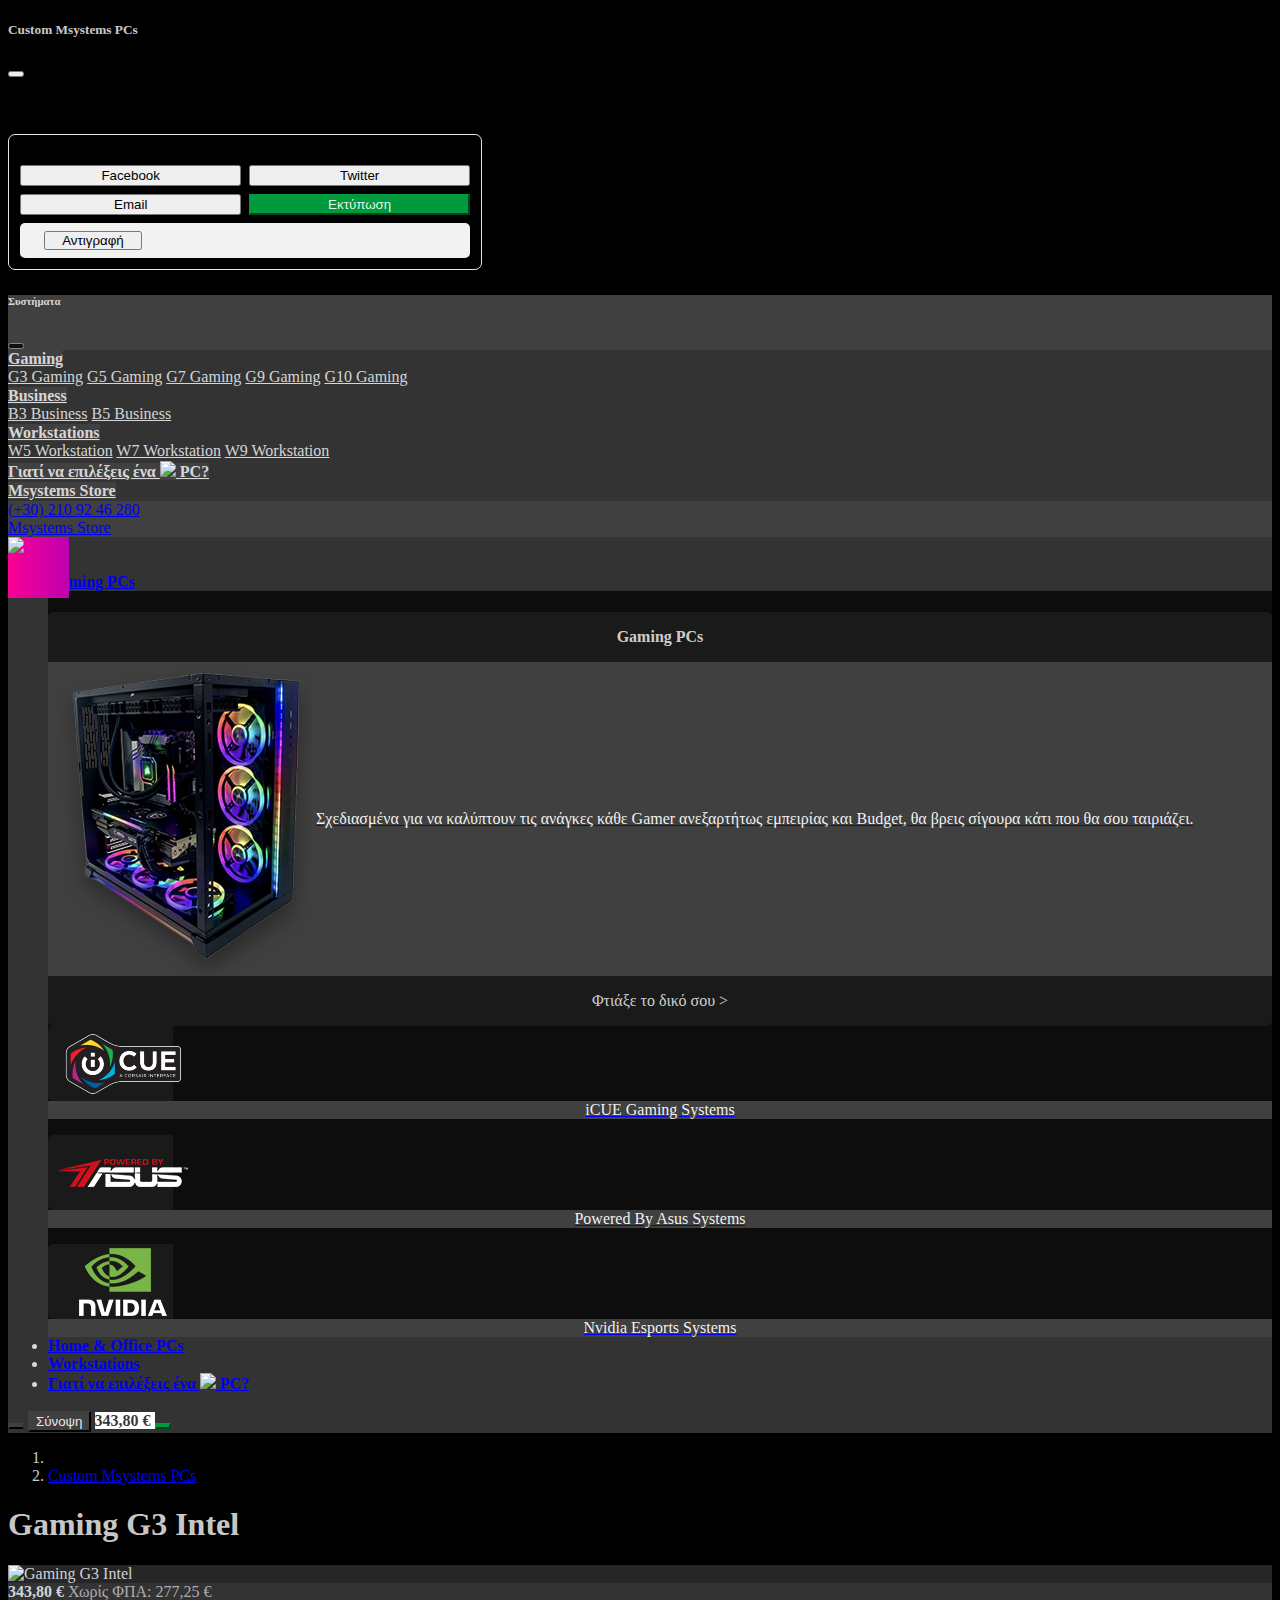
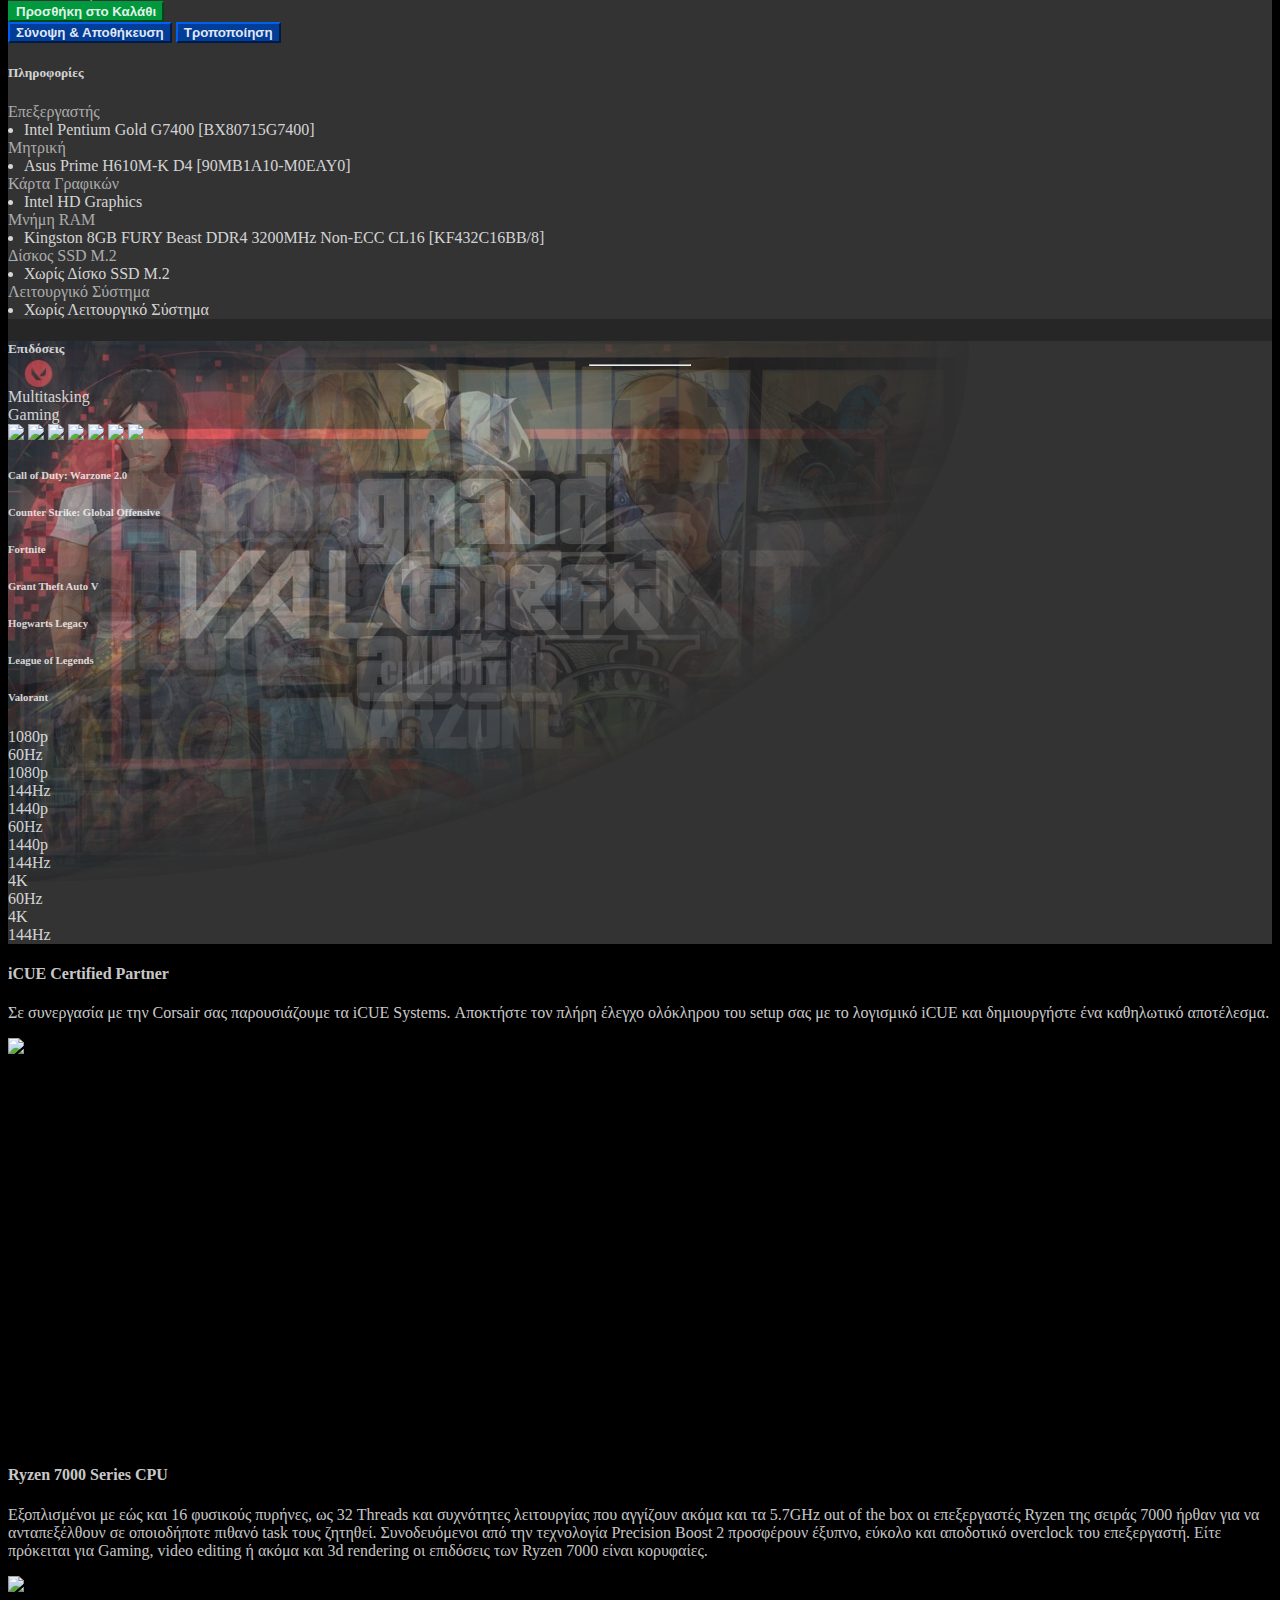
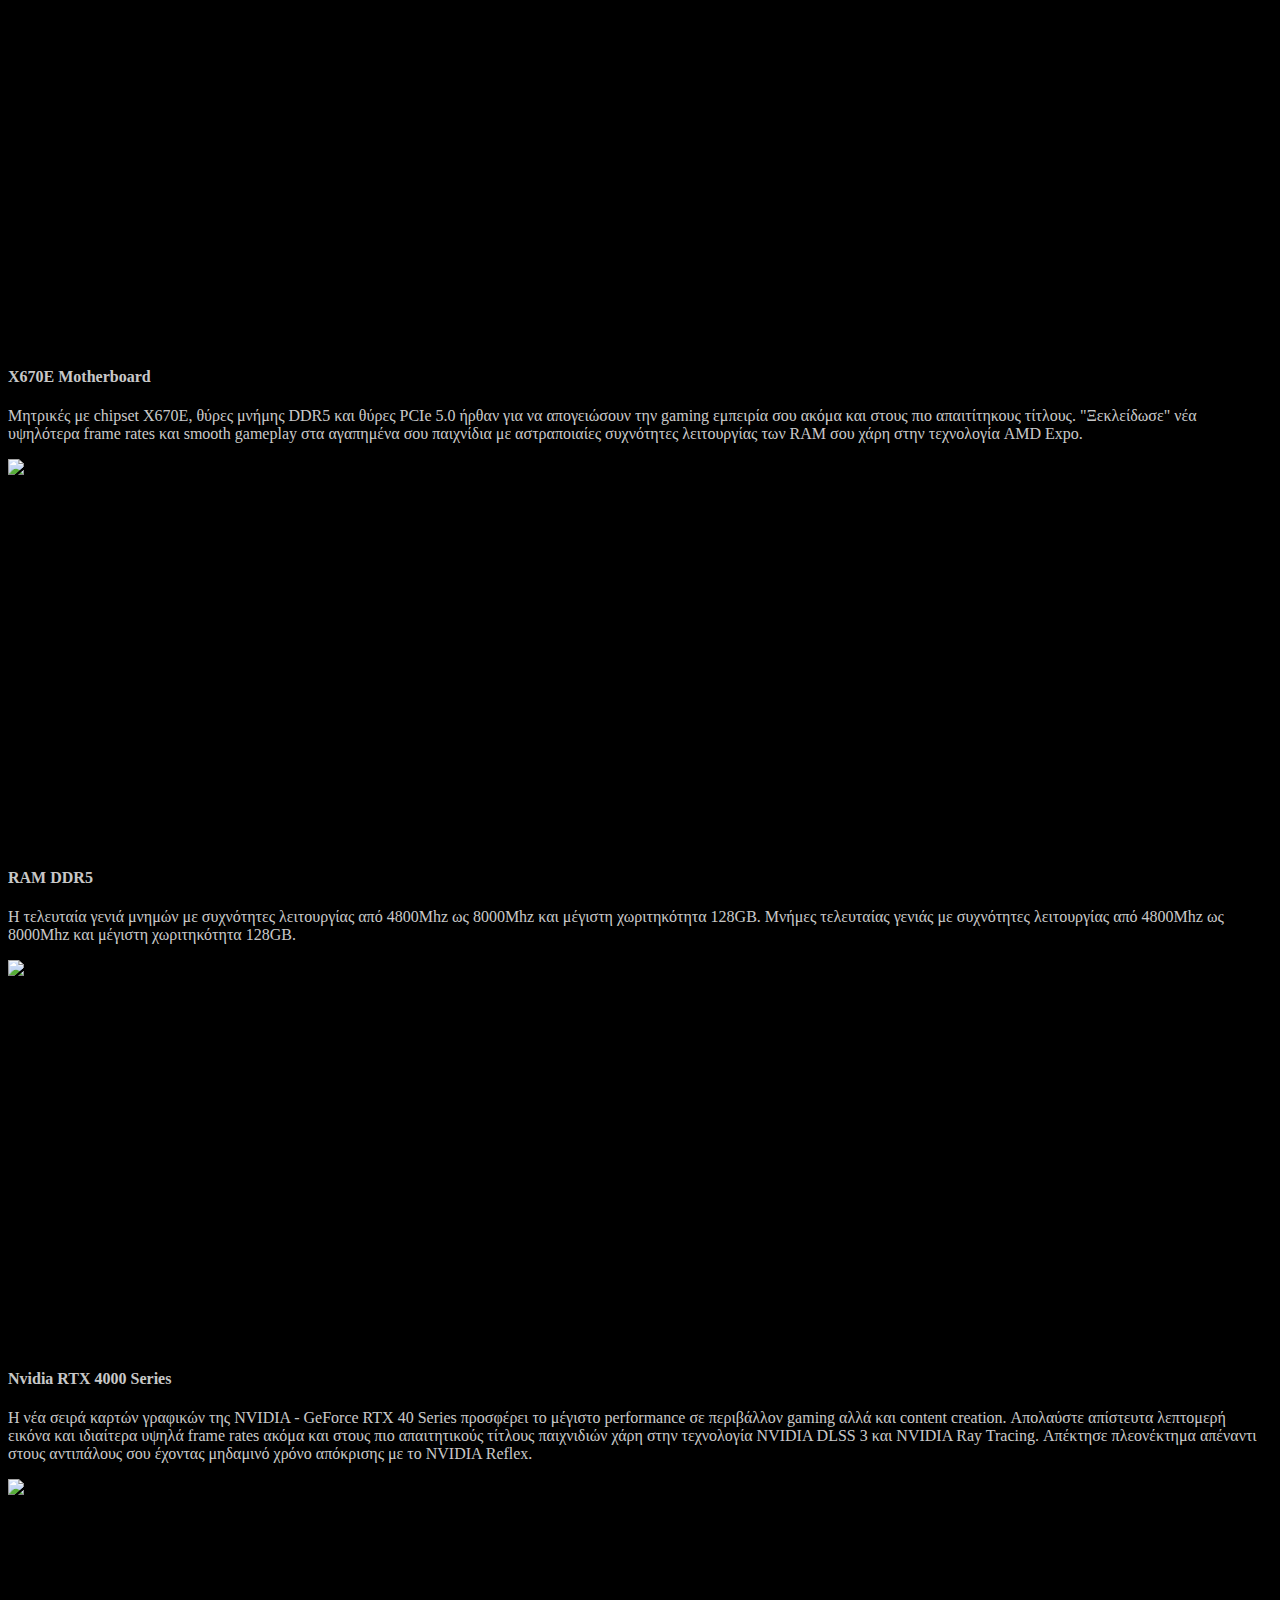
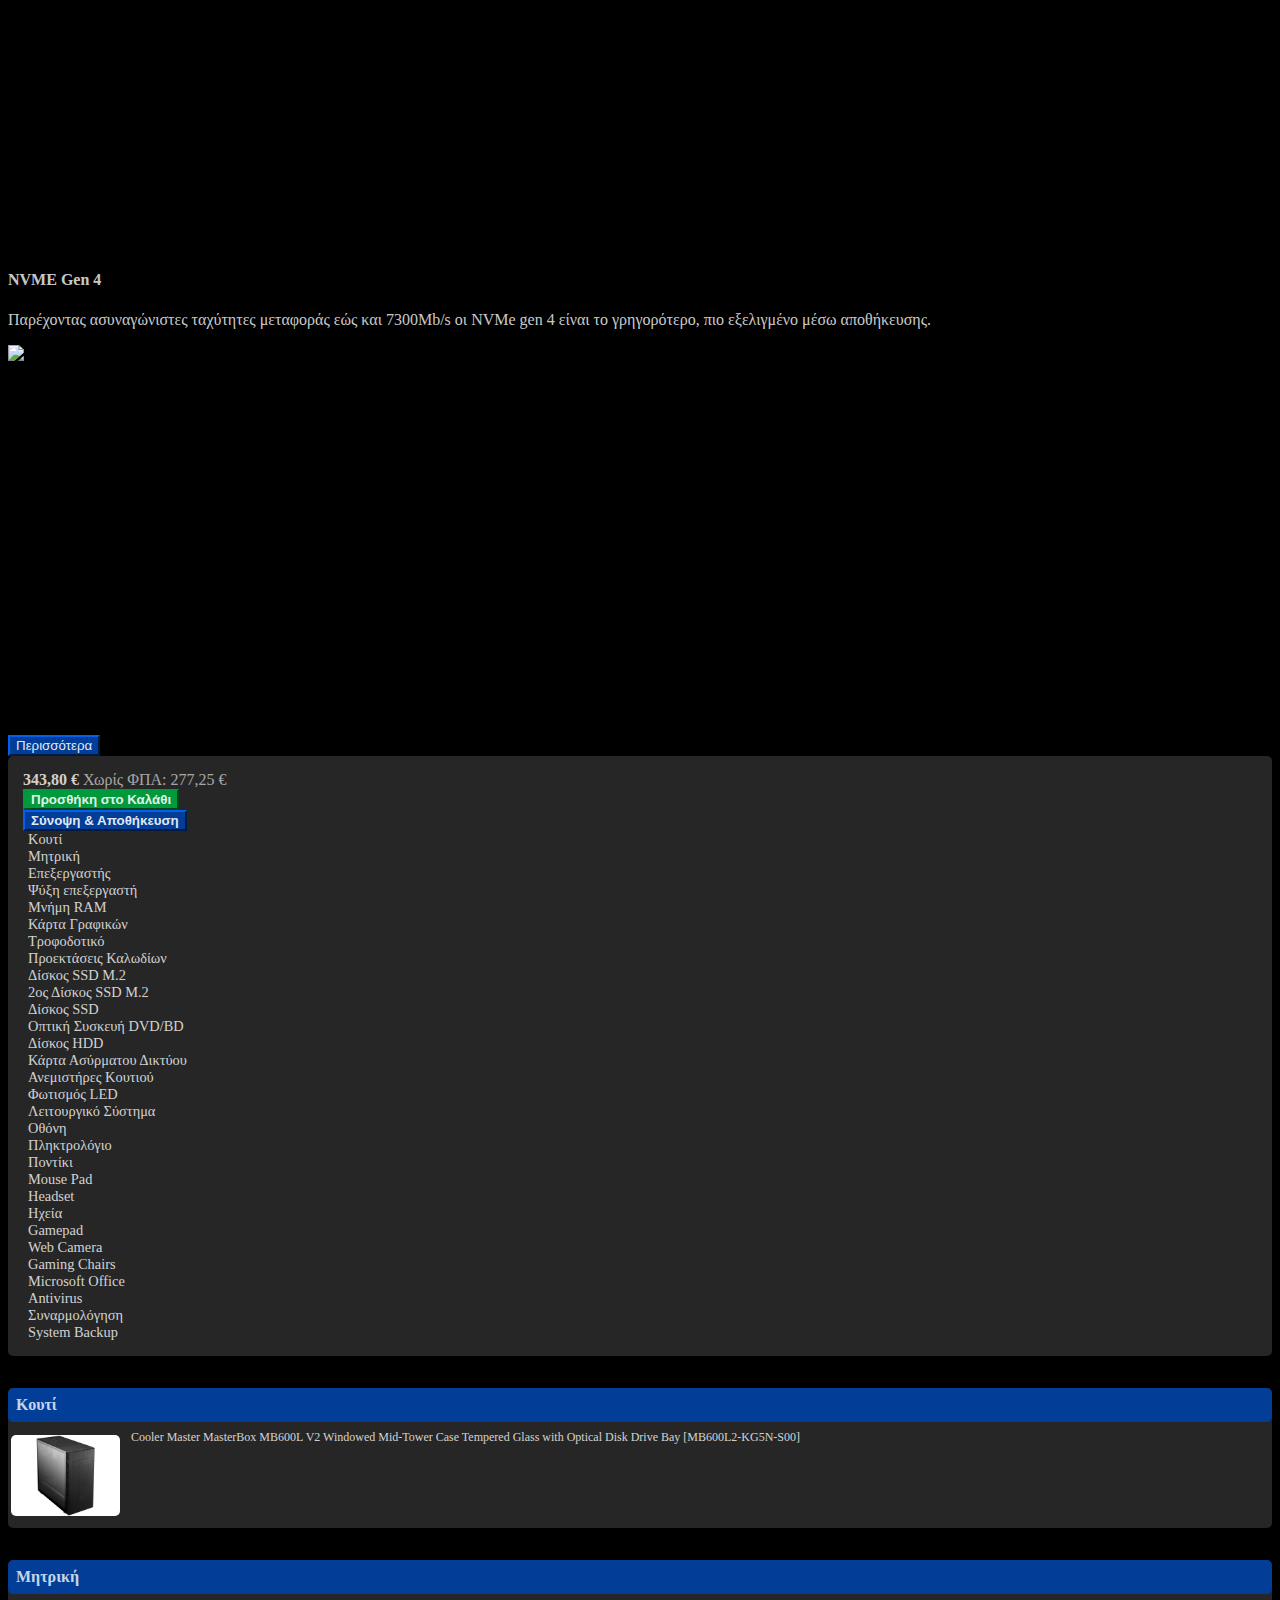
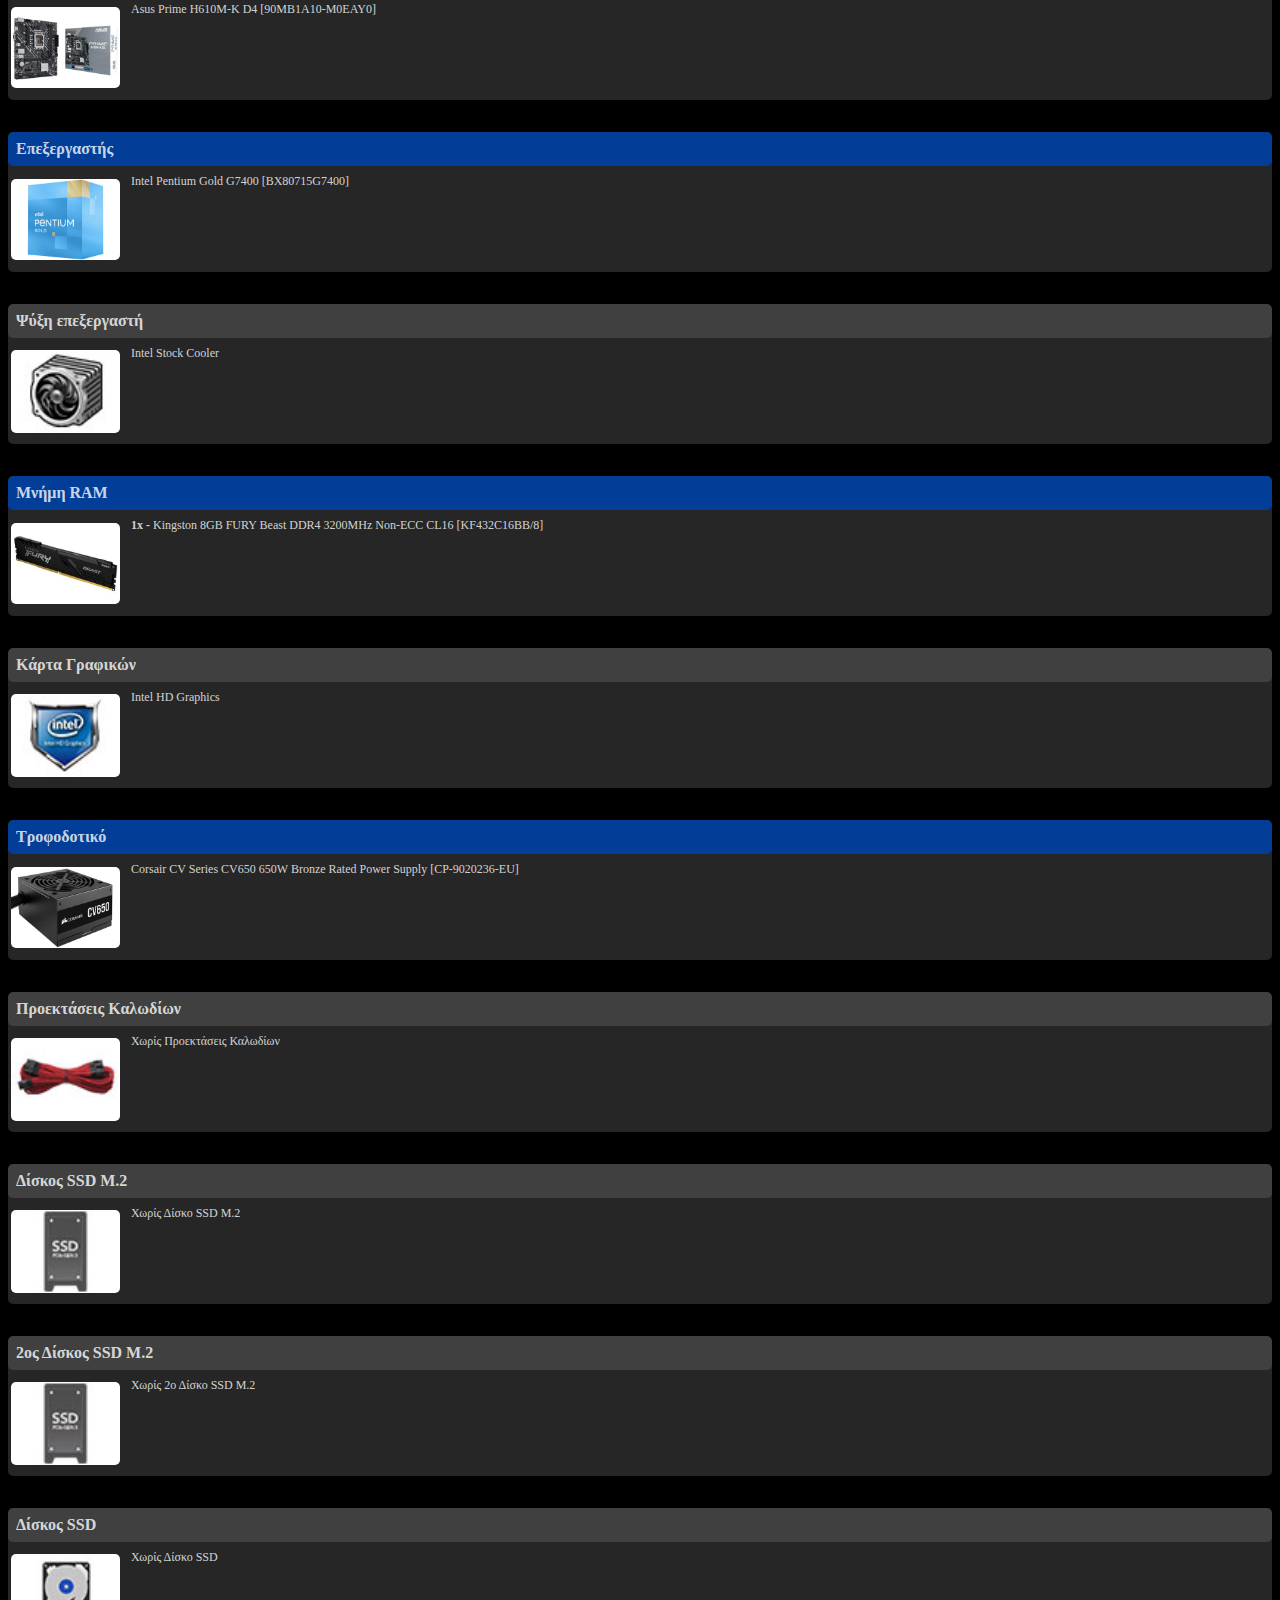
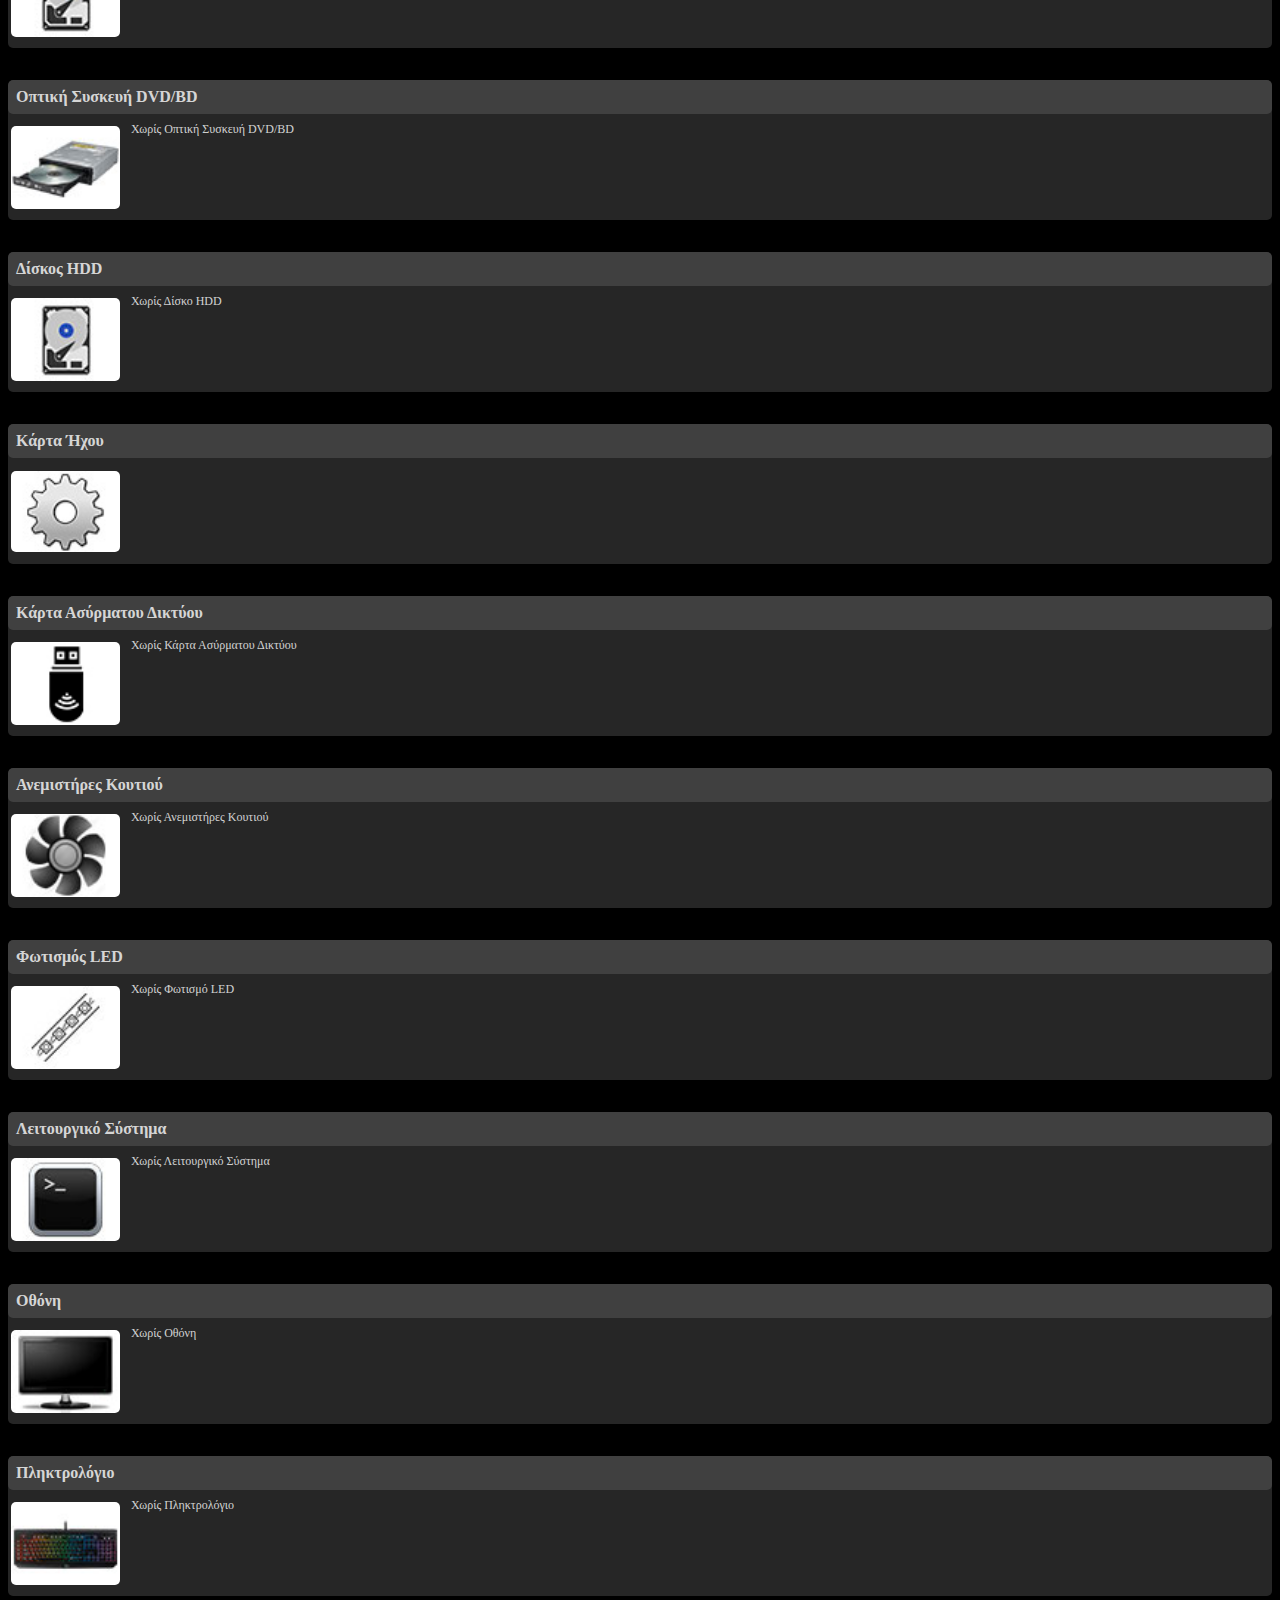
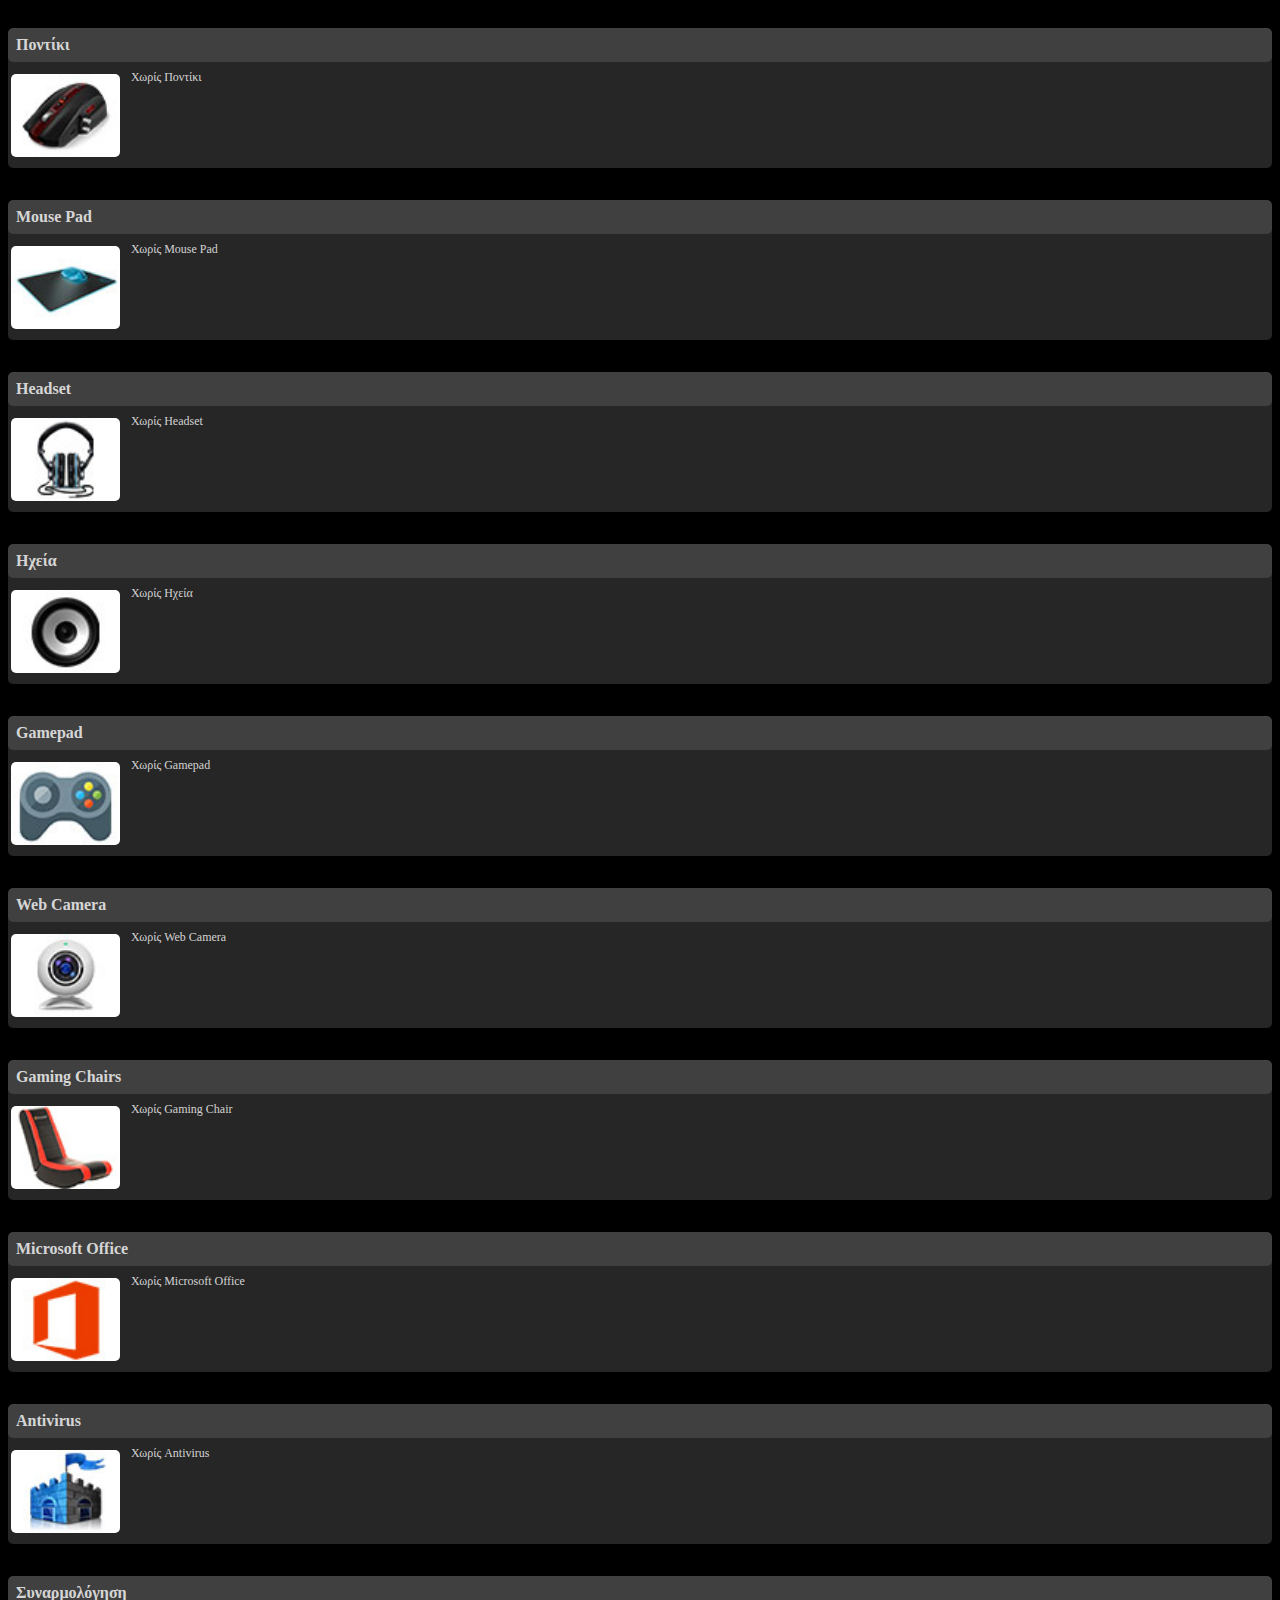
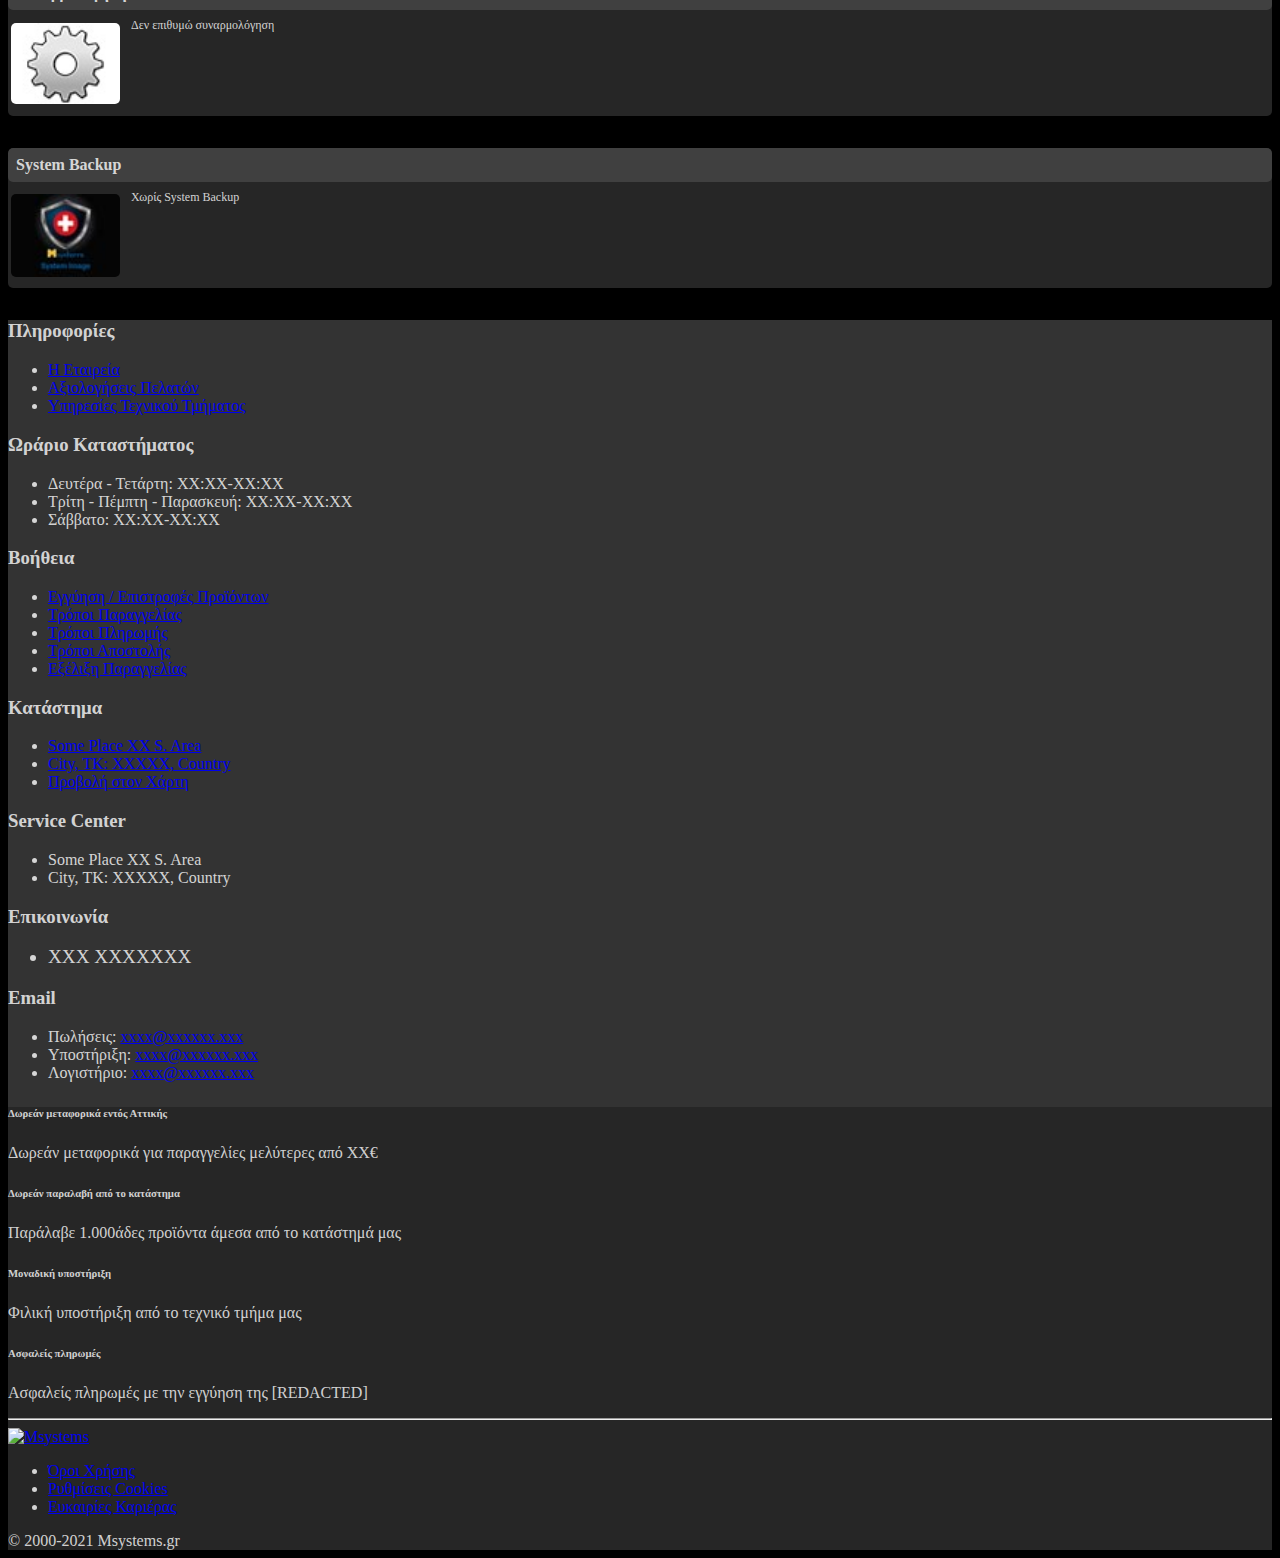
==== index.html @ 3a8b0970 "perf monitor updates" ====
<!DOCTYPE html>
<html lang="en">
<head>
  <meta charset="UTF-8">
  <meta http-equiv="X-UA-Compatible" content="IE=edge">
  <meta name="viewport" content="width=device-width, initial-scale=1.0">
  <title>builder.local</title>
	<link rel="icon" href="img/oci_ogol.ico">
	<!-- Vendor Styles including: Font Icons, Plugins, etc.-->
	<link rel="stylesheet" href="https://static.msystems.gr/theme_new/vendor/simplebar/dist/simplebar.min.css"/>
	<link rel="stylesheet" href="https://static.msystems.gr/theme_new/vendor/tiny-slider/dist/tiny-slider.css"/>
	<link rel="stylesheet" href="https://static.msystems.gr/theme_new/vendor/drift-zoom/dist/drift-basic.min.css"/>
	<link rel="stylesheet" href="https://static.msystems.gr/theme_new/vendor/lightgallery.js/dist/css/lightgallery.min.css"/>
	<!-- Main Theme Styles + Bootstrap-->
	<link rel="stylesheet" href="https://static.msystems.gr/theme_new/css/theme.min.css">
	<link rel="stylesheet" href="https://static.msystems.gr/theme_new/css/jquery-ui.min.css">
	<link rel="stylesheet" href="https://static.msystems.gr/theme_new/bootstrap-icons.css">
	<link href="style-global.css" rel="stylesheet">
	<link href="style.css" rel="stylesheet">
</head>
<body class="alt-dark">

  <!-- modal start -->
  <div class="modal fade" id="build-modal" tabindex="-1">
		<div class="modal-dialog modal-dialog-centered" role="document">
			<div class="modal-content">
				<div class="modal-header">
					<h5 class="modal-title text-black"><img src="https://static.msystems.gr/images/logo_2020.png"></h5>
					<button type="button" class="btn-close" data-bs-dismiss="modal" aria-label="Close"></button>
				</div>
				<div class="modal-body">
					<div class="modal-table fs-sm">
						
							<div class="bg-placeholder placeholder col-12"><div class="activity"></div></div>
							<div class="bg-placeholder placeholder col-12"><div class="activity"></div></div>
							<div class="bg-placeholder placeholder col-12"><div class="activity"></div></div>
							<div class="bg-placeholder placeholder col-12"><div class="activity"></div></div>
							<div class="bg-placeholder placeholder col-12"><div class="activity"></div></div>
							<div class="bg-placeholder placeholder col-12"><div class="activity"></div></div>
							<div class="bg-placeholder placeholder col-12"><div class="activity"></div></div>
						
					</div>
				</div>
				<div class="modal-footer">
					<div class="footer-interface">            
            <span class="footer-text">Μοιράσου το:</span>
            <div class="btns">
              <span class="socialbtns">
                <button class="btn btn-share btn-facebook">
                  <i class="ci-facebook me-0"></i><span class="ms-1">Facebook</span>
                </button>
                <script>
                  document.querySelector(".footer-interface .btn-facebook").addEventListener('click', ()=>open(
                    `https://www.facebook.com/sharer.php?u=${encodeURIComponent(bModal.qLink ?? document.URL)}`,
                  ));                
                </script>        
                <button class="btn btn-share btn-twitter">
                  <i class="ci-twitter me-0"></i><span class="ms-1">Twitter</span>
                </button>
                <script>
                  document.querySelector(".footer-interface .btn-twitter").addEventListener('click', ()=>open(
                    `https://twitter.com/intent/tweet?url=${encodeURIComponent(bModal.qLink ?? document.URL)}&text=${encodeURIComponent(document.title)}`,
                  ));                
                </script>            
                <button class="btn btn-share btn-instagram">
                  <i class="ci-mail me-0"></i><span class="ms-1">Email</span>
                </button>
                <script>
                  document.querySelector(".footer-interface .btn-instagram").addEventListener('click', ()=>open(
                    `mailto:?subject=${encodeURIComponent(document.title)}&body=${encodeURIComponent(bModal.qLink ?? document.URL)}`,
                  ));                
                </script>
              </span>
              <button class="btn btn-primary btn-sm btn-share socialapi"><i class="bi bi-share-fill"></i> Μοιράσου το</button>
              <script>
                if (navigator.share) {
                  document.querySelector(".footer-interface").classList.add("api-enabled");
                  document.querySelector(".footer-interface .socialapi").addEventListener('click', ()=>navigator.share({
                    title: document.title,
                    url: bModal.qLink ?? document.URL
                  }));                  
                }
              </script>
              <button class="btn btn-success btn-print-pg btn-share" onclick="window.print()" title="Εκτύπωση"><i class="bi bi-printer"></i> Εκτύπωση</button>
            </div>
            <div class="footer-link-body">
              <span class="link-txt">
                <div class="bg-placeholder placeholder col-12"><div class="activity"></div></div>
              </span>
              <button class="btn btn-outline-primary btn-copy-link" title="Αντιγραφή συνδέσμου στο Clipboard"><i class="bi bi-paperclip"></i> Αντιγραφή</button>
            </div>
					</div>
				</div>
			</div>
		</div>
	</div>
  <!-- modal end -->

  

<main class="page-wrapper d-print-none">
  <header>

    <div class="offcanvas offcanvas-start d-print-none" id="offcanvasLeft" tabindex="-1">
			<div class="offcanvas-header py-3">
				<h6 class="offcanvas-title">Συστήματα</h6>
				<button class="btn-close" type="button" data-bs-dismiss="offcanvas"></button>
			</div>
			<div class="offcanvas-body" data-simplebar>
        <div class="accordion" id="offcanvas_nav">  

          <div class="nav-item border-bottom mt-3">
            <a class="nav-link" href="#offcanvas_navcat_0" id="offcanvas_navcat_0_head" data-bs-toggle="collapse"><strong>Gaming</strong></a>
            <div class="accordion-collapse collapse" id="offcanvas_navcat_0" data-bs-parent="#offcanvas_nav">
              <a class="nav-link pt-1 pb-2 fs-sm" href="/gaming-systems-browser#g3gaming">G3 Gaming</a>
              <a class="nav-link pt-1 pb-2 fs-sm" href="/gaming-systems-browser#g5gaming">G5 Gaming</a>
              <a class="nav-link pt-1 pb-2 fs-sm" href="/gaming-systems-browser#g7gaming">G7 Gaming</a>
              <a class="nav-link pt-1 pb-2 fs-sm" href="/gaming-systems-browser#g9gaming">G9 Gaming</a>
              <a class="nav-link pt-1 pb-2 fs-sm" href="/gaming-systems-browser#g10gaming">G10 Gaming</a>
            </div>
          </div>
          <div class="nav-item border-bottom">
            <a class="nav-link" href="#offcanvas_navcat_1" id="offcanvas_navcat_1_head" data-bs-toggle="collapse"><strong>Business</strong></a>
            <div class="accordion-collapse collapse" id="offcanvas_navcat_1" data-bs-parent="#offcanvas_nav">
              <a class="nav-link pt-1 pb-2 fs-sm" href="/business-systems-browser#b3business">B3 Business</a>
              <a class="nav-link pt-1 pb-2 fs-sm" href="/business-systems-browser#b5business">B5 Business</a>
            </div>
          </div>
          <div class="nav-item border-bottom mb-3">
            <a class="nav-link" href="#offcanvas_navcat_2" id="offcanvas_navcat_2_head" data-bs-toggle="collapse"><strong>Workstations</strong></a>
            <div class="accordion-collapse collapse" id="offcanvas_navcat_2" data-bs-parent="#offcanvas_nav">
              <a class="nav-link pt-1 pb-2 fs-sm" href="/workstation-systems-browser#W5workstation">W5 Workstation</a>
              <a class="nav-link pt-1 pb-2 fs-sm" href="/workstation-systems-browser#W7workstation">W7 Workstation</a>
              <a class="nav-link pt-1 pb-2 fs-sm" href="/workstation-systems-browser#W9workstation">W9 Workstation</a>
            </div>
          </div>

          <div class="nav-item border-bottom">
            <a class="nav-link" href="/syspage/why-choose-m"><strong>Γιατί να επιλέξεις ένα <img class="img-responsive ps-1" style="vertical-align: baseline;" src="https://static.msystems.gr/theme/img/teliko_logo_m15.png"> PC?</strong></a>
          </div>
          <div class="nav-item border-bottom">
            <a class="nav-link" href="/"><strong>Msystems Store</strong></a>
          </div>
        </div>

      </div>
		</div>

    <div class="topbar topbar-dark bg-dark">
      <div class="container">
        <div>
          <div class="topbar-text text-nowrap d-none d-sm-inline-block"><a class="topbar-link" href="tel:2109246280"></i>(+30) 210 92 46 280</a></div>
        </div>
        <div class="topbar-text ms-3 text-nowrap">
          <a class="topbar-link" href="/"><i class="ci-arrow-left text-muted me-2"></i>Msystems Store</a>
        </div>
      </div>
    </div>

    <div class="navbar-sticky navbar-dark data-scroll-header2">
			<div class="navbar navbar-expand-lg">
				<div class="container ">
          <div class="glow-container">
						<div class="blockglow moving-glow">
						</div>
						<div class="logo-container">
							<a href="/section/m-systems-browser">
								<img src="https://static.msystems.gr/theme_new/img/syslogo.png">
							</a>
						</div>
					</div>
          <ul class="navbar-nav d-none d-sm-none d-md-none d-lg-flex">
            <li class="nav-item dropdown position-static">
              <a class="nav-link dropdown-toggle fs-md" href="/section/gaming-systems-browser" data-bs-toggle="dropdown" data-bs-auto-close="outside"><strong>Gaming PCs</strong></a>
              <div class="dropdown-menu w-100" style="top: 80%; left: 0;">
                <div class="container">
                  <div class="row py-3">

                    <div class="col-lg-6 syscol-type1">
                      <a href="#">
                        <h4>Gaming PCs</h4>
                        <div>
                          <img src="img/systems.png">
                          <p>Σχεδιασμένα για να καλύπτουν τις ανάγκες κάθε Gamer ανεξαρτήτως εμπειρίας και Budget, θα βρεις σίγουρα κάτι που θα σου ταιριάζει.</p>
                        </div>
                        <span >Φτιάξε το δικό σου &gt;</span>
                      </a>
                    </div>

                    <div class="col-lg-6 syscol-type2">
                      <a class="d-flex flex-grow-1" href="#">
                        <div><img src="img/logo-icue.png" alt=""></div>
                        <div>iCUE Gaming Systems</div>
                        <div><i class="bi bi-chevron-compact-right"></i></div>
                      </a>
                      <a class="d-flex flex-grow-1" href="#">
                        <div><img src="img/logo-asus.png" alt=""></div>
                        <div>Powered By Asus Systems</div>
                        <div><i class="bi bi-chevron-compact-right"></i></div>
                      </a>
                      <a class="d-flex flex-grow-1" href="#">
                        <div><img src="img/logo-nvidia.png" alt=""></div>
                        <div>Nvidia Esports Systems</div>
                        <div><i class="bi bi-chevron-compact-right"></i></div>
                      </a>
                    </div>
                  </div>
                </div>
              </div>
            </li>
            <li class="nav-item dropdown"><a class="nav-link fs-md" href="#"><strong>Home &amp; Office PCs</strong></a>
            </li>
            <li class="nav-item dropdown"><a class="nav-link fs-md" href="#"><strong>Workstations</strong></a>
            </li>
            <li class="nav-item dropdown"><a class="nav-link fs-md" href="/syspage/why-choose-m"><strong>Γιατί να επιλέξεις ένα <img class="img-responsive ps-1" style="vertical-align: baseline;" src="https://static.msystems.gr/theme/img/teliko_logo_m15.png"> PC?</strong></a>
            </li>
          </ul>
          <div class="navbar-toolbar d-flex flex-shrink-0 align-items-center">
            <div class="navbar-tool me-2 d-none d-lg-flex" id="top_cart">
              <a class="navbar-tool-icon-box bg-dark text-white" href="/section/basket">
                <i class="navbar-tool-icon ci-cart"></i>
              </a>
            </div>
            <div class="btn-group fs-sm d-lg-none" role="group" aria-label="Pill solid button group">
              <button class="btn btn-primary fs-sm p-2" data-bs-toggle="offcanvas" data-bs-target="#offcanvasLeft" type="button">
                <span class="navbar-toggler-icon"></span>
              </button>

              <button class="btn btn-primary fs-sm p-2" type="button" data-bs-toggle="modal" data-bs-target="#build-modal">
                Σύνοψη
              </button>

              <strong class="fs-sm p-2">
                <span class="build-price-total">0,00</span> €
              </strong>

              <button class="btn btn-success fs-sm py-2 px-3" type="button">
                <i class="navbar-tool-icon ci-cart" style="line-height: 1;"></i>
              </button>
            </div>
          </div>
				</div>
			</div>      
		</div>
  </header>

  <!-- Content Starts Here -->

  <div class="py-3">
    <div class="container d-lg-flex justify-content-between py-2 py-lg-3">
      <div class="order-lg-2 mb-3 mb-lg-0 pt-lg-1">
        <nav aria-label="breadcrumb">
          <ol class="breadcrumb breadcrumb-light opacity-60 flex-lg-nowrap justify-content-center justify-content-lg-start">
            <li class="breadcrumb-item"><a class="text-nowrap" href="/section/m-systems-browser"><i class="ci-home"></i></a></li>
            <li class="breadcrumb-item text-nowrap active" aria-current="page"><a href="/section/m-systems-browser">Custom Msystems PCs</a></li>
          </ol>
        </nav>
      </div>
      <div class="order-lg-1 pe-lg-4 text-center text-lg-start">
        <h1 class="h3 mb-0">Gaming G3 Intel</h1>
      </div>
    </div>
  </div>
  
  <div class="container pb-md-4">
    <div class="rounded-3 px-4 py-lg-4 py-3 mb-5 cont-prod-header">
      <div class="py-lg-3 py-2 px-lg-3">
        <div class="row gy-4">
          <!-- Product image-->
          <div class="col-lg-7">
            <div class="position-relative rounded-3 h-100 bg-white overflow-hidden mb-lg-4 mb-2 d-flex justify-content-center align-items-center align-content-center">
              <img src="https://static.msystems.gr/photos/big_photos/23219.jpg" class="img-responsive build-img" alt="Gaming G3 Intel">
            </div>
          </div>
          <!-- Product details-->
          <div class="col-lg-5 ps-lg-0">
            <div class="ms-auto p-3 rounded-3">
              <div class="d-flex flex-column align-items-center mb-3 gap-1">
                <span class="h3 fw-normal mb-0"><strong><span class="build-price-total">-,--</span> €</strong></span>
                <span class="text-muted fs-xs">Χωρίς ΦΠΑ: <span class="build-price-taxless">-,--</span> €</span>
              </div>
              <div class="mb-2">
                <button class="btn btn-success d-block w-100" onclick="$('#builder-form').submit();" type="submit" id="builder_addtocart"><i class="ci-cart fs-lg me-2"></i><strong>Προσθήκη στο Καλάθι</strong></button>
              </div>
              <div class="mb-3 d-flex flex-wrap gap-2">
                <button type="button" class="btn btn-primary d-block flex-grow-1" data-bs-toggle="modal" data-bs-target="#build-modal">
                  <strong>Σύνοψη &amp; Αποθήκευση</strong>
                </button>
                <button type="button" class="btn btn-primary d-block flex-grow-1" onclick="
                  scrollToC(
                    document.documentElement,
                    window.scrollY,
                    window.scrollY + document.querySelector('.builder-parts').getBoundingClientRect().top - (window.innerWidth > 991 ? 95 : 125),
                    500
                  )
                ">
                  <strong>Τροποποίηση</strong>
                </button>
              </div>
              <h5 class="h6 mb-2 pb-2 border-bottom fs-sm"><i class="ci-announcement text-muted fs-lg align-middle mt-n1 me-2"></i>Πληροφορίες</h5>
              <ul class="build-summary">
                <div class="bg-placeholder bg-placeholder-dark placeholder col-12"><div class="activity activity-dark"></div></div>
						<div class="bg-placeholder bg-placeholder-dark placeholder col-12"><div class="activity activity-dark"></div></div>
						<div class="bg-placeholder bg-placeholder-dark placeholder col-12"><div class="activity activity-dark"></div></div>
						<div class="bg-placeholder bg-placeholder-dark placeholder col-12"><div class="activity activity-dark"></div></div>
						<div class="bg-placeholder bg-placeholder-dark placeholder col-12"><div class="activity activity-dark"></div></div>
						<div class="bg-placeholder bg-placeholder-dark placeholder col-12"><div class="activity activity-dark"></div></div>
						<div class="bg-placeholder bg-placeholder-dark placeholder col-12"><div class="activity activity-dark"></div></div>
						<div class="bg-placeholder bg-placeholder-dark placeholder col-12"><div class="activity activity-dark"></div></div>
						<div class="bg-placeholder bg-placeholder-dark placeholder col-12"><div class="activity activity-dark"></div></div>
              </ul>
            </div>
          </div>
        </div>
      </div>
      <div class="mx-lg-3 mx-0 p-3 rounded-3 row perfKitMain" style="background-color: var(--bg-gray-20);">

        <!-- Background Images -->
        <img src="img/codwz.jpg" class="d-none game-img game-codwz gameSelected">
        <img src="img/codwz-vertical.jpg" class="d-none game-img-vertical game-codwz gameSelected">
        <img src="img/csgo.jpg" class="d-none game-img game-csgo">
        <img src="img/csgo-vertical.jpg" class="d-none game-img-vertical game-csgo">
        <img src="img/fort.jpg" class="d-none game-img game-fort">
        <img src="img/fort-vertical.jpg" class="d-none game-img-vertical game-fort">
        <img src="img/gtav.jpg" class="d-none game-img game-gtav">
        <img src="img/gtav-vertical.jpg" class="d-none game-img-vertical game-gtav">
        <img src="img/hogl.jpg" class="d-none game-img game-hogl">
        <img src="img/hogl-vertical.jpg" class="d-none game-img-vertical game-hogl">
        <img src="img/lol.jpg" class="d-none game-img game-lol">
        <img src="img/lol-vertical.jpg" class="d-none game-img-vertical game-lol">
        <img src="img/val.jpg" class="d-none game-img game-val">
        <img src="img/val-vertical.jpg" class="d-none game-img-vertical game-val">
        <!-- @@@ -->

        <h5 class="text-center w-100 pt-2 mb-0 ">
          Επιδόσεις
          <hr class="border-light mt-1 mx-auto" style="color: rgba(255,255,255,0.12)!important; max-width: 15ch">
        </h5>
        <div class="col-lg-4 pe-4 mb-4 mb-lg-0">
          <div class="mt-lg-5 mt-3">Multitasking</div>
          <div class="progress my-2">
            <div class="progress-bar bg-success" role="progressbar" style="width: 70%;" aria-valuenow="85" aria-valuemin="0" aria-valuemax="100"></div>
          </div>
          <div class="mt-lg-5 mt-3">Gaming</div>
          <div class="progress my-2">
            <div class="progress-bar bg-success" role="progressbar" style="width: 90%;" aria-valuenow="85" aria-valuemin="0" aria-valuemax="100"></div>
          </div>
        </div>
        <div class="col-lg-8">
          <div class="mt-3 d-flex justify-content-center flex-wrap gap-2" >
           <img width="65" class="border border-2 gameSelect game-codwz gameSelected" src="https://static.msystems.gr/images/sys_games/cod_wz2.jpeg">            
           <img width="65" class="border border-2 gameSelect game-csgo" src="https://static.msystems.gr/images/sys_games/csgo.jpeg">            
           <img width="65" class="border border-2 gameSelect game-fort" src="https://static.msystems.gr/images/sys_games/fortnite.jpeg">            
           <img width="65" class="border border-2 gameSelect game-gtav" src="https://static.msystems.gr/images/sys_games/gta5.jpeg">            
           <img width="65" class="border border-2 gameSelect game-hogl" src="https://static.msystems.gr/images/sys_games/hog_leg.jpeg">            
           <img width="65" class="border border-2 gameSelect game-lol" src="https://static.msystems.gr/images/sys_games/lol.jpeg">            
           <img width="65" class="border border-2 gameSelect game-val" src="https://static.msystems.gr/images/sys_games/valorant.jpeg">            
          </div>
          <div class="text-center mt-3 GameTitle">
            <h6 class="d-none game-codwz gameSelected">Call of Duty: Warzone 2.0</h6>
            <h6 class="d-none game-csgo">Counter Strike: Global Offensive</h6>
            <h6 class="d-none game-fort">Fortnite</h6>
            <h6 class="d-none game-gtav">Grant Theft Auto V</h6>
            <h6 class="d-none game-hogl">Hogwarts Legacy</h6>
            <h6 class="d-none game-lol">League of Legends</h6>
            <h6 class="d-none game-val">Valorant</h6>
          </div>
          <div class="px-lg-3 px-0 row text-center justify-content-center">
            <div class="col-md-2 col-sm-4 col-6 p-1">
              <div class="border border-light py-2">
                <div class="fs-sm w-100">1080p<br>60Hz</div>
                <div class="fs-lg mt-2 w-100 perf-1080-60 perfBadge">
                  <i class="bi bi-check-circle d-none"></i>
                  <i class="bi bi-dash-circle"></i>
                </div>
              </div>
            </div>
            <div class="col-md-2 col-sm-4 col-6 p-1">
              <div class="border border-light py-2">
                <div class="fs-sm w-100">1080p<br>144Hz</div>
                <div class="fs-lg mt-2 w-100 perf-1080-144 perfBadge">
                  <i class="bi bi-check-circle d-none"></i>
                  <i class="bi bi-dash-circle"></i>
                </div>
              </div>
            </div>
            <div class="col-md-2 col-sm-4 col-6 p-1">
              <div class="border border-light py-2">
                <div class="fs-sm w-100">1440p<br>60Hz</div>
                <div class="fs-lg mt-2 w-100 perf-1440-60 perfBadge">
                  <i class="bi bi-check-circle d-none"></i>
                  <i class="bi bi-dash-circle"></i>
                </div>
              </div>
            </div>
            <div class="col-md-2 col-sm-4 col-6 p-1">
              <div class="border border-light py-2">
                <div class="fs-sm w-100">1440p<br>144Hz</div>
                <div class="fs-lg mt-2 w-100 perf-1440-144 perfBadge">
                  <i class="bi bi-check-circle d-none"></i>
                  <i class="bi bi-dash-circle"></i>
                </div>
              </div>
            </div>
            <div class="col-md-2 col-sm-4 col-6 p-1">
              <div class="border border-light py-2">
                <div class="fs-sm w-100">4K<br>60Hz</div>
                <div class="fs-lg mt-2 w-100 perf-4k-60 perfBadge">
                  <i class="bi bi-check-circle d-none"></i>
                  <i class="bi bi-dash-circle"></i>
                </div>
              </div>
            </div>
            <div class="col-md-2 col-sm-4 col-6 p-1">
              <div class="border border-light py-2">
                <div class="fs-sm w-100">4K<br>144Hz</div>
                <div class="fs-lg mt-2 w-100 perf-4k-144 perfBadge">
                  <i class="bi bi-check-circle d-none"></i>
                  <i class="bi bi-dash-circle"></i>
                </div>
              </div>
            </div>
          </div>
        </div>
      </div>
    </div>
  </div>


  <div class="cont-descr mb-5">
		<div class="desc-item pt-5 pb-4" style="background: center / cover url(https://static.msystems.gr/systems/images/icue_bg_1.jpg);">
			<div class="container">
				<div class="row" style="min-height: 30rem;">
					<div class="align-content-center align-items-center col-md-6 d-flex justify-content-center order-md-2">
						<div>
							<h4 class="text-center">iCUE Certified Partner</h4>
							<p class="text-center fs-sm">Σε συνεργασία με την Corsair σας παρουσιάζουμε τα iCUE Systems. Αποκτήστε τον πλήρη έλεγχο ολόκληρου του setup σας με το λογισμικό iCUE και δημιουργήστε ένα καθηλωτικό αποτέλεσμα.</p>
						</div>
					</div>

					<div class="align-content-center align-items-center col-md-6 d-flex justify-content-center">
						<div>
							<p class="text-center"><img class="img-responsive rounded" src="https://static.msystems.gr/systems/images/icue_partner.jpg"></p>
						</div>
					</div>
				</div>
			</div>
		</div>
		<div class="desc-item pt-5 pb-4 show-partial" style="background: center / cover url(https://static.msystems.gr/systems/images/ryzen_bg_1.jpg);">
			<div class="container">
				<div class="row" style="min-height: 30rem;">
					<div class="align-content-center align-items-center col-md-6 d-flex justify-content-center">
						<div>
							<h4 class="text-center">Ryzen 7000 Series CPU</h4>
							<p class="text-center fs-sm">Εξοπλισμένοι με εώς και 16 φυσικούς πυρήνες, ως 32 Threads και συχνότητες λειτουργίας που αγγίζουν ακόμα και τα 5.7GHz out of the box οι επεξεργαστές Ryzen της σειράς 7000 ήρθαν για να ανταπεξέλθουν σε οποιοδήποτε πιθανό task τους ζητηθεί. Συνοδευόμενοι από την τεχνολογία Precision Boost 2 προσφέρουν έξυπνο, εύκολο και αποδοτικό overclock του επεξεργαστή. Είτε πρόκειται για Gaming, video editing ή ακόμα και 3d rendering οι επιδόσεις των Ryzen 7000 είναι κορυφαίες.</p>
						</div>
					</div>

					<div class="align-content-center align-items-center col-md-6 d-flex justify-content-center">
						<div>
							<p class="text-center"><img class="img-responsive rounded" src="https://static.msystems.gr/systems/images/ryzen_7000.jpg"></p>
						</div>
					</div>
				</div>
			</div>
		</div>
	<div class="collapse" id="cont-descr-collapse" style="">

		<script>
			let contDescrCollape = document.querySelector("#cont-descr-collapse");

			if (contDescrCollape.classList.contains("show")) contDescrCollape.previousElementSibling.classList.remove("show-partial");
			else contDescrCollape.previousElementSibling.classList.add("show-partial");

			contDescrCollape.addEventListener("show.bs.collapse", function() {
			  this.previousElementSibling.classList.remove("show-partial");
			})
			contDescrCollape.addEventListener("hide.bs.collapse", function() {
			  this.previousElementSibling.classList.add("show-partial");
			})
		</script>
		<div class="desc-item pt-5 pb-4" style="background: center / cover url(https://static.msystems.gr/systems/images/amd_chipset_1.jpg);">
			<div class="container">
				<div class="row" style="min-height: 30rem;">
					<div class="align-content-center align-items-center col-md-6 d-flex justify-content-center order-md-2">
						<div>
							<h4 class="text-center">X670E Motherboard</h4>
							<p class="text-center fs-sm">Μητρικές με chipset X670E, θύρες μνήμης DDR5 και θύρες PCIe 5.0 ήρθαν για να απογειώσουν την gaming εμπειρία σου ακόμα και στους πιο απαιτίτηκους τίτλους. "Ξεκλείδωσε" νέα υψηλότερα frame rates και smooth gameplay στα αγαπημένα σου παιχνίδια με αστραποιαίες συχνότητες λειτουργίας των RAM σου χάρη στην τεχνολογία AMD Expo.</p>
						</div>
					</div>

					<div class="align-content-center align-items-center col-md-6 d-flex justify-content-center">
						<div>
							<p class="text-center"><img class="img-responsive rounded" src="https://static.msystems.gr/systems/images/x670e.jpg"></p>
						</div>
					</div>
				</div>
			</div>
		</div>
		<div class="desc-item pt-5 pb-4" style="background: center / cover url(https://static.msystems.gr/systems/images/ddr5_bg_1.jpg);">
			<div class="container">
				<div class="row" style="min-height: 30rem;">
					<div class="align-content-center align-items-center col-md-6 d-flex justify-content-center">
						<div>
							<h4 class="text-center">RAM DDR5</h4>
							<p class="text-center fs-sm">Η τελευταία γενιά μνημών με συχνότητες λειτουργίας από 4800Mhz ως 8000Mhz και μέγιστη χωριτηκότητα 128GB.
Μνήμες τελευταίας γενιάς με συχνότητες λειτουργίας από 4800Mhz ως 8000Mhz και μέγιστη χωριτηκότητα 128GB.
</p>
						</div>
					</div>

					<div class="align-content-center align-items-center col-md-6 d-flex justify-content-center">
						<div>
							<p class="text-center"><img class="img-responsive rounded" src="https://static.msystems.gr/systems/images/ddr5_ram.jpg"></p>
						</div>
					</div>
				</div>
			</div>
		</div>
		<div class="desc-item pt-5 pb-4" style="background: center / cover url(https://static.msystems.gr/systems/images/rtx_4000_bg_2.jpg);">
			<div class="container">
				<div class="row" style="min-height: 30rem;">
					<div class="align-content-center align-items-center col-md-6 d-flex justify-content-center order-md-2">
						<div>
							<h4 class="text-center">Nvidia RTX 4000 Series</h4>
							<p class="text-center fs-sm">Η νέα σειρά καρτών γραφικών της NVIDIA - GeForce RTX 40 Series προσφέρει το μέγιστο performance σε περιβάλλον gaming αλλά και content creation. Απολαύστε απίστευτα λεπτομερή εικόνα και ιδιαίτερα υψηλά frame rates ακόμα και στους πιο απαιτητικούς τίτλους παιχνιδιών χάρη στην τεχνολογία NVIDIA DLSS 3 και NVIDIA Ray Tracing. Απέκτησε πλεονέκτημα απέναντι στους αντιπάλους σου έχοντας μηδαμινό χρόνο απόκρισης με το NVIDIA Reflex.
</p>
						</div>
					</div>

					<div class="align-content-center align-items-center col-md-6 d-flex justify-content-center">
						<div>
							<p class="text-center"><img class="img-responsive rounded" src="https://static.msystems.gr/systems/images/rtx_4000_series.jpg"></p>
						</div>
					</div>
				</div>
			</div>
		</div>
		<div class="desc-item pt-5 pb-4" style="background: center / cover url(https://static.msystems.gr/systems/images/ssd_bg_1.jpg);">
			<div class="container">
				<div class="row" style="min-height: 30rem;">
					<div class="align-content-center align-items-center col-md-6 d-flex justify-content-center">
						<div>
							<h4 class="text-center">NVME Gen 4</h4>
							<p class="text-center fs-sm">Παρέχοντας ασυναγώνιστες ταχύτητες μεταφοράς εώς και 7300Mb/s οι NVMe gen 4 είναι το γρηγορότερο, πιο εξελιγμένο μέσω αποθήκευσης.
</p>
						</div>
					</div>

					<div class="align-content-center align-items-center col-md-6 d-flex justify-content-center">
						<div>
							<p class="text-center"><img class="img-responsive rounded" src="https://static.msystems.gr/systems/images/nvme_gen4.jpg"></p>
						</div>
					</div>
				</div>
			</div>
		</div>
	</div>
	<div class="d-flex justify-content-center position-relative" style="margin-top:-1rem;">
		<button class="btn btn-primary collapsed" type="button" data-bs-toggle="collapse" data-bs-target="#cont-descr-collapse" aria-expanded="false" aria-controls="Description Collapse">
			<span class="clps-a">Περισσότερα <i class="bi bi-caret-down-fill"></i></span>
			<span class="clps-b">Λιγότερα <i class="bi bi-caret-up-fill"></i></span>
		</button>
	</div>
</div>
    
  <div class="container pb-md-4 builder-body-container">  
    <div class="row cont-body">
			
      <div class="col-lg-3 order-lg-2 builder-panel">
				<div class="panel-inner">
          <div class="shopControls mb-3 d-none d-lg-flex flex-column align-items-stretch gap-2">
            <div class="d-flex flex-column align-items-center">
              <span class="h3 fw-normal mb-0"><strong><span class="build-price-total">-,--</span> €</strong></span>
              <span class="text-muted fs-xs">Χωρίς ΦΠΑ: <span class="build-price-taxless">-,--</span> €</span>
            </div>
            <div>
              <button class="btn btn-success d-block w-100" onclick="$('#builder-form').submit();" type="submit" id="builder_addtocart"><i class="ci-cart fs-lg me-2"></i><strong>Προσθήκη στο Καλάθι</strong></button>
            </div>
            <div >
              <button type="button" class="btn btn-primary d-block w-100" data-bs-toggle="modal" data-bs-target="#build-modal">
                <strong>Σύνοψη &amp; Αποθήκευση</strong>
              </button>
            </div>
          </div>
					<div class="prod-navigation">
						<div class="bg-placeholder bg-placeholder-dark placeholder col-12"><div class="activity activity-dark"></div></div>
						<div class="bg-placeholder bg-placeholder-dark placeholder col-12"><div class="activity activity-dark"></div></div>
						<div class="bg-placeholder bg-placeholder-dark placeholder col-12"><div class="activity activity-dark"></div></div>
						<div class="bg-placeholder bg-placeholder-dark placeholder col-12"><div class="activity activity-dark"></div></div>
						<div class="bg-placeholder bg-placeholder-dark placeholder col-12"><div class="activity activity-dark"></div></div>
						<div class="bg-placeholder bg-placeholder-dark placeholder col-12"><div class="activity activity-dark"></div></div>
						<div class="bg-placeholder bg-placeholder-dark placeholder col-12"><div class="activity activity-dark"></div></div>
						<div class="bg-placeholder bg-placeholder-dark placeholder col-12"><div class="activity activity-dark"></div></div>
						<div class="bg-placeholder bg-placeholder-dark placeholder col-12"><div class="activity activity-dark"></div></div>
						<div class="bg-placeholder bg-placeholder-dark placeholder col-12"><div class="activity activity-dark"></div></div>
						<div class="bg-placeholder bg-placeholder-dark placeholder col-12"><div class="activity activity-dark"></div></div>
						<div class="bg-placeholder bg-placeholder-dark placeholder col-12"><div class="activity activity-dark"></div></div>
						<div class="bg-placeholder bg-placeholder-dark placeholder col-12"><div class="activity activity-dark"></div></div>
						<div class="bg-placeholder bg-placeholder-dark placeholder col-12"><div class="activity activity-dark"></div></div>
						<div class="bg-placeholder bg-placeholder-dark placeholder col-12"><div class="activity activity-dark"></div></div>
					</div>
				</div>				
			</div>
			
			
<form class="col-lg-9 order-lg-1 builder-parts prod-form-body" id="builder-form" method="GET" action="_blank">
  <input type="hidden" name="system_name" value="Msystems Intel 12th Gen Gaming" readonly="">
  <input type="hidden" name="system_erp_code" value="500-00002" readonly="">
  
<div class="builder-part-category" id="cat0">
  <div class="part-category-header">
    <div class="part-category-bar">Κουτί</div>
    <div class="part-category-img"><img src="img/cat29-prod0.jpg"></div>
    <div class="part-category-details"></div>
  </div>
  <div class="catCollapsible">
  <div class="part-category-description fs-md"><i class="ci-announcement me-2"></i>Το σπίτι του νέου σας συστήματος. Επιλέξτε το μοντέλο και το χρώμα που προτιμάτε!</div>
  <div class="part-list-container">
    
<input type="radio" class="part-rd-bt" id="cat0-prod42412" name="cat0" value="cat0-prod42412" data-erp="001-55070">
<label class="listed-part" for="cat0-prod42412">
  <div class="part-img">
    <img class="prod-img" src="img/cat0-prod42412.jpg" width="100%">
  </div>
  <div class="part-text">
    <div class="part-text-head fs-xs">
      Cooler Master MasterBox MB600L V2 Windowed Mid-Tower Case Tempered Glass with Optical Disk Drive Bay [MB600L2-KG5N-S00]
    </div>
  </div>
  
<div class="part-number-input static-number">
  <input type="number" class="part-quantity" id="cat0-prod42412_qty" name="cat0_qty" value="1" readonly>
</div>
  <div class="part-price fw-bold" data-priceval="5990">
    <a class="quick-view-btn fs-sm" data-productid="38615" href="#quick-view" data-bs-toggle="modal"><i class="bi bi-eye"></i></a>
    <span class="price-block">+0,00€</span>
  </div>
</label>
<input type="radio" class="part-rd-bt" id="cat0-prod42586" name="cat0" value="cat0-prod42586" data-erp="001-55022">
<label class="listed-part" for="cat0-prod42586">
  <div class="part-img">
    <img class="prod-img" src="img/cat0-prod42586.jpg" width="100%">
  </div>
  <div class="part-text">
    <div class="part-text-head fs-xs">
      Barrett No3 RGB Windowed Mid-Tower Case Tempered Glass []
    </div>
  </div>
  
<div class="part-number-input static-number">
  <input type="number" class="part-quantity" id="cat0-prod42586_qty" name="cat0_qty" value="1" readonly>
</div>
  <div class="part-price fw-bold" data-priceval="6990">
    <a class="quick-view-btn fs-sm" data-productid="38615" href="#quick-view" data-bs-toggle="modal"><i class="bi bi-eye"></i></a>
    <span class="price-block">+0,00€</span>
  </div>
</label>
<input type="radio" class="part-rd-bt" id="cat0-prod39787" name="cat0" value="cat0-prod39787" data-erp="001-51045">
<label class="listed-part" for="cat0-prod39787">
  <div class="part-img">
    <img class="prod-img" src="img/cat0-prod39787.jpg" width="100%">
  </div>
  <div class="part-text">
    <div class="part-text-head fs-xs">
      Cooler Master MasterBox NR200 Mini Tower Case - White [MCB-NR200-WNNN-S00]
    </div>
  </div>
  
<div class="part-number-input static-number">
  <input type="number" class="part-quantity" id="cat0-prod39787_qty" name="cat0_qty" value="1" readonly>
</div>
  <div class="part-price fw-bold" data-priceval="7990">
    <a class="quick-view-btn fs-sm" data-productid="38615" href="#quick-view" data-bs-toggle="modal"><i class="bi bi-eye"></i></a>
    <span class="price-block">+0,00€</span>
  </div>
</label>
<input type="radio" class="part-rd-bt" id="cat0-prod42587" name="cat0" value="cat0-prod42587" data-erp="001-55023">
<label class="listed-part" for="cat0-prod42587">
  <div class="part-img">
    <img class="prod-img" src="img/cat0-prod42587.jpg" width="100%">
  </div>
  <div class="part-text">
    <div class="part-text-head fs-xs">
      Barrett No8 Windowed Mid-Tower Case Tempered Glass []
    </div>
  </div>
  
<div class="part-number-input static-number">
  <input type="number" class="part-quantity" id="cat0-prod42587_qty" name="cat0_qty" value="1" readonly>
</div>
  <div class="part-price fw-bold" data-priceval="7990">
    <a class="quick-view-btn fs-sm" data-productid="38615" href="#quick-view" data-bs-toggle="modal"><i class="bi bi-eye"></i></a>
    <span class="price-block">+0,00€</span>
  </div>
</label>
<input type="radio" class="part-rd-bt" id="cat0-prod39786" name="cat0" value="cat0-prod39786" data-erp="001-51044">
<label class="listed-part" for="cat0-prod39786">
  <div class="part-img">
    <img class="prod-img" src="img/cat0-prod39786.jpg" width="100%">
  </div>
  <div class="part-text">
    <div class="part-text-head fs-xs">
      Cooler Master MasterBox NR200 Mini Tower Case - Black [MCB-NR200-KNNN-S00]
    </div>
  </div>
  
<div class="part-number-input static-number">
  <input type="number" class="part-quantity" id="cat0-prod39786_qty" name="cat0_qty" value="1" readonly>
</div>
  <div class="part-price fw-bold" data-priceval="7990">
    <a class="quick-view-btn fs-sm" data-productid="38615" href="#quick-view" data-bs-toggle="modal"><i class="bi bi-eye"></i></a>
    <span class="price-block">+0,00€</span>
  </div>
</label>
<input type="radio" class="part-rd-bt" id="cat0-prod39531" name="cat0" value="cat0-prod39531" data-erp="001-50657">
<label class="listed-part" for="cat0-prod39531">
  <div class="part-img">
    <img class="prod-img" src="img/cat0-prod39531.jpg" width="100%">
  </div>
  <div class="part-text">
    <div class="part-text-head fs-xs">
      Cooler Master Masterbox NR200P Windowed Mini Tower Case Tempered Glass - White [MCB-NR200P-WGNN-S00]
    </div>
  </div>
  
<div class="part-number-input static-number">
  <input type="number" class="part-quantity" id="cat0-prod39531_qty" name="cat0_qty" value="1" readonly>
</div>
  <div class="part-price fw-bold" data-priceval="7000">
    <a class="quick-view-btn fs-sm" data-productid="38615" href="#quick-view" data-bs-toggle="modal"><i class="bi bi-eye"></i></a>
    <span class="price-block">+0,00€</span>
  </div>
</label>
<input type="radio" class="part-rd-bt" id="cat0-prod35643" name="cat0" value="cat0-prod35643" data-erp="001-48861">
<label class="listed-part" for="cat0-prod35643">
  <div class="part-img">
    <img class="prod-img" src="img/cat0-prod35643.jpg" width="100%">
  </div>
  <div class="part-text">
    <div class="part-text-head fs-xs">
      Cooler Master MasterBox NR200P Windowed Mini Tower Case Tempered Glass - Black [MCB-NR200P-KGNN-S00]
    </div>
  </div>
  
<div class="part-number-input static-number">
  <input type="number" class="part-quantity" id="cat0-prod35643_qty" name="cat0_qty" value="1" readonly>
</div>
  <div class="part-price fw-bold" data-priceval="9990">
    <a class="quick-view-btn fs-sm" data-productid="38615" href="#quick-view" data-bs-toggle="modal"><i class="bi bi-eye"></i></a>
    <span class="price-block">+0,00€</span>
  </div>
</label>
<input type="radio" class="part-rd-bt" id="cat0-prod38531" name="cat0" value="cat0-prod38531" data-erp="001-49192">
<label class="listed-part" for="cat0-prod38531">
  <div class="part-img">
    <img class="prod-img" src="img/cat0-prod38531.jpg" width="100%">
  </div>
  <div class="part-text">
    <div class="part-text-head fs-xs">
      Asus TUF Gaming GT301 Windowed ARBG Mid-Tower Tempered Glass  [90DC0040-B49000]
    </div>
  </div>
  
<div class="part-number-input static-number">
  <input type="number" class="part-quantity" id="cat0-prod38531_qty" name="cat0_qty" value="1" readonly>
</div>
  <div class="part-price fw-bold" data-priceval="11200">
    <a class="quick-view-btn fs-sm" data-productid="38615" href="#quick-view" data-bs-toggle="modal"><i class="bi bi-eye"></i></a>
    <span class="price-block">+0,00€</span>
  </div>
</label>
<input type="radio" class="part-rd-bt" id="cat0-prod29746" name="cat0" value="cat0-prod29746" data-erp="001-47395">
<label class="listed-part" for="cat0-prod29746">
  <div class="part-img">
    <img class="prod-img" src="img/cat0-prod29746.jpg" width="100%">
  </div>
  <div class="part-text">
    <div class="part-text-head fs-xs">
      Be Quiet! Pure Base 500DX ARGB Windowed Mid-Tower Case Tempered Glass - Black [BGW37]
    </div>
  </div>
  
<div class="part-number-input static-number">
  <input type="number" class="part-quantity" id="cat0-prod29746_qty" name="cat0_qty" value="1" readonly>
</div>
  <div class="part-price fw-bold" data-priceval="11390">
    <a class="quick-view-btn fs-sm" data-productid="38615" href="#quick-view" data-bs-toggle="modal"><i class="bi bi-eye"></i></a>
    <span class="price-block">+0,00€</span>
  </div>
</label>
<input type="radio" class="part-rd-bt" id="cat0-prod38615" name="cat0" value="cat0-prod38615" data-erp="001-48653">
<label class="listed-part" for="cat0-prod38615">
  <div class="part-img">
    <img class="prod-img" src="img/cat0-prod38615.jpg" width="100%">
  </div>
  <div class="part-text">
    <div class="part-text-head fs-xs">
      Corsair 4000D Windowed Mid-Tower Case Tempered Glass - Black [CC-9011198-WW]
    </div>
  </div>
  
<div class="part-number-input static-number">
  <input type="number" class="part-quantity" id="cat0-prod38615_qty" name="cat0_qty" value="1" readonly>
</div>
  <div class="part-price fw-bold" data-priceval="11690">
    <a class="quick-view-btn fs-sm" data-productid="38615" href="#quick-view" data-bs-toggle="modal"><i class="bi bi-eye"></i></a>
    <span class="price-block">+0,00€</span>
  </div>
</label>
<input type="radio" class="part-rd-bt" id="cat0-prod38616" name="cat0" value="cat0-prod38616" data-erp="001-48654">
<label class="listed-part" for="cat0-prod38616">
  <div class="part-img">
    <img class="prod-img" src="img/cat0-prod38616.jpg" width="100%">
  </div>
  <div class="part-text">
    <div class="part-text-head fs-xs">
      Corsair 4000D Windowed Mid-Tower Case Tempered Glass - White [CC-9011199-WW]
    </div>
  </div>
  
<div class="part-number-input static-number">
  <input type="number" class="part-quantity" id="cat0-prod38616_qty" name="cat0_qty" value="1" readonly>
</div>
  <div class="part-price fw-bold" data-priceval="11690">
    <a class="quick-view-btn fs-sm" data-productid="38615" href="#quick-view" data-bs-toggle="modal"><i class="bi bi-eye"></i></a>
    <span class="price-block">+0,00€</span>
  </div>
</label>
<input type="radio" class="part-rd-bt" id="cat0-prod38618" name="cat0" value="cat0-prod38618" data-erp="001-48656">
<label class="listed-part" for="cat0-prod38618">
  <div class="part-img">
    <img class="prod-img" src="img/cat0-prod38618.jpg" width="100%">
  </div>
  <div class="part-text">
    <div class="part-text-head fs-xs">
      Corsair 4000D Airflow Windowed Mid-Tower Case Tempered Glass - White [CC-9011201-WW]
    </div>
  </div>
  
<div class="part-number-input static-number">
  <input type="number" class="part-quantity" id="cat0-prod38618_qty" name="cat0_qty" value="1" readonly>
</div>
  <div class="part-price fw-bold" data-priceval="11890">
    <a class="quick-view-btn fs-sm" data-productid="38615" href="#quick-view" data-bs-toggle="modal"><i class="bi bi-eye"></i></a>
    <span class="price-block">+0,00€</span>
  </div>
</label>
  </div></div>
</div>
<div class="builder-part-category" id="cat1">
  <div class="part-category-header">
    <div class="part-category-bar">Μητρική</div>
    <div class="part-category-img"><img src="img/cat29-prod0.jpg"></div>
    <div class="part-category-details"></div>
  </div>
  <div class="catCollapsible">
  <div class="part-category-description fs-md"><i class="ci-announcement me-2"></i>Η μητρική επιτρέπει στα διάφορα μέρη του συστήματος να επικοινωνούν μεταξύ τους. Σκεφθείτε να επιλέξετε καλύτερο μοντέλο αν χρειάζεστε έξτρα επεκτασιμότητα.</div>
  <div class="part-list-container">
    
<input type="radio" class="part-rd-bt" id="cat1-prod42671" name="cat1" value="cat1-prod42671" data-erp="001-55448">
<label class="listed-part" for="cat1-prod42671">
  <div class="part-img">
    <img class="prod-img" src="img/cat1-prod42671.jpg" width="100%">
  </div>
  <div class="part-text">
    <div class="part-text-head fs-xs">
      Asus Prime H610M-K D4 [90MB1A10-M0EAY0]
    </div>
  </div>
  
<div class="part-number-input static-number">
  <input type="number" class="part-quantity" id="cat1-prod42671_qty" name="cat1_qty" value="1" readonly>
</div>
  <div class="part-price fw-bold" data-priceval="11690">
    <a class="quick-view-btn fs-sm" data-productid="38615" href="#quick-view" data-bs-toggle="modal"><i class="bi bi-eye"></i></a>
    <span class="price-block">+0,00€</span>
  </div>
</label>
<input type="radio" class="part-rd-bt" id="cat1-prod42670" name="cat1" value="cat1-prod42670" data-erp="001-55447">
<label class="listed-part" for="cat1-prod42670">
  <div class="part-img">
    <img class="prod-img" src="img/cat1-prod42670.jpg" width="100%">
  </div>
  <div class="part-text">
    <div class="part-text-head fs-xs">
      Asus Prime H610M-E D4 [90MB19N0-M0EAY0]
    </div>
  </div>
  
<div class="part-number-input static-number">
  <input type="number" class="part-quantity" id="cat1-prod42670_qty" name="cat1_qty" value="1" readonly>
</div>
  <div class="part-price fw-bold" data-priceval="11790">
    <a class="quick-view-btn fs-sm" data-productid="38615" href="#quick-view" data-bs-toggle="modal"><i class="bi bi-eye"></i></a>
    <span class="price-block">+0,00€</span>
  </div>
</label>
<input type="radio" class="part-rd-bt" id="cat1-prod42868" name="cat1" value="cat1-prod42868" data-erp="001-55750">
<label class="listed-part" for="cat1-prod42868">
  <div class="part-img">
    <img class="prod-img" src="img/cat1-prod42868.jpg" width="100%">
  </div>
  <div class="part-text">
    <div class="part-text-head fs-xs">
      MSI PRO H610M-B DDR4 []
    </div>
  </div>
  
<div class="part-number-input static-number">
  <input type="number" class="part-quantity" id="cat1-prod42868_qty" name="cat1_qty" value="1" readonly>
</div>
  <div class="part-price fw-bold" data-priceval="11990">
    <a class="quick-view-btn fs-sm" data-productid="38615" href="#quick-view" data-bs-toggle="modal"><i class="bi bi-eye"></i></a>
    <span class="price-block">+0,00€</span>
  </div>
</label>
<input type="radio" class="part-rd-bt" id="cat1-prod42669" name="cat1" value="cat1-prod42669" data-erp="001-55446">
<label class="listed-part" for="cat1-prod42669">
  <div class="part-img">
    <img class="prod-img" src="img/cat1-prod42669.jpg" width="100%">
  </div>
  <div class="part-text">
    <div class="part-text-head fs-xs">
      Asus Prime H610M-D D4 [90MB1A00-M0EAY0]
    </div>
  </div>
  
<div class="part-number-input static-number">
  <input type="number" class="part-quantity" id="cat1-prod42669_qty" name="cat1_qty" value="1" readonly>
</div>
  <div class="part-price fw-bold" data-priceval="11990">
    <a class="quick-view-btn fs-sm" data-productid="38615" href="#quick-view" data-bs-toggle="modal"><i class="bi bi-eye"></i></a>
    <span class="price-block">+0,00€</span>
  </div>
</label>
<input type="radio" class="part-rd-bt" id="cat1-prod42682" name="cat1" value="cat1-prod42682" data-erp="001-55462">
<label class="listed-part" for="cat1-prod42682">
  <div class="part-img">
    <img class="prod-img" src="img/cat1-prod42682.jpg" width="100%">
  </div>
  <div class="part-text">
    <div class="part-text-head fs-xs">
      MSI PRO B660M-E DDR4 []
    </div>
  </div>
  
<div class="part-number-input static-number">
  <input type="number" class="part-quantity" id="cat1-prod42682_qty" name="cat1_qty" value="1" readonly>
</div>
  <div class="part-price fw-bold" data-priceval="12290">
    <a class="quick-view-btn fs-sm" data-productid="38615" href="#quick-view" data-bs-toggle="modal"><i class="bi bi-eye"></i></a>
    <span class="price-block">+0,00€</span>
  </div>
</label>
<input type="radio" class="part-rd-bt" id="cat1-prod43122" name="cat1" value="cat1-prod43122" data-erp="001-56208">
<label class="listed-part" for="cat1-prod43122">
  <div class="part-img">
    <img class="prod-img" src="img/cat1-prod43122.jpg" width="100%">
  </div>
  <div class="part-text">
    <div class="part-text-head fs-xs">
      Asus Prime B660M-K D4 [90MB1950-M0EAY0]
    </div>
  </div>
  
<div class="part-number-input static-number">
  <input type="number" class="part-quantity" id="cat1-prod43122_qty" name="cat1_qty" value="1" readonly>
</div>
  <div class="part-price fw-bold" data-priceval="13000">
    <a class="quick-view-btn fs-sm" data-productid="38615" href="#quick-view" data-bs-toggle="modal"><i class="bi bi-eye"></i></a>
    <span class="price-block">+0,00€</span>
  </div>
</label>
<input type="radio" class="part-rd-bt" id="cat1-prod42688" name="cat1" value="cat1-prod42688" data-erp="001-55466">
<label class="listed-part" for="cat1-prod42688">
  <div class="part-img">
    <img class="prod-img" src="img/cat1-prod42688.jpg" width="100%">
  </div>
  <div class="part-text">
    <div class="part-text-head fs-xs">
      MSI PRO B660M-A DDR4 []
    </div>
  </div>
  
<div class="part-number-input static-number">
  <input type="number" class="part-quantity" id="cat1-prod42688_qty" name="cat1_qty" value="1" readonly>
</div>
  <div class="part-price fw-bold" data-priceval="16990">
    <a class="quick-view-btn fs-sm" data-productid="38615" href="#quick-view" data-bs-toggle="modal"><i class="bi bi-eye"></i></a>
    <span class="price-block">+0,00€</span>
  </div>
</label>
<input type="radio" class="part-rd-bt" id="cat1-prod43119" name="cat1" value="cat1-prod43119" data-erp="001-56205">
<label class="listed-part" for="cat1-prod43119">
  <div class="part-img">
    <img class="prod-img" src="img/cat1-prod43119.jpg" width="100%">
  </div>
  <div class="part-text">
    <div class="part-text-head fs-xs">
      Gigabyte B660 DS3H AX DDR4 []
    </div>
  </div>
  
<div class="part-number-input static-number">
  <input type="number" class="part-quantity" id="cat1-prod43119_qty" name="cat1_qty" value="1" readonly>
</div>
  <div class="part-price fw-bold" data-priceval="17190">
    <a class="quick-view-btn fs-sm" data-productid="38615" href="#quick-view" data-bs-toggle="modal"><i class="bi bi-eye"></i></a>
    <span class="price-block">+0,00€</span>
  </div>
</label>
<input type="radio" class="part-rd-bt" id="cat1-prod42666" name="cat1" value="cat1-prod42666" data-erp="001-55439">
<label class="listed-part" for="cat1-prod42666">
  <div class="part-img">
    <img class="prod-img" src="img/cat1-prod42666.jpg" width="100%">
  </div>
  <div class="part-text">
    <div class="part-text-head fs-xs">
      Asus Prime B660M-A D4 [90MB19K0-M0EAY0]
    </div>
  </div>
  
<div class="part-number-input static-number">
  <input type="number" class="part-quantity" id="cat1-prod42666_qty" name="cat1_qty" value="1" readonly>
</div>
  <div class="part-price fw-bold" data-priceval="17590">
    <a class="quick-view-btn fs-sm" data-productid="38615" href="#quick-view" data-bs-toggle="modal"><i class="bi bi-eye"></i></a>
    <span class="price-block">+0,00€</span>
  </div>
</label>
<input type="radio" class="part-rd-bt" id="cat1-prod42672" name="cat1" value="cat1-prod42672" data-erp="001-55449">
<label class="listed-part" for="cat1-prod42672">
  <div class="part-img">
    <img class="prod-img" src="img/cat1-prod42672.jpg" width="100%">
  </div>
  <div class="part-text">
    <div class="part-text-head fs-xs">
      Asus Prime H670-Plus D4 [90MB18W0-M0EAY0]
    </div>
  </div>
  
<div class="part-number-input static-number">
  <input type="number" class="part-quantity" id="cat1-prod42672_qty" name="cat1_qty" value="1" readonly>
</div>
  <div class="part-price fw-bold" data-priceval="18690">
    <a class="quick-view-btn fs-sm" data-productid="38615" href="#quick-view" data-bs-toggle="modal"><i class="bi bi-eye"></i></a>
    <span class="price-block">+0,00€</span>
  </div>
</label>
<input type="radio" class="part-rd-bt" id="cat1-prod42200" name="cat1" value="cat1-prod42200" data-erp="001-54397">
<label class="listed-part" for="cat1-prod42200">
  <div class="part-img">
    <img class="prod-img" src="img/cat1-prod42200.jpg" width="100%">
  </div>
  <div class="part-text">
    <div class="part-text-head fs-xs">
      Asus Prime Z690M-Plus D4 [90MB18Q0-M0EAY0]
    </div>
  </div>
  
<div class="part-number-input static-number">
  <input type="number" class="part-quantity" id="cat1-prod42200_qty" name="cat1_qty" value="1" readonly>
</div>
  <div class="part-price fw-bold" data-priceval="21490">
    <a class="quick-view-btn fs-sm" data-productid="38615" href="#quick-view" data-bs-toggle="modal"><i class="bi bi-eye"></i></a>
    <span class="price-block">+0,00€</span>
  </div>
</label>
<input type="radio" class="part-rd-bt" id="cat1-prod42683" name="cat1" value="cat1-prod42683" data-erp="001-55463">
<label class="listed-part" for="cat1-prod42683">
  <div class="part-img">
    <img class="prod-img" src="img/cat1-prod42683.jpg" width="100%">
  </div>
  <div class="part-text">
    <div class="part-text-head fs-xs">
      MSI MAG B660M MORTAR WIFI DDR4 []
    </div>
  </div>
  
<div class="part-number-input static-number">
  <input type="number" class="part-quantity" id="cat1-prod42683_qty" name="cat1_qty" value="1" readonly>
</div>
  <div class="part-price fw-bold" data-priceval="21990">
    <a class="quick-view-btn fs-sm" data-productid="38615" href="#quick-view" data-bs-toggle="modal"><i class="bi bi-eye"></i></a>
    <span class="price-block">+0,00€</span>
  </div>
</label>
  </div></div>
</div>
<div class="builder-part-category" id="cat2">
  <div class="part-category-header">
    <div class="part-category-bar">Επεξεργαστής</div>
    <div class="part-category-img"><img src="img/cat29-prod0.jpg"></div>
    <div class="part-category-details"></div>
  </div>
  <div class="catCollapsible">
  <div class="part-category-description fs-md"><i class="ci-announcement me-2"></i>Ο εγκέφαλος του συστήματός σας, όσο πιο δυνατό μοντέλο επιλέξετε τόσο πιο γρήγορη θα είναι η απόκριση του συστήματος σε απαιτητικές εργασίες.</div>
  <div class="part-list-container">
    
<input type="radio" class="part-rd-bt" id="cat2-prod43157" name="cat2" value="cat2-prod43157" data-erp="001-55453">
<label class="listed-part" for="cat2-prod43157">
  <div class="part-img">
    <img class="prod-img" src="img/cat2-prod43157.jpg" width="100%">
  </div>
  <div class="part-text">
    <div class="part-text-head fs-xs">
      Intel Pentium Gold G7400 [BX80715G7400]
    </div>
  </div>
  
<div class="part-number-input static-number">
  <input type="number" class="part-quantity" id="cat2-prod43157_qty" name="cat2_qty" value="1" readonly>
</div>
  <div class="part-price fw-bold" data-priceval="6490">
    <a class="quick-view-btn fs-sm" data-productid="38615" href="#quick-view" data-bs-toggle="modal"><i class="bi bi-eye"></i></a>
    <span class="price-block">+0,00€</span>
  </div>
</label>
<input type="radio" class="part-rd-bt" id="cat2-prod42607" name="cat2" value="cat2-prod42607" data-erp="001-55357">
<label class="listed-part" for="cat2-prod42607">
  <div class="part-img">
    <img class="prod-img" src="img/cat2-prod42607.jpg" width="100%">
  </div>
  <div class="part-text">
    <div class="part-text-head fs-xs">
      Intel Core i3-12100F [BX8071512100F]
    </div>
  </div>
  
<div class="part-number-input static-number">
  <input type="number" class="part-quantity" id="cat2-prod42607_qty" name="cat2_qty" value="1" readonly>
</div>
  <div class="part-price fw-bold" data-priceval="11190">
    <a class="quick-view-btn fs-sm" data-productid="38615" href="#quick-view" data-bs-toggle="modal"><i class="bi bi-eye"></i></a>
    <span class="price-block">+0,00€</span>
  </div>
</label>
<input type="radio" class="part-rd-bt" id="cat2-prod42606" name="cat2" value="cat2-prod42606" data-erp="001-55356">
<label class="listed-part" for="cat2-prod42606">
  <div class="part-img">
    <img class="prod-img" src="img/cat2-prod42606.jpg" width="100%">
  </div>
  <div class="part-text">
    <div class="part-text-head fs-xs">
      Intel Core i3-12100 [BX8071512100]
    </div>
  </div>
  
<div class="part-number-input static-number">
  <input type="number" class="part-quantity" id="cat2-prod42606_qty" name="cat2_qty" value="1" readonly>
</div>
  <div class="part-price fw-bold" data-priceval="14990">
    <a class="quick-view-btn fs-sm" data-productid="38615" href="#quick-view" data-bs-toggle="modal"><i class="bi bi-eye"></i></a>
    <span class="price-block">+0,00€</span>
  </div>
</label>
<input type="radio" class="part-rd-bt" id="cat2-prod42589" name="cat2" value="cat2-prod42589" data-erp="001-54812">
<label class="listed-part" for="cat2-prod42589">
  <div class="part-img">
    <img class="prod-img" src="img/cat2-prod42589.jpg" width="100%">
  </div>
  <div class="part-text">
    <div class="part-text-head fs-xs">
      Intel Core i5-12400F [BX8071512400F]
    </div>
  </div>
  
<div class="part-number-input static-number">
  <input type="number" class="part-quantity" id="cat2-prod42589_qty" name="cat2_qty" value="1" readonly>
</div>
  <div class="part-price fw-bold" data-priceval="21990">
    <a class="quick-view-btn fs-sm" data-productid="38615" href="#quick-view" data-bs-toggle="modal"><i class="bi bi-eye"></i></a>
    <span class="price-block">+0,00€</span>
  </div>
</label>
<input type="radio" class="part-rd-bt" id="cat2-prod42631" name="cat2" value="cat2-prod42631" data-erp="001-55390">
<label class="listed-part" for="cat2-prod42631">
  <div class="part-img">
    <img class="prod-img" src="img/cat2-prod42631.jpg" width="100%">
  </div>
  <div class="part-text">
    <div class="part-text-head fs-xs">
      Intel Core i5-12500 [BX8071512500]
    </div>
  </div>
  
<div class="part-number-input static-number">
  <input type="number" class="part-quantity" id="cat2-prod42631_qty" name="cat2_qty" value="1" readonly>
</div>
  <div class="part-price fw-bold" data-priceval="23990">
    <a class="quick-view-btn fs-sm" data-productid="38615" href="#quick-view" data-bs-toggle="modal"><i class="bi bi-eye"></i></a>
    <span class="price-block">+0,00€</span>
  </div>
</label>
<input type="radio" class="part-rd-bt" id="cat2-prod42588" name="cat2" value="cat2-prod42588" data-erp="001-54811">
<label class="listed-part" for="cat2-prod42588">
  <div class="part-img">
    <img class="prod-img" src="img/cat2-prod42588.jpg" width="100%">
  </div>
  <div class="part-text">
    <div class="part-text-head fs-xs">
      Intel Core i5-12400 [BX8071512400]
    </div>
  </div>
  
<div class="part-number-input static-number">
  <input type="number" class="part-quantity" id="cat2-prod42588_qty" name="cat2_qty" value="1" readonly>
</div>
  <div class="part-price fw-bold" data-priceval="24790">
    <a class="quick-view-btn fs-sm" data-productid="38615" href="#quick-view" data-bs-toggle="modal"><i class="bi bi-eye"></i></a>
    <span class="price-block">+0,00€</span>
  </div>
</label>
<input type="radio" class="part-rd-bt" id="cat2-prod42630" name="cat2" value="cat2-prod42630" data-erp="001-55389">
<label class="listed-part" for="cat2-prod42630">
  <div class="part-img">
    <img class="prod-img" src="img/cat2-prod42630.jpg" width="100%">
  </div>
  <div class="part-text">
    <div class="part-text-head fs-xs">
      Intel Core i5-12600 [BX8071512600]
    </div>
  </div>
  
<div class="part-number-input static-number">
  <input type="number" class="part-quantity" id="cat2-prod42630_qty" name="cat2_qty" value="1" readonly>
</div>
  <div class="part-price fw-bold" data-priceval="29290">
    <a class="quick-view-btn fs-sm" data-productid="38615" href="#quick-view" data-bs-toggle="modal"><i class="bi bi-eye"></i></a>
    <span class="price-block">+0,00€</span>
  </div>
</label>
<input type="radio" class="part-rd-bt" id="cat2-prod42207" name="cat2" value="cat2-prod42207" data-erp="001-54552">
<label class="listed-part" for="cat2-prod42207">
  <div class="part-img">
    <img class="prod-img" src="img/cat2-prod42207.jpg" width="100%">
  </div>
  <div class="part-text">
    <div class="part-text-head fs-xs">
      Intel Core i5-12600KF [BX8071512600KF]
    </div>
  </div>
  
<div class="part-number-input static-number">
  <input type="number" class="part-quantity" id="cat2-prod42207_qty" name="cat2_qty" value="1" readonly>
</div>
  <div class="part-price fw-bold" data-priceval="32690">
    <a class="quick-view-btn fs-sm" data-productid="38615" href="#quick-view" data-bs-toggle="modal"><i class="bi bi-eye"></i></a>
    <span class="price-block">+0,00€</span>
  </div>
</label>
<input type="radio" class="part-rd-bt" id="cat2-prod42206" name="cat2" value="cat2-prod42206" data-erp="001-54551">
<label class="listed-part" for="cat2-prod42206">
  <div class="part-img">
    <img class="prod-img" src="img/cat2-prod42206.jpg" width="100%">
  </div>
  <div class="part-text">
    <div class="part-text-head fs-xs">
      Intel Core i5-12600K [BX8071512600K]
    </div>
  </div>
  
<div class="part-number-input static-number">
  <input type="number" class="part-quantity" id="cat2-prod42206_qty" name="cat2_qty" value="1" readonly>
</div>
  <div class="part-price fw-bold" data-priceval="37490">
    <a class="quick-view-btn fs-sm" data-productid="38615" href="#quick-view" data-bs-toggle="modal"><i class="bi bi-eye"></i></a>
    <span class="price-block">+0,00€</span>
  </div>
</label>
<input type="radio" class="part-rd-bt" id="cat2-prod42639" name="cat2" value="cat2-prod42639" data-erp="001-55399">
<label class="listed-part" for="cat2-prod42639">
  <div class="part-img">
    <img class="prod-img" src="img/cat2-prod42639.jpg" width="100%">
  </div>
  <div class="part-text">
    <div class="part-text-head fs-xs">
      Intel Core i7-12700 [BX8071512700]
    </div>
  </div>
  
<div class="part-number-input static-number">
  <input type="number" class="part-quantity" id="cat2-prod42639_qty" name="cat2_qty" value="1" readonly>
</div>
  <div class="part-price fw-bold" data-priceval="41890">
    <a class="quick-view-btn fs-sm" data-productid="38615" href="#quick-view" data-bs-toggle="modal"><i class="bi bi-eye"></i></a>
    <span class="price-block">+0,00€</span>
  </div>
</label>
<input type="radio" class="part-rd-bt" id="cat2-prod42205" name="cat2" value="cat2-prod42205" data-erp="001-54550">
<label class="listed-part" for="cat2-prod42205">
  <div class="part-img">
    <img class="prod-img" src="img/cat2-prod42205.jpg" width="100%">
  </div>
  <div class="part-text">
    <div class="part-text-head fs-xs">
      Intel Core i7-12700KF [BX8071512700KF]
    </div>
  </div>
  
<div class="part-number-input static-number">
  <input type="number" class="part-quantity" id="cat2-prod42205_qty" name="cat2_qty" value="1" readonly>
</div>
  <div class="part-price fw-bold" data-priceval="49490">
    <a class="quick-view-btn fs-sm" data-productid="38615" href="#quick-view" data-bs-toggle="modal"><i class="bi bi-eye"></i></a>
    <span class="price-block">+0,00€</span>
  </div>
</label>
<input type="radio" class="part-rd-bt" id="cat2-prod42204" name="cat2" value="cat2-prod42204" data-erp="001-54432">
<label class="listed-part" for="cat2-prod42204">
  <div class="part-img">
    <img class="prod-img" src="img/cat2-prod42204.jpg" width="100%">
  </div>
  <div class="part-text">
    <div class="part-text-head fs-xs">
      Intel Core i7-12700K [BX8071512700K]
    </div>
  </div>
  
<div class="part-number-input static-number">
  <input type="number" class="part-quantity" id="cat2-prod42204_qty" name="cat2_qty" value="1" readonly>
</div>
  <div class="part-price fw-bold" data-priceval="50990">
    <a class="quick-view-btn fs-sm" data-productid="38615" href="#quick-view" data-bs-toggle="modal"><i class="bi bi-eye"></i></a>
    <span class="price-block">+0,00€</span>
  </div>
</label>
  </div></div>
</div>
<div class="builder-part-category" id="cat3">
  <div class="part-category-header">
    <div class="part-category-bar">Ψύξη επεξεργαστή</div>
    <div class="part-category-img"><img src="img/cat29-prod0.jpg"></div>
    <div class="part-category-details"></div>
  </div>
  <div class="catCollapsible">
  <div class="part-category-description fs-md"><i class="ci-announcement me-2"></i>Διατηρήστε τις θερμοκρασίες του επεξεργαστή σας σε χαμηλά επίπεδα προσφέροντας του μακροζωία και δυνατότητα για Overclocking στα μοντέλα που το υποστηρίζουν.</div>
  <div class="part-list-container">
    
<input type="radio" class="part-rd-bt" id="cat3-prod0" name="cat3" value="0">
<label class="listed-part" for="cat3-prod0">
  <div class="part-img">
    <img class="prod-img" src="img/cat3-prod0.jpg" width="100%">
  </div>
  <div class="part-text">
    <div class="part-text-head fs-xs">
      Intel Stock Cooler
    </div>
  </div>
  
<div class="part-number-input static-number">
  <input type="number" class="part-quantity" id="cat3-prod0_qty" name="cat3_qty" value="1" readonly>
</div>
  <div class="part-price fw-bold" data-priceval="0">
    <a class="quick-view-btn fs-sm" data-productid="38615" href="#quick-view" data-bs-toggle="modal"><i class="bi bi-eye"></i></a>
    <span class="price-block">+0,00€</span>
  </div>
</label>
<input type="radio" class="part-rd-bt" id="cat3-prod40309" name="cat3" value="cat3-prod40309" data-erp="001-51696">
<label class="listed-part" for="cat3-prod40309">
  <div class="part-img">
    <img class="prod-img" src="img/cat3-prod40309.jpg" width="100%">
  </div>
  <div class="part-text">
    <div class="part-text-head fs-xs">
      Cooler Master CPU Cooler Hyper 212 EVO V2 [RR-2V2E-18PK-R1]
    </div>
  </div>
  
<div class="part-number-input static-number">
  <input type="number" class="part-quantity" id="cat3-prod40309_qty" name="cat3_qty" value="1" readonly>
</div>
  <div class="part-price fw-bold" data-priceval="3890">
    <a class="quick-view-btn fs-sm" data-productid="38615" href="#quick-view" data-bs-toggle="modal"><i class="bi bi-eye"></i></a>
    <span class="price-block">+0,00€</span>
  </div>
</label>
<input type="radio" class="part-rd-bt" id="cat3-prod28208" name="cat3" value="cat3-prod28208" data-erp="001-44357">
<label class="listed-part" for="cat3-prod28208">
  <div class="part-img">
    <img class="prod-img" src="img/cat3-prod28208.jpg" width="100%">
  </div>
  <div class="part-text">
    <div class="part-text-head fs-xs">
      Arctic Cooling Freezer 34 eSports Duo CPU Cooler - Black / Red [ACFRE00060A]
    </div>
  </div>
  
<div class="part-number-input static-number">
  <input type="number" class="part-quantity" id="cat3-prod28208_qty" name="cat3_qty" value="1" readonly>
</div>
  <div class="part-price fw-bold" data-priceval="4690">
    <a class="quick-view-btn fs-sm" data-productid="38615" href="#quick-view" data-bs-toggle="modal"><i class="bi bi-eye"></i></a>
    <span class="price-block">+0,00€</span>
  </div>
</label>
<input type="radio" class="part-rd-bt" id="cat3-prod23277" name="cat3" value="cat3-prod23277" data-erp="001-36354">
<label class="listed-part" for="cat3-prod23277">
  <div class="part-img">
    <img class="prod-img" src="img/cat3-prod23277.jpg" width="100%">
  </div>
  <div class="part-text">
    <div class="part-text-head fs-xs">
      Cooler Master CPU Cooler MasterLiquid Lite 120 [MLW-D12M-A20PW-R1]
    </div>
  </div>
  
<div class="part-number-input static-number">
  <input type="number" class="part-quantity" id="cat3-prod23277_qty" name="cat3_qty" value="1" readonly>
</div>
  <div class="part-price fw-bold" data-priceval="4790">
    <a class="quick-view-btn fs-sm" data-productid="38615" href="#quick-view" data-bs-toggle="modal"><i class="bi bi-eye"></i></a>
    <span class="price-block">+0,00€</span>
  </div>
</label>
<input type="radio" class="part-rd-bt" id="cat3-prod23424" name="cat3" value="cat3-prod23424" data-erp="001-36580">
<label class="listed-part" for="cat3-prod23424">
  <div class="part-img">
    <img class="prod-img" src="img/cat3-prod23424.jpg" width="100%">
  </div>
  <div class="part-text">
    <div class="part-text-head fs-xs">
      Cooler Master CPU Cooler MasterLiquid Lite 240 [MLW-D24M-A20PW-R1]
    </div>
  </div>
  
<div class="part-number-input static-number">
  <input type="number" class="part-quantity" id="cat3-prod23424_qty" name="cat3_qty" value="1" readonly>
</div>
  <div class="part-price fw-bold" data-priceval="5990">
    <a class="quick-view-btn fs-sm" data-productid="38615" href="#quick-view" data-bs-toggle="modal"><i class="bi bi-eye"></i></a>
    <span class="price-block">+0,00€</span>
  </div>
</label>
<input type="radio" class="part-rd-bt" id="cat3-prod16374" name="cat3" value="cat3-prod16374" data-erp="001-23610">
<label class="listed-part" for="cat3-prod16374">
  <div class="part-img">
    <img class="prod-img" src="img/cat3-prod16374.jpg" width="100%">
  </div>
  <div class="part-text">
    <div class="part-text-head fs-xs">
      Noctua NH-U12S []
    </div>
  </div>
  
<div class="part-number-input static-number">
  <input type="number" class="part-quantity" id="cat3-prod16374_qty" name="cat3_qty" value="1" readonly>
</div>
  <div class="part-price fw-bold" data-priceval="7350">
    <a class="quick-view-btn fs-sm" data-productid="38615" href="#quick-view" data-bs-toggle="modal"><i class="bi bi-eye"></i></a>
    <span class="price-block">+0,00€</span>
  </div>
</label>
<input type="radio" class="part-rd-bt" id="cat3-prod40310" name="cat3" value="cat3-prod40310" data-erp="001-51697">
<label class="listed-part" for="cat3-prod40310">
  <div class="part-img">
    <img class="prod-img" src="img/cat3-prod40310.jpg" width="100%">
  </div>
  <div class="part-text">
    <div class="part-text-head fs-xs">
      Cooler Master CPU Cooler MasterAir MA612 STEALTH [MAP-T6PS-218PK-R1]
    </div>
  </div>
  
<div class="part-number-input static-number">
  <input type="number" class="part-quantity" id="cat3-prod40310_qty" name="cat3_qty" value="1" readonly>
</div>
  <div class="part-price fw-bold" data-priceval="7490">
    <a class="quick-view-btn fs-sm" data-productid="38615" href="#quick-view" data-bs-toggle="modal"><i class="bi bi-eye"></i></a>
    <span class="price-block">+0,00€</span>
  </div>
</label>
<input type="radio" class="part-rd-bt" id="cat3-prod29844" name="cat3" value="cat3-prod29844" data-erp="001-47593">
<label class="listed-part" for="cat3-prod29844">
  <div class="part-img">
    <img class="prod-img" src="img/cat3-prod29844.jpg" width="100%">
  </div>
  <div class="part-text">
    <div class="part-text-head fs-xs">
      Cooler Master MasterLiquid ML240L V2 RGB Liquid CPU Cooler [MLW-D24M-A18PC-R2]
    </div>
  </div>
  
<div class="part-number-input static-number">
  <input type="number" class="part-quantity" id="cat3-prod29844_qty" name="cat3_qty" value="1" readonly>
</div>
  <div class="part-price fw-bold" data-priceval="8290">
    <a class="quick-view-btn fs-sm" data-productid="38615" href="#quick-view" data-bs-toggle="modal"><i class="bi bi-eye"></i></a>
    <span class="price-block">+0,00€</span>
  </div>
</label>
<input type="radio" class="part-rd-bt" id="cat3-prod24952" name="cat3" value="cat3-prod24952" data-erp="001-38897">
<label class="listed-part" for="cat3-prod24952">
  <div class="part-img">
    <img class="prod-img" src="img/cat3-prod24952.jpg" width="100%">
  </div>
  <div class="part-text">
    <div class="part-text-head fs-xs">
      Be Quiet! CPU Cooler Dark Rock Pro 4 [BK022]
    </div>
  </div>
  
<div class="part-number-input static-number">
  <input type="number" class="part-quantity" id="cat3-prod24952_qty" name="cat3_qty" value="1" readonly>
</div>
  <div class="part-price fw-bold" data-priceval="9190">
    <a class="quick-view-btn fs-sm" data-productid="38615" href="#quick-view" data-bs-toggle="modal"><i class="bi bi-eye"></i></a>
    <span class="price-block">+0,00€</span>
  </div>
</label>
<input type="radio" class="part-rd-bt" id="cat3-prod40161" name="cat3" value="cat3-prod40161" data-erp="001-51466">
<label class="listed-part" for="cat3-prod40161">
  <div class="part-img">
    <img class="prod-img" src="img/cat3-prod40161.jpg" width="100%">
  </div>
  <div class="part-text">
    <div class="part-text-head fs-xs">
      Be Quiet! Liquid CPU Cooler Pure Loop 240mm [BW006]
    </div>
  </div>
  
<div class="part-number-input static-number">
  <input type="number" class="part-quantity" id="cat3-prod40161_qty" name="cat3_qty" value="1" readonly>
</div>
  <div class="part-price fw-bold" data-priceval="10290">
    <a class="quick-view-btn fs-sm" data-productid="38615" href="#quick-view" data-bs-toggle="modal"><i class="bi bi-eye"></i></a>
    <span class="price-block">+0,00€</span>
  </div>
</label>
<input type="radio" class="part-rd-bt" id="cat3-prod42892" name="cat3" value="cat3-prod42892" data-erp="001-55783">
<label class="listed-part" for="cat3-prod42892">
  <div class="part-img">
    <img class="prod-img" src="img/cat3-prod42892.jpg" width="100%">
  </div>
  <div class="part-text">
    <div class="part-text-head fs-xs">
      Asus TUF Gaming LC 240 ΑRGB Liquid CPU Cooler [90RC00G1-M0UAY0]
    </div>
  </div>
  
<div class="part-number-input static-number">
  <input type="number" class="part-quantity" id="cat3-prod42892_qty" name="cat3_qty" value="1" readonly>
</div>
  <div class="part-price fw-bold" data-priceval="10790">
    <a class="quick-view-btn fs-sm" data-productid="38615" href="#quick-view" data-bs-toggle="modal"><i class="bi bi-eye"></i></a>
    <span class="price-block">+0,00€</span>
  </div>
</label>
<input type="radio" class="part-rd-bt" id="cat3-prod41460" name="cat3" value="cat3-prod41460" data-erp="001-53362">
<label class="listed-part" for="cat3-prod41460">
  <div class="part-img">
    <img class="prod-img" src="img/cat3-prod41460.jpg" width="100%">
  </div>
  <div class="part-text">
    <div class="part-text-head fs-xs">
      Arctic Cooling Arctic Liquid Freezer II 240mm + RGB Controller [ACFRE00099A]
    </div>
  </div>
  
<div class="part-number-input static-number">
  <input type="number" class="part-quantity" id="cat3-prod41460_qty" name="cat3_qty" value="1" readonly>
</div>
  <div class="part-price fw-bold" data-priceval="10890">
    <a class="quick-view-btn fs-sm" data-productid="38615" href="#quick-view" data-bs-toggle="modal"><i class="bi bi-eye"></i></a>
    <span class="price-block">+0,00€</span>
  </div>
</label>
  </div></div>
</div>
<div class="builder-part-category" id="cat4">
  <div class="part-category-header">
    <div class="part-category-bar">Μνήμη RAM</div>
    <div class="part-category-img"><img src="img/cat29-prod0.jpg"></div>
    <div class="part-category-details"></div>
  </div>
  <div class="catCollapsible">
  <div class="part-category-description fs-md"><i class="ci-announcement me-2"></i>Μνήμη υψηλής ταχύτητας για τα Windows, τις εφαρμογές και τα παιχνίδια, επιλέξτε μεγαλύτερη χωρητικότητα για μια πιο ομαλή λειτουργία σε συνθήκες Multi-tasking.</div>
  <div class="part-list-container">
    
<input type="radio" class="part-rd-bt" id="cat4-prod41251" name="cat4" value="cat4-prod41251" data-erp="001-53126">
<label class="listed-part" for="cat4-prod41251">
  <div class="part-img">
    <img class="prod-img" src="img/cat4-prod41251.jpg" width="100%">
  </div>
  <div class="part-text">
    <div class="part-text-head fs-xs">
      Kingston 8GB FURY Beast DDR4 3200MHz Non-ECC CL16 [KF432C16BB/8]
    </div>
  </div>
  
<div class="part-number-input">
  <input type="number" class="part-quantity" id="cat4-prod41251_qty" name="cat4_qty" min="1" max="2" step="1" value="0">
  <i class="bi bi-dash part-num-decr"></i>
  <span class="quantity-display">0</span>
  <i class="bi bi-plus part-num-incr"></i>
</div>
  <div class="part-price fw-bold" data-priceval="3720">
    <a class="quick-view-btn fs-sm" data-productid="38615" href="#quick-view" data-bs-toggle="modal"><i class="bi bi-eye"></i></a>
    <span class="price-block">+0,00€</span>
  </div>
</label>
<input type="radio" class="part-rd-bt" id="cat4-prod41300" name="cat4" value="cat4-prod41300" data-erp="001-53181">
<label class="listed-part" for="cat4-prod41300">
  <div class="part-img">
    <img class="prod-img" src="img/cat4-prod41300.jpg" width="100%">
  </div>
  <div class="part-text">
    <div class="part-text-head fs-xs">
      Kingston 8GB FURY Beast RGB DDR4 3200MHz Non-ECC CL16 [KF432C16BBA/8]
    </div>
  </div>
  
<div class="part-number-input">
  <input type="number" class="part-quantity" id="cat4-prod41300_qty" name="cat4_qty" min="1" max="2" step="1" value="0">
  <i class="bi bi-dash part-num-decr"></i>
  <span class="quantity-display">0</span>
  <i class="bi bi-plus part-num-incr"></i>
</div>
  <div class="part-price fw-bold" data-priceval="4200">
    <a class="quick-view-btn fs-sm" data-productid="38615" href="#quick-view" data-bs-toggle="modal"><i class="bi bi-eye"></i></a>
    <span class="price-block">+0,00€</span>
  </div>
</label>
<input type="radio" class="part-rd-bt" id="cat4-prod28411" name="cat4" value="cat4-prod28411" data-erp="001-44839">
<label class="listed-part" for="cat4-prod28411">
  <div class="part-img">
    <img class="prod-img" src="img/cat4-prod28411.jpg" width="100%">
  </div>
  <div class="part-text">
    <div class="part-text-head fs-xs">
      HyperX 8GB Fury DDR4 3200MHz 1Rx8 Non-ECC CL16 [HX432C16FB3/8]
    </div>
  </div>
  
<div class="part-number-input">
  <input type="number" class="part-quantity" id="cat4-prod28411_qty" name="cat4_qty" min="1" max="2" step="1" value="0">
  <i class="bi bi-dash part-num-decr"></i>
  <span class="quantity-display">0</span>
  <i class="bi bi-plus part-num-incr"></i>
</div>
  <div class="part-price fw-bold" data-priceval="4280">
    <a class="quick-view-btn fs-sm" data-productid="38615" href="#quick-view" data-bs-toggle="modal"><i class="bi bi-eye"></i></a>
    <span class="price-block">+0,00€</span>
  </div>
</label>
<input type="radio" class="part-rd-bt" id="cat4-prod41252" name="cat4" value="cat4-prod41252" data-erp="001-53127">
<label class="listed-part" for="cat4-prod41252">
  <div class="part-img">
    <img class="prod-img" src="img/cat4-prod41252.jpg" width="100%">
  </div>
  <div class="part-text">
    <div class="part-text-head fs-xs">
      Kingston 16GB FURY Beast DDR4 3200MHz Non-ECC CL16 (Kit of 2) [KF432C16BBK2/16]
    </div>
  </div>
  
<div class="part-number-input">
  <input type="number" class="part-quantity" id="cat4-prod41252_qty" name="cat4_qty" min="1" max="2" step="1" value="0">
  <i class="bi bi-dash part-num-decr"></i>
  <span class="quantity-display">0</span>
  <i class="bi bi-plus part-num-incr"></i>
</div>
  <div class="part-price fw-bold" data-priceval="7420">
    <a class="quick-view-btn fs-sm" data-productid="38615" href="#quick-view" data-bs-toggle="modal"><i class="bi bi-eye"></i></a>
    <span class="price-block">+0,00€</span>
  </div>
</label>
<input type="radio" class="part-rd-bt" id="cat4-prod29855" name="cat4" value="cat4-prod29855" data-erp="001-37928">
<label class="listed-part" for="cat4-prod29855">
  <div class="part-img">
    <img class="prod-img" src="img/cat4-prod29855.jpg" width="100%">
  </div>
  <div class="part-text">
    <div class="part-text-head fs-xs">
      Corsair Vengeance LPX 16GB DDR4 3200MHz (Kit of 2) - Black [CMK16GX4M2B3200C16]
    </div>
  </div>
  
<div class="part-number-input">
  <input type="number" class="part-quantity" id="cat4-prod29855_qty" name="cat4_qty" min="1" max="2" step="1" value="0">
  <i class="bi bi-dash part-num-decr"></i>
  <span class="quantity-display">0</span>
  <i class="bi bi-plus part-num-incr"></i>
</div>
  <div class="part-price fw-bold" data-priceval="7590">
    <a class="quick-view-btn fs-sm" data-productid="38615" href="#quick-view" data-bs-toggle="modal"><i class="bi bi-eye"></i></a>
    <span class="price-block">+0,00€</span>
  </div>
</label>
<input type="radio" class="part-rd-bt" id="cat4-prod41353" name="cat4" value="cat4-prod41353" data-erp="001-53239">
<label class="listed-part" for="cat4-prod41353">
  <div class="part-img">
    <img class="prod-img" src="img/cat4-prod41353.jpg" width="100%">
  </div>
  <div class="part-text">
    <div class="part-text-head fs-xs">
      Kingston 16GB FURY Renegade DDR4 3200MHz Non-ECC CL16 (Kit of 2) [KF432C16RBK2/16]
    </div>
  </div>
  
<div class="part-number-input">
  <input type="number" class="part-quantity" id="cat4-prod41353_qty" name="cat4_qty" min="1" max="2" step="1" value="0">
  <i class="bi bi-dash part-num-decr"></i>
  <span class="quantity-display">0</span>
  <i class="bi bi-plus part-num-incr"></i>
</div>
  <div class="part-price fw-bold" data-priceval="7870">
    <a class="quick-view-btn fs-sm" data-productid="38615" href="#quick-view" data-bs-toggle="modal"><i class="bi bi-eye"></i></a>
    <span class="price-block">+0,00€</span>
  </div>
</label>
<input type="radio" class="part-rd-bt" id="cat4-prod23458" name="cat4" value="cat4-prod23458" data-erp="001-36989">
<label class="listed-part" for="cat4-prod23458">
  <div class="part-img">
    <img class="prod-img" src="img/cat4-prod23458.jpg" width="100%">
  </div>
  <div class="part-text">
    <div class="part-text-head fs-xs">
      G.Skill 16GB Ripjaws V DDR4 3200MHz Non-ECC CL16 18-18-38  (Kit of 2) Black [F4-3200C16D-16GVKB]
    </div>
  </div>
  
<div class="part-number-input">
  <input type="number" class="part-quantity" id="cat4-prod23458_qty" name="cat4_qty" min="1" max="2" step="1" value="0">
  <i class="bi bi-dash part-num-decr"></i>
  <span class="quantity-display">0</span>
  <i class="bi bi-plus part-num-incr"></i>
</div>
  <div class="part-price fw-bold" data-priceval="7990">
    <a class="quick-view-btn fs-sm" data-productid="38615" href="#quick-view" data-bs-toggle="modal"><i class="bi bi-eye"></i></a>
    <span class="price-block">+0,00€</span>
  </div>
</label>
<input type="radio" class="part-rd-bt" id="cat4-prod41264" name="cat4" value="cat4-prod41264" data-erp="001-53139">
<label class="listed-part" for="cat4-prod41264">
  <div class="part-img">
    <img class="prod-img" src="img/cat4-prod41264.jpg" width="100%">
  </div>
  <div class="part-text">
    <div class="part-text-head fs-xs">
      Kingston 16GB FURY Beast DDR4 3600MHz Non-ECC CL17 (Kit of 2) [KF436C17BBK2/16]
    </div>
  </div>
  
<div class="part-number-input">
  <input type="number" class="part-quantity" id="cat4-prod41264_qty" name="cat4_qty" min="1" max="2" step="1" value="0">
  <i class="bi bi-dash part-num-decr"></i>
  <span class="quantity-display">0</span>
  <i class="bi bi-plus part-num-incr"></i>
</div>
  <div class="part-price fw-bold" data-priceval="8270">
    <a class="quick-view-btn fs-sm" data-productid="38615" href="#quick-view" data-bs-toggle="modal"><i class="bi bi-eye"></i></a>
    <span class="price-block">+0,00€</span>
  </div>
</label>
<input type="radio" class="part-rd-bt" id="cat4-prod41745" name="cat4" value="cat4-prod41745" data-erp="001-53846">
<label class="listed-part" for="cat4-prod41745">
  <div class="part-img">
    <img class="prod-img" src="img/cat4-prod41745.jpg" width="100%">
  </div>
  <div class="part-text">
    <div class="part-text-head fs-xs">
      Corsair Vengeance RGB RS 16GB DDR4 3200MHz CL16 (Kit of 2) - Black [CMG16GX4M2E3200C16]
    </div>
  </div>
  
<div class="part-number-input">
  <input type="number" class="part-quantity" id="cat4-prod41745_qty" name="cat4_qty" min="1" max="2" step="1" value="0">
  <i class="bi bi-dash part-num-decr"></i>
  <span class="quantity-display">0</span>
  <i class="bi bi-plus part-num-incr"></i>
</div>
  <div class="part-price fw-bold" data-priceval="8390">
    <a class="quick-view-btn fs-sm" data-productid="38615" href="#quick-view" data-bs-toggle="modal"><i class="bi bi-eye"></i></a>
    <span class="price-block">+0,00€</span>
  </div>
</label>
<input type="radio" class="part-rd-bt" id="cat4-prod41301" name="cat4" value="cat4-prod41301" data-erp="001-53182">
<label class="listed-part" for="cat4-prod41301">
  <div class="part-img">
    <img class="prod-img" src="img/cat4-prod41301.jpg" width="100%">
  </div>
  <div class="part-text">
    <div class="part-text-head fs-xs">
      Kingston 16GB FURY Beast RGB DDR4 3200MHz Non-ECC CL16 (Kit of 2) [KF432C16BBAK2/16]
    </div>
  </div>
  
<div class="part-number-input">
  <input type="number" class="part-quantity" id="cat4-prod41301_qty" name="cat4_qty" min="1" max="2" step="1" value="0">
  <i class="bi bi-dash part-num-decr"></i>
  <span class="quantity-display">0</span>
  <i class="bi bi-plus part-num-incr"></i>
</div>
  <div class="part-price fw-bold" data-priceval="8390">
    <a class="quick-view-btn fs-sm" data-productid="38615" href="#quick-view" data-bs-toggle="modal"><i class="bi bi-eye"></i></a>
    <span class="price-block">+0,00€</span>
  </div>
</label>
<input type="radio" class="part-rd-bt" id="cat4-prod42168" name="cat4" value="cat4-prod42168" data-erp="001-54522">
<label class="listed-part" for="cat4-prod42168">
  <div class="part-img">
    <img class="prod-img" src="img/cat4-prod42168.jpg" width="100%">
  </div>
  <div class="part-text">
    <div class="part-text-head fs-xs">
      Kingston 16GB DDR5 4800MHz CL40 1Rx8 [KVR48U40BS8-16]
    </div>
  </div>
  
<div class="part-number-input">
  <input type="number" class="part-quantity" id="cat4-prod42168_qty" name="cat4_qty" min="1" max="2" step="1" value="0">
  <i class="bi bi-dash part-num-decr"></i>
  <span class="quantity-display">0</span>
  <i class="bi bi-plus part-num-incr"></i>
</div>
  <div class="part-price fw-bold" data-priceval="9230">
    <a class="quick-view-btn fs-sm" data-productid="38615" href="#quick-view" data-bs-toggle="modal"><i class="bi bi-eye"></i></a>
    <span class="price-block">+0,00€</span>
  </div>
</label>
<input type="radio" class="part-rd-bt" id="cat4-prod41331" name="cat4" value="cat4-prod41331" data-erp="001-53209">
<label class="listed-part" for="cat4-prod41331">
  <div class="part-img">
    <img class="prod-img" src="img/cat4-prod41331.jpg" width="100%">
  </div>
  <div class="part-text">
    <div class="part-text-head fs-xs">
      Kingston 16GB FURY Beast RGB DDR4 3600MHz Non-ECC CL17 (Kit of 2) [KF436C17BBAK2/16]
    </div>
  </div>
  
<div class="part-number-input">
  <input type="number" class="part-quantity" id="cat4-prod41331_qty" name="cat4_qty" min="1" max="2" step="1" value="0">
  <i class="bi bi-dash part-num-decr"></i>
  <span class="quantity-display">0</span>
  <i class="bi bi-plus part-num-incr"></i>
</div>
  <div class="part-price fw-bold" data-priceval="9240">
    <a class="quick-view-btn fs-sm" data-productid="38615" href="#quick-view" data-bs-toggle="modal"><i class="bi bi-eye"></i></a>
    <span class="price-block">+0,00€</span>
  </div>
</label>
  </div></div>
</div>
<div class="builder-part-category" id="cat5">
  <div class="part-category-header">
    <div class="part-category-bar">Κάρτα Γραφικών</div>
    <div class="part-category-img"><img src="img/cat29-prod0.jpg"></div>
    <div class="part-category-details"></div>
  </div>
  <div class="catCollapsible">
  <div class="part-category-description fs-md"><i class="ci-announcement me-2"></i>Το πιο σημαντικό κομμάτι του Gaming συστήματός σας, επιλέξτε πιο δυνατό μοντέλο για καλύτερα frame rates και υποστήριξη οθονών με αναλύσεις μέχρι και 4K.</div>
  <div class="part-list-container">
    
<input type="radio" class="part-rd-bt" id="cat5-prod0" name="cat5" value="0">
<label class="listed-part" for="cat5-prod0">
  <div class="part-img">
    <img class="prod-img" src="img/cat5-prod0.jpg" width="100%">
  </div>
  <div class="part-text">
    <div class="part-text-head fs-xs">
      Intel HD Graphics
    </div>
  </div>
  
<div class="part-number-input static-number">
  <input type="number" class="part-quantity" id="cat5-prod0_qty" name="cat5_qty" value="1" readonly>
</div>
  <div class="part-price fw-bold" data-priceval="0">
    <a class="quick-view-btn fs-sm" data-productid="38615" href="#quick-view" data-bs-toggle="modal"><i class="bi bi-eye"></i></a>
    <span class="price-block">+0,00€</span>
  </div>
</label>
<input type="radio" class="part-rd-bt" id="cat5-prod27284" name="cat5" value="cat5-prod27284" data-erp="001-42726">
<label class="listed-part" for="cat5-prod27284">
  <div class="part-img">
    <img class="prod-img" src="img/cat5-prod27284.jpg" width="100%">
  </div>
  <div class="part-text">
    <div class="part-text-head fs-xs">
      Gigabyte GeForce GTX 1660 OC 6G [GV-N1660OC-6GD]
    </div>
  </div>
  
<div class="part-number-input static-number">
  <input type="number" class="part-quantity" id="cat5-prod27284_qty" name="cat5_qty" value="1" readonly>
</div>
  <div class="part-price fw-bold" data-priceval="37990">
    <a class="quick-view-btn fs-sm" data-productid="38615" href="#quick-view" data-bs-toggle="modal"><i class="bi bi-eye"></i></a>
    <span class="price-block">+0,00€</span>
  </div>
</label>
<input type="radio" class="part-rd-bt" id="cat5-prod39733" name="cat5" value="cat5-prod39733" data-erp="001-50951">
<label class="listed-part" for="cat5-prod39733">
  <div class="part-img">
    <img class="prod-img" src="img/cat5-prod39733.jpg" width="100%">
  </div>
  <div class="part-text">
    <div class="part-text-head fs-xs">
      MSI GeForce GTX 1660 Super Ventus XS OC 6G [912-V375-279] <br/><span class='badge rounded-pill bg-primary'>Δώρο το Marvel Midnight Suns</span>
    </div>
  </div>
  
<div class="part-number-input static-number">
  <input type="number" class="part-quantity" id="cat5-prod39733_qty" name="cat5_qty" value="1" readonly>
</div>
  <div class="part-price fw-bold" data-priceval="38150">
    <a class="quick-view-btn fs-sm" data-productid="38615" href="#quick-view" data-bs-toggle="modal"><i class="bi bi-eye"></i></a>
    <span class="price-block">+0,00€</span>
  </div>
</label>
<input type="radio" class="part-rd-bt" id="cat5-prod28839" name="cat5" value="cat5-prod28839" data-erp="001-45422">
<label class="listed-part" for="cat5-prod28839">
  <div class="part-img">
    <img class="prod-img" src="img/cat5-prod28839.jpg" width="100%">
  </div>
  <div class="part-text">
    <div class="part-text-head fs-xs">
      Asus GeForce GTX 1660 SUPER Dual EVO OC 6GB [90YV0DS3-M0NA00]
    </div>
  </div>
  
<div class="part-number-input static-number">
  <input type="number" class="part-quantity" id="cat5-prod28839_qty" name="cat5_qty" value="1" readonly>
</div>
  <div class="part-price fw-bold" data-priceval="38500">
    <a class="quick-view-btn fs-sm" data-productid="38615" href="#quick-view" data-bs-toggle="modal"><i class="bi bi-eye"></i></a>
    <span class="price-block">+0,00€</span>
  </div>
</label>
<input type="radio" class="part-rd-bt" id="cat5-prod27064" name="cat5" value="cat5-prod27064" data-erp="001-42471">
<label class="listed-part" for="cat5-prod27064">
  <div class="part-img">
    <img class="prod-img" src="img/cat5-prod27064.jpg" width="100%">
  </div>
  <div class="part-text">
    <div class="part-text-head fs-xs">
      Gigabyte GeForce GTX 1660 Ti OC 6GB [GV-N166TOC-6GD]
    </div>
  </div>
  
<div class="part-number-input static-number">
  <input type="number" class="part-quantity" id="cat5-prod27064_qty" name="cat5_qty" value="1" readonly>
</div>
  <div class="part-price fw-bold" data-priceval="43900">
    <a class="quick-view-btn fs-sm" data-productid="38615" href="#quick-view" data-bs-toggle="modal"><i class="bi bi-eye"></i></a>
    <span class="price-block">+0,00€</span>
  </div>
</label>
<input type="radio" class="part-rd-bt" id="cat5-prod40485" name="cat5" value="cat5-prod40485" data-erp="001-52006">
<label class="listed-part" for="cat5-prod40485">
  <div class="part-img">
    <img class="prod-img" src="img/cat5-prod40485.jpg" width="100%">
  </div>
  <div class="part-text">
    <div class="part-text-head fs-xs">
      MSI MSI GeForce RTX 2060 6GB Ventus GP OC []
    </div>
  </div>
  
<div class="part-number-input static-number">
  <input type="number" class="part-quantity" id="cat5-prod40485_qty" name="cat5_qty" value="1" readonly>
</div>
  <div class="part-price fw-bold" data-priceval="44500">
    <a class="quick-view-btn fs-sm" data-productid="38615" href="#quick-view" data-bs-toggle="modal"><i class="bi bi-eye"></i></a>
    <span class="price-block">+0,00€</span>
  </div>
</label>
<input type="radio" class="part-rd-bt" id="cat5-prod42888" name="cat5" value="cat5-prod42888" data-erp="001-55785">
<label class="listed-part" for="cat5-prod42888">
  <div class="part-img">
    <img class="prod-img" src="img/cat5-prod42888.jpg" width="100%">
  </div>
  <div class="part-text">
    <div class="part-text-head fs-xs">
      Asus GeForce RTX 3050 Dual OC 8GB [90YV0HH0-M0NA00]
    </div>
  </div>
  
<div class="part-number-input static-number">
  <input type="number" class="part-quantity" id="cat5-prod42888_qty" name="cat5_qty" value="1" readonly>
</div>
  <div class="part-price fw-bold" data-priceval="45790">
    <a class="quick-view-btn fs-sm" data-productid="38615" href="#quick-view" data-bs-toggle="modal"><i class="bi bi-eye"></i></a>
    <span class="price-block">+0,00€</span>
  </div>
</label>
<input type="radio" class="part-rd-bt" id="cat5-prod42473" name="cat5" value="cat5-prod42473" data-erp="001-55198">
<label class="listed-part" for="cat5-prod42473">
  <div class="part-img">
    <img class="prod-img" src="img/cat5-prod42473.jpg" width="100%">
  </div>
  <div class="part-text">
    <div class="part-text-head fs-xs">
      Asus TUF GeForce GTX 1660 Ti Gaming EVO 6GB [90YV0CT8-M0NA00]
    </div>
  </div>
  
<div class="part-number-input static-number">
  <input type="number" class="part-quantity" id="cat5-prod42473_qty" name="cat5_qty" value="1" readonly>
</div>
  <div class="part-price fw-bold" data-priceval="47450">
    <a class="quick-view-btn fs-sm" data-productid="38615" href="#quick-view" data-bs-toggle="modal"><i class="bi bi-eye"></i></a>
    <span class="price-block">+0,00€</span>
  </div>
</label>
<input type="radio" class="part-rd-bt" id="cat5-prod42680" name="cat5" value="cat5-prod42680" data-erp="001-55458">
<label class="listed-part" for="cat5-prod42680">
  <div class="part-img">
    <img class="prod-img" src="img/cat5-prod42680.jpg" width="100%">
  </div>
  <div class="part-text">
    <div class="part-text-head fs-xs">
      MSI GeForce RTX 2060 Ventus 12GB OC [912-V375-659
]
    </div>
  </div>
  
<div class="part-number-input static-number">
  <input type="number" class="part-quantity" id="cat5-prod42680_qty" name="cat5_qty" value="1" readonly>
</div>
  <div class="part-price fw-bold" data-priceval="48900">
    <a class="quick-view-btn fs-sm" data-productid="38615" href="#quick-view" data-bs-toggle="modal"><i class="bi bi-eye"></i></a>
    <span class="price-block">+0,00€</span>
  </div>
</label>
<input type="radio" class="part-rd-bt" id="cat5-prod28864" name="cat5" value="cat5-prod28864" data-erp="001-45582">
<label class="listed-part" for="cat5-prod28864">
  <div class="part-img">
    <img class="prod-img" src="img/cat5-prod28864.jpg" width="100%">
  </div>
  <div class="part-text">
    <div class="part-text-head fs-xs">
      Gigabyte GeForce GTX 1660 SUPER OC 6G [GV-N166SOC-6GD]
    </div>
  </div>
  
<div class="part-number-input static-number">
  <input type="number" class="part-quantity" id="cat5-prod28864_qty" name="cat5_qty" value="1" readonly>
</div>
  <div class="part-price fw-bold" data-priceval="49990">
    <a class="quick-view-btn fs-sm" data-productid="38615" href="#quick-view" data-bs-toggle="modal"><i class="bi bi-eye"></i></a>
    <span class="price-block">+0,00€</span>
  </div>
</label>
<input type="radio" class="part-rd-bt" id="cat5-prod41489" name="cat5" value="cat5-prod41489" data-erp="001-53434">
<label class="listed-part" for="cat5-prod41489">
  <div class="part-img">
    <img class="prod-img" src="img/cat5-prod41489.jpg" width="100%">
  </div>
  <div class="part-text">
    <div class="part-text-head fs-xs">
      Gigabyte GeForce RTX 2060 D6 6GB rev2.0 [GV-N2060D6-6GD 2.0]
    </div>
  </div>
  
<div class="part-number-input static-number">
  <input type="number" class="part-quantity" id="cat5-prod41489_qty" name="cat5_qty" value="1" readonly>
</div>
  <div class="part-price fw-bold" data-priceval="51900">
    <a class="quick-view-btn fs-sm" data-productid="38615" href="#quick-view" data-bs-toggle="modal"><i class="bi bi-eye"></i></a>
    <span class="price-block">+0,00€</span>
  </div>
</label>
<input type="radio" class="part-rd-bt" id="cat5-prod41933" name="cat5" value="cat5-prod41933" data-erp="001-54298">
<label class="listed-part" for="cat5-prod41933">
  <div class="part-img">
    <img class="prod-img" src="img/cat5-prod41933.jpg" width="100%">
  </div>
  <div class="part-text">
    <div class="part-text-head fs-xs">
      Gigabyte Radeon RX 6600 Eagle 8GB [GV-R66EAGLE-8GD G10]
    </div>
  </div>
  
<div class="part-number-input static-number">
  <input type="number" class="part-quantity" id="cat5-prod41933_qty" name="cat5_qty" value="1" readonly>
</div>
  <div class="part-price fw-bold" data-priceval="52900">
    <a class="quick-view-btn fs-sm" data-productid="38615" href="#quick-view" data-bs-toggle="modal"><i class="bi bi-eye"></i></a>
    <span class="price-block">+0,00€</span>
  </div>
</label>
  </div></div>
</div>
<div class="builder-part-category" id="cat6">
  <div class="part-category-header">
    <div class="part-category-bar">Τροφοδοτικό</div>
    <div class="part-category-img"><img src="img/cat29-prod0.jpg"></div>
    <div class="part-category-details"></div>
  </div>
  <div class="catCollapsible">
  <div class="part-category-description fs-md"><i class="ci-announcement me-2"></i>Το τροφοδοτικό αναλαμβάνει την σταθερή παροχή ρεύματος σε όλα τα μέρη του συστήματος. Επιλέξτε καλύτερο μοντέλο για χαμηλότερη κατανάλωση, θόρυβο και θερμοκρασία.</div>
  <div class="part-list-container">
    
<input type="radio" class="part-rd-bt" id="cat6-prod39117" name="cat6" value="cat6-prod39117" data-erp="001-50108">
<label class="listed-part" for="cat6-prod39117">
  <div class="part-img">
    <img class="prod-img" src="img/cat6-prod39117.jpg" width="100%">
  </div>
  <div class="part-text">
    <div class="part-text-head fs-xs">
      Corsair CV Series CV650 650W Bronze Rated Power Supply [CP-9020236-EU]
    </div>
  </div>
  
<div class="part-number-input static-number">
  <input type="number" class="part-quantity" id="cat6-prod39117_qty" name="cat6_qty" value="1" readonly>
</div>
  <div class="part-price fw-bold" data-priceval="6490">
    <a class="quick-view-btn fs-sm" data-productid="38615" href="#quick-view" data-bs-toggle="modal"><i class="bi bi-eye"></i></a>
    <span class="price-block">+0,00€</span>
  </div>
</label>
<input type="radio" class="part-rd-bt" id="cat6-prod42889" name="cat6" value="cat6-prod42889" data-erp="001-55784">
<label class="listed-part" for="cat6-prod42889">
  <div class="part-img">
    <img class="prod-img" src="img/cat6-prod42889.jpg" width="100%">
  </div>
  <div class="part-text">
    <div class="part-text-head fs-xs">
      Asus TUF Gaming 650W Bronze Rated Power Supply [90YE00D1-B0NA00]
    </div>
  </div>
  
<div class="part-number-input static-number">
  <input type="number" class="part-quantity" id="cat6-prod42889_qty" name="cat6_qty" value="1" readonly>
</div>
  <div class="part-price fw-bold" data-priceval="8190">
    <a class="quick-view-btn fs-sm" data-productid="38615" href="#quick-view" data-bs-toggle="modal"><i class="bi bi-eye"></i></a>
    <span class="price-block">+0,00€</span>
  </div>
</label>
<input type="radio" class="part-rd-bt" id="cat6-prod38659" name="cat6" value="cat6-prod38659" data-erp="001-49127">
<label class="listed-part" for="cat6-prod38659">
  <div class="part-img">
    <img class="prod-img" src="img/cat6-prod38659.jpg" width="100%">
  </div>
  <div class="part-text">
    <div class="part-text-head fs-xs">
      Corsair CX650F RGB Bronze Fully Modular - White [CP-9020226-EU]
    </div>
  </div>
  
<div class="part-number-input static-number">
  <input type="number" class="part-quantity" id="cat6-prod38659_qty" name="cat6_qty" value="1" readonly>
</div>
  <div class="part-price fw-bold" data-priceval="9490">
    <a class="quick-view-btn fs-sm" data-productid="38615" href="#quick-view" data-bs-toggle="modal"><i class="bi bi-eye"></i></a>
    <span class="price-block">+0,00€</span>
  </div>
</label>
<input type="radio" class="part-rd-bt" id="cat6-prod41520" name="cat6" value="cat6-prod41520" data-erp="001-53481">
<label class="listed-part" for="cat6-prod41520">
  <div class="part-img">
    <img class="prod-img" src="img/cat6-prod41520.jpg" width="100%">
  </div>
  <div class="part-text">
    <div class="part-text-head fs-xs">
      Corsair TX-M Series TX650M (2021) 650W Gold Rated Power Supply [CP-9020229-EU]
    </div>
  </div>
  
<div class="part-number-input static-number">
  <input type="number" class="part-quantity" id="cat6-prod41520_qty" name="cat6_qty" value="1" readonly>
</div>
  <div class="part-price fw-bold" data-priceval="9900">
    <a class="quick-view-btn fs-sm" data-productid="38615" href="#quick-view" data-bs-toggle="modal"><i class="bi bi-eye"></i></a>
    <span class="price-block">+0,00€</span>
  </div>
</label>
<input type="radio" class="part-rd-bt" id="cat6-prod38889" name="cat6" value="cat6-prod38889" data-erp="001-49752">
<label class="listed-part" for="cat6-prod38889">
  <div class="part-img">
    <img class="prod-img" src="img/cat6-prod38889.jpg" width="100%">
  </div>
  <div class="part-text">
    <div class="part-text-head fs-xs">
      Cooler Master V650 Gold-V2 White Edition Full Modular Gold Power Supply [MPY-650V-AGBAG-EU]
    </div>
  </div>
  
<div class="part-number-input static-number">
  <input type="number" class="part-quantity" id="cat6-prod38889_qty" name="cat6_qty" value="1" readonly>
</div>
  <div class="part-price fw-bold" data-priceval="9990">
    <a class="quick-view-btn fs-sm" data-productid="38615" href="#quick-view" data-bs-toggle="modal"><i class="bi bi-eye"></i></a>
    <span class="price-block">+0,00€</span>
  </div>
</label>
<input type="radio" class="part-rd-bt" id="cat6-prod41521" name="cat6" value="cat6-prod41521" data-erp="001-53482">
<label class="listed-part" for="cat6-prod41521">
  <div class="part-img">
    <img class="prod-img" src="img/cat6-prod41521.jpg" width="100%">
  </div>
  <div class="part-text">
    <div class="part-text-head fs-xs">
      Corsair TX-M Series TX750M (2021) 750W Gold Rated Power Supply [CP-9020230-EU]
    </div>
  </div>
  
<div class="part-number-input static-number">
  <input type="number" class="part-quantity" id="cat6-prod41521_qty" name="cat6_qty" value="1" readonly>
</div>
  <div class="part-price fw-bold" data-priceval="11590">
    <a class="quick-view-btn fs-sm" data-productid="38615" href="#quick-view" data-bs-toggle="modal"><i class="bi bi-eye"></i></a>
    <span class="price-block">+0,00€</span>
  </div>
</label>
<input type="radio" class="part-rd-bt" id="cat6-prod42873" name="cat6" value="cat6-prod42873" data-erp="001-55164">
<label class="listed-part" for="cat6-prod42873">
  <div class="part-img">
    <img class="prod-img" src="img/cat6-prod42873.jpg" width="100%">
  </div>
  <div class="part-text">
    <div class="part-text-head fs-xs">
      MSI MPG A650GF 650W Full Modular Gold Rated Power Supply [306-7ZP0A11-CE0]
    </div>
  </div>
  
<div class="part-number-input static-number">
  <input type="number" class="part-quantity" id="cat6-prod42873_qty" name="cat6_qty" value="1" readonly>
</div>
  <div class="part-price fw-bold" data-priceval="12290">
    <a class="quick-view-btn fs-sm" data-productid="38615" href="#quick-view" data-bs-toggle="modal"><i class="bi bi-eye"></i></a>
    <span class="price-block">+0,00€</span>
  </div>
</label>
<input type="radio" class="part-rd-bt" id="cat6-prod39257" name="cat6" value="cat6-prod39257" data-erp="001-50265">
<label class="listed-part" for="cat6-prod39257">
  <div class="part-img">
    <img class="prod-img" src="img/cat6-prod39257.jpg" width="100%">
  </div>
  <div class="part-text">
    <div class="part-text-head fs-xs">
      Cooler Master Cooler Master V650 Gold V2 Full Modular [MPY-650V-AFBAG-EU]
    </div>
  </div>
  
<div class="part-number-input static-number">
  <input type="number" class="part-quantity" id="cat6-prod39257_qty" name="cat6_qty" value="1" readonly>
</div>
  <div class="part-price fw-bold" data-priceval="12490">
    <a class="quick-view-btn fs-sm" data-productid="38615" href="#quick-view" data-bs-toggle="modal"><i class="bi bi-eye"></i></a>
    <span class="price-block">+0,00€</span>
  </div>
</label>
<input type="radio" class="part-rd-bt" id="cat6-prod39258" name="cat6" value="cat6-prod39258" data-erp="001-50266">
<label class="listed-part" for="cat6-prod39258">
  <div class="part-img">
    <img class="prod-img" src="img/cat6-prod39258.jpg" width="100%">
  </div>
  <div class="part-text">
    <div class="part-text-head fs-xs">
      Cooler Master V750 Gold V2 Full Modular [MPY-750V-AFBAG-EU]
    </div>
  </div>
  
<div class="part-number-input static-number">
  <input type="number" class="part-quantity" id="cat6-prod39258_qty" name="cat6_qty" value="1" readonly>
</div>
  <div class="part-price fw-bold" data-priceval="13490">
    <a class="quick-view-btn fs-sm" data-productid="38615" href="#quick-view" data-bs-toggle="modal"><i class="bi bi-eye"></i></a>
    <span class="price-block">+0,00€</span>
  </div>
</label>
<input type="radio" class="part-rd-bt" id="cat6-prod29044" name="cat6" value="cat6-prod29044" data-erp="001-46055">
<label class="listed-part" for="cat6-prod29044">
  <div class="part-img">
    <img class="prod-img" src="img/cat6-prod29044.jpg" width="100%">
  </div>
  <div class="part-text">
    <div class="part-text-head fs-xs">
      Asus ROG Strix 650W Gold Rated Power Supply [90YE00A1-B0NA00]
    </div>
  </div>
  
<div class="part-number-input static-number">
  <input type="number" class="part-quantity" id="cat6-prod29044_qty" name="cat6_qty" value="1" readonly>
</div>
  <div class="part-price fw-bold" data-priceval="13890">
    <a class="quick-view-btn fs-sm" data-productid="38615" href="#quick-view" data-bs-toggle="modal"><i class="bi bi-eye"></i></a>
    <span class="price-block">+0,00€</span>
  </div>
</label>
<input type="radio" class="part-rd-bt" id="cat6-prod42874" name="cat6" value="cat6-prod42874" data-erp="001-55163">
<label class="listed-part" for="cat6-prod42874">
  <div class="part-img">
    <img class="prod-img" src="img/cat6-prod42874.jpg" width="100%">
  </div>
  <div class="part-text">
    <div class="part-text-head fs-xs">
      MSI MPG A750GF 750W Full Modular Gold Rated Power Supply [306-7ZP0B11-CE0]
    </div>
  </div>
  
<div class="part-number-input static-number">
  <input type="number" class="part-quantity" id="cat6-prod42874_qty" name="cat6_qty" value="1" readonly>
</div>
  <div class="part-price fw-bold" data-priceval="13990">
    <a class="quick-view-btn fs-sm" data-productid="38615" href="#quick-view" data-bs-toggle="modal"><i class="bi bi-eye"></i></a>
    <span class="price-block">+0,00€</span>
  </div>
</label>
<input type="radio" class="part-rd-bt" id="cat6-prod38888" name="cat6" value="cat6-prod38888" data-erp="001-49753">
<label class="listed-part" for="cat6-prod38888">
  <div class="part-img">
    <img class="prod-img" src="img/cat6-prod38888.jpg" width="100%">
  </div>
  <div class="part-text">
    <div class="part-text-head fs-xs">
      Cooler Master V750 Gold-V2 White Edition Full Modular Gold Power Supply [MPY-750V-AGBAG-EU]
    </div>
  </div>
  
<div class="part-number-input static-number">
  <input type="number" class="part-quantity" id="cat6-prod38888_qty" name="cat6_qty" value="1" readonly>
</div>
  <div class="part-price fw-bold" data-priceval="14490">
    <a class="quick-view-btn fs-sm" data-productid="38615" href="#quick-view" data-bs-toggle="modal"><i class="bi bi-eye"></i></a>
    <span class="price-block">+0,00€</span>
  </div>
</label>
  </div></div>
</div>
<div class="builder-part-category" id="cat7">
  <div class="part-category-header">
    <div class="part-category-bar">Προεκτάσεις Καλωδίων</div>
    <div class="part-category-img"><img src="img/cat29-prod0.jpg"></div>
    <div class="part-category-details"></div>
  </div>
  <div class="catCollapsible">
  <div class="part-category-description fs-md"><i class="ci-announcement me-2"></i>Προσθέστε μια πινελιά χρώματος στο σύστημά σας με individually sleeved προεκτάσεις καλωδίων και κάντε το σύστημά σας μοναδικό!</div>
  <div class="part-list-container">
    
<input type="radio" class="part-rd-bt" id="cat7-prod0" name="cat7" value="0">
<label class="listed-part" for="cat7-prod0">
  <div class="part-img">
    <img class="prod-img" src="img/cat7-prod0.jpg" width="100%">
  </div>
  <div class="part-text">
    <div class="part-text-head fs-xs">
      Χωρίς Προεκτάσεις Καλωδίων
    </div>
  </div>
  
<div class="part-number-input static-number">
  <input type="number" class="part-quantity" id="cat7-prod0_qty" name="cat7_qty" value="1" readonly>
</div>
  <div class="part-price fw-bold" data-priceval="0">
    <a class="quick-view-btn fs-sm" data-productid="38615" href="#quick-view" data-bs-toggle="modal"><i class="bi bi-eye"></i></a>
    <span class="price-block">+0,00€</span>
  </div>
</label>
<input type="radio" class="part-rd-bt" id="cat7-prod44018" name="cat7" value="cat7-prod44018" data-erp="001-57844">
<label class="listed-part" for="cat7-prod44018">
  <div class="part-img">
    <img class="prod-img" src="img/cat7-prod44018.jpg" width="100%">
  </div>
  <div class="part-text">
    <div class="part-text-head fs-xs">
      Cooler Master 12-Pin PCIe to 2x8-Pin VGA adapter 40cm [CMA-SEPC18XXBK1-GL]
    </div>
  </div>
  
<div class="part-number-input static-number">
  <input type="number" class="part-quantity" id="cat7-prod44018_qty" name="cat7_qty" value="1" readonly>
</div>
  <div class="part-price fw-bold" data-priceval="1190">
    <a class="quick-view-btn fs-sm" data-productid="38615" href="#quick-view" data-bs-toggle="modal"><i class="bi bi-eye"></i></a>
    <span class="price-block">+0,00€</span>
  </div>
</label>
<input type="radio" class="part-rd-bt" id="cat7-prod35419" name="cat7" value="cat7-prod35419" data-erp="001-48411">
<label class="listed-part" for="cat7-prod35419">
  <div class="part-img">
    <img class="prod-img" src="img/cat7-prod35419.jpg" width="100%">
  </div>
  <div class="part-text">
    <div class="part-text-head fs-xs">
      Lian Li Strimer Plus 6+2 Pin A-RGB PCIe VGA Power Cable 30cm [Strimer Plus 8 pin]
    </div>
  </div>
  
<div class="part-number-input static-number">
  <input type="number" class="part-quantity" id="cat7-prod35419_qty" name="cat7_qty" value="1" readonly>
</div>
  <div class="part-price fw-bold" data-priceval="4390">
    <a class="quick-view-btn fs-sm" data-productid="38615" href="#quick-view" data-bs-toggle="modal"><i class="bi bi-eye"></i></a>
    <span class="price-block">+0,00€</span>
  </div>
</label>
<input type="radio" class="part-rd-bt" id="cat7-prod43769" name="cat7" value="cat7-prod43769" data-erp="001-57336">
<label class="listed-part" for="cat7-prod43769">
  <div class="part-img">
    <img class="prod-img" src="img/cat7-prod43769.jpg" width="100%">
  </div>
  <div class="part-text">
    <div class="part-text-head fs-xs">
      Lian Li Strimer Plus 3x 8 Pin A-RGB PCIe VGA Power Cable [G89.PW12-PV2.00]
    </div>
  </div>
  
<div class="part-number-input static-number">
  <input type="number" class="part-quantity" id="cat7-prod43769_qty" name="cat7_qty" value="1" readonly>
</div>
  <div class="part-price fw-bold" data-priceval="5290">
    <a class="quick-view-btn fs-sm" data-productid="38615" href="#quick-view" data-bs-toggle="modal"><i class="bi bi-eye"></i></a>
    <span class="price-block">+0,00€</span>
  </div>
</label>
<input type="radio" class="part-rd-bt" id="cat7-prod35420" name="cat7" value="cat7-prod35420" data-erp="001-48412">
<label class="listed-part" for="cat7-prod35420">
  <div class="part-img">
    <img class="prod-img" src="img/cat7-prod35420.jpg" width="100%">
  </div>
  <div class="part-text">
    <div class="part-text-head fs-xs">
      Lian Li Strimer Plus 24 Pin A-RGB Motherboard Cable 20cm [Strimer Plus 24 pin]
    </div>
  </div>
  
<div class="part-number-input static-number">
  <input type="number" class="part-quantity" id="cat7-prod35420_qty" name="cat7_qty" value="1" readonly>
</div>
  <div class="part-price fw-bold" data-priceval="6190">
    <a class="quick-view-btn fs-sm" data-productid="38615" href="#quick-view" data-bs-toggle="modal"><i class="bi bi-eye"></i></a>
    <span class="price-block">+0,00€</span>
  </div>
</label>
  </div></div>
</div>
<div class="builder-part-category" id="cat8">
  <div class="part-category-header">
    <div class="part-category-bar">Δίσκος SSD M.2</div>
    <div class="part-category-img"><img src="img/cat29-prod0.jpg"></div>
    <div class="part-category-details"></div>
  </div>
  <div class="catCollapsible">
  <div class="part-category-description fs-md"><i class="ci-announcement me-2"></i>Η τελευταία τεχνολογία των δίσκων SSD, η επικοινωνία γίνεται μέσω των γρήγορων PCIe lanes αντί των θυρών SATA με αποτέλεσμα πολύ υψηλότερες ταχύτητες ανάγνωσης και εγγραφής.</div>
  <div class="part-list-container">
    
<input type="radio" class="part-rd-bt" id="cat8-prod0" name="cat8" value="0">
<label class="listed-part" for="cat8-prod0">
  <div class="part-img">
    <img class="prod-img" src="img/cat8-prod0.jpg" width="100%">
  </div>
  <div class="part-text">
    <div class="part-text-head fs-xs">
      Χωρίς Δίσκο SSD M.2
    </div>
  </div>
  
<div class="part-number-input static-number">
  <input type="number" class="part-quantity" id="cat8-prod0_qty" name="cat8_qty" value="1" readonly>
</div>
  <div class="part-price fw-bold" data-priceval="0">
    <a class="quick-view-btn fs-sm" data-productid="38615" href="#quick-view" data-bs-toggle="modal"><i class="bi bi-eye"></i></a>
    <span class="price-block">+0,00€</span>
  </div>
</label>
<input type="radio" class="part-rd-bt" id="cat8-prod40153" name="cat8" value="cat8-prod40153" data-erp="001-51445">
<label class="listed-part" for="cat8-prod40153">
  <div class="part-img">
    <img class="prod-img" src="img/cat8-prod40153.jpg" width="100%">
  </div>
  <div class="part-text">
    <div class="part-text-head fs-xs">
      Samsung 250GB NVMe SSD 980 Series M.2 PCI-Express [MZ-V8V250BW]
    </div>
  </div>
  
<div class="part-number-input static-number">
  <input type="number" class="part-quantity" id="cat8-prod40153_qty" name="cat8_qty" value="1" readonly>
</div>
  <div class="part-price fw-bold" data-priceval="4400">
    <a class="quick-view-btn fs-sm" data-productid="38615" href="#quick-view" data-bs-toggle="modal"><i class="bi bi-eye"></i></a>
    <span class="price-block">+0,00€</span>
  </div>
</label>
<input type="radio" class="part-rd-bt" id="cat8-prod40261" name="cat8" value="cat8-prod40261" data-erp="001-51631">
<label class="listed-part" for="cat8-prod40261">
  <div class="part-img">
    <img class="prod-img" src="img/cat8-prod40261.jpg" width="100%">
  </div>
  <div class="part-text">
    <div class="part-text-head fs-xs">
      Kingston 500GB NV1 NVMe M.2 PCI-Express SSD [SNVS/500G]
    </div>
  </div>
  
<div class="part-number-input static-number">
  <input type="number" class="part-quantity" id="cat8-prod40261_qty" name="cat8_qty" value="1" readonly>
</div>
  <div class="part-price fw-bold" data-priceval="4890">
    <a class="quick-view-btn fs-sm" data-productid="38615" href="#quick-view" data-bs-toggle="modal"><i class="bi bi-eye"></i></a>
    <span class="price-block">+0,00€</span>
  </div>
</label>
<input type="radio" class="part-rd-bt" id="cat8-prod40154" name="cat8" value="cat8-prod40154" data-erp="001-51446">
<label class="listed-part" for="cat8-prod40154">
  <div class="part-img">
    <img class="prod-img" src="img/cat8-prod40154.jpg" width="100%">
  </div>
  <div class="part-text">
    <div class="part-text-head fs-xs">
      Samsung 500GB NVMe SSD 980 Series M.2 PCI-Express [MZ-V8V500BW]
    </div>
  </div>
  
<div class="part-number-input static-number">
  <input type="number" class="part-quantity" id="cat8-prod40154_qty" name="cat8_qty" value="1" readonly>
</div>
  <div class="part-price fw-bold" data-priceval="5350">
    <a class="quick-view-btn fs-sm" data-productid="38615" href="#quick-view" data-bs-toggle="modal"><i class="bi bi-eye"></i></a>
    <span class="price-block">+0,00€</span>
  </div>
</label>
<input type="radio" class="part-rd-bt" id="cat8-prod27315" name="cat8" value="cat8-prod27315" data-erp="001-42810">
<label class="listed-part" for="cat8-prod27315">
  <div class="part-img">
    <img class="prod-img" src="img/cat8-prod27315.jpg" width="100%">
  </div>
  <div class="part-text">
    <div class="part-text-head fs-xs">
      Samsung 500GB NVMe SSD 970 Evo Plus Series M.2 PCI-Express [MZ-V7S500BW]
    </div>
  </div>
  
<div class="part-number-input static-number">
  <input type="number" class="part-quantity" id="cat8-prod27315_qty" name="cat8_qty" value="1" readonly>
</div>
  <div class="part-price fw-bold" data-priceval="7850">
    <a class="quick-view-btn fs-sm" data-productid="38615" href="#quick-view" data-bs-toggle="modal"><i class="bi bi-eye"></i></a>
    <span class="price-block">+0,00€</span>
  </div>
</label>
<input type="radio" class="part-rd-bt" id="cat8-prod38666" name="cat8" value="cat8-prod38666" data-erp="001-49419">
<label class="listed-part" for="cat8-prod38666">
  <div class="part-img">
    <img class="prod-img" src="img/cat8-prod38666.jpg" width="100%">
  </div>
  <div class="part-text">
    <div class="part-text-head fs-xs">
      Samsung 500GB NVMe SSD 980 Pro Series M.2 PCI-Express [MZ-V8P500BW]
    </div>
  </div>
  
<div class="part-number-input static-number">
  <input type="number" class="part-quantity" id="cat8-prod38666_qty" name="cat8_qty" value="1" readonly>
</div>
  <div class="part-price fw-bold" data-priceval="9400">
    <a class="quick-view-btn fs-sm" data-productid="38615" href="#quick-view" data-bs-toggle="modal"><i class="bi bi-eye"></i></a>
    <span class="price-block">+0,00€</span>
  </div>
</label>
<input type="radio" class="part-rd-bt" id="cat8-prod40155" name="cat8" value="cat8-prod40155" data-erp="001-51447">
<label class="listed-part" for="cat8-prod40155">
  <div class="part-img">
    <img class="prod-img" src="img/cat8-prod40155.jpg" width="100%">
  </div>
  <div class="part-text">
    <div class="part-text-head fs-xs">
      Samsung 1TB NVMe SSD 980 Series M.2 PCI-Express [MZ-V8V1T0BW]
    </div>
  </div>
  
<div class="part-number-input static-number">
  <input type="number" class="part-quantity" id="cat8-prod40155_qty" name="cat8_qty" value="1" readonly>
</div>
  <div class="part-price fw-bold" data-priceval="9590">
    <a class="quick-view-btn fs-sm" data-productid="38615" href="#quick-view" data-bs-toggle="modal"><i class="bi bi-eye"></i></a>
    <span class="price-block">+0,00€</span>
  </div>
</label>
<input type="radio" class="part-rd-bt" id="cat8-prod42144" name="cat8" value="cat8-prod42144" data-erp="001-54467">
<label class="listed-part" for="cat8-prod42144">
  <div class="part-img">
    <img class="prod-img" src="img/cat8-prod42144.jpg" width="100%">
  </div>
  <div class="part-text">
    <div class="part-text-head fs-xs">
      Kingston 512GB KC3000 NVMe M.2 PCI-Express 4.0 SSD [SKC3000S/512G]
    </div>
  </div>
  
<div class="part-number-input static-number">
  <input type="number" class="part-quantity" id="cat8-prod42144_qty" name="cat8_qty" value="1" readonly>
</div>
  <div class="part-price fw-bold" data-priceval="10360">
    <a class="quick-view-btn fs-sm" data-productid="38615" href="#quick-view" data-bs-toggle="modal"><i class="bi bi-eye"></i></a>
    <span class="price-block">+0,00€</span>
  </div>
</label>
<input type="radio" class="part-rd-bt" id="cat8-prod42140" name="cat8" value="cat8-prod42140" data-erp="001-54471">
<label class="listed-part" for="cat8-prod42140">
  <div class="part-img">
    <img class="prod-img" src="img/cat8-prod42140.jpg" width="100%">
  </div>
  <div class="part-text">
    <div class="part-text-head fs-xs">
      Kingston 500GB FURY Renegade NVMe M.2 PCI-Express 4.0 SSD [SFYRS/500G]
    </div>
  </div>
  
<div class="part-number-input static-number">
  <input type="number" class="part-quantity" id="cat8-prod42140_qty" name="cat8_qty" value="1" readonly>
</div>
  <div class="part-price fw-bold" data-priceval="11280">
    <a class="quick-view-btn fs-sm" data-productid="38615" href="#quick-view" data-bs-toggle="modal"><i class="bi bi-eye"></i></a>
    <span class="price-block">+0,00€</span>
  </div>
</label>
<input type="radio" class="part-rd-bt" id="cat8-prod27316" name="cat8" value="cat8-prod27316" data-erp="001-42921">
<label class="listed-part" for="cat8-prod27316">
  <div class="part-img">
    <img class="prod-img" src="img/cat8-prod27316.jpg" width="100%">
  </div>
  <div class="part-text">
    <div class="part-text-head fs-xs">
      Samsung 1TB NVMe SSD 970 Evo Plus Series M.2 PCI-Express [MZ-V7S1T0BW]
    </div>
  </div>
  
<div class="part-number-input static-number">
  <input type="number" class="part-quantity" id="cat8-prod27316_qty" name="cat8_qty" value="1" readonly>
</div>
  <div class="part-price fw-bold" data-priceval="12390">
    <a class="quick-view-btn fs-sm" data-productid="38615" href="#quick-view" data-bs-toggle="modal"><i class="bi bi-eye"></i></a>
    <span class="price-block">+0,00€</span>
  </div>
</label>
<input type="radio" class="part-rd-bt" id="cat8-prod42145" name="cat8" value="cat8-prod42145" data-erp="001-54468">
<label class="listed-part" for="cat8-prod42145">
  <div class="part-img">
    <img class="prod-img" src="img/cat8-prod42145.jpg" width="100%">
  </div>
  <div class="part-text">
    <div class="part-text-head fs-xs">
      Kingston 1024GB KC3000 NVMe M.2 PCI-Express 4.0 SSD [SKC3000S/1024G]
    </div>
  </div>
  
<div class="part-number-input static-number">
  <input type="number" class="part-quantity" id="cat8-prod42145_qty" name="cat8_qty" value="1" readonly>
</div>
  <div class="part-price fw-bold" data-priceval="15420">
    <a class="quick-view-btn fs-sm" data-productid="38615" href="#quick-view" data-bs-toggle="modal"><i class="bi bi-eye"></i></a>
    <span class="price-block">+0,00€</span>
  </div>
</label>
<input type="radio" class="part-rd-bt" id="cat8-prod38667" name="cat8" value="cat8-prod38667" data-erp="001-49432">
<label class="listed-part" for="cat8-prod38667">
  <div class="part-img">
    <img class="prod-img" src="img/cat8-prod38667.jpg" width="100%">
  </div>
  <div class="part-text">
    <div class="part-text-head fs-xs">
      Samsung 1TB NVMe SSD 980 Pro Series M.2 PCI-Express [MZ-V8P1T0BW]
    </div>
  </div>
  
<div class="part-number-input static-number">
  <input type="number" class="part-quantity" id="cat8-prod38667_qty" name="cat8_qty" value="1" readonly>
</div>
  <div class="part-price fw-bold" data-priceval="16190">
    <a class="quick-view-btn fs-sm" data-productid="38615" href="#quick-view" data-bs-toggle="modal"><i class="bi bi-eye"></i></a>
    <span class="price-block">+0,00€</span>
  </div>
</label>
  </div></div>
</div>
<div class="builder-part-category" id="cat9">
  <div class="part-category-header">
    <div class="part-category-bar">2ος Δίσκος SSD M.2</div>
    <div class="part-category-img"><img src="img/cat29-prod0.jpg"></div>
    <div class="part-category-details"></div>
  </div>
  <div class="catCollapsible">
  <div class="part-category-description fs-md"><i class="ci-announcement me-2"></i>Η τελευταία τεχνολογία των δίσκων SSD, η επικοινωνία γίνεται μέσω των γρήγορων PCIe lanes αντί των θυρών SATA με αποτέλεσμα πολύ υψηλότερες ταχύτητες ανάγνωσης και εγγραφής.</div>
  <div class="part-list-container">
    
<input type="checkbox" class="part-checkbox" id="cat9-prod0" name="cat9[]" value="0">
<label class="listed-part" for="cat9-prod0">
  <div class="part-img">
    <img class="prod-img" src="img/cat9-prod0.jpg" width="100%">
  </div>
  <div class="part-text">
    <div class="part-text-head fs-xs">
      Χωρίς 2ο Δίσκο SSD M.2
    </div>
  </div>
  
<div class="part-number-input static-number">
  <input type="number" class="part-quantity" id="cat9-prod0_qty" name="cat9_qty" value="1" readonly>
</div>
  <div class="part-price fw-bold" data-priceval="0">
    <a class="quick-view-btn fs-sm" data-productid="38615" href="#quick-view" data-bs-toggle="modal"><i class="bi bi-eye"></i></a>
    <span class="price-block">+0,00€</span>
  </div>
</label>
<input type="checkbox" class="part-checkbox" id="cat9-prod40153" name="cat9[]" value="cat9-prod40153" data-erp="001-51445">
<label class="listed-part" for="cat9-prod40153">
  <div class="part-img">
    <img class="prod-img" src="img/cat9-prod40153.jpg" width="100%">
  </div>
  <div class="part-text">
    <div class="part-text-head fs-xs">
      Samsung 250GB NVMe SSD 980 Series M.2 PCI-Express [MZ-V8V250BW]
    </div>
  </div>
  
<div class="part-number-input">
  <input type="number" class="part-quantity" id="cat9-prod40153_qty" name="cat9_qty[]" min="1" max="4" step="1" value="0">
  <i class="bi bi-dash part-num-decr"></i>
  <span class="quantity-display">0</span>
  <i class="bi bi-plus part-num-incr"></i>
</div>
  <div class="part-price fw-bold" data-priceval="4400">
    <a class="quick-view-btn fs-sm" data-productid="38615" href="#quick-view" data-bs-toggle="modal"><i class="bi bi-eye"></i></a>
    <span class="price-block">+0,00€</span>
  </div>
</label>
<input type="checkbox" class="part-checkbox" id="cat9-prod40154" name="cat9[]" value="cat9-prod40154" data-erp="001-51446">
<label class="listed-part" for="cat9-prod40154">
  <div class="part-img">
    <img class="prod-img" src="img/cat9-prod40154.jpg" width="100%">
  </div>
  <div class="part-text">
    <div class="part-text-head fs-xs">
      Samsung 500GB NVMe SSD 980 Series M.2 PCI-Express [MZ-V8V500BW]
    </div>
  </div>
  
<div class="part-number-input">
  <input type="number" class="part-quantity" id="cat9-prod40154_qty" name="cat9_qty[]" min="1" max="4" step="1" value="0">
  <i class="bi bi-dash part-num-decr"></i>
  <span class="quantity-display">0</span>
  <i class="bi bi-plus part-num-incr"></i>
</div>
  <div class="part-price fw-bold" data-priceval="5350">
    <a class="quick-view-btn fs-sm" data-productid="38615" href="#quick-view" data-bs-toggle="modal"><i class="bi bi-eye"></i></a>
    <span class="price-block">+0,00€</span>
  </div>
</label>
<input type="checkbox" class="part-checkbox" id="cat9-prod27315" name="cat9[]" value="cat9-prod27315" data-erp="001-42810">
<label class="listed-part" for="cat9-prod27315">
  <div class="part-img">
    <img class="prod-img" src="img/cat9-prod27315.jpg" width="100%">
  </div>
  <div class="part-text">
    <div class="part-text-head fs-xs">
      Samsung 500GB NVMe SSD 970 Evo Plus Series M.2 PCI-Express [MZ-V7S500BW]
    </div>
  </div>
  
<div class="part-number-input">
  <input type="number" class="part-quantity" id="cat9-prod27315_qty" name="cat9_qty[]" min="1" max="4" step="1" value="0">
  <i class="bi bi-dash part-num-decr"></i>
  <span class="quantity-display">0</span>
  <i class="bi bi-plus part-num-incr"></i>
</div>
  <div class="part-price fw-bold" data-priceval="7850">
    <a class="quick-view-btn fs-sm" data-productid="38615" href="#quick-view" data-bs-toggle="modal"><i class="bi bi-eye"></i></a>
    <span class="price-block">+0,00€</span>
  </div>
</label>
<input type="checkbox" class="part-checkbox" id="cat9-prod38666" name="cat9[]" value="cat9-prod38666" data-erp="001-49419">
<label class="listed-part" for="cat9-prod38666">
  <div class="part-img">
    <img class="prod-img" src="img/cat9-prod38666.jpg" width="100%">
  </div>
  <div class="part-text">
    <div class="part-text-head fs-xs">
      Samsung 500GB NVMe SSD 980 Pro Series M.2 PCI-Express [MZ-V8P500BW]
    </div>
  </div>
  
<div class="part-number-input">
  <input type="number" class="part-quantity" id="cat9-prod38666_qty" name="cat9_qty[]" min="1" max="4" step="1" value="0">
  <i class="bi bi-dash part-num-decr"></i>
  <span class="quantity-display">0</span>
  <i class="bi bi-plus part-num-incr"></i>
</div>
  <div class="part-price fw-bold" data-priceval="9400">
    <a class="quick-view-btn fs-sm" data-productid="38615" href="#quick-view" data-bs-toggle="modal"><i class="bi bi-eye"></i></a>
    <span class="price-block">+0,00€</span>
  </div>
</label>
<input type="checkbox" class="part-checkbox" id="cat9-prod40155" name="cat9[]" value="cat9-prod40155" data-erp="001-51447">
<label class="listed-part" for="cat9-prod40155">
  <div class="part-img">
    <img class="prod-img" src="img/cat9-prod40155.jpg" width="100%">
  </div>
  <div class="part-text">
    <div class="part-text-head fs-xs">
      Samsung 1TB NVMe SSD 980 Series M.2 PCI-Express [MZ-V8V1T0BW]
    </div>
  </div>
  
<div class="part-number-input">
  <input type="number" class="part-quantity" id="cat9-prod40155_qty" name="cat9_qty[]" min="1" max="4" step="1" value="0">
  <i class="bi bi-dash part-num-decr"></i>
  <span class="quantity-display">0</span>
  <i class="bi bi-plus part-num-incr"></i>
</div>
  <div class="part-price fw-bold" data-priceval="9590">
    <a class="quick-view-btn fs-sm" data-productid="38615" href="#quick-view" data-bs-toggle="modal"><i class="bi bi-eye"></i></a>
    <span class="price-block">+0,00€</span>
  </div>
</label>
<input type="checkbox" class="part-checkbox" id="cat9-prod42144" name="cat9[]" value="cat9-prod42144" data-erp="001-54467">
<label class="listed-part" for="cat9-prod42144">
  <div class="part-img">
    <img class="prod-img" src="img/cat9-prod42144.jpg" width="100%">
  </div>
  <div class="part-text">
    <div class="part-text-head fs-xs">
      Kingston 512GB KC3000 NVMe M.2 PCI-Express 4.0 SSD [SKC3000S/512G]
    </div>
  </div>
  
<div class="part-number-input">
  <input type="number" class="part-quantity" id="cat9-prod42144_qty" name="cat9_qty[]" min="1" max="4" step="1" value="0">
  <i class="bi bi-dash part-num-decr"></i>
  <span class="quantity-display">0</span>
  <i class="bi bi-plus part-num-incr"></i>
</div>
  <div class="part-price fw-bold" data-priceval="10360">
    <a class="quick-view-btn fs-sm" data-productid="38615" href="#quick-view" data-bs-toggle="modal"><i class="bi bi-eye"></i></a>
    <span class="price-block">+0,00€</span>
  </div>
</label>
<input type="checkbox" class="part-checkbox" id="cat9-prod42140" name="cat9[]" value="cat9-prod42140" data-erp="001-54471">
<label class="listed-part" for="cat9-prod42140">
  <div class="part-img">
    <img class="prod-img" src="img/cat9-prod42140.jpg" width="100%">
  </div>
  <div class="part-text">
    <div class="part-text-head fs-xs">
      Kingston 500GB FURY Renegade NVMe M.2 PCI-Express 4.0 SSD [SFYRS/500G]
    </div>
  </div>
  
<div class="part-number-input">
  <input type="number" class="part-quantity" id="cat9-prod42140_qty" name="cat9_qty[]" min="1" max="4" step="1" value="0">
  <i class="bi bi-dash part-num-decr"></i>
  <span class="quantity-display">0</span>
  <i class="bi bi-plus part-num-incr"></i>
</div>
  <div class="part-price fw-bold" data-priceval="11280">
    <a class="quick-view-btn fs-sm" data-productid="38615" href="#quick-view" data-bs-toggle="modal"><i class="bi bi-eye"></i></a>
    <span class="price-block">+0,00€</span>
  </div>
</label>
<input type="checkbox" class="part-checkbox" id="cat9-prod27316" name="cat9[]" value="cat9-prod27316" data-erp="001-42921">
<label class="listed-part" for="cat9-prod27316">
  <div class="part-img">
    <img class="prod-img" src="img/cat9-prod27316.jpg" width="100%">
  </div>
  <div class="part-text">
    <div class="part-text-head fs-xs">
      Samsung 1TB NVMe SSD 970 Evo Plus Series M.2 PCI-Express [MZ-V7S1T0BW]
    </div>
  </div>
  
<div class="part-number-input">
  <input type="number" class="part-quantity" id="cat9-prod27316_qty" name="cat9_qty[]" min="1" max="4" step="1" value="0">
  <i class="bi bi-dash part-num-decr"></i>
  <span class="quantity-display">0</span>
  <i class="bi bi-plus part-num-incr"></i>
</div>
  <div class="part-price fw-bold" data-priceval="12390">
    <a class="quick-view-btn fs-sm" data-productid="38615" href="#quick-view" data-bs-toggle="modal"><i class="bi bi-eye"></i></a>
    <span class="price-block">+0,00€</span>
  </div>
</label>
<input type="checkbox" class="part-checkbox" id="cat9-prod42145" name="cat9[]" value="cat9-prod42145" data-erp="001-54468">
<label class="listed-part" for="cat9-prod42145">
  <div class="part-img">
    <img class="prod-img" src="img/cat9-prod42145.jpg" width="100%">
  </div>
  <div class="part-text">
    <div class="part-text-head fs-xs">
      Kingston 1024GB KC3000 NVMe M.2 PCI-Express 4.0 SSD [SKC3000S/1024G]
    </div>
  </div>
  
<div class="part-number-input">
  <input type="number" class="part-quantity" id="cat9-prod42145_qty" name="cat9_qty[]" min="1" max="4" step="1" value="0">
  <i class="bi bi-dash part-num-decr"></i>
  <span class="quantity-display">0</span>
  <i class="bi bi-plus part-num-incr"></i>
</div>
  <div class="part-price fw-bold" data-priceval="15420">
    <a class="quick-view-btn fs-sm" data-productid="38615" href="#quick-view" data-bs-toggle="modal"><i class="bi bi-eye"></i></a>
    <span class="price-block">+0,00€</span>
  </div>
</label>
<input type="checkbox" class="part-checkbox" id="cat9-prod38667" name="cat9[]" value="cat9-prod38667" data-erp="001-49432">
<label class="listed-part" for="cat9-prod38667">
  <div class="part-img">
    <img class="prod-img" src="img/cat9-prod38667.jpg" width="100%">
  </div>
  <div class="part-text">
    <div class="part-text-head fs-xs">
      Samsung 1TB NVMe SSD 980 Pro Series M.2 PCI-Express [MZ-V8P1T0BW]
    </div>
  </div>
  
<div class="part-number-input">
  <input type="number" class="part-quantity" id="cat9-prod38667_qty" name="cat9_qty[]" min="1" max="4" step="1" value="0">
  <i class="bi bi-dash part-num-decr"></i>
  <span class="quantity-display">0</span>
  <i class="bi bi-plus part-num-incr"></i>
</div>
  <div class="part-price fw-bold" data-priceval="16190">
    <a class="quick-view-btn fs-sm" data-productid="38615" href="#quick-view" data-bs-toggle="modal"><i class="bi bi-eye"></i></a>
    <span class="price-block">+0,00€</span>
  </div>
</label>
<input type="checkbox" class="part-checkbox" id="cat9-prod42141" name="cat9[]" value="cat9-prod42141" data-erp="001-54472">
<label class="listed-part" for="cat9-prod42141">
  <div class="part-img">
    <img class="prod-img" src="img/cat9-prod42141.jpg" width="100%">
  </div>
  <div class="part-text">
    <div class="part-text-head fs-xs">
      Kingston 1TB FURY Renegade NVMe M.2 PCI-Express 4.0 SSD [SFYRS/1000G]
    </div>
  </div>
  
<div class="part-number-input">
  <input type="number" class="part-quantity" id="cat9-prod42141_qty" name="cat9_qty[]" min="1" max="4" step="1" value="0">
  <i class="bi bi-dash part-num-decr"></i>
  <span class="quantity-display">0</span>
  <i class="bi bi-plus part-num-incr"></i>
</div>
  <div class="part-price fw-bold" data-priceval="16950">
    <a class="quick-view-btn fs-sm" data-productid="38615" href="#quick-view" data-bs-toggle="modal"><i class="bi bi-eye"></i></a>
    <span class="price-block">+0,00€</span>
  </div>
</label>
  </div></div>
</div>
<div class="builder-part-category" id="cat10">
  <div class="part-category-header">
    <div class="part-category-bar">Δίσκος SSD</div>
    <div class="part-category-img"><img src="img/cat29-prod0.jpg"></div>
    <div class="part-category-details"></div>
  </div>
  <div class="catCollapsible">
  <div class="part-category-description fs-md"><i class="ci-announcement me-2"></i>Επιλέξτε έναν δίσκο SSD αντί ενός συμβατικού δίσκου για τα Windows και τις εφαρμογές σας και θα δείτε του χρόνους εκκίνησης να μειώνονται δραματικά!</div>
  <div class="part-list-container">
    
<input type="radio" class="part-rd-bt" id="cat10-prod0" name="cat10" value="0">
<label class="listed-part" for="cat10-prod0">
  <div class="part-img">
    <img class="prod-img" src="img/cat10-prod0.jpg" width="100%">
  </div>
  <div class="part-text">
    <div class="part-text-head fs-xs">
      Χωρίς Δίσκο SSD
    </div>
  </div>
  
<div class="part-number-input static-number">
  <input type="number" class="part-quantity" id="cat10-prod0_qty" name="cat10_qty" value="1" readonly>
</div>
  <div class="part-price fw-bold" data-priceval="0">
    <a class="quick-view-btn fs-sm" data-productid="38615" href="#quick-view" data-bs-toggle="modal"><i class="bi bi-eye"></i></a>
    <span class="price-block">+0,00€</span>
  </div>
</label>
<input type="radio" class="part-rd-bt" id="cat10-prod39639" name="cat10" value="cat10-prod39639" data-erp="001-50803">
<label class="listed-part" for="cat10-prod39639">
  <div class="part-img">
    <img class="prod-img" src="img/cat10-prod39639.jpg" width="100%">
  </div>
  <div class="part-text">
    <div class="part-text-head fs-xs">
      Samsung 250GB SSD 870 Evo Series 2.5 SATA III [MZ-77E250B]
    </div>
  </div>
  
<div class="part-number-input">
  <input type="number" class="part-quantity" id="cat10-prod39639_qty" name="cat10_qty" min="1" max="9" step="2" value="0">
  <i class="bi bi-dash part-num-decr"></i>
  <span class="quantity-display">0</span>
  <i class="bi bi-plus part-num-incr"></i>
</div>
  <div class="part-price fw-bold" data-priceval="4550">
    <a class="quick-view-btn fs-sm" data-productid="38615" href="#quick-view" data-bs-toggle="modal"><i class="bi bi-eye"></i></a>
    <span class="price-block">+0,00€</span>
  </div>
</label>
<input type="radio" class="part-rd-bt" id="cat10-prod39640" name="cat10" value="cat10-prod39640" data-erp="001-50804">
<label class="listed-part" for="cat10-prod39640">
  <div class="part-img">
    <img class="prod-img" src="img/cat10-prod39640.jpg" width="100%">
  </div>
  <div class="part-text">
    <div class="part-text-head fs-xs">
      Samsung 500GB SSD 870 Evo Series 2.5 SATA III [MZ-77E500B]
    </div>
  </div>
  
<div class="part-number-input">
  <input type="number" class="part-quantity" id="cat10-prod39640_qty" name="cat10_qty" min="1" max="4" step="1" value="0">
  <i class="bi bi-dash part-num-decr"></i>
  <span class="quantity-display">0</span>
  <i class="bi bi-plus part-num-incr"></i>
</div>
  <div class="part-price fw-bold" data-priceval="5990">
    <a class="quick-view-btn fs-sm" data-productid="38615" href="#quick-view" data-bs-toggle="modal"><i class="bi bi-eye"></i></a>
    <span class="price-block">+0,00€</span>
  </div>
</label>
<input type="radio" class="part-rd-bt" id="cat10-prod39641" name="cat10" value="cat10-prod39641" data-erp="001-50805">
<label class="listed-part" for="cat10-prod39641">
  <div class="part-img">
    <img class="prod-img" src="img/cat10-prod39641.jpg" width="100%">
  </div>
  <div class="part-text">
    <div class="part-text-head fs-xs">
      Samsung 1TB SSD 870 Evo Series 2.5 SATA III [MZ-77E1T0B]
    </div>
  </div>
  
<div class="part-number-input">
  <input type="number" class="part-quantity" id="cat10-prod39641_qty" name="cat10_qty" min="1" max="4" step="1" value="0">
  <i class="bi bi-dash part-num-decr"></i>
  <span class="quantity-display">0</span>
  <i class="bi bi-plus part-num-incr"></i>
</div>
  <div class="part-price fw-bold" data-priceval="10390">
    <a class="quick-view-btn fs-sm" data-productid="38615" href="#quick-view" data-bs-toggle="modal"><i class="bi bi-eye"></i></a>
    <span class="price-block">+0,00€</span>
  </div>
</label>
<input type="radio" class="part-rd-bt" id="cat10-prod39839" name="cat10" value="cat10-prod39839" data-erp="001-51142">
<label class="listed-part" for="cat10-prod39839">
  <div class="part-img">
    <img class="prod-img" src="img/cat10-prod39839.jpg" width="100%">
  </div>
  <div class="part-text">
    <div class="part-text-head fs-xs">
      Samsung 2TB SSD 870 Evo Series 2.5 SATA III [MZ-77E2T0B]
    </div>
  </div>
  
<div class="part-number-input">
  <input type="number" class="part-quantity" id="cat10-prod39839_qty" name="cat10_qty" min="1" max="4" step="1" value="0">
  <i class="bi bi-dash part-num-decr"></i>
  <span class="quantity-display">0</span>
  <i class="bi bi-plus part-num-incr"></i>
</div>
  <div class="part-price fw-bold" data-priceval="21000">
    <a class="quick-view-btn fs-sm" data-productid="38615" href="#quick-view" data-bs-toggle="modal"><i class="bi bi-eye"></i></a>
    <span class="price-block">+0,00€</span>
  </div>
</label>
<input type="radio" class="part-rd-bt" id="cat10-prod41485" name="cat10" value="cat10-prod41485" data-erp="001-52937">
<label class="listed-part" for="cat10-prod41485">
  <div class="part-img">
    <img class="prod-img" src="img/cat10-prod41485.jpg" width="100%">
  </div>
  <div class="part-text">
    <div class="part-text-head fs-xs">
      Samsung 2TB SSD 870 QVO Series 2.5 SATA III [MZ-77Q2T0BW]
    </div>
  </div>
  
<div class="part-number-input">
  <input type="number" class="part-quantity" id="cat10-prod41485_qty" name="cat10_qty" min="1" max="4" step="1" value="0">
  <i class="bi bi-dash part-num-decr"></i>
  <span class="quantity-display">0</span>
  <i class="bi bi-plus part-num-incr"></i>
</div>
  <div class="part-price fw-bold" data-priceval="21990">
    <a class="quick-view-btn fs-sm" data-productid="38615" href="#quick-view" data-bs-toggle="modal"><i class="bi bi-eye"></i></a>
    <span class="price-block">+0,00€</span>
  </div>
</label>
  </div></div>
</div>
<div class="builder-part-category" id="cat11">
  <div class="part-category-header">
    <div class="part-category-bar">Οπτική Συσκευή DVD/BD</div>
    <div class="part-category-img"><img src="img/cat29-prod0.jpg"></div>
    <div class="part-category-details"></div>
  </div>
  <div class="catCollapsible">
  
  <div class="part-list-container">
    
<input type="radio" class="part-rd-bt" id="cat11-prod0" name="cat11" value="0">
<label class="listed-part" for="cat11-prod0">
  <div class="part-img">
    <img class="prod-img" src="img/cat11-prod0.jpg" width="100%">
  </div>
  <div class="part-text">
    <div class="part-text-head fs-xs">
      Χωρίς Οπτική Συσκευή DVD/BD
    </div>
  </div>
  
<div class="part-number-input static-number">
  <input type="number" class="part-quantity" id="cat11-prod0_qty" name="cat11_qty" value="1" readonly>
</div>
  <div class="part-price fw-bold" data-priceval="0">
    <a class="quick-view-btn fs-sm" data-productid="38615" href="#quick-view" data-bs-toggle="modal"><i class="bi bi-eye"></i></a>
    <span class="price-block">+0,00€</span>
  </div>
</label>
<input type="radio" class="part-rd-bt" id="cat11-prod21630" name="cat11" value="cat11-prod21630" data-erp="001-32927">
<label class="listed-part" for="cat11-prod21630">
  <div class="part-img">
    <img class="prod-img" src="img/cat11-prod21630.jpg" width="100%">
  </div>
  <div class="part-text">
    <div class="part-text-head fs-xs">
      Asus DVD Writer DRW-24D5MT (SATA) Black []
    </div>
  </div>
  
<div class="part-number-input static-number">
  <input type="number" class="part-quantity" id="cat11-prod21630_qty" name="cat11_qty" value="1" readonly>
</div>
  <div class="part-price fw-bold" data-priceval="1600">
    <a class="quick-view-btn fs-sm" data-productid="38615" href="#quick-view" data-bs-toggle="modal"><i class="bi bi-eye"></i></a>
    <span class="price-block">+0,00€</span>
  </div>
</label>
<input type="radio" class="part-rd-bt" id="cat11-prod23786" name="cat11" value="cat11-prod23786" data-erp="001-37001">
<label class="listed-part" for="cat11-prod23786">
  <div class="part-img">
    <img class="prod-img" src="img/cat11-prod23786.jpg" width="100%">
  </div>
  <div class="part-text">
    <div class="part-text-head fs-xs">
      LG GH24NSD Internal DVD R/RW - Black [GH24NSD]
    </div>
  </div>
  
<div class="part-number-input static-number">
  <input type="number" class="part-quantity" id="cat11-prod23786_qty" name="cat11_qty" value="1" readonly>
</div>
  <div class="part-price fw-bold" data-priceval="1950">
    <a class="quick-view-btn fs-sm" data-productid="38615" href="#quick-view" data-bs-toggle="modal"><i class="bi bi-eye"></i></a>
    <span class="price-block">+0,00€</span>
  </div>
</label>
<input type="radio" class="part-rd-bt" id="cat11-prod24496" name="cat11" value="cat11-prod24496" data-erp="001-38222">
<label class="listed-part" for="cat11-prod24496">
  <div class="part-img">
    <img class="prod-img" src="img/cat11-prod24496.jpg" width="100%">
  </div>
  <div class="part-text">
    <div class="part-text-head fs-xs">
      LG Electronics GP57EB40 Slim External Portable DVD-RW - Black [GP57EB40]
    </div>
  </div>
  
<div class="part-number-input static-number">
  <input type="number" class="part-quantity" id="cat11-prod24496_qty" name="cat11_qty" value="1" readonly>
</div>
  <div class="part-price fw-bold" data-priceval="3050">
    <a class="quick-view-btn fs-sm" data-productid="38615" href="#quick-view" data-bs-toggle="modal"><i class="bi bi-eye"></i></a>
    <span class="price-block">+0,00€</span>
  </div>
</label>
<input type="radio" class="part-rd-bt" id="cat11-prod21732" name="cat11" value="cat11-prod21732" data-erp="001-33158">
<label class="listed-part" for="cat11-prod21732">
  <div class="part-img">
    <img class="prod-img" src="img/cat11-prod21732.jpg" width="100%">
  </div>
  <div class="part-text">
    <div class="part-text-head fs-xs">
      Asus SDRW-08D2S-U Slim Portable USB DVD Writer - Black [90-DQ0435-UA221KZ]
    </div>
  </div>
  
<div class="part-number-input static-number">
  <input type="number" class="part-quantity" id="cat11-prod21732_qty" name="cat11_qty" value="1" readonly>
</div>
  <div class="part-price fw-bold" data-priceval="3500">
    <a class="quick-view-btn fs-sm" data-productid="38615" href="#quick-view" data-bs-toggle="modal"><i class="bi bi-eye"></i></a>
    <span class="price-block">+0,00€</span>
  </div>
</label>
<input type="radio" class="part-rd-bt" id="cat11-prod22998" name="cat11" value="cat11-prod22998" data-erp="001-35807">
<label class="listed-part" for="cat11-prod22998">
  <div class="part-img">
    <img class="prod-img" src="img/cat11-prod22998.jpg" width="100%">
  </div>
  <div class="part-text">
    <div class="part-text-head fs-xs">
      Asus SBC-06D2X-U External Blu-Ray Writer - Black [90-DT20305-UA199KZ]
    </div>
  </div>
  
<div class="part-number-input static-number">
  <input type="number" class="part-quantity" id="cat11-prod22998_qty" name="cat11_qty" value="1" readonly>
</div>
  <div class="part-price fw-bold" data-priceval="11990">
    <a class="quick-view-btn fs-sm" data-productid="38615" href="#quick-view" data-bs-toggle="modal"><i class="bi bi-eye"></i></a>
    <span class="price-block">+0,00€</span>
  </div>
</label>
  </div></div>
</div>
<div class="builder-part-category" id="cat12">
  <div class="part-category-header">
    <div class="part-category-bar">Δίσκος HDD</div>
    <div class="part-category-img"><img src="img/cat29-prod0.jpg"></div>
    <div class="part-category-details"></div>
  </div>
  <div class="catCollapsible">
  <div class="part-category-description fs-md"><i class="ci-announcement me-2"></i>Δίσκοι υψηλής χωρητικότητας για τα δεδομένα σας.</div>
  <div class="part-list-container">
    
<input type="radio" class="part-rd-bt" id="cat12-prod0" name="cat12" value="0">
<label class="listed-part" for="cat12-prod0">
  <div class="part-img">
    <img class="prod-img" src="img/cat12-prod0.jpg" width="100%">
  </div>
  <div class="part-text">
    <div class="part-text-head fs-xs">
      Χωρίς Δίσκο HDD
    </div>
  </div>
  
<div class="part-number-input static-number">
  <input type="number" class="part-quantity" id="cat12-prod0_qty" name="cat12_qty" value="1" readonly>
</div>
  <div class="part-price fw-bold" data-priceval="0">
    <a class="quick-view-btn fs-sm" data-productid="38615" href="#quick-view" data-bs-toggle="modal"><i class="bi bi-eye"></i></a>
    <span class="price-block">+0,00€</span>
  </div>
</label>
<input type="radio" class="part-rd-bt" id="cat12-prod14811" name="cat12" value="cat12-prod14811" data-erp="001-21333">
<label class="listed-part" for="cat12-prod14811">
  <div class="part-img">
    <img class="prod-img" src="img/cat12-prod14811.jpg" width="100%">
  </div>
  <div class="part-text">
    <div class="part-text-head fs-xs">
      Western Digital 1TB Caviar Blue SATA III [WD10EZEX]
    </div>
  </div>
  
<div class="part-number-input">
  <input type="number" class="part-quantity" id="cat12-prod14811_qty" name="cat12_qty" min="1" max="4" step="1" value="0">
  <i class="bi bi-dash part-num-decr"></i>
  <span class="quantity-display">0</span>
  <i class="bi bi-plus part-num-incr"></i>
</div>
  <div class="part-price fw-bold" data-priceval="4290">
    <a class="quick-view-btn fs-sm" data-productid="38615" href="#quick-view" data-bs-toggle="modal"><i class="bi bi-eye"></i></a>
    <span class="price-block">+0,00€</span>
  </div>
</label>
<input type="radio" class="part-rd-bt" id="cat12-prod25710" name="cat12" value="cat12-prod25710" data-erp="001-40285">
<label class="listed-part" for="cat12-prod25710">
  <div class="part-img">
    <img class="prod-img" src="img/cat12-prod25710.jpg" width="100%">
  </div>
  <div class="part-text">
    <div class="part-text-head fs-xs">
      Toshiba P300 1TB Desktop SATA III [HDWD110UZSVA]
    </div>
  </div>
  
<div class="part-number-input">
  <input type="number" class="part-quantity" id="cat12-prod25710_qty" name="cat12_qty" min="1" max="4" step="1" value="0">
  <i class="bi bi-dash part-num-decr"></i>
  <span class="quantity-display">0</span>
  <i class="bi bi-plus part-num-incr"></i>
</div>
  <div class="part-price fw-bold" data-priceval="4390">
    <a class="quick-view-btn fs-sm" data-productid="38615" href="#quick-view" data-bs-toggle="modal"><i class="bi bi-eye"></i></a>
    <span class="price-block">+0,00€</span>
  </div>
</label>
<input type="radio" class="part-rd-bt" id="cat12-prod22368" name="cat12" value="cat12-prod22368" data-erp="001-34630">
<label class="listed-part" for="cat12-prod22368">
  <div class="part-img">
    <img class="prod-img" src="img/cat12-prod22368.jpg" width="100%">
  </div>
  <div class="part-text">
    <div class="part-text-head fs-xs">
      Seagate 1TB BarraCuda Compute SATA III [ST1000DM010]
    </div>
  </div>
  
<div class="part-number-input">
  <input type="number" class="part-quantity" id="cat12-prod22368_qty" name="cat12_qty" min="1" max="4" step="1" value="0">
  <i class="bi bi-dash part-num-decr"></i>
  <span class="quantity-display">0</span>
  <i class="bi bi-plus part-num-incr"></i>
</div>
  <div class="part-price fw-bold" data-priceval="4590">
    <a class="quick-view-btn fs-sm" data-productid="38615" href="#quick-view" data-bs-toggle="modal"><i class="bi bi-eye"></i></a>
    <span class="price-block">+0,00€</span>
  </div>
</label>
<input type="radio" class="part-rd-bt" id="cat12-prod39562" name="cat12" value="cat12-prod39562" data-erp="001-50639">
<label class="listed-part" for="cat12-prod39562">
  <div class="part-img">
    <img class="prod-img" src="img/cat12-prod39562.jpg" width="100%">
  </div>
  <div class="part-text">
    <div class="part-text-head fs-xs">
      Western Digital 2TB Blue 256MB Cashe smr SATA III [WD20EZAZ]
    </div>
  </div>
  
<div class="part-number-input">
  <input type="number" class="part-quantity" id="cat12-prod39562_qty" name="cat12_qty" min="1" max="4" step="1" value="0">
  <i class="bi bi-dash part-num-decr"></i>
  <span class="quantity-display">0</span>
  <i class="bi bi-plus part-num-incr"></i>
</div>
  <div class="part-price fw-bold" data-priceval="5590">
    <a class="quick-view-btn fs-sm" data-productid="38615" href="#quick-view" data-bs-toggle="modal"><i class="bi bi-eye"></i></a>
    <span class="price-block">+0,00€</span>
  </div>
</label>
<input type="radio" class="part-rd-bt" id="cat12-prod25711" name="cat12" value="cat12-prod25711" data-erp="001-40286">
<label class="listed-part" for="cat12-prod25711">
  <div class="part-img">
    <img class="prod-img" src="img/cat12-prod25711.jpg" width="100%">
  </div>
  <div class="part-text">
    <div class="part-text-head fs-xs">
      Toshiba P300 2TB Desktop SATA III [HDWD120UZSVA]
    </div>
  </div>
  
<div class="part-number-input">
  <input type="number" class="part-quantity" id="cat12-prod25711_qty" name="cat12_qty" min="1" max="4" step="1" value="0">
  <i class="bi bi-dash part-num-decr"></i>
  <span class="quantity-display">0</span>
  <i class="bi bi-plus part-num-incr"></i>
</div>
  <div class="part-price fw-bold" data-priceval="5690">
    <a class="quick-view-btn fs-sm" data-productid="38615" href="#quick-view" data-bs-toggle="modal"><i class="bi bi-eye"></i></a>
    <span class="price-block">+0,00€</span>
  </div>
</label>
<input type="radio" class="part-rd-bt" id="cat12-prod25904" name="cat12" value="cat12-prod25904" data-erp="001-40645">
<label class="listed-part" for="cat12-prod25904">
  <div class="part-img">
    <img class="prod-img" src="img/cat12-prod25904.jpg" width="100%">
  </div>
  <div class="part-text">
    <div class="part-text-head fs-xs">
      Seagate 2TB BarraCuda Compute SATA III [ST2000DM008]
    </div>
  </div>
  
<div class="part-number-input">
  <input type="number" class="part-quantity" id="cat12-prod25904_qty" name="cat12_qty" min="1" max="4" step="1" value="0">
  <i class="bi bi-dash part-num-decr"></i>
  <span class="quantity-display">0</span>
  <i class="bi bi-plus part-num-incr"></i>
</div>
  <div class="part-price fw-bold" data-priceval="6790">
    <a class="quick-view-btn fs-sm" data-productid="38615" href="#quick-view" data-bs-toggle="modal"><i class="bi bi-eye"></i></a>
    <span class="price-block">+0,00€</span>
  </div>
</label>
<input type="radio" class="part-rd-bt" id="cat12-prod23823" name="cat12" value="cat12-prod23823" data-erp="001-35361">
<label class="listed-part" for="cat12-prod23823">
  <div class="part-img">
    <img class="prod-img" src="img/cat12-prod23823.jpg" width="100%">
  </div>
  <div class="part-text">
    <div class="part-text-head fs-xs">
      Seagate 2TB IronWolf NAS SATA III [ST2000VN004]
    </div>
  </div>
  
<div class="part-number-input">
  <input type="number" class="part-quantity" id="cat12-prod23823_qty" name="cat12_qty" min="1" max="4" step="1" value="0">
  <i class="bi bi-dash part-num-decr"></i>
  <span class="quantity-display">0</span>
  <i class="bi bi-plus part-num-incr"></i>
</div>
  <div class="part-price fw-bold" data-priceval="8550">
    <a class="quick-view-btn fs-sm" data-productid="38615" href="#quick-view" data-bs-toggle="modal"><i class="bi bi-eye"></i></a>
    <span class="price-block">+0,00€</span>
  </div>
</label>
<input type="radio" class="part-rd-bt" id="cat12-prod28064" name="cat12" value="cat12-prod28064" data-erp="001-44239">
<label class="listed-part" for="cat12-prod28064">
  <div class="part-img">
    <img class="prod-img" src="img/cat12-prod28064.jpg" width="100%">
  </div>
  <div class="part-text">
    <div class="part-text-head fs-xs">
      Western Digital 2TB Red SATA III [WD20EFAX]
    </div>
  </div>
  
<div class="part-number-input">
  <input type="number" class="part-quantity" id="cat12-prod28064_qty" name="cat12_qty" min="1" max="4" step="1" value="0">
  <i class="bi bi-dash part-num-decr"></i>
  <span class="quantity-display">0</span>
  <i class="bi bi-plus part-num-incr"></i>
</div>
  <div class="part-price fw-bold" data-priceval="8790">
    <a class="quick-view-btn fs-sm" data-productid="38615" href="#quick-view" data-bs-toggle="modal"><i class="bi bi-eye"></i></a>
    <span class="price-block">+0,00€</span>
  </div>
</label>
<input type="radio" class="part-rd-bt" id="cat12-prod23842" name="cat12" value="cat12-prod23842" data-erp="001-37118">
<label class="listed-part" for="cat12-prod23842">
  <div class="part-img">
    <img class="prod-img" src="img/cat12-prod23842.jpg" width="100%">
  </div>
  <div class="part-text">
    <div class="part-text-head fs-xs">
      Seagate 4TB BarraCuda Compute SATA III [ST4000DM004]
    </div>
  </div>
  
<div class="part-number-input">
  <input type="number" class="part-quantity" id="cat12-prod23842_qty" name="cat12_qty" min="1" max="4" step="1" value="0">
  <i class="bi bi-dash part-num-decr"></i>
  <span class="quantity-display">0</span>
  <i class="bi bi-plus part-num-incr"></i>
</div>
  <div class="part-price fw-bold" data-priceval="10400">
    <a class="quick-view-btn fs-sm" data-productid="38615" href="#quick-view" data-bs-toggle="modal"><i class="bi bi-eye"></i></a>
    <span class="price-block">+0,00€</span>
  </div>
</label>
<input type="radio" class="part-rd-bt" id="cat12-prod40827" name="cat12" value="cat12-prod40827" data-erp="001-52499">
<label class="listed-part" for="cat12-prod40827">
  <div class="part-img">
    <img class="prod-img" src="img/cat12-prod40827.jpg" width="100%">
  </div>
  <div class="part-text">
    <div class="part-text-head fs-xs">
      Western Digital 3TB Blue 256MB Cache SMR SATA III [WD30EZAZ]
    </div>
  </div>
  
<div class="part-number-input">
  <input type="number" class="part-quantity" id="cat12-prod40827_qty" name="cat12_qty" min="1" max="4" step="1" value="0">
  <i class="bi bi-dash part-num-decr"></i>
  <span class="quantity-display">0</span>
  <i class="bi bi-plus part-num-incr"></i>
</div>
  <div class="part-price fw-bold" data-priceval="11490">
    <a class="quick-view-btn fs-sm" data-productid="38615" href="#quick-view" data-bs-toggle="modal"><i class="bi bi-eye"></i></a>
    <span class="price-block">+0,00€</span>
  </div>
</label>
<input type="radio" class="part-rd-bt" id="cat12-prod40817" name="cat12" value="cat12-prod40817" data-erp="001-52450">
<label class="listed-part" for="cat12-prod40817">
  <div class="part-img">
    <img class="prod-img" src="img/cat12-prod40817.jpg" width="100%">
  </div>
  <div class="part-text">
    <div class="part-text-head fs-xs">
      Western Digital 4TB  Blue 256MB Cache SMR SATA III [WD40EZAZ]
    </div>
  </div>
  
<div class="part-number-input">
  <input type="number" class="part-quantity" id="cat12-prod40817_qty" name="cat12_qty" min="1" max="4" step="1" value="0">
  <i class="bi bi-dash part-num-decr"></i>
  <span class="quantity-display">0</span>
  <i class="bi bi-plus part-num-incr"></i>
</div>
  <div class="part-price fw-bold" data-priceval="11490">
    <a class="quick-view-btn fs-sm" data-productid="38615" href="#quick-view" data-bs-toggle="modal"><i class="bi bi-eye"></i></a>
    <span class="price-block">+0,00€</span>
  </div>
</label>
  </div></div>
</div>
<div class="builder-part-category d-none" id="cat13">
  <div class="part-category-header">
    <div class="part-category-bar">Κάρτα Ήχου</div>
    <div class="part-category-img"><img src="img/cat29-prod0.jpg"></div>
    <div class="part-category-details"></div>
  </div>
  <div class="catCollapsible">
  
  <div class="part-list-container">
    
<input type="radio" class="part-rd-bt" id="cat13-prod0" name="cat13" value="0">
<label class="listed-part" for="cat13-prod0">
  <div class="part-img">
    <img class="prod-img" src="img/cat13-prod0.jpg" width="100%">
  </div>
  <div class="part-text">
    <div class="part-text-head fs-xs">
      Χωρίς Κάρτα Ήχου
    </div>
  </div>
  
<div class="part-number-input static-number">
  <input type="number" class="part-quantity" id="cat13-prod0_qty" name="cat13_qty" value="1" readonly>
</div>
  <div class="part-price fw-bold" data-priceval="0">
    <a class="quick-view-btn fs-sm" data-productid="38615" href="#quick-view" data-bs-toggle="modal"><i class="bi bi-eye"></i></a>
    <span class="price-block">+0,00€</span>
  </div>
</label>
<input type="radio" class="part-rd-bt" id="cat13-prod24590" name="cat13" value="cat13-prod24590" data-erp="001-27488">
<label class="listed-part" for="cat13-prod24590">
  <div class="part-img">
    <img class="prod-img" src="img/cat13-prod24590.jpg" width="100%">
  </div>
  <div class="part-text">
    <div class="part-text-head fs-xs">
      Creative Sound Blaster Audigy RX Pci Express [70SB155000001]
    </div>
  </div>
  
<div class="part-number-input static-number">
  <input type="number" class="part-quantity" id="cat13-prod24590_qty" name="cat13_qty" value="1" readonly>
</div>
  <div class="part-price fw-bold" data-priceval="5890">
    <a class="quick-view-btn fs-sm" data-productid="38615" href="#quick-view" data-bs-toggle="modal"><i class="bi bi-eye"></i></a>
    <span class="price-block">+0,00€</span>
  </div>
</label>
<input type="radio" class="part-rd-bt" id="cat13-prod39714" name="cat13" value="cat13-prod39714" data-erp="001-50899">
<label class="listed-part" for="cat13-prod39714">
  <div class="part-img">
    <img class="prod-img" src="img/cat13-prod39714.jpg" width="100%">
  </div>
  <div class="part-text">
    <div class="part-text-head fs-xs">
      Creative Sound Blaster Z SE Pci Express [70SB150000004]
    </div>
  </div>
  
<div class="part-number-input static-number">
  <input type="number" class="part-quantity" id="cat13-prod39714_qty" name="cat13_qty" value="1" readonly>
</div>
  <div class="part-price fw-bold" data-priceval="8790">
    <a class="quick-view-btn fs-sm" data-productid="38615" href="#quick-view" data-bs-toggle="modal"><i class="bi bi-eye"></i></a>
    <span class="price-block">+0,00€</span>
  </div>
</label>
<input type="radio" class="part-rd-bt" id="cat13-prod29262" name="cat13" value="cat13-prod29262" data-erp="001-46437">
<label class="listed-part" for="cat13-prod29262">
  <div class="part-img">
    <img class="prod-img" src="img/cat13-prod29262.jpg" width="100%">
  </div>
  <div class="part-text">
    <div class="part-text-head fs-xs">
      Creative Sound BlasterX G6 Surround 7.1 USB [70SB177000000]
    </div>
  </div>
  
<div class="part-number-input static-number">
  <input type="number" class="part-quantity" id="cat13-prod29262_qty" name="cat13_qty" value="1" readonly>
</div>
  <div class="part-price fw-bold" data-priceval="12390">
    <a class="quick-view-btn fs-sm" data-productid="38615" href="#quick-view" data-bs-toggle="modal"><i class="bi bi-eye"></i></a>
    <span class="price-block">+0,00€</span>
  </div>
</label>
<input type="radio" class="part-rd-bt" id="cat13-prod35061" name="cat13" value="cat13-prod35061" data-erp="001-47996">
<label class="listed-part" for="cat13-prod35061">
  <div class="part-img">
    <img class="prod-img" src="img/cat13-prod35061.jpg" width="100%">
  </div>
  <div class="part-text">
    <div class="part-text-head fs-xs">
      Creative Sound BlasterX RGB AE-5 Plus Pci Express [70SB174000003]
    </div>
  </div>
  
<div class="part-number-input static-number">
  <input type="number" class="part-quantity" id="cat13-prod35061_qty" name="cat13_qty" value="1" readonly>
</div>
  <div class="part-price fw-bold" data-priceval="12490">
    <a class="quick-view-btn fs-sm" data-productid="38615" href="#quick-view" data-bs-toggle="modal"><i class="bi bi-eye"></i></a>
    <span class="price-block">+0,00€</span>
  </div>
</label>
  </div></div>
</div>
<div class="builder-part-category" id="cat14">
  <div class="part-category-header">
    <div class="part-category-bar">Κάρτα Ασύρματου Δικτύου</div>
    <div class="part-category-img"><img src="img/cat29-prod0.jpg"></div>
    <div class="part-category-details"></div>
  </div>
  <div class="catCollapsible">
  
  <div class="part-list-container">
    
<input type="radio" class="part-rd-bt" id="cat14-prod0" name="cat14" value="0">
<label class="listed-part" for="cat14-prod0">
  <div class="part-img">
    <img class="prod-img" src="img/cat14-prod0.jpg" width="100%">
  </div>
  <div class="part-text">
    <div class="part-text-head fs-xs">
      Χωρίς Κάρτα Ασύρματου Δικτύου
    </div>
  </div>
  
<div class="part-number-input static-number">
  <input type="number" class="part-quantity" id="cat14-prod0_qty" name="cat14_qty" value="1" readonly>
</div>
  <div class="part-price fw-bold" data-priceval="0">
    <a class="quick-view-btn fs-sm" data-productid="38615" href="#quick-view" data-bs-toggle="modal"><i class="bi bi-eye"></i></a>
    <span class="price-block">+0,00€</span>
  </div>
</label>
<input type="radio" class="part-rd-bt" id="cat14-prod43033" name="cat14" value="cat14-prod43033" data-erp="001-56102">
<label class="listed-part" for="cat14-prod43033">
  <div class="part-img">
    <img class="prod-img" src="img/cat14-prod43033.jpg" width="100%">
  </div>
  <div class="part-text">
    <div class="part-text-head fs-xs">
      Mercusys Wireless N300 Mini USB Adapter V3.0 [MW300UM]
    </div>
  </div>
  
<div class="part-number-input static-number">
  <input type="number" class="part-quantity" id="cat14-prod43033_qty" name="cat14_qty" value="1" readonly>
</div>
  <div class="part-price fw-bold" data-priceval="650">
    <a class="quick-view-btn fs-sm" data-productid="38615" href="#quick-view" data-bs-toggle="modal"><i class="bi bi-eye"></i></a>
    <span class="price-block">+0,00€</span>
  </div>
</label>
<input type="radio" class="part-rd-bt" id="cat14-prod25772" name="cat14" value="cat14-prod25772" data-erp="001-29875">
<label class="listed-part" for="cat14-prod25772">
  <div class="part-img">
    <img class="prod-img" src="img/cat14-prod25772.jpg" width="100%">
  </div>
  <div class="part-text">
    <div class="part-text-head fs-xs">
      Tp-Link Wireless N150 Nano Usb Adapter V3.0 [TL-WN725N]
    </div>
  </div>
  
<div class="part-number-input static-number">
  <input type="number" class="part-quantity" id="cat14-prod25772_qty" name="cat14_qty" value="1" readonly>
</div>
  <div class="part-price fw-bold" data-priceval="690">
    <a class="quick-view-btn fs-sm" data-productid="38615" href="#quick-view" data-bs-toggle="modal"><i class="bi bi-eye"></i></a>
    <span class="price-block">+0,00€</span>
  </div>
</label>
<input type="radio" class="part-rd-bt" id="cat14-prod43034" name="cat14" value="cat14-prod43034" data-erp="001-56103">
<label class="listed-part" for="cat14-prod43034">
  <div class="part-img">
    <img class="prod-img" src="img/cat14-prod43034.jpg" width="100%">
  </div>
  <div class="part-text">
    <div class="part-text-head fs-xs">
      Mercusys Wireless N150 Nano USB Adapter V2.0 [MW150US]
    </div>
  </div>
  
<div class="part-number-input static-number">
  <input type="number" class="part-quantity" id="cat14-prod43034_qty" name="cat14_qty" value="1" readonly>
</div>
  <div class="part-price fw-bold" data-priceval="690">
    <a class="quick-view-btn fs-sm" data-productid="38615" href="#quick-view" data-bs-toggle="modal"><i class="bi bi-eye"></i></a>
    <span class="price-block">+0,00€</span>
  </div>
</label>
<input type="radio" class="part-rd-bt" id="cat14-prod17388" name="cat14" value="cat14-prod17388" data-erp="001-25354">
<label class="listed-part" for="cat14-prod17388">
  <div class="part-img">
    <img class="prod-img" src="img/cat14-prod17388.jpg" width="100%">
  </div>
  <div class="part-text">
    <div class="part-text-head fs-xs">
      D-Link Wireless N 150 Micro USB Adapter [DWA-121]
    </div>
  </div>
  
<div class="part-number-input static-number">
  <input type="number" class="part-quantity" id="cat14-prod17388_qty" name="cat14_qty" value="1" readonly>
</div>
  <div class="part-price fw-bold" data-priceval="790">
    <a class="quick-view-btn fs-sm" data-productid="38615" href="#quick-view" data-bs-toggle="modal"><i class="bi bi-eye"></i></a>
    <span class="price-block">+0,00€</span>
  </div>
</label>
<input type="radio" class="part-rd-bt" id="cat14-prod14236" name="cat14" value="cat14-prod14236" data-erp="001-20579">
<label class="listed-part" for="cat14-prod14236">
  <div class="part-img">
    <img class="prod-img" src="img/cat14-prod14236.jpg" width="100%">
  </div>
  <div class="part-text">
    <div class="part-text-head fs-xs">
      D-Link Wireless N Nano USB Adapter [DWA-131]
    </div>
  </div>
  
<div class="part-number-input static-number">
  <input type="number" class="part-quantity" id="cat14-prod14236_qty" name="cat14_qty" value="1" readonly>
</div>
  <div class="part-price fw-bold" data-priceval="890">
    <a class="quick-view-btn fs-sm" data-productid="38615" href="#quick-view" data-bs-toggle="modal"><i class="bi bi-eye"></i></a>
    <span class="price-block">+0,00€</span>
  </div>
</label>
<input type="radio" class="part-rd-bt" id="cat14-prod17372" name="cat14" value="cat14-prod17372" data-erp="001-25319">
<label class="listed-part" for="cat14-prod17372">
  <div class="part-img">
    <img class="prod-img" src="img/cat14-prod17372.jpg" width="100%">
  </div>
  <div class="part-text">
    <div class="part-text-head fs-xs">
      Tp-Link Wireless N Usb Adapter 300Mbps V3.0 [TL-WN823N]
    </div>
  </div>
  
<div class="part-number-input static-number">
  <input type="number" class="part-quantity" id="cat14-prod17372_qty" name="cat14_qty" value="1" readonly>
</div>
  <div class="part-price fw-bold" data-priceval="990">
    <a class="quick-view-btn fs-sm" data-productid="38615" href="#quick-view" data-bs-toggle="modal"><i class="bi bi-eye"></i></a>
    <span class="price-block">+0,00€</span>
  </div>
</label>
<input type="radio" class="part-rd-bt" id="cat14-prod17586" name="cat14" value="cat14-prod17586" data-erp="001-25749">
<label class="listed-part" for="cat14-prod17586">
  <div class="part-img">
    <img class="prod-img" src="img/cat14-prod17586.jpg" width="100%">
  </div>
  <div class="part-text">
    <div class="part-text-head fs-xs">
      Tp-Link High Gain Wireless USB Adapter 150Mbps V3.0 [TL-WN722N]
    </div>
  </div>
  
<div class="part-number-input static-number">
  <input type="number" class="part-quantity" id="cat14-prod17586_qty" name="cat14_qty" value="1" readonly>
</div>
  <div class="part-price fw-bold" data-priceval="1090">
    <a class="quick-view-btn fs-sm" data-productid="38615" href="#quick-view" data-bs-toggle="modal"><i class="bi bi-eye"></i></a>
    <span class="price-block">+0,00€</span>
  </div>
</label>
<input type="radio" class="part-rd-bt" id="cat14-prod43035" name="cat14" value="cat14-prod43035" data-erp="001-56104">
<label class="listed-part" for="cat14-prod43035">
  <div class="part-img">
    <img class="prod-img" src="img/cat14-prod43035.jpg" width="100%">
  </div>
  <div class="part-text">
    <div class="part-text-head fs-xs">
      Mercusys Wireless N300 High Gain USB Adapter V1.0 [MW300UH]
    </div>
  </div>
  
<div class="part-number-input static-number">
  <input type="number" class="part-quantity" id="cat14-prod43035_qty" name="cat14_qty" value="1" readonly>
</div>
  <div class="part-price fw-bold" data-priceval="1290">
    <a class="quick-view-btn fs-sm" data-productid="38615" href="#quick-view" data-bs-toggle="modal"><i class="bi bi-eye"></i></a>
    <span class="price-block">+0,00€</span>
  </div>
</label>
<input type="radio" class="part-rd-bt" id="cat14-prod41942" name="cat14" value="cat14-prod41942" data-erp="001-54376">
<label class="listed-part" for="cat14-prod41942">
  <div class="part-img">
    <img class="prod-img" src="img/cat14-prod41942.jpg" width="100%">
  </div>
  <div class="part-text">
    <div class="part-text-head fs-xs">
      Tp-Link Wireless N300 USB Adapter v5 [TL-WN822N]
    </div>
  </div>
  
<div class="part-number-input static-number">
  <input type="number" class="part-quantity" id="cat14-prod41942_qty" name="cat14_qty" value="1" readonly>
</div>
  <div class="part-price fw-bold" data-priceval="1390">
    <a class="quick-view-btn fs-sm" data-productid="38615" href="#quick-view" data-bs-toggle="modal"><i class="bi bi-eye"></i></a>
    <span class="price-block">+0,00€</span>
  </div>
</label>
<input type="radio" class="part-rd-bt" id="cat14-prod18641" name="cat14" value="cat14-prod18641" data-erp="001-27092">
<label class="listed-part" for="cat14-prod18641">
  <div class="part-img">
    <img class="prod-img" src="img/cat14-prod18641.jpg" width="100%">
  </div>
  <div class="part-text">
    <div class="part-text-head fs-xs">
      Tp-Link Wireless N300 PCI Express Adapter 300Mbps V2.0 [TL-WN881ND]
    </div>
  </div>
  
<div class="part-number-input static-number">
  <input type="number" class="part-quantity" id="cat14-prod18641_qty" name="cat14_qty" value="1" readonly>
</div>
  <div class="part-price fw-bold" data-priceval="1490">
    <a class="quick-view-btn fs-sm" data-productid="38615" href="#quick-view" data-bs-toggle="modal"><i class="bi bi-eye"></i></a>
    <span class="price-block">+0,00€</span>
  </div>
</label>
<input type="radio" class="part-rd-bt" id="cat14-prod43038" name="cat14" value="cat14-prod43038" data-erp="001-56107">
<label class="listed-part" for="cat14-prod43038">
  <div class="part-img">
    <img class="prod-img" src="img/cat14-prod43038.jpg" width="100%">
  </div>
  <div class="part-text">
    <div class="part-text-head fs-xs">
      Mercusys MU6H Wireless AC650 High Gain USB Adapter V1.0 [MU6H]
    </div>
  </div>
  
<div class="part-number-input static-number">
  <input type="number" class="part-quantity" id="cat14-prod43038_qty" name="cat14_qty" value="1" readonly>
</div>
  <div class="part-price fw-bold" data-priceval="1490">
    <a class="quick-view-btn fs-sm" data-productid="38615" href="#quick-view" data-bs-toggle="modal"><i class="bi bi-eye"></i></a>
    <span class="price-block">+0,00€</span>
  </div>
</label>
  </div></div>
</div>
<div class="builder-part-category" id="cat15">
  <div class="part-category-header">
    <div class="part-category-bar">Ανεμιστήρες Κουτιού</div>
    <div class="part-category-img"><img src="img/cat29-prod0.jpg"></div>
    <div class="part-category-details"></div>
  </div>
  <div class="catCollapsible">
  <div class="part-category-description fs-md"><i class="ci-announcement me-2"></i>Βελτιώστε την ροή αέρα στο εσωτερικού του συστήματος προσφέροντας καλύτερη ψύξη στα μέρη του.</div>
  <div class="part-list-container">
    
<input type="radio" class="part-rd-bt" id="cat15-prod0" name="cat15" value="0">
<label class="listed-part" for="cat15-prod0">
  <div class="part-img">
    <img class="prod-img" src="img/cat15-prod0.jpg" width="100%">
  </div>
  <div class="part-text">
    <div class="part-text-head fs-xs">
      Χωρίς Ανεμιστήρες Κουτιού
    </div>
  </div>
  
<div class="part-number-input static-number">
  <input type="number" class="part-quantity" id="cat15-prod0_qty" name="cat15_qty" value="1" readonly>
</div>
  <div class="part-price fw-bold" data-priceval="0">
    <a class="quick-view-btn fs-sm" data-productid="38615" href="#quick-view" data-bs-toggle="modal"><i class="bi bi-eye"></i></a>
    <span class="price-block">+0,00€</span>
  </div>
</label>
<input type="radio" class="part-rd-bt" id="cat15-prod26954" name="cat15" value="cat15-prod26954" data-erp="001-42293">
<label class="listed-part" for="cat15-prod26954">
  <div class="part-img">
    <img class="prod-img" src="img/cat15-prod26954.jpg" width="100%">
  </div>
  <div class="part-text">
    <div class="part-text-head fs-xs">
      Deepcool XFAN 80 Black []
    </div>
  </div>
  
<div class="part-number-input">
  <input type="number" class="part-quantity" id="cat15-prod26954_qty" name="cat15_qty" min="1" max="2" step="1" value="0">
  <i class="bi bi-dash part-num-decr"></i>
  <span class="quantity-display">0</span>
  <i class="bi bi-plus part-num-incr"></i>
</div>
  <div class="part-price fw-bold" data-priceval="200">
    <a class="quick-view-btn fs-sm" data-productid="38615" href="#quick-view" data-bs-toggle="modal"><i class="bi bi-eye"></i></a>
    <span class="price-block">+0,00€</span>
  </div>
</label>
<input type="radio" class="part-rd-bt" id="cat15-prod41462" name="cat15" value="cat15-prod41462" data-erp="001-53366">
<label class="listed-part" for="cat15-prod41462">
  <div class="part-img">
    <img class="prod-img" src="img/cat15-prod41462.jpg" width="100%">
  </div>
  <div class="part-text">
    <div class="part-text-head fs-xs">
      Arctic Cooling Fan F8 80mm - Black [ACFAN00205A]
    </div>
  </div>
  
<div class="part-number-input">
  <input type="number" class="part-quantity" id="cat15-prod41462_qty" name="cat15_qty" min="1" max="2" step="1" value="0">
  <i class="bi bi-dash part-num-decr"></i>
  <span class="quantity-display">0</span>
  <i class="bi bi-plus part-num-incr"></i>
</div>
  <div class="part-price fw-bold" data-priceval="350">
    <a class="quick-view-btn fs-sm" data-productid="38615" href="#quick-view" data-bs-toggle="modal"><i class="bi bi-eye"></i></a>
    <span class="price-block">+0,00€</span>
  </div>
</label>
<input type="radio" class="part-rd-bt" id="cat15-prod35262" name="cat15" value="cat15-prod35262" data-erp="001-48180">
<label class="listed-part" for="cat15-prod35262">
  <div class="part-img">
    <img class="prod-img" src="img/cat15-prod35262.jpg" width="100%">
  </div>
  <div class="part-text">
    <div class="part-text-head fs-xs">
      Arctic Cooling Cooling P12 Silent Pressure Optimised Fan [ACFAN00130A]
    </div>
  </div>
  
<div class="part-number-input">
  <input type="number" class="part-quantity" id="cat15-prod35262_qty" name="cat15_qty" min="1" max="2" step="1" value="0">
  <i class="bi bi-dash part-num-decr"></i>
  <span class="quantity-display">0</span>
  <i class="bi bi-plus part-num-incr"></i>
</div>
  <div class="part-price fw-bold" data-priceval="420">
    <a class="quick-view-btn fs-sm" data-productid="38615" href="#quick-view" data-bs-toggle="modal"><i class="bi bi-eye"></i></a>
    <span class="price-block">+0,00€</span>
  </div>
</label>
<input type="radio" class="part-rd-bt" id="cat15-prod40347" name="cat15" value="cat15-prod40347" data-erp="001-51739">
<label class="listed-part" for="cat15-prod40347">
  <div class="part-img">
    <img class="prod-img" src="img/cat15-prod40347.jpg" width="100%">
  </div>
  <div class="part-text">
    <div class="part-text-head fs-xs">
      Arctic Cooling Fan F12 PWM PST Black [ACFAN00200A]
    </div>
  </div>
  
<div class="part-number-input">
  <input type="number" class="part-quantity" id="cat15-prod40347_qty" name="cat15_qty" min="1" max="2" step="1" value="0">
  <i class="bi bi-dash part-num-decr"></i>
  <span class="quantity-display">0</span>
  <i class="bi bi-plus part-num-incr"></i>
</div>
  <div class="part-price fw-bold" data-priceval="500">
    <a class="quick-view-btn fs-sm" data-productid="38615" href="#quick-view" data-bs-toggle="modal"><i class="bi bi-eye"></i></a>
    <span class="price-block">+0,00€</span>
  </div>
</label>
<input type="radio" class="part-rd-bt" id="cat15-prod39419" name="cat15" value="cat15-prod39419" data-erp="001-50496">
<label class="listed-part" for="cat15-prod39419">
  <div class="part-img">
    <img class="prod-img" src="img/cat15-prod39419.jpg" width="100%">
  </div>
  <div class="part-text">
    <div class="part-text-head fs-xs">
      Arctic Cooling Fan F12 PWM 120x120x25mm [ACFAN00203A]
    </div>
  </div>
  
<div class="part-number-input">
  <input type="number" class="part-quantity" id="cat15-prod39419_qty" name="cat15_qty" min="1" max="2" step="1" value="0">
  <i class="bi bi-dash part-num-decr"></i>
  <span class="quantity-display">0</span>
  <i class="bi bi-plus part-num-incr"></i>
</div>
  <div class="part-price fw-bold" data-priceval="590">
    <a class="quick-view-btn fs-sm" data-productid="38615" href="#quick-view" data-bs-toggle="modal"><i class="bi bi-eye"></i></a>
    <span class="price-block">+0,00€</span>
  </div>
</label>
<input type="radio" class="part-rd-bt" id="cat15-prod28846" name="cat15" value="cat15-prod28846" data-erp="001-45540">
<label class="listed-part" for="cat15-prod28846">
  <div class="part-img">
    <img class="prod-img" src="img/cat15-prod28846.jpg" width="100%">
  </div>
  <div class="part-text">
    <div class="part-text-head fs-xs">
      Arctic Cooling Pressure Optimised Fan P12 PWM PST [ACFAN00120A]
    </div>
  </div>
  
<div class="part-number-input">
  <input type="number" class="part-quantity" id="cat15-prod28846_qty" name="cat15_qty" min="1" max="2" step="1" value="0">
  <i class="bi bi-dash part-num-decr"></i>
  <span class="quantity-display">0</span>
  <i class="bi bi-plus part-num-incr"></i>
</div>
  <div class="part-price fw-bold" data-priceval="650">
    <a class="quick-view-btn fs-sm" data-productid="38615" href="#quick-view" data-bs-toggle="modal"><i class="bi bi-eye"></i></a>
    <span class="price-block">+0,00€</span>
  </div>
</label>
<input type="radio" class="part-rd-bt" id="cat15-prod39486" name="cat15" value="cat15-prod39486" data-erp="001-50575">
<label class="listed-part" for="cat15-prod39486">
  <div class="part-img">
    <img class="prod-img" src="img/cat15-prod39486.jpg" width="100%">
  </div>
  <div class="part-text">
    <div class="part-text-head fs-xs">
      Arctic Cooling Fan F14 TC White 140x140x27mm [ACFAN00081A]
    </div>
  </div>
  
<div class="part-number-input">
  <input type="number" class="part-quantity" id="cat15-prod39486_qty" name="cat15_qty" min="1" max="2" step="1" value="0">
  <i class="bi bi-dash part-num-decr"></i>
  <span class="quantity-display">0</span>
  <i class="bi bi-plus part-num-incr"></i>
</div>
  <div class="part-price fw-bold" data-priceval="700">
    <a class="quick-view-btn fs-sm" data-productid="38615" href="#quick-view" data-bs-toggle="modal"><i class="bi bi-eye"></i></a>
    <span class="price-block">+0,00€</span>
  </div>
</label>
<input type="radio" class="part-rd-bt" id="cat15-prod39533" name="cat15" value="cat15-prod39533" data-erp="001-50660">
<label class="listed-part" for="cat15-prod39533">
  <div class="part-img">
    <img class="prod-img" src="img/cat15-prod39533.jpg" width="100%">
  </div>
  <div class="part-text">
    <div class="part-text-head fs-xs">
      Cooler Master SickleFlow 120 Black [MFX-B2NN-18NPK-R1]
    </div>
  </div>
  
<div class="part-number-input">
  <input type="number" class="part-quantity" id="cat15-prod39533_qty" name="cat15_qty" min="1" max="2" step="1" value="0">
  <i class="bi bi-dash part-num-decr"></i>
  <span class="quantity-display">0</span>
  <i class="bi bi-plus part-num-incr"></i>
</div>
  <div class="part-price fw-bold" data-priceval="850">
    <a class="quick-view-btn fs-sm" data-productid="38615" href="#quick-view" data-bs-toggle="modal"><i class="bi bi-eye"></i></a>
    <span class="price-block">+0,00€</span>
  </div>
</label>
<input type="radio" class="part-rd-bt" id="cat15-prod23047" name="cat15" value="cat15-prod23047" data-erp="001-35896">
<label class="listed-part" for="cat15-prod23047">
  <div class="part-img">
    <img class="prod-img" src="img/cat15-prod23047.jpg" width="100%">
  </div>
  <div class="part-text">
    <div class="part-text-head fs-xs">
      NZXT Aer P 140mm Static Pressure Fan - Black [RF-AP140-FP]
    </div>
  </div>
  
<div class="part-number-input">
  <input type="number" class="part-quantity" id="cat15-prod23047_qty" name="cat15_qty" min="1" max="2" step="1" value="0">
  <i class="bi bi-dash part-num-decr"></i>
  <span class="quantity-display">0</span>
  <i class="bi bi-plus part-num-incr"></i>
</div>
  <div class="part-price fw-bold" data-priceval="910">
    <a class="quick-view-btn fs-sm" data-productid="38615" href="#quick-view" data-bs-toggle="modal"><i class="bi bi-eye"></i></a>
    <span class="price-block">+0,00€</span>
  </div>
</label>
<input type="radio" class="part-rd-bt" id="cat15-prod28985" name="cat15" value="cat15-prod28985" data-erp="001-45916">
<label class="listed-part" for="cat15-prod28985">
  <div class="part-img">
    <img class="prod-img" src="img/cat15-prod28985.jpg" width="100%">
  </div>
  <div class="part-text">
    <div class="part-text-head fs-xs">
      Cooler Master MasterFan MF122R RGB Fan [R4-122R-20PC-R1]
    </div>
  </div>
  
<div class="part-number-input">
  <input type="number" class="part-quantity" id="cat15-prod28985_qty" name="cat15_qty" min="1" max="2" step="1" value="0">
  <i class="bi bi-dash part-num-decr"></i>
  <span class="quantity-display">0</span>
  <i class="bi bi-plus part-num-incr"></i>
</div>
  <div class="part-price fw-bold" data-priceval="990">
    <a class="quick-view-btn fs-sm" data-productid="38615" href="#quick-view" data-bs-toggle="modal"><i class="bi bi-eye"></i></a>
    <span class="price-block">+0,00€</span>
  </div>
</label>
<input type="radio" class="part-rd-bt" id="cat15-prod40635" name="cat15" value="cat15-prod40635" data-erp="001-52215">
<label class="listed-part" for="cat15-prod40635">
  <div class="part-img">
    <img class="prod-img" src="img/cat15-prod40635.jpg" width="100%">
  </div>
  <div class="part-text">
    <div class="part-text-head fs-xs">
      Arctic Cooling Fan P12 PWM PST RGB 0dB 120x120x25mm [ACFAN00186A]
    </div>
  </div>
  
<div class="part-number-input">
  <input type="number" class="part-quantity" id="cat15-prod40635_qty" name="cat15_qty" min="1" max="2" step="1" value="0">
  <i class="bi bi-dash part-num-decr"></i>
  <span class="quantity-display">0</span>
  <i class="bi bi-plus part-num-incr"></i>
</div>
  <div class="part-price fw-bold" data-priceval="1000">
    <a class="quick-view-btn fs-sm" data-productid="38615" href="#quick-view" data-bs-toggle="modal"><i class="bi bi-eye"></i></a>
    <span class="price-block">+0,00€</span>
  </div>
</label>
  </div></div>
</div>
<div class="builder-part-category" id="cat16">
  <div class="part-category-header">
    <div class="part-category-bar">Φωτισμός LED</div>
    <div class="part-category-img"><img src="img/cat29-prod0.jpg"></div>
    <div class="part-category-details"></div>
  </div>
  <div class="catCollapsible">
  <div class="part-category-description fs-md"><i class="ci-announcement me-2"></i>Προσθέστε φωτισμό LED στο εσωτερικό του συστήματός σας για ένα μοναδικό οπτικό αποτέλεσμα!</div>
  <div class="part-list-container">
    
<input type="radio" class="part-rd-bt" id="cat16-prod0" name="cat16" value="0">
<label class="listed-part" for="cat16-prod0">
  <div class="part-img">
    <img class="prod-img" src="img/cat16-prod0.jpg" width="100%">
  </div>
  <div class="part-text">
    <div class="part-text-head fs-xs">
      Χωρίς Φωτισμό LED
    </div>
  </div>
  
<div class="part-number-input static-number">
  <input type="number" class="part-quantity" id="cat16-prod0_qty" name="cat16_qty" value="1" readonly>
</div>
  <div class="part-price fw-bold" data-priceval="0">
    <a class="quick-view-btn fs-sm" data-productid="38615" href="#quick-view" data-bs-toggle="modal"><i class="bi bi-eye"></i></a>
    <span class="price-block">+0,00€</span>
  </div>
</label>
<input type="radio" class="part-rd-bt" id="cat16-prod25590" name="cat16" value="cat16-prod25590" data-erp="001-40125">
<label class="listed-part" for="cat16-prod25590">
  <div class="part-img">
    <img class="prod-img" src="img/cat16-prod25590.jpg" width="100%">
  </div>
  <div class="part-text">
    <div class="part-text-head fs-xs">
      Deepcool RGB 200 Ex Led Strips []
    </div>
  </div>
  
<div class="part-number-input">
  <input type="number" class="part-quantity" id="cat16-prod25590_qty" name="cat16_qty" min="1" max="2" step="1" value="0">
  <i class="bi bi-dash part-num-decr"></i>
  <span class="quantity-display">0</span>
  <i class="bi bi-plus part-num-incr"></i>
</div>
  <div class="part-price fw-bold" data-priceval="1990">
    <a class="quick-view-btn fs-sm" data-productid="38615" href="#quick-view" data-bs-toggle="modal"><i class="bi bi-eye"></i></a>
    <span class="price-block">+0,00€</span>
  </div>
</label>
<input type="radio" class="part-rd-bt" id="cat16-prod22214" name="cat16" value="cat16-prod22214" data-erp="001-34317">
<label class="listed-part" for="cat16-prod22214">
  <div class="part-img">
    <img class="prod-img" src="img/cat16-prod22214.jpg" width="100%">
  </div>
  <div class="part-text">
    <div class="part-text-head fs-xs">
      Deepcool RGB 350 Multi Color Led Light Kit with Remote Control  [DP_LED_RGB_350]
    </div>
  </div>
  
<div class="part-number-input">
  <input type="number" class="part-quantity" id="cat16-prod22214_qty" name="cat16_qty" min="1" max="2" step="1" value="0">
  <i class="bi bi-dash part-num-decr"></i>
  <span class="quantity-display">0</span>
  <i class="bi bi-plus part-num-incr"></i>
</div>
  <div class="part-price fw-bold" data-priceval="2790">
    <a class="quick-view-btn fs-sm" data-productid="38615" href="#quick-view" data-bs-toggle="modal"><i class="bi bi-eye"></i></a>
    <span class="price-block">+0,00€</span>
  </div>
</label>
<input type="radio" class="part-rd-bt" id="cat16-prod35505" name="cat16" value="cat16-prod35505" data-erp="001-47977">
<label class="listed-part" for="cat16-prod35505">
  <div class="part-img">
    <img class="prod-img" src="img/cat16-prod35505.jpg" width="100%">
  </div>
  <div class="part-text">
    <div class="part-text-head fs-xs">
      Corsair RGB LED Lighting Pro - Expansion Kit [CL-8930002]
    </div>
  </div>
  
<div class="part-number-input">
  <input type="number" class="part-quantity" id="cat16-prod35505_qty" name="cat16_qty" min="1" max="2" step="1" value="0">
  <i class="bi bi-dash part-num-decr"></i>
  <span class="quantity-display">0</span>
  <i class="bi bi-plus part-num-incr"></i>
</div>
  <div class="part-price fw-bold" data-priceval="3590">
    <a class="quick-view-btn fs-sm" data-productid="38615" href="#quick-view" data-bs-toggle="modal"><i class="bi bi-eye"></i></a>
    <span class="price-block">+0,00€</span>
  </div>
</label>
<input type="radio" class="part-rd-bt" id="cat16-prod38773" name="cat16" value="cat16-prod38773" data-erp="001-49624">
<label class="listed-part" for="cat16-prod38773">
  <div class="part-img">
    <img class="prod-img" src="img/cat16-prod38773.jpg" width="100%">
  </div>
  <div class="part-text">
    <div class="part-text-head fs-xs">
      Corsair iCUE LT100 Smart Lighting Towers Starter Kit (x2) [CD-9010002-EU]
    </div>
  </div>
  
<div class="part-number-input">
  <input type="number" class="part-quantity" id="cat16-prod38773_qty" name="cat16_qty" min="1" max="2" step="1" value="0">
  <i class="bi bi-dash part-num-decr"></i>
  <span class="quantity-display">0</span>
  <i class="bi bi-plus part-num-incr"></i>
</div>
  <div class="part-price fw-bold" data-priceval="13990">
    <a class="quick-view-btn fs-sm" data-productid="38615" href="#quick-view" data-bs-toggle="modal"><i class="bi bi-eye"></i></a>
    <span class="price-block">+0,00€</span>
  </div>
</label>
  </div></div>
</div>
<div class="builder-part-category" id="cat17">
  <div class="part-category-header">
    <div class="part-category-bar">Λειτουργικό Σύστημα</div>
    <div class="part-category-img"><img src="img/cat29-prod0.jpg"></div>
    <div class="part-category-details"></div>
  </div>
  <div class="catCollapsible">
  
  <div class="part-list-container">
    
<input type="radio" class="part-rd-bt" id="cat17-prod0" name="cat17" value="0">
<label class="listed-part" for="cat17-prod0">
  <div class="part-img">
    <img class="prod-img" src="img/cat17-prod0.jpg" width="100%">
  </div>
  <div class="part-text">
    <div class="part-text-head fs-xs">
      Χωρίς Λειτουργικό Σύστημα
    </div>
  </div>
  
<div class="part-number-input static-number">
  <input type="number" class="part-quantity" id="cat17-prod0_qty" name="cat17_qty" value="1" readonly>
</div>
  <div class="part-price fw-bold" data-priceval="0">
    <a class="quick-view-btn fs-sm" data-productid="38615" href="#quick-view" data-bs-toggle="modal"><i class="bi bi-eye"></i></a>
    <span class="price-block">+0,00€</span>
  </div>
</label>
<input type="radio" class="part-rd-bt" id="cat17-prod19659" name="cat17" value="cat17-prod19659" data-erp="001-29534">
<label class="listed-part" for="cat17-prod19659">
  <div class="part-img">
    <img class="prod-img" src="img/cat17-prod19659.jpg" width="100%">
  </div>
  <div class="part-text">
    <div class="part-text-head fs-xs">
      Microsoft DSP Windows 10 Home 64-bit Greek [KW9-00133]
    </div>
  </div>
  
<div class="part-number-input static-number">
  <input type="number" class="part-quantity" id="cat17-prod19659_qty" name="cat17_qty" value="1" readonly>
</div>
  <div class="part-price fw-bold" data-priceval="10890">
    <a class="quick-view-btn fs-sm" data-productid="38615" href="#quick-view" data-bs-toggle="modal"><i class="bi bi-eye"></i></a>
    <span class="price-block">+0,00€</span>
  </div>
</label>
<input type="radio" class="part-rd-bt" id="cat17-prod19661" name="cat17" value="cat17-prod19661" data-erp="001-29536">
<label class="listed-part" for="cat17-prod19661">
  <div class="part-img">
    <img class="prod-img" src="img/cat17-prod19661.jpg" width="100%">
  </div>
  <div class="part-text">
    <div class="part-text-head fs-xs">
      Microsoft DSP Windows 10 Home 64-bit English [KW9-00139]
    </div>
  </div>
  
<div class="part-number-input static-number">
  <input type="number" class="part-quantity" id="cat17-prod19661_qty" name="cat17_qty" value="1" readonly>
</div>
  <div class="part-price fw-bold" data-priceval="10890">
    <a class="quick-view-btn fs-sm" data-productid="38615" href="#quick-view" data-bs-toggle="modal"><i class="bi bi-eye"></i></a>
    <span class="price-block">+0,00€</span>
  </div>
</label>
<input type="radio" class="part-rd-bt" id="cat17-prod42083" name="cat17" value="cat17-prod42083" data-erp="001-54477">
<label class="listed-part" for="cat17-prod42083">
  <div class="part-img">
    <img class="prod-img" src="img/cat17-prod42083.jpg" width="100%">
  </div>
  <div class="part-text">
    <div class="part-text-head fs-xs">
      Microsoft DSP Windows 11 Home 64-bit English [KW9-00632]
    </div>
  </div>
  
<div class="part-number-input static-number">
  <input type="number" class="part-quantity" id="cat17-prod42083_qty" name="cat17_qty" value="1" readonly>
</div>
  <div class="part-price fw-bold" data-priceval="10990">
    <a class="quick-view-btn fs-sm" data-productid="38615" href="#quick-view" data-bs-toggle="modal"><i class="bi bi-eye"></i></a>
    <span class="price-block">+0,00€</span>
  </div>
</label>
<input type="radio" class="part-rd-bt" id="cat17-prod42084" name="cat17" value="cat17-prod42084" data-erp="001-54478">
<label class="listed-part" for="cat17-prod42084">
  <div class="part-img">
    <img class="prod-img" src="img/cat17-prod42084.jpg" width="100%">
  </div>
  <div class="part-text">
    <div class="part-text-head fs-xs">
      Microsoft DSP Windows 11 Home 64-bit Greek [KW9-00639]
    </div>
  </div>
  
<div class="part-number-input static-number">
  <input type="number" class="part-quantity" id="cat17-prod42084_qty" name="cat17_qty" value="1" readonly>
</div>
  <div class="part-price fw-bold" data-priceval="10990">
    <a class="quick-view-btn fs-sm" data-productid="38615" href="#quick-view" data-bs-toggle="modal"><i class="bi bi-eye"></i></a>
    <span class="price-block">+0,00€</span>
  </div>
</label>
<input type="radio" class="part-rd-bt" id="cat17-prod19655" name="cat17" value="cat17-prod19655" data-erp="001-29530">
<label class="listed-part" for="cat17-prod19655">
  <div class="part-img">
    <img class="prod-img" src="img/cat17-prod19655.jpg" width="100%">
  </div>
  <div class="part-text">
    <div class="part-text-head fs-xs">
      Microsoft DSP Windows 10 Professional 64-bit Greek [FQC-08923]
    </div>
  </div>
  
<div class="part-number-input static-number">
  <input type="number" class="part-quantity" id="cat17-prod19655_qty" name="cat17_qty" value="1" readonly>
</div>
  <div class="part-price fw-bold" data-priceval="14350">
    <a class="quick-view-btn fs-sm" data-productid="38615" href="#quick-view" data-bs-toggle="modal"><i class="bi bi-eye"></i></a>
    <span class="price-block">+0,00€</span>
  </div>
</label>
<input type="radio" class="part-rd-bt" id="cat17-prod19657" name="cat17" value="cat17-prod19657" data-erp="001-29532">
<label class="listed-part" for="cat17-prod19657">
  <div class="part-img">
    <img class="prod-img" src="img/cat17-prod19657.jpg" width="100%">
  </div>
  <div class="part-text">
    <div class="part-text-head fs-xs">
      Microsoft DSP Windows 10 Professional 64-bit English [FQC-08929]
    </div>
  </div>
  
<div class="part-number-input static-number">
  <input type="number" class="part-quantity" id="cat17-prod19657_qty" name="cat17_qty" value="1" readonly>
</div>
  <div class="part-price fw-bold" data-priceval="14350">
    <a class="quick-view-btn fs-sm" data-productid="38615" href="#quick-view" data-bs-toggle="modal"><i class="bi bi-eye"></i></a>
    <span class="price-block">+0,00€</span>
  </div>
</label>
<input type="radio" class="part-rd-bt" id="cat17-prod42081" name="cat17" value="cat17-prod42081" data-erp="001-54479">
<label class="listed-part" for="cat17-prod42081">
  <div class="part-img">
    <img class="prod-img" src="img/cat17-prod42081.jpg" width="100%">
  </div>
  <div class="part-text">
    <div class="part-text-head fs-xs">
      Microsoft DSP Windows 11 Professional 64-bit English [FQC-10528]
    </div>
  </div>
  
<div class="part-number-input static-number">
  <input type="number" class="part-quantity" id="cat17-prod42081_qty" name="cat17_qty" value="1" readonly>
</div>
  <div class="part-price fw-bold" data-priceval="14850">
    <a class="quick-view-btn fs-sm" data-productid="38615" href="#quick-view" data-bs-toggle="modal"><i class="bi bi-eye"></i></a>
    <span class="price-block">+0,00€</span>
  </div>
</label>
<input type="radio" class="part-rd-bt" id="cat17-prod42082" name="cat17" value="cat17-prod42082" data-erp="001-54480">
<label class="listed-part" for="cat17-prod42082">
  <div class="part-img">
    <img class="prod-img" src="img/cat17-prod42082.jpg" width="100%">
  </div>
  <div class="part-text">
    <div class="part-text-head fs-xs">
      Microsoft DSP Windows 11 Professional 64-bit Greek [FQC-10535]
    </div>
  </div>
  
<div class="part-number-input static-number">
  <input type="number" class="part-quantity" id="cat17-prod42082_qty" name="cat17_qty" value="1" readonly>
</div>
  <div class="part-price fw-bold" data-priceval="14850">
    <a class="quick-view-btn fs-sm" data-productid="38615" href="#quick-view" data-bs-toggle="modal"><i class="bi bi-eye"></i></a>
    <span class="price-block">+0,00€</span>
  </div>
</label>
  </div></div>
</div><div id="group-peripherals" class="cat-group" data-title="Περιφερειακά">
<div class="builder-part-category" id="cat18">
  <div class="part-category-header">
    <div class="part-category-bar">Οθόνη</div>
    <div class="part-category-img"><img src="img/cat29-prod0.jpg"></div>
    <div class="part-category-details"></div>
  </div>
  <div class="catCollapsible">
  
  <div class="part-list-container">
    
<input type="radio" class="part-rd-bt" id="cat18-prod0" name="cat18" value="0">
<label class="listed-part" for="cat18-prod0">
  <div class="part-img">
    <img class="prod-img" src="img/cat18-prod0.jpg" width="100%">
  </div>
  <div class="part-text">
    <div class="part-text-head fs-xs">
      Χωρίς Οθόνη
    </div>
  </div>
  
<div class="part-number-input static-number">
  <input type="number" class="part-quantity" id="cat18-prod0_qty" name="cat18_qty" value="1" readonly>
</div>
  <div class="part-price fw-bold" data-priceval="0">
    <a class="quick-view-btn fs-sm" data-productid="38615" href="#quick-view" data-bs-toggle="modal"><i class="bi bi-eye"></i></a>
    <span class="price-block">+0,00€</span>
  </div>
</label>
<input type="radio" class="part-rd-bt" id="cat18-prod19419" name="cat18" value="cat18-prod19419" data-erp="001-29065">
<label class="listed-part" for="cat18-prod19419">
  <div class="part-img">
    <img class="prod-img" src="img/cat18-prod19419.jpg" width="100%">
  </div>
  <div class="part-text">
    <div class="part-text-head fs-xs">
      AOC E2270SWN 21.5¨ Wide LED []
    </div>
  </div>
  
<div class="part-number-input">
  <input type="number" class="part-quantity" id="cat18-prod19419_qty" name="cat18_qty" min="1" max="3" step="1" value="0">
  <i class="bi bi-dash part-num-decr"></i>
  <span class="quantity-display">0</span>
  <i class="bi bi-plus part-num-incr"></i>
</div>
  <div class="part-price fw-bold" data-priceval="9990">
    <a class="quick-view-btn fs-sm" data-productid="38615" href="#quick-view" data-bs-toggle="modal"><i class="bi bi-eye"></i></a>
    <span class="price-block">+0,00€</span>
  </div>
</label>
<input type="radio" class="part-rd-bt" id="cat18-prod16868" name="cat18" value="cat18-prod16868" data-erp="001-24442">
<label class="listed-part" for="cat18-prod16868">
  <div class="part-img">
    <img class="prod-img" src="img/cat18-prod16868.jpg" width="100%">
  </div>
  <div class="part-text">
    <div class="part-text-head fs-xs">
      Philips V-Line 193V5LSB2 18.5¨ Wide LED []
    </div>
  </div>
  
<div class="part-number-input">
  <input type="number" class="part-quantity" id="cat18-prod16868_qty" name="cat18_qty" min="1" max="3" step="1" value="0">
  <i class="bi bi-dash part-num-decr"></i>
  <span class="quantity-display">0</span>
  <i class="bi bi-plus part-num-incr"></i>
</div>
  <div class="part-price fw-bold" data-priceval="10590">
    <a class="quick-view-btn fs-sm" data-productid="38615" href="#quick-view" data-bs-toggle="modal"><i class="bi bi-eye"></i></a>
    <span class="price-block">+0,00€</span>
  </div>
</label>
<input type="radio" class="part-rd-bt" id="cat18-prod16873" name="cat18" value="cat18-prod16873" data-erp="001-24460">
<label class="listed-part" for="cat18-prod16873">
  <div class="part-img">
    <img class="prod-img" src="img/cat18-prod16873.jpg" width="100%">
  </div>
  <div class="part-text">
    <div class="part-text-head fs-xs">
      Philips V-Line 223V5LSB2 21.5¨ Wide LED []
    </div>
  </div>
  
<div class="part-number-input">
  <input type="number" class="part-quantity" id="cat18-prod16873_qty" name="cat18_qty" min="1" max="3" step="1" value="0">
  <i class="bi bi-dash part-num-decr"></i>
  <span class="quantity-display">0</span>
  <i class="bi bi-plus part-num-incr"></i>
</div>
  <div class="part-price fw-bold" data-priceval="11390">
    <a class="quick-view-btn fs-sm" data-productid="38615" href="#quick-view" data-bs-toggle="modal"><i class="bi bi-eye"></i></a>
    <span class="price-block">+0,00€</span>
  </div>
</label>
<input type="radio" class="part-rd-bt" id="cat18-prod26429" name="cat18" value="cat18-prod26429" data-erp="001-41463">
<label class="listed-part" for="cat18-prod26429">
  <div class="part-img">
    <img class="prod-img" src="img/cat18-prod26429.jpg" width="100%">
  </div>
  <div class="part-text">
    <div class="part-text-head fs-xs">
      AOC 24B1H 23.6¨ Frameless Full HD Wide LED MVA  []
    </div>
  </div>
  
<div class="part-number-input">
  <input type="number" class="part-quantity" id="cat18-prod26429_qty" name="cat18_qty" min="1" max="3" step="1" value="0">
  <i class="bi bi-dash part-num-decr"></i>
  <span class="quantity-display">0</span>
  <i class="bi bi-plus part-num-incr"></i>
</div>
  <div class="part-price fw-bold" data-priceval="11490">
    <a class="quick-view-btn fs-sm" data-productid="38615" href="#quick-view" data-bs-toggle="modal"><i class="bi bi-eye"></i></a>
    <span class="price-block">+0,00€</span>
  </div>
</label>
<input type="radio" class="part-rd-bt" id="cat18-prod19517" name="cat18" value="cat18-prod19517" data-erp="001-29299">
<label class="listed-part" for="cat18-prod19517">
  <div class="part-img">
    <img class="prod-img" src="img/cat18-prod19517.jpg" width="100%">
  </div>
  <div class="part-text">
    <div class="part-text-head fs-xs">
      Philips V-Line 223V5LHSB 21.5¨ Wide LED []
    </div>
  </div>
  
<div class="part-number-input">
  <input type="number" class="part-quantity" id="cat18-prod19517_qty" name="cat18_qty" min="1" max="3" step="1" value="0">
  <i class="bi bi-dash part-num-decr"></i>
  <span class="quantity-display">0</span>
  <i class="bi bi-plus part-num-incr"></i>
</div>
  <div class="part-price fw-bold" data-priceval="12300">
    <a class="quick-view-btn fs-sm" data-productid="38615" href="#quick-view" data-bs-toggle="modal"><i class="bi bi-eye"></i></a>
    <span class="price-block">+0,00€</span>
  </div>
</label>
<input type="radio" class="part-rd-bt" id="cat18-prod29238" name="cat18" value="cat18-prod29238" data-erp="001-46387">
<label class="listed-part" for="cat18-prod29238">
  <div class="part-img">
    <img class="prod-img" src="img/cat18-prod29238.jpg" width="100%">
  </div>
  <div class="part-text">
    <div class="part-text-head fs-xs">
      AOC 22E1Q 21.5¨ Full HD Wide LED MVA []
    </div>
  </div>
  
<div class="part-number-input">
  <input type="number" class="part-quantity" id="cat18-prod29238_qty" name="cat18_qty" min="1" max="3" step="1" value="0">
  <i class="bi bi-dash part-num-decr"></i>
  <span class="quantity-display">0</span>
  <i class="bi bi-plus part-num-incr"></i>
</div>
  <div class="part-price fw-bold" data-priceval="12690">
    <a class="quick-view-btn fs-sm" data-productid="38615" href="#quick-view" data-bs-toggle="modal"><i class="bi bi-eye"></i></a>
    <span class="price-block">+0,00€</span>
  </div>
</label>
<input type="radio" class="part-rd-bt" id="cat18-prod22420" name="cat18" value="cat18-prod22420" data-erp="001-34782">
<label class="listed-part" for="cat18-prod22420">
  <div class="part-img">
    <img class="prod-img" src="img/cat18-prod22420.jpg" width="100%">
  </div>
  <div class="part-text">
    <div class="part-text-head fs-xs">
      Dell E Series E2016HV 19.5¨ Wide LED [210-ALFK]
    </div>
  </div>
  
<div class="part-number-input">
  <input type="number" class="part-quantity" id="cat18-prod22420_qty" name="cat18_qty" min="1" max="3" step="1" value="0">
  <i class="bi bi-dash part-num-decr"></i>
  <span class="quantity-display">0</span>
  <i class="bi bi-plus part-num-incr"></i>
</div>
  <div class="part-price fw-bold" data-priceval="12750">
    <a class="quick-view-btn fs-sm" data-productid="38615" href="#quick-view" data-bs-toggle="modal"><i class="bi bi-eye"></i></a>
    <span class="price-block">+0,00€</span>
  </div>
</label>
<input type="radio" class="part-rd-bt" id="cat18-prod43306" name="cat18" value="cat18-prod43306" data-erp="001-56521">
<label class="listed-part" for="cat18-prod43306">
  <div class="part-img">
    <img class="prod-img" src="img/cat18-prod43306.jpg" width="100%">
  </div>
  <div class="part-text">
    <div class="part-text-head fs-xs">
      LG Electronics 22MP410-B Full HD 21.5¨ Wide LED VA 74Hz / 5ms with AMD Freesync [22MP410-B]
    </div>
  </div>
  
<div class="part-number-input">
  <input type="number" class="part-quantity" id="cat18-prod43306_qty" name="cat18_qty" min="1" max="3" step="1" value="0">
  <i class="bi bi-dash part-num-decr"></i>
  <span class="quantity-display">0</span>
  <i class="bi bi-plus part-num-incr"></i>
</div>
  <div class="part-price fw-bold" data-priceval="12900">
    <a class="quick-view-btn fs-sm" data-productid="38615" href="#quick-view" data-bs-toggle="modal"><i class="bi bi-eye"></i></a>
    <span class="price-block">+0,00€</span>
  </div>
</label>
<input type="radio" class="part-rd-bt" id="cat18-prod41743" name="cat18" value="cat18-prod41743" data-erp="001-53844">
<label class="listed-part" for="cat18-prod41743">
  <div class="part-img">
    <img class="prod-img" src="img/cat18-prod41743.jpg" width="100%">
  </div>
  <div class="part-text">
    <div class="part-text-head fs-xs">
      Dell SE2222H Full HD 21.5¨ Wide LED VA [210-AZKU]
    </div>
  </div>
  
<div class="part-number-input">
  <input type="number" class="part-quantity" id="cat18-prod41743_qty" name="cat18_qty" min="1" max="3" step="1" value="0">
  <i class="bi bi-dash part-num-decr"></i>
  <span class="quantity-display">0</span>
  <i class="bi bi-plus part-num-incr"></i>
</div>
  <div class="part-price fw-bold" data-priceval="13100">
    <a class="quick-view-btn fs-sm" data-productid="38615" href="#quick-view" data-bs-toggle="modal"><i class="bi bi-eye"></i></a>
    <span class="price-block">+0,00€</span>
  </div>
</label>
<input type="radio" class="part-rd-bt" id="cat18-prod19209" name="cat18" value="cat18-prod19209" data-erp="001-28617">
<label class="listed-part" for="cat18-prod19209">
  <div class="part-img">
    <img class="prod-img" src="img/cat18-prod19209.jpg" width="100%">
  </div>
  <div class="part-text">
    <div class="part-text-head fs-xs">
      Philips V-Line 223V5LSB 21.5¨ Wide LED []
    </div>
  </div>
  
<div class="part-number-input">
  <input type="number" class="part-quantity" id="cat18-prod19209_qty" name="cat18_qty" min="1" max="3" step="1" value="0">
  <i class="bi bi-dash part-num-decr"></i>
  <span class="quantity-display">0</span>
  <i class="bi bi-plus part-num-incr"></i>
</div>
  <div class="part-price fw-bold" data-priceval="13300">
    <a class="quick-view-btn fs-sm" data-productid="38615" href="#quick-view" data-bs-toggle="modal"><i class="bi bi-eye"></i></a>
    <span class="price-block">+0,00€</span>
  </div>
</label>
<input type="radio" class="part-rd-bt" id="cat18-prod44058" name="cat18" value="cat18-prod44058" data-erp="001-57951">
<label class="listed-part" for="cat18-prod44058">
  <div class="part-img">
    <img class="prod-img" src="img/cat18-prod44058.jpg" width="100%">
  </div>
  <div class="part-text">
    <div class="part-text-head fs-xs">
      BenQ GW2283 Full HD 21.5¨ Wide LED IPS - 60Hz / 5ms [GW2283]
    </div>
  </div>
  
<div class="part-number-input">
  <input type="number" class="part-quantity" id="cat18-prod44058_qty" name="cat18_qty" min="1" max="3" step="1" value="0">
  <i class="bi bi-dash part-num-decr"></i>
  <span class="quantity-display">0</span>
  <i class="bi bi-plus part-num-incr"></i>
</div>
  <div class="part-price fw-bold" data-priceval="13590">
    <a class="quick-view-btn fs-sm" data-productid="38615" href="#quick-view" data-bs-toggle="modal"><i class="bi bi-eye"></i></a>
    <span class="price-block">+0,00€</span>
  </div>
</label>
  </div></div>
</div>
<div class="builder-part-category" id="cat19">
  <div class="part-category-header">
    <div class="part-category-bar">Πληκτρολόγιο</div>
    <div class="part-category-img"><img src="img/cat29-prod0.jpg"></div>
    <div class="part-category-details"></div>
  </div>
  <div class="catCollapsible">
  
  <div class="part-list-container">
    
<input type="radio" class="part-rd-bt" id="cat19-prod0" name="cat19" value="0">
<label class="listed-part" for="cat19-prod0">
  <div class="part-img">
    <img class="prod-img" src="img/cat19-prod0.jpg" width="100%">
  </div>
  <div class="part-text">
    <div class="part-text-head fs-xs">
      Χωρίς Πληκτρολόγιο
    </div>
  </div>
  
<div class="part-number-input static-number">
  <input type="number" class="part-quantity" id="cat19-prod0_qty" name="cat19_qty" value="1" readonly>
</div>
  <div class="part-price fw-bold" data-priceval="0">
    <a class="quick-view-btn fs-sm" data-productid="38615" href="#quick-view" data-bs-toggle="modal"><i class="bi bi-eye"></i></a>
    <span class="price-block">+0,00€</span>
  </div>
</label>
<input type="radio" class="part-rd-bt" id="cat19-prod41742" name="cat19" value="cat19-prod41742" data-erp="001-53842">
<label class="listed-part" for="cat19-prod41742">
  <div class="part-img">
    <img class="prod-img" src="img/cat19-prod41742.jpg" width="100%">
  </div>
  <div class="part-text">
    <div class="part-text-head fs-xs">
      ZeroGround Soki V2.0 Membrane Gaming keyboard - US Layout [KB-2900G]
    </div>
  </div>
  
<div class="part-number-input static-number">
  <input type="number" class="part-quantity" id="cat19-prod41742_qty" name="cat19_qty" value="1" readonly>
</div>
  <div class="part-price fw-bold" data-priceval="1590">
    <a class="quick-view-btn fs-sm" data-productid="38615" href="#quick-view" data-bs-toggle="modal"><i class="bi bi-eye"></i></a>
    <span class="price-block">+0,00€</span>
  </div>
</label>
<input type="radio" class="part-rd-bt" id="cat19-prod23731" name="cat19" value="cat19-prod23731" data-erp="001-36887">
<label class="listed-part" for="cat19-prod23731">
  <div class="part-img">
    <img class="prod-img" src="img/cat19-prod23731.jpg" width="100%">
  </div>
  <div class="part-text">
    <div class="part-text-head fs-xs">
      NOD Metal Stealth RGB Gaming Keyboard []
    </div>
  </div>
  
<div class="part-number-input static-number">
  <input type="number" class="part-quantity" id="cat19-prod23731_qty" name="cat19_qty" value="1" readonly>
</div>
  <div class="part-price fw-bold" data-priceval="2490">
    <a class="quick-view-btn fs-sm" data-productid="38615" href="#quick-view" data-bs-toggle="modal"><i class="bi bi-eye"></i></a>
    <span class="price-block">+0,00€</span>
  </div>
</label>
<input type="radio" class="part-rd-bt" id="cat19-prod26773" name="cat19" value="cat19-prod26773" data-erp="001-54753">
<label class="listed-part" for="cat19-prod26773">
  <div class="part-img">
    <img class="prod-img" src="img/cat19-prod26773.jpg" width="100%">
  </div>
  <div class="part-text">
    <div class="part-text-head fs-xs">
      HyperX Alloy Core RGB Membrane Gaming Keyboard [4P4F5AA]
    </div>
  </div>
  
<div class="part-number-input static-number">
  <input type="number" class="part-quantity" id="cat19-prod26773_qty" name="cat19_qty" value="1" readonly>
</div>
  <div class="part-price fw-bold" data-priceval="2990">
    <a class="quick-view-btn fs-sm" data-productid="38615" href="#quick-view" data-bs-toggle="modal"><i class="bi bi-eye"></i></a>
    <span class="price-block">+0,00€</span>
  </div>
</label>
<input type="radio" class="part-rd-bt" id="cat19-prod40872" name="cat19" value="cat19-prod40872" data-erp="001-52550">
<label class="listed-part" for="cat19-prod40872">
  <div class="part-img">
    <img class="prod-img" src="img/cat19-prod40872.jpg" width="100%">
  </div>
  <div class="part-text">
    <div class="part-text-head fs-xs">
      NOD Zero Dark RGB Gaming Keyboard - US Layout []
    </div>
  </div>
  
<div class="part-number-input static-number">
  <input type="number" class="part-quantity" id="cat19-prod40872_qty" name="cat19_qty" value="1" readonly>
</div>
  <div class="part-price fw-bold" data-priceval="2990">
    <a class="quick-view-btn fs-sm" data-productid="38615" href="#quick-view" data-bs-toggle="modal"><i class="bi bi-eye"></i></a>
    <span class="price-block">+0,00€</span>
  </div>
</label>
<input type="radio" class="part-rd-bt" id="cat19-prod41735" name="cat19" value="cat19-prod41735" data-erp="001-53835">
<label class="listed-part" for="cat19-prod41735">
  <div class="part-img">
    <img class="prod-img" src="img/cat19-prod41735.jpg" width="100%">
  </div>
  <div class="part-text">
    <div class="part-text-head fs-xs">
      ZeroGround ZeroGround Simeto V2.0 RGB Mechanical Gaming keyboard - Content Blue Switches - US Layout [KB-2950G]
    </div>
  </div>
  
<div class="part-number-input static-number">
  <input type="number" class="part-quantity" id="cat19-prod41735_qty" name="cat19_qty" value="1" readonly>
</div>
  <div class="part-price fw-bold" data-priceval="2990">
    <a class="quick-view-btn fs-sm" data-productid="38615" href="#quick-view" data-bs-toggle="modal"><i class="bi bi-eye"></i></a>
    <span class="price-block">+0,00€</span>
  </div>
</label>
<input type="radio" class="part-rd-bt" id="cat19-prod35530" name="cat19" value="cat19-prod35530" data-erp="001-48678">
<label class="listed-part" for="cat19-prod35530">
  <div class="part-img">
    <img class="prod-img" src="img/cat19-prod35530.jpg" width="100%">
  </div>
  <div class="part-text">
    <div class="part-text-head fs-xs">
      Cooler Master Master Devastator 3 Plus RGB Gaming Combo [SGB-3001-KKMF1-US]
    </div>
  </div>
  
<div class="part-number-input static-number">
  <input type="number" class="part-quantity" id="cat19-prod35530_qty" name="cat19_qty" value="1" readonly>
</div>
  <div class="part-price fw-bold" data-priceval="3490">
    <a class="quick-view-btn fs-sm" data-productid="38615" href="#quick-view" data-bs-toggle="modal"><i class="bi bi-eye"></i></a>
    <span class="price-block">+0,00€</span>
  </div>
</label>
<input type="radio" class="part-rd-bt" id="cat19-prod28989" name="cat19" value="cat19-prod28989" data-erp="001-45921">
<label class="listed-part" for="cat19-prod28989">
  <div class="part-img">
    <img class="prod-img" src="img/cat19-prod28989.jpg" width="100%">
  </div>
  <div class="part-text">
    <div class="part-text-head fs-xs">
      Cooler Master Cooler Master MK110 RGB Mem-Chanical Gaming Keyboard - Mem-Chanical Linear Switches [MK-110-KKMF1-US]
    </div>
  </div>
  
<div class="part-number-input static-number">
  <input type="number" class="part-quantity" id="cat19-prod28989_qty" name="cat19_qty" value="1" readonly>
</div>
  <div class="part-price fw-bold" data-priceval="3490">
    <a class="quick-view-btn fs-sm" data-productid="38615" href="#quick-view" data-bs-toggle="modal"><i class="bi bi-eye"></i></a>
    <span class="price-block">+0,00€</span>
  </div>
</label>
<input type="radio" class="part-rd-bt" id="cat19-prod29019" name="cat19" value="cat19-prod29019" data-erp="001-46027">
<label class="listed-part" for="cat19-prod29019">
  <div class="part-img">
    <img class="prod-img" src="img/cat19-prod29019.jpg" width="100%">
  </div>
  <div class="part-text">
    <div class="part-text-head fs-xs">
      Razer Cynosa Lite Chroma Membrane RGB Gaming Keyboard - GR Layout [RZ03-02741700-R3P1]
    </div>
  </div>
  
<div class="part-number-input static-number">
  <input type="number" class="part-quantity" id="cat19-prod29019_qty" name="cat19_qty" value="1" readonly>
</div>
  <div class="part-price fw-bold" data-priceval="3890">
    <a class="quick-view-btn fs-sm" data-productid="38615" href="#quick-view" data-bs-toggle="modal"><i class="bi bi-eye"></i></a>
    <span class="price-block">+0,00€</span>
  </div>
</label>
<input type="radio" class="part-rd-bt" id="cat19-prod28609" name="cat19" value="cat19-prod28609" data-erp="001-45142">
<label class="listed-part" for="cat19-prod28609">
  <div class="part-img">
    <img class="prod-img" src="img/cat19-prod28609.jpg" width="100%">
  </div>
  <div class="part-text">
    <div class="part-text-head fs-xs">
      ZeroGround Sakimo RGB Mechanical Gaming Keyboard - Outemu Blue Switches [KB-2700G]
    </div>
  </div>
  
<div class="part-number-input static-number">
  <input type="number" class="part-quantity" id="cat19-prod28609_qty" name="cat19_qty" value="1" readonly>
</div>
  <div class="part-price fw-bold" data-priceval="4399">
    <a class="quick-view-btn fs-sm" data-productid="38615" href="#quick-view" data-bs-toggle="modal"><i class="bi bi-eye"></i></a>
    <span class="price-block">+0,00€</span>
  </div>
</label>
<input type="radio" class="part-rd-bt" id="cat19-prod28990" name="cat19" value="cat19-prod28990" data-erp="001-45922">
<label class="listed-part" for="cat19-prod28990">
  <div class="part-img">
    <img class="prod-img" src="img/cat19-prod28990.jpg" width="100%">
  </div>
  <div class="part-text">
    <div class="part-text-head fs-xs">
      Cooler Master Master MS110 Gaming Combo Set - Mem-Chanical Gaming Keyboard + RGB Gaming Mouse [MS-110-KKMF1-US]
    </div>
  </div>
  
<div class="part-number-input static-number">
  <input type="number" class="part-quantity" id="cat19-prod28990_qty" name="cat19_qty" value="1" readonly>
</div>
  <div class="part-price fw-bold" data-priceval="4990">
    <a class="quick-view-btn fs-sm" data-productid="38615" href="#quick-view" data-bs-toggle="modal"><i class="bi bi-eye"></i></a>
    <span class="price-block">+0,00€</span>
  </div>
</label>
<input type="radio" class="part-rd-bt" id="cat19-prod41736" name="cat19" value="cat19-prod41736" data-erp="001-53836">
<label class="listed-part" for="cat19-prod41736">
  <div class="part-img">
    <img class="prod-img" src="img/cat19-prod41736.jpg" width="100%">
  </div>
  <div class="part-text">
    <div class="part-text-head fs-xs">
      ZeroGround Tonado Mini RGB Mechanical Gaming keyboard - Outemu Red Switches - US Layout [KB-3100G]
    </div>
  </div>
  
<div class="part-number-input static-number">
  <input type="number" class="part-quantity" id="cat19-prod41736_qty" name="cat19_qty" value="1" readonly>
</div>
  <div class="part-price fw-bold" data-priceval="4090">
    <a class="quick-view-btn fs-sm" data-productid="38615" href="#quick-view" data-bs-toggle="modal"><i class="bi bi-eye"></i></a>
    <span class="price-block">+0,00€</span>
  </div>
</label>
  </div></div>
</div>
<div class="builder-part-category" id="cat20">
  <div class="part-category-header">
    <div class="part-category-bar">Ποντίκι</div>
    <div class="part-category-img"><img src="img/cat29-prod0.jpg"></div>
    <div class="part-category-details"></div>
  </div>
  <div class="catCollapsible">
  
  <div class="part-list-container">
    
<input type="radio" class="part-rd-bt" id="cat20-prod0" name="cat20" value="0">
<label class="listed-part" for="cat20-prod0">
  <div class="part-img">
    <img class="prod-img" src="img/cat20-prod0.jpg" width="100%">
  </div>
  <div class="part-text">
    <div class="part-text-head fs-xs">
      Χωρίς Ποντίκι
    </div>
  </div>
  
<div class="part-number-input static-number">
  <input type="number" class="part-quantity" id="cat20-prod0_qty" name="cat20_qty" value="1" readonly>
</div>
  <div class="part-price fw-bold" data-priceval="0">
    <a class="quick-view-btn fs-sm" data-productid="38615" href="#quick-view" data-bs-toggle="modal"><i class="bi bi-eye"></i></a>
    <span class="price-block">+0,00€</span>
  </div>
</label>
<input type="radio" class="part-rd-bt" id="cat20-prod39261" name="cat20" value="cat20-prod39261" data-erp="001-50269">
<label class="listed-part" for="cat20-prod39261">
  <div class="part-img">
    <img class="prod-img" src="img/cat20-prod39261.jpg" width="100%">
  </div>
  <div class="part-text">
    <div class="part-text-head fs-xs">
      NOD Run Amok RGB Gaming Mouse []
    </div>
  </div>
  
<div class="part-number-input static-number">
  <input type="number" class="part-quantity" id="cat20-prod39261_qty" name="cat20_qty" value="1" readonly>
</div>
  <div class="part-price fw-bold" data-priceval="1290">
    <a class="quick-view-btn fs-sm" data-productid="38615" href="#quick-view" data-bs-toggle="modal"><i class="bi bi-eye"></i></a>
    <span class="price-block">+0,00€</span>
  </div>
</label>
<input type="radio" class="part-rd-bt" id="cat20-prod28851" name="cat20" value="cat20-prod28851" data-erp="001-45561">
<label class="listed-part" for="cat20-prod28851">
  <div class="part-img">
    <img class="prod-img" src="img/cat20-prod28851.jpg" width="100%">
  </div>
  <div class="part-text">
    <div class="part-text-head fs-xs">
      NOD Iron Fire RGB Gaming Mouse []
    </div>
  </div>
  
<div class="part-number-input static-number">
  <input type="number" class="part-quantity" id="cat20-prod28851_qty" name="cat20_qty" value="1" readonly>
</div>
  <div class="part-price fw-bold" data-priceval="1490">
    <a class="quick-view-btn fs-sm" data-productid="38615" href="#quick-view" data-bs-toggle="modal"><i class="bi bi-eye"></i></a>
    <span class="price-block">+0,00€</span>
  </div>
</label>
<input type="radio" class="part-rd-bt" id="cat20-prod25658" name="cat20" value="cat20-prod25658" data-erp="001-40216">
<label class="listed-part" for="cat20-prod25658">
  <div class="part-img">
    <img class="prod-img" src="img/cat20-prod25658.jpg" width="100%">
  </div>
  <div class="part-text">
    <div class="part-text-head fs-xs">
      Cooler Master CM310 RGB Gaming Mouse [CM-310-KKWO2]
    </div>
  </div>
  
<div class="part-number-input static-number">
  <input type="number" class="part-quantity" id="cat20-prod25658_qty" name="cat20_qty" value="1" readonly>
</div>
  <div class="part-price fw-bold" data-priceval="1690">
    <a class="quick-view-btn fs-sm" data-productid="38615" href="#quick-view" data-bs-toggle="modal"><i class="bi bi-eye"></i></a>
    <span class="price-block">+0,00€</span>
  </div>
</label>
<input type="radio" class="part-rd-bt" id="cat20-prod29537" name="cat20" value="cat20-prod29537" data-erp="001-46918">
<label class="listed-part" for="cat20-prod29537">
  <div class="part-img">
    <img class="prod-img" src="img/cat20-prod29537.jpg" width="100%">
  </div>
  <div class="part-text">
    <div class="part-text-head fs-xs">
      HP OMEN 600 RGB Gaming Mouse [1KF75AA]
    </div>
  </div>
  
<div class="part-number-input static-number">
  <input type="number" class="part-quantity" id="cat20-prod29537_qty" name="cat20_qty" value="1" readonly>
</div>
  <div class="part-price fw-bold" data-priceval="1900">
    <a class="quick-view-btn fs-sm" data-productid="38615" href="#quick-view" data-bs-toggle="modal"><i class="bi bi-eye"></i></a>
    <span class="price-block">+0,00€</span>
  </div>
</label>
<input type="radio" class="part-rd-bt" id="cat20-prod38674" name="cat20" value="cat20-prod38674" data-erp="001-49331">
<label class="listed-part" for="cat20-prod38674">
  <div class="part-img">
    <img class="prod-img" src="img/cat20-prod38674.jpg" width="100%">
  </div>
  <div class="part-text">
    <div class="part-text-head fs-xs">
      Corsair Katar Pro RGB Ultra Light Gaming Mouse [CH-930C011-EU]
    </div>
  </div>
  
<div class="part-number-input static-number">
  <input type="number" class="part-quantity" id="cat20-prod38674_qty" name="cat20_qty" value="1" readonly>
</div>
  <div class="part-price fw-bold" data-priceval="1990">
    <a class="quick-view-btn fs-sm" data-productid="38615" href="#quick-view" data-bs-toggle="modal"><i class="bi bi-eye"></i></a>
    <span class="price-block">+0,00€</span>
  </div>
</label>
<input type="radio" class="part-rd-bt" id="cat20-prod43290" name="cat20" value="cat20-prod43290" data-erp="001-54799">
<label class="listed-part" for="cat20-prod43290">
  <div class="part-img">
    <img class="prod-img" src="img/cat20-prod43290.jpg" width="100%">
  </div>
  <div class="part-text">
    <div class="part-text-head fs-xs">
      HyperX Pulsefire Core RGB Gaming Mouse [4P4F8AA]
    </div>
  </div>
  
<div class="part-number-input static-number">
  <input type="number" class="part-quantity" id="cat20-prod43290_qty" name="cat20_qty" value="1" readonly>
</div>
  <div class="part-price fw-bold" data-priceval="1990">
    <a class="quick-view-btn fs-sm" data-productid="38615" href="#quick-view" data-bs-toggle="modal"><i class="bi bi-eye"></i></a>
    <span class="price-block">+0,00€</span>
  </div>
</label>
<input type="radio" class="part-rd-bt" id="cat20-prod41726" name="cat20" value="cat20-prod41726" data-erp="001-53824">
<label class="listed-part" for="cat20-prod41726">
  <div class="part-img">
    <img class="prod-img" src="img/cat20-prod41726.jpg" width="100%">
  </div>
  <div class="part-text">
    <div class="part-text-head fs-xs">
      ZeroGround Harado V2.0 RGB Gaming Mouse [MS-3900G]
    </div>
  </div>
  
<div class="part-number-input static-number">
  <input type="number" class="part-quantity" id="cat20-prod41726_qty" name="cat20_qty" value="1" readonly>
</div>
  <div class="part-price fw-bold" data-priceval="2090">
    <a class="quick-view-btn fs-sm" data-productid="38615" href="#quick-view" data-bs-toggle="modal"><i class="bi bi-eye"></i></a>
    <span class="price-block">+0,00€</span>
  </div>
</label>
<input type="radio" class="part-rd-bt" id="cat20-prod27632" name="cat20" value="cat20-prod27632" data-erp="001-43491">
<label class="listed-part" for="cat20-prod27632">
  <div class="part-img">
    <img class="prod-img" src="img/cat20-prod27632.jpg" width="100%">
  </div>
  <div class="part-text">
    <div class="part-text-head fs-xs">
      Gigabyte AORUS M2 RGB Gaming Mouse []
    </div>
  </div>
  
<div class="part-number-input static-number">
  <input type="number" class="part-quantity" id="cat20-prod27632_qty" name="cat20_qty" value="1" readonly>
</div>
  <div class="part-price fw-bold" data-priceval="2230">
    <a class="quick-view-btn fs-sm" data-productid="38615" href="#quick-view" data-bs-toggle="modal"><i class="bi bi-eye"></i></a>
    <span class="price-block">+0,00€</span>
  </div>
</label>
<input type="radio" class="part-rd-bt" id="cat20-prod41727" name="cat20" value="cat20-prod41727" data-erp="001-53825">
<label class="listed-part" for="cat20-prod41727">
  <div class="part-img">
    <img class="prod-img" src="img/cat20-prod41727.jpg" width="100%">
  </div>
  <div class="part-text">
    <div class="part-text-head fs-xs">
      ZeroGround Daito RGB Gaming Mouse [MS-4000G]
    </div>
  </div>
  
<div class="part-number-input static-number">
  <input type="number" class="part-quantity" id="cat20-prod41727_qty" name="cat20_qty" value="1" readonly>
</div>
  <div class="part-price fw-bold" data-priceval="2290">
    <a class="quick-view-btn fs-sm" data-productid="38615" href="#quick-view" data-bs-toggle="modal"><i class="bi bi-eye"></i></a>
    <span class="price-block">+0,00€</span>
  </div>
</label>
<input type="radio" class="part-rd-bt" id="cat20-prod17129" name="cat20" value="cat20-prod17129" data-erp="001-24872">
<label class="listed-part" for="cat20-prod17129">
  <div class="part-img">
    <img class="prod-img" src="img/cat20-prod17129.jpg" width="100%">
  </div>
  <div class="part-text">
    <div class="part-text-head fs-xs">
      Razer DeathAdder Expert/Essential Gaming Mouse [RZ01-03850100-R3M1]
    </div>
  </div>
  
<div class="part-number-input static-number">
  <input type="number" class="part-quantity" id="cat20-prod17129_qty" name="cat20_qty" value="1" readonly>
</div>
  <div class="part-price fw-bold" data-priceval="2390">
    <a class="quick-view-btn fs-sm" data-productid="38615" href="#quick-view" data-bs-toggle="modal"><i class="bi bi-eye"></i></a>
    <span class="price-block">+0,00€</span>
  </div>
</label>
<input type="radio" class="part-rd-bt" id="cat20-prod39224" name="cat20" value="cat20-prod39224" data-erp="001-50207">
<label class="listed-part" for="cat20-prod39224">
  <div class="part-img">
    <img class="prod-img" src="img/cat20-prod39224.jpg" width="100%">
  </div>
  <div class="part-text">
    <div class="part-text-head fs-xs">
      Asus TUF Gaming M3 mouse [90MP01J0-B0UA00]
    </div>
  </div>
  
<div class="part-number-input static-number">
  <input type="number" class="part-quantity" id="cat20-prod39224_qty" name="cat20_qty" value="1" readonly>
</div>
  <div class="part-price fw-bold" data-priceval="2390">
    <a class="quick-view-btn fs-sm" data-productid="38615" href="#quick-view" data-bs-toggle="modal"><i class="bi bi-eye"></i></a>
    <span class="price-block">+0,00€</span>
  </div>
</label>
  </div></div>
</div>
<div class="builder-part-category" id="cat21">
  <div class="part-category-header">
    <div class="part-category-bar">Mouse Pad</div>
    <div class="part-category-img"><img src="img/cat29-prod0.jpg"></div>
    <div class="part-category-details"></div>
  </div>
  <div class="catCollapsible">
  
  <div class="part-list-container">
    
<input type="radio" class="part-rd-bt" id="cat21-prod0" name="cat21" value="0">
<label class="listed-part" for="cat21-prod0">
  <div class="part-img">
    <img class="prod-img" src="img/cat21-prod0.jpg" width="100%">
  </div>
  <div class="part-text">
    <div class="part-text-head fs-xs">
      Χωρίς Mouse Pad
    </div>
  </div>
  
<div class="part-number-input static-number">
  <input type="number" class="part-quantity" id="cat21-prod0_qty" name="cat21_qty" value="1" readonly>
</div>
  <div class="part-price fw-bold" data-priceval="0">
    <a class="quick-view-btn fs-sm" data-productid="38615" href="#quick-view" data-bs-toggle="modal"><i class="bi bi-eye"></i></a>
    <span class="price-block">+0,00€</span>
  </div>
</label>
<input type="radio" class="part-rd-bt" id="cat21-prod23951" name="cat21" value="cat21-prod23951" data-erp="001-37353">
<label class="listed-part" for="cat21-prod23951">
  <div class="part-img">
    <img class="prod-img" src="img/cat21-prod23951.jpg" width="100%">
  </div>
  <div class="part-text">
    <div class="part-text-head fs-xs">
      Razer Goliathus Mobile Mouse Pad [RZ02-01820200-R3M1]
    </div>
  </div>
  
<div class="part-number-input static-number">
  <input type="number" class="part-quantity" id="cat21-prod23951_qty" name="cat21_qty" value="1" readonly>
</div>
  <div class="part-price fw-bold" data-priceval="830">
    <a class="quick-view-btn fs-sm" data-productid="38615" href="#quick-view" data-bs-toggle="modal"><i class="bi bi-eye"></i></a>
    <span class="price-block">+0,00€</span>
  </div>
</label>
<input type="radio" class="part-rd-bt" id="cat21-prod23346" name="cat21" value="cat21-prod23346" data-erp="001-36465">
<label class="listed-part" for="cat21-prod23346">
  <div class="part-img">
    <img class="prod-img" src="img/cat21-prod23346.jpg" width="100%">
  </div>
  <div class="part-text">
    <div class="part-text-head fs-xs">
      Razer Mouse Pad Goliathus Mobile Stealth [RZ02-01820500-R3M1]
    </div>
  </div>
  
<div class="part-number-input static-number">
  <input type="number" class="part-quantity" id="cat21-prod23346_qty" name="cat21_qty" value="1" readonly>
</div>
  <div class="part-price fw-bold" data-priceval="850">
    <a class="quick-view-btn fs-sm" data-productid="38615" href="#quick-view" data-bs-toggle="modal"><i class="bi bi-eye"></i></a>
    <span class="price-block">+0,00€</span>
  </div>
</label>
<input type="radio" class="part-rd-bt" id="cat21-prod40679" name="cat21" value="cat21-prod40679" data-erp="001-52272">
<label class="listed-part" for="cat21-prod40679">
  <div class="part-img">
    <img class="prod-img" src="img/cat21-prod40679.jpg" width="100%">
  </div>
  <div class="part-text">
    <div class="part-text-head fs-xs">
      Razer Sphex V3 Small [RZ02-03820100-R3M1]
    </div>
  </div>
  
<div class="part-number-input static-number">
  <input type="number" class="part-quantity" id="cat21-prod40679_qty" name="cat21_qty" value="1" readonly>
</div>
  <div class="part-price fw-bold" data-priceval="1080">
    <a class="quick-view-btn fs-sm" data-productid="38615" href="#quick-view" data-bs-toggle="modal"><i class="bi bi-eye"></i></a>
    <span class="price-block">+0,00€</span>
  </div>
</label>
<input type="radio" class="part-rd-bt" id="cat21-prod27819" name="cat21" value="cat21-prod27819" data-erp="001-43815">
<label class="listed-part" for="cat21-prod27819">
  <div class="part-img">
    <img class="prod-img" src="img/cat21-prod27819.jpg" width="100%">
  </div>
  <div class="part-text">
    <div class="part-text-head fs-xs">
      NOD Battlefront Mouse Pad - XL Size []
    </div>
  </div>
  
<div class="part-number-input static-number">
  <input type="number" class="part-quantity" id="cat21-prod27819_qty" name="cat21_qty" value="1" readonly>
</div>
  <div class="part-price fw-bold" data-priceval="1290">
    <a class="quick-view-btn fs-sm" data-productid="38615" href="#quick-view" data-bs-toggle="modal"><i class="bi bi-eye"></i></a>
    <span class="price-block">+0,00€</span>
  </div>
</label>
<input type="radio" class="part-rd-bt" id="cat21-prod41842" name="cat21" value="cat21-prod41842" data-erp="001-54086">
<label class="listed-part" for="cat21-prod41842">
  <div class="part-img">
    <img class="prod-img" src="img/cat21-prod41842.jpg" width="100%">
  </div>
  <div class="part-text">
    <div class="part-text-head fs-xs">
      Cooler Master MP511 Gaming Mouse pad - Cordura Fabric - Large [MP-511-CBLC1]
    </div>
  </div>
  
<div class="part-number-input static-number">
  <input type="number" class="part-quantity" id="cat21-prod41842_qty" name="cat21_qty" value="1" readonly>
</div>
  <div class="part-price fw-bold" data-priceval="1490">
    <a class="quick-view-btn fs-sm" data-productid="38615" href="#quick-view" data-bs-toggle="modal"><i class="bi bi-eye"></i></a>
    <span class="price-block">+0,00€</span>
  </div>
</label>
<input type="radio" class="part-rd-bt" id="cat21-prod43174" name="cat21" value="cat21-prod43174" data-erp="001-56313">
<label class="listed-part" for="cat21-prod43174">
  <div class="part-img">
    <img class="prod-img" src="img/cat21-prod43174.jpg" width="100%">
  </div>
  <div class="part-text">
    <div class="part-text-head fs-xs">
      HyperX Pulsefire Mat Gaming Mouse Pad - Medium [4Z7X3AA]
    </div>
  </div>
  
<div class="part-number-input static-number">
  <input type="number" class="part-quantity" id="cat21-prod43174_qty" name="cat21_qty" value="1" readonly>
</div>
  <div class="part-price fw-bold" data-priceval="1490">
    <a class="quick-view-btn fs-sm" data-productid="38615" href="#quick-view" data-bs-toggle="modal"><i class="bi bi-eye"></i></a>
    <span class="price-block">+0,00€</span>
  </div>
</label>
<input type="radio" class="part-rd-bt" id="cat21-prod25749" name="cat21" value="cat21-prod25749" data-erp="001-40429">
<label class="listed-part" for="cat21-prod25749">
  <div class="part-img">
    <img class="prod-img" src="img/cat21-prod25749.jpg" width="100%">
  </div>
  <div class="part-text">
    <div class="part-text-head fs-xs">
      Gigabyte AORUS AMP900 Gaming Mouse Pad - Extended [GM-AMP900]
    </div>
  </div>
  
<div class="part-number-input static-number">
  <input type="number" class="part-quantity" id="cat21-prod25749_qty" name="cat21_qty" value="1" readonly>
</div>
  <div class="part-price fw-bold" data-priceval="1600">
    <a class="quick-view-btn fs-sm" data-productid="38615" href="#quick-view" data-bs-toggle="modal"><i class="bi bi-eye"></i></a>
    <span class="price-block">+0,00€</span>
  </div>
</label>
<input type="radio" class="part-rd-bt" id="cat21-prod43686" name="cat21" value="cat21-prod43686" data-erp="001-57219">
<label class="listed-part" for="cat21-prod43686">
  <div class="part-img">
    <img class="prod-img" src="img/cat21-prod43686.jpg" width="100%">
  </div>
  <div class="part-text">
    <div class="part-text-head fs-xs">
      Asus ROG Strix Slice Gaming Mouse Pad [90MP01M0-BPUA00]
    </div>
  </div>
  
<div class="part-number-input static-number">
  <input type="number" class="part-quantity" id="cat21-prod43686_qty" name="cat21_qty" value="1" readonly>
</div>
  <div class="part-price fw-bold" data-priceval="1790">
    <a class="quick-view-btn fs-sm" data-productid="38615" href="#quick-view" data-bs-toggle="modal"><i class="bi bi-eye"></i></a>
    <span class="price-block">+0,00€</span>
  </div>
</label>
<input type="radio" class="part-rd-bt" id="cat21-prod38700" name="cat21" value="cat21-prod38700" data-erp="001-49334">
<label class="listed-part" for="cat21-prod38700">
  <div class="part-img">
    <img class="prod-img" src="img/cat21-prod38700.jpg" width="100%">
  </div>
  <div class="part-text">
    <div class="part-text-head fs-xs">
      Corsair MM300 Cloth Gaming Mouse Pad - PRO Premium Spill-Proof - Medium [CH-9413631-WW]
    </div>
  </div>
  
<div class="part-number-input static-number">
  <input type="number" class="part-quantity" id="cat21-prod38700_qty" name="cat21_qty" value="1" readonly>
</div>
  <div class="part-price fw-bold" data-priceval="1990">
    <a class="quick-view-btn fs-sm" data-productid="38615" href="#quick-view" data-bs-toggle="modal"><i class="bi bi-eye"></i></a>
    <span class="price-block">+0,00€</span>
  </div>
</label>
<input type="radio" class="part-rd-bt" id="cat21-prod43175" name="cat21" value="cat21-prod43175" data-erp="001-56314">
<label class="listed-part" for="cat21-prod43175">
  <div class="part-img">
    <img class="prod-img" src="img/cat21-prod43175.jpg" width="100%">
  </div>
  <div class="part-text">
    <div class="part-text-head fs-xs">
      HyperX Pulsefire Mat Gaming Mouse Pad - Large [4Z7X4AA]
    </div>
  </div>
  
<div class="part-number-input static-number">
  <input type="number" class="part-quantity" id="cat21-prod43175_qty" name="cat21_qty" value="1" readonly>
</div>
  <div class="part-price fw-bold" data-priceval="1990">
    <a class="quick-view-btn fs-sm" data-productid="38615" href="#quick-view" data-bs-toggle="modal"><i class="bi bi-eye"></i></a>
    <span class="price-block">+0,00€</span>
  </div>
</label>
<input type="radio" class="part-rd-bt" id="cat21-prod25179" name="cat21" value="cat21-prod25179" data-erp="001-39266">
<label class="listed-part" for="cat21-prod25179">
  <div class="part-img">
    <img class="prod-img" src="img/cat21-prod25179.jpg" width="100%">
  </div>
  <div class="part-text">
    <div class="part-text-head fs-xs">
      Asus ROG Strix Edge Gaming Mouse Pad [90MP00T0-B0UA00]
    </div>
  </div>
  
<div class="part-number-input static-number">
  <input type="number" class="part-quantity" id="cat21-prod25179_qty" name="cat21_qty" value="1" readonly>
</div>
  <div class="part-price fw-bold" data-priceval="2190">
    <a class="quick-view-btn fs-sm" data-productid="38615" href="#quick-view" data-bs-toggle="modal"><i class="bi bi-eye"></i></a>
    <span class="price-block">+0,00€</span>
  </div>
</label>
  </div></div>
</div>
<div class="builder-part-category" id="cat22">
  <div class="part-category-header">
    <div class="part-category-bar">Headset</div>
    <div class="part-category-img"><img src="img/cat29-prod0.jpg"></div>
    <div class="part-category-details"></div>
  </div>
  <div class="catCollapsible">
  
  <div class="part-list-container">
    
<input type="radio" class="part-rd-bt" id="cat22-prod0" name="cat22" value="0">
<label class="listed-part" for="cat22-prod0">
  <div class="part-img">
    <img class="prod-img" src="img/cat22-prod0.jpg" width="100%">
  </div>
  <div class="part-text">
    <div class="part-text-head fs-xs">
      Χωρίς Headset
    </div>
  </div>
  
<div class="part-number-input static-number">
  <input type="number" class="part-quantity" id="cat22-prod0_qty" name="cat22_qty" value="1" readonly>
</div>
  <div class="part-price fw-bold" data-priceval="0">
    <a class="quick-view-btn fs-sm" data-productid="38615" href="#quick-view" data-bs-toggle="modal"><i class="bi bi-eye"></i></a>
    <span class="price-block">+0,00€</span>
  </div>
</label>
<input type="radio" class="part-rd-bt" id="cat22-prod28539" name="cat22" value="cat22-prod28539" data-erp="001-54786">
<label class="listed-part" for="cat22-prod28539">
  <div class="part-img">
    <img class="prod-img" src="img/cat22-prod28539.jpg" width="100%">
  </div>
  <div class="part-text">
    <div class="part-text-head fs-xs">
      HyperX CloudX Chat Gaming Headset for XBOX [4P5J4AA]
    </div>
  </div>
  
<div class="part-number-input static-number">
  <input type="number" class="part-quantity" id="cat22-prod28539_qty" name="cat22_qty" value="1" readonly>
</div>
  <div class="part-price fw-bold" data-priceval="1990">
    <a class="quick-view-btn fs-sm" data-productid="38615" href="#quick-view" data-bs-toggle="modal"><i class="bi bi-eye"></i></a>
    <span class="price-block">+0,00€</span>
  </div>
</label>
<input type="radio" class="part-rd-bt" id="cat22-prod38683" name="cat22" value="cat22-prod38683" data-erp="001-49469">
<label class="listed-part" for="cat22-prod38683">
  <div class="part-img">
    <img class="prod-img" src="img/cat22-prod38683.jpg" width="100%">
  </div>
  <div class="part-text">
    <div class="part-text-head fs-xs">
      Edifier G1 SE Gaming Headphones - Black [G1 SE]
    </div>
  </div>
  
<div class="part-number-input static-number">
  <input type="number" class="part-quantity" id="cat22-prod38683_qty" name="cat22_qty" value="1" readonly>
</div>
  <div class="part-price fw-bold" data-priceval="2390">
    <a class="quick-view-btn fs-sm" data-productid="38615" href="#quick-view" data-bs-toggle="modal"><i class="bi bi-eye"></i></a>
    <span class="price-block">+0,00€</span>
  </div>
</label>
<input type="radio" class="part-rd-bt" id="cat22-prod29707" name="cat22" value="cat22-prod29707" data-erp="001-47331">
<label class="listed-part" for="cat22-prod29707">
  <div class="part-img">
    <img class="prod-img" src="img/cat22-prod29707.jpg" width="100%">
  </div>
  <div class="part-text">
    <div class="part-text-head fs-xs">
      ZeroGround Okimo 7.1 Virtual Surround Gaming Headset [HD-2700G]
    </div>
  </div>
  
<div class="part-number-input static-number">
  <input type="number" class="part-quantity" id="cat22-prod29707_qty" name="cat22_qty" value="1" readonly>
</div>
  <div class="part-price fw-bold" data-priceval="2790">
    <a class="quick-view-btn fs-sm" data-productid="38615" href="#quick-view" data-bs-toggle="modal"><i class="bi bi-eye"></i></a>
    <span class="price-block">+0,00€</span>
  </div>
</label>
<input type="radio" class="part-rd-bt" id="cat22-prod41495" name="cat22" value="cat22-prod41495" data-erp="001-53440">
<label class="listed-part" for="cat22-prod41495">
  <div class="part-img">
    <img class="prod-img" src="img/cat22-prod41495.jpg" width="100%">
  </div>
  <div class="part-text">
    <div class="part-text-head fs-xs">
      NOD Chaos RGB Gaming Headset []
    </div>
  </div>
  
<div class="part-number-input static-number">
  <input type="number" class="part-quantity" id="cat22-prod41495_qty" name="cat22_qty" value="1" readonly>
</div>
  <div class="part-price fw-bold" data-priceval="2790">
    <a class="quick-view-btn fs-sm" data-productid="38615" href="#quick-view" data-bs-toggle="modal"><i class="bi bi-eye"></i></a>
    <span class="price-block">+0,00€</span>
  </div>
</label>
<input type="radio" class="part-rd-bt" id="cat22-prod38684" name="cat22" value="cat22-prod38684" data-erp="001-49470">
<label class="listed-part" for="cat22-prod38684">
  <div class="part-img">
    <img class="prod-img" src="img/cat22-prod38684.jpg" width="100%">
  </div>
  <div class="part-text">
    <div class="part-text-head fs-xs">
      Edifier G1 USB 7.1 Gaming Headphones - Black [G1]
    </div>
  </div>
  
<div class="part-number-input static-number">
  <input type="number" class="part-quantity" id="cat22-prod38684_qty" name="cat22_qty" value="1" readonly>
</div>
  <div class="part-price fw-bold" data-priceval="2990">
    <a class="quick-view-btn fs-sm" data-productid="38615" href="#quick-view" data-bs-toggle="modal"><i class="bi bi-eye"></i></a>
    <span class="price-block">+0,00€</span>
  </div>
</label>
<input type="radio" class="part-rd-bt" id="cat22-prod29847" name="cat22" value="cat22-prod29847" data-erp="001-47596">
<label class="listed-part" for="cat22-prod29847">
  <div class="part-img">
    <img class="prod-img" src="img/cat22-prod29847.jpg" width="100%">
  </div>
  <div class="part-text">
    <div class="part-text-head fs-xs">
      Cooler Master CH321 RGB Gaming Headset [CH321]
    </div>
  </div>
  
<div class="part-number-input static-number">
  <input type="number" class="part-quantity" id="cat22-prod29847_qty" name="cat22_qty" value="1" readonly>
</div>
  <div class="part-price fw-bold" data-priceval="2650">
    <a class="quick-view-btn fs-sm" data-productid="38615" href="#quick-view" data-bs-toggle="modal"><i class="bi bi-eye"></i></a>
    <span class="price-block">+0,00€</span>
  </div>
</label>
<input type="radio" class="part-rd-bt" id="cat22-prod35539" name="cat22" value="cat22-prod35539" data-erp="001-54784">
<label class="listed-part" for="cat22-prod35539">
  <div class="part-img">
    <img class="prod-img" src="img/cat22-prod35539.jpg" width="100%">
  </div>
  <div class="part-text">
    <div class="part-text-head fs-xs">
      HyperX Cloud Stinger S 7.1 Surround Gaming Headset [4P4F1AA]
    </div>
  </div>
  
<div class="part-number-input static-number">
  <input type="number" class="part-quantity" id="cat22-prod35539_qty" name="cat22_qty" value="1" readonly>
</div>
  <div class="part-price fw-bold" data-priceval="2990">
    <a class="quick-view-btn fs-sm" data-productid="38615" href="#quick-view" data-bs-toggle="modal"><i class="bi bi-eye"></i></a>
    <span class="price-block">+0,00€</span>
  </div>
</label>
<input type="radio" class="part-rd-bt" id="cat22-prod28994" name="cat22" value="cat22-prod28994" data-erp="001-45955">
<label class="listed-part" for="cat22-prod28994">
  <div class="part-img">
    <img class="prod-img" src="img/cat22-prod28994.jpg" width="100%">
  </div>
  <div class="part-text">
    <div class="part-text-head fs-xs">
      ZeroGround Sokun 7.1 Virtual Surround RGB Gaming Headset [HD-2800G]
    </div>
  </div>
  
<div class="part-number-input static-number">
  <input type="number" class="part-quantity" id="cat22-prod28994_qty" name="cat22_qty" value="1" readonly>
</div>
  <div class="part-price fw-bold" data-priceval="3199">
    <a class="quick-view-btn fs-sm" data-productid="38615" href="#quick-view" data-bs-toggle="modal"><i class="bi bi-eye"></i></a>
    <span class="price-block">+0,00€</span>
  </div>
</label>
<input type="radio" class="part-rd-bt" id="cat22-prod41719" name="cat22" value="cat22-prod41719" data-erp="001-53808">
<label class="listed-part" for="cat22-prod41719">
  <div class="part-img">
    <img class="prod-img" src="img/cat22-prod41719.jpg" width="100%">
  </div>
  <div class="part-text">
    <div class="part-text-head fs-xs">
      ZeroGround Ikeda V2.0 7.1 Virtual Surround Gaming [HD-3300G]
    </div>
  </div>
  
<div class="part-number-input static-number">
  <input type="number" class="part-quantity" id="cat22-prod41719_qty" name="cat22_qty" value="1" readonly>
</div>
  <div class="part-price fw-bold" data-priceval="3490">
    <a class="quick-view-btn fs-sm" data-productid="38615" href="#quick-view" data-bs-toggle="modal"><i class="bi bi-eye"></i></a>
    <span class="price-block">+0,00€</span>
  </div>
</label>
<input type="radio" class="part-rd-bt" id="cat22-prod28862" name="cat22" value="cat22-prod28862" data-erp="001-45600">
<label class="listed-part" for="cat22-prod28862">
  <div class="part-img">
    <img class="prod-img" src="img/cat22-prod28862.jpg" width="100%">
  </div>
  <div class="part-text">
    <div class="part-text-head fs-xs">
      Razer Kraken X Lite PC/Console Gaming Headset [RZ04-02950100-R381]
    </div>
  </div>
  
<div class="part-number-input static-number">
  <input type="number" class="part-quantity" id="cat22-prod28862_qty" name="cat22_qty" value="1" readonly>
</div>
  <div class="part-price fw-bold" data-priceval="3850">
    <a class="quick-view-btn fs-sm" data-productid="38615" href="#quick-view" data-bs-toggle="modal"><i class="bi bi-eye"></i></a>
    <span class="price-block">+0,00€</span>
  </div>
</label>
<input type="radio" class="part-rd-bt" id="cat22-prod26598" name="cat22" value="cat22-prod26598" data-erp="001-54788">
<label class="listed-part" for="cat22-prod26598">
  <div class="part-img">
    <img class="prod-img" src="img/cat22-prod26598.jpg" width="100%">
  </div>
  <div class="part-text">
    <div class="part-text-head fs-xs">
      HyperX CloudX Stinger Core Gaming Headset for XBOX [4P5J9AA]
    </div>
  </div>
  
<div class="part-number-input static-number">
  <input type="number" class="part-quantity" id="cat22-prod26598_qty" name="cat22_qty" value="1" readonly>
</div>
  <div class="part-price fw-bold" data-priceval="3990">
    <a class="quick-view-btn fs-sm" data-productid="38615" href="#quick-view" data-bs-toggle="modal"><i class="bi bi-eye"></i></a>
    <span class="price-block">+0,00€</span>
  </div>
</label>
  </div></div>
</div>
<div class="builder-part-category" id="cat23">
  <div class="part-category-header">
    <div class="part-category-bar">Ηχεία</div>
    <div class="part-category-img"><img src="img/cat29-prod0.jpg"></div>
    <div class="part-category-details"></div>
  </div>
  <div class="catCollapsible">
  
  <div class="part-list-container">
    
<input type="radio" class="part-rd-bt" id="cat23-prod0" name="cat23" value="0">
<label class="listed-part" for="cat23-prod0">
  <div class="part-img">
    <img class="prod-img" src="img/cat23-prod0.jpg" width="100%">
  </div>
  <div class="part-text">
    <div class="part-text-head fs-xs">
      Χωρίς Ηχεία
    </div>
  </div>
  
<div class="part-number-input static-number">
  <input type="number" class="part-quantity" id="cat23-prod0_qty" name="cat23_qty" value="1" readonly>
</div>
  <div class="part-price fw-bold" data-priceval="0">
    <a class="quick-view-btn fs-sm" data-productid="38615" href="#quick-view" data-bs-toggle="modal"><i class="bi bi-eye"></i></a>
    <span class="price-block">+0,00€</span>
  </div>
</label>
<input type="radio" class="part-rd-bt" id="cat23-prod24481" name="cat23" value="cat23-prod24481" data-erp="001-38204">
<label class="listed-part" for="cat23-prod24481">
  <div class="part-img">
    <img class="prod-img" src="img/cat23-prod24481.jpg" width="100%">
  </div>
  <div class="part-text">
    <div class="part-text-head fs-xs">
      NOD Base.2.Zero Speakers []
    </div>
  </div>
  
<div class="part-number-input static-number">
  <input type="number" class="part-quantity" id="cat23-prod24481_qty" name="cat23_qty" value="1" readonly>
</div>
  <div class="part-price fw-bold" data-priceval="890">
    <a class="quick-view-btn fs-sm" data-productid="38615" href="#quick-view" data-bs-toggle="modal"><i class="bi bi-eye"></i></a>
    <span class="price-block">+0,00€</span>
  </div>
</label>
<input type="radio" class="part-rd-bt" id="cat23-prod24483" name="cat23" value="cat23-prod24483" data-erp="001-38206">
<label class="listed-part" for="cat23-prod24483">
  <div class="part-img">
    <img class="prod-img" src="img/cat23-prod24483.jpg" width="100%">
  </div>
  <div class="part-text">
    <div class="part-text-head fs-xs">
      NOD SideFX Speakers []
    </div>
  </div>
  
<div class="part-number-input static-number">
  <input type="number" class="part-quantity" id="cat23-prod24483_qty" name="cat23_qty" value="1" readonly>
</div>
  <div class="part-price fw-bold" data-priceval="1090">
    <a class="quick-view-btn fs-sm" data-productid="38615" href="#quick-view" data-bs-toggle="modal"><i class="bi bi-eye"></i></a>
    <span class="price-block">+0,00€</span>
  </div>
</label>
<input type="radio" class="part-rd-bt" id="cat23-prod24484" name="cat23" value="cat23-prod24484" data-erp="001-38207">
<label class="listed-part" for="cat23-prod24484">
  <div class="part-img">
    <img class="prod-img" src="img/cat23-prod24484.jpg" width="100%">
  </div>
  <div class="part-text">
    <div class="part-text-head fs-xs">
      NOD Base.2.One 2.1 Speakers []
    </div>
  </div>
  
<div class="part-number-input static-number">
  <input type="number" class="part-quantity" id="cat23-prod24484_qty" name="cat23_qty" value="1" readonly>
</div>
  <div class="part-price fw-bold" data-priceval="1290">
    <a class="quick-view-btn fs-sm" data-productid="38615" href="#quick-view" data-bs-toggle="modal"><i class="bi bi-eye"></i></a>
    <span class="price-block">+0,00€</span>
  </div>
</label>
<input type="radio" class="part-rd-bt" id="cat23-prod40874" name="cat23" value="cat23-prod40874" data-erp="001-52554">
<label class="listed-part" for="cat23-prod40874">
  <div class="part-img">
    <img class="prod-img" src="img/cat23-prod40874.jpg" width="100%">
  </div>
  <div class="part-text">
    <div class="part-text-head fs-xs">
      NOD Soundcheck Bluetooth Speaker []
    </div>
  </div>
  
<div class="part-number-input static-number">
  <input type="number" class="part-quantity" id="cat23-prod40874_qty" name="cat23_qty" value="1" readonly>
</div>
  <div class="part-price fw-bold" data-priceval="1290">
    <a class="quick-view-btn fs-sm" data-productid="38615" href="#quick-view" data-bs-toggle="modal"><i class="bi bi-eye"></i></a>
    <span class="price-block">+0,00€</span>
  </div>
</label>
<input type="radio" class="part-rd-bt" id="cat23-prod14723" name="cat23" value="cat23-prod14723" data-erp="001-21210">
<label class="listed-part" for="cat23-prod14723">
  <div class="part-img">
    <img class="prod-img" src="img/cat23-prod14723.jpg" width="100%">
  </div>
  <div class="part-text">
    <div class="part-text-head fs-xs">
      Logitech Z120 Speakers [980-000513]
    </div>
  </div>
  
<div class="part-number-input static-number">
  <input type="number" class="part-quantity" id="cat23-prod14723_qty" name="cat23_qty" value="1" readonly>
</div>
  <div class="part-price fw-bold" data-priceval="1390">
    <a class="quick-view-btn fs-sm" data-productid="38615" href="#quick-view" data-bs-toggle="modal"><i class="bi bi-eye"></i></a>
    <span class="price-block">+0,00€</span>
  </div>
</label>
<input type="radio" class="part-rd-bt" id="cat23-prod9363" name="cat23" value="cat23-prod9363" data-erp="001-12959">
<label class="listed-part" for="cat23-prod9363">
  <div class="part-img">
    <img class="prod-img" src="img/cat23-prod9363.jpg" width="100%">
  </div>
  <div class="part-text">
    <div class="part-text-head fs-xs">
      Edifier M1250 Multimedia Speaker []
    </div>
  </div>
  
<div class="part-number-input static-number">
  <input type="number" class="part-quantity" id="cat23-prod9363_qty" name="cat23_qty" value="1" readonly>
</div>
  <div class="part-price fw-bold" data-priceval="1490">
    <a class="quick-view-btn fs-sm" data-productid="38615" href="#quick-view" data-bs-toggle="modal"><i class="bi bi-eye"></i></a>
    <span class="price-block">+0,00€</span>
  </div>
</label>
<input type="radio" class="part-rd-bt" id="cat23-prod39724" name="cat23" value="cat23-prod39724" data-erp="001-50920">
<label class="listed-part" for="cat23-prod39724">
  <div class="part-img">
    <img class="prod-img" src="img/cat23-prod39724.jpg" width="100%">
  </div>
  <div class="part-text">
    <div class="part-text-head fs-xs">
      Creative Pebble 2.0 USB Speakers - Black [51MF1680AA000]
    </div>
  </div>
  
<div class="part-number-input static-number">
  <input type="number" class="part-quantity" id="cat23-prod39724_qty" name="cat23_qty" value="1" readonly>
</div>
  <div class="part-price fw-bold" data-priceval="1840">
    <a class="quick-view-btn fs-sm" data-productid="38615" href="#quick-view" data-bs-toggle="modal"><i class="bi bi-eye"></i></a>
    <span class="price-block">+0,00€</span>
  </div>
</label>
<input type="radio" class="part-rd-bt" id="cat23-prod39725" name="cat23" value="cat23-prod39725" data-erp="001-50921">
<label class="listed-part" for="cat23-prod39725">
  <div class="part-img">
    <img class="prod-img" src="img/cat23-prod39725.jpg" width="100%">
  </div>
  <div class="part-text">
    <div class="part-text-head fs-xs">
      Creative Pebble 2.0 USB Speakers - White [51MF1680AA001]
    </div>
  </div>
  
<div class="part-number-input static-number">
  <input type="number" class="part-quantity" id="cat23-prod39725_qty" name="cat23_qty" value="1" readonly>
</div>
  <div class="part-price fw-bold" data-priceval="1840">
    <a class="quick-view-btn fs-sm" data-productid="38615" href="#quick-view" data-bs-toggle="modal"><i class="bi bi-eye"></i></a>
    <span class="price-block">+0,00€</span>
  </div>
</label>
<input type="radio" class="part-rd-bt" id="cat23-prod24485" name="cat23" value="cat23-prod24485" data-erp="001-38208">
<label class="listed-part" for="cat23-prod24485">
  <div class="part-img">
    <img class="prod-img" src="img/cat23-prod24485.jpg" width="100%">
  </div>
  <div class="part-text">
    <div class="part-text-head fs-xs">
      NOD B.FAB. Bluetooth Speaker []
    </div>
  </div>
  
<div class="part-number-input static-number">
  <input type="number" class="part-quantity" id="cat23-prod24485_qty" name="cat23_qty" value="1" readonly>
</div>
  <div class="part-price fw-bold" data-priceval="1990">
    <a class="quick-view-btn fs-sm" data-productid="38615" href="#quick-view" data-bs-toggle="modal"><i class="bi bi-eye"></i></a>
    <span class="price-block">+0,00€</span>
  </div>
</label>
<input type="radio" class="part-rd-bt" id="cat23-prod17256" name="cat23" value="cat23-prod17256" data-erp="001-25089">
<label class="listed-part" for="cat23-prod17256">
  <div class="part-img">
    <img class="prod-img" src="img/cat23-prod17256.jpg" width="100%">
  </div>
  <div class="part-text">
    <div class="part-text-head fs-xs">
      Logitech Z150 Speakers Black [980-000814]
    </div>
  </div>
  
<div class="part-number-input static-number">
  <input type="number" class="part-quantity" id="cat23-prod17256_qty" name="cat23_qty" value="1" readonly>
</div>
  <div class="part-price fw-bold" data-priceval="2490">
    <a class="quick-view-btn fs-sm" data-productid="38615" href="#quick-view" data-bs-toggle="modal"><i class="bi bi-eye"></i></a>
    <span class="price-block">+0,00€</span>
  </div>
</label>
<input type="radio" class="part-rd-bt" id="cat23-prod29276" name="cat23" value="cat23-prod29276" data-erp="001-46449">
<label class="listed-part" for="cat23-prod29276">
  <div class="part-img">
    <img class="prod-img" src="img/cat23-prod29276.jpg" width="100%">
  </div>
  <div class="part-text">
    <div class="part-text-head fs-xs">
      Creative Pebble V2 USB Speakers [51MF1695AA000]
    </div>
  </div>
  
<div class="part-number-input static-number">
  <input type="number" class="part-quantity" id="cat23-prod29276_qty" name="cat23_qty" value="1" readonly>
</div>
  <div class="part-price fw-bold" data-priceval="2490">
    <a class="quick-view-btn fs-sm" data-productid="38615" href="#quick-view" data-bs-toggle="modal"><i class="bi bi-eye"></i></a>
    <span class="price-block">+0,00€</span>
  </div>
</label>
  </div></div>
</div>
<div class="builder-part-category" id="cat24">
  <div class="part-category-header">
    <div class="part-category-bar">Gamepad</div>
    <div class="part-category-img"><img src="img/cat29-prod0.jpg"></div>
    <div class="part-category-details"></div>
  </div>
  <div class="catCollapsible">
  
  <div class="part-list-container">
    
<input type="radio" class="part-rd-bt" id="cat24-prod0" name="cat24" value="0">
<label class="listed-part" for="cat24-prod0">
  <div class="part-img">
    <img class="prod-img" src="img/cat24-prod0.jpg" width="100%">
  </div>
  <div class="part-text">
    <div class="part-text-head fs-xs">
      Χωρίς Gamepad
    </div>
  </div>
  
<div class="part-number-input static-number">
  <input type="number" class="part-quantity" id="cat24-prod0_qty" name="cat24_qty" value="1" readonly>
</div>
  <div class="part-price fw-bold" data-priceval="0">
    <a class="quick-view-btn fs-sm" data-productid="38615" href="#quick-view" data-bs-toggle="modal"><i class="bi bi-eye"></i></a>
    <span class="price-block">+0,00€</span>
  </div>
</label>
<input type="radio" class="part-rd-bt" id="cat24-prod40857" name="cat24" value="cat24-prod40857" data-erp="001-52533">
<label class="listed-part" for="cat24-prod40857">
  <div class="part-img">
    <img class="prod-img" src="img/cat24-prod40857.jpg" width="100%">
  </div>
  <div class="part-text">
    <div class="part-text-head fs-xs">
      ZeroGround Kojima Gamepad PC/P4 v2.0 [GP-1500 V2]
    </div>
  </div>
  
<div class="part-number-input">
  <input type="number" class="part-quantity" id="cat24-prod40857_qty" name="cat24_qty" min="1" max="4" step="1" value="0">
  <i class="bi bi-dash part-num-decr"></i>
  <span class="quantity-display">0</span>
  <i class="bi bi-plus part-num-incr"></i>
</div>
  <div class="part-price fw-bold" data-priceval="2490">
    <a class="quick-view-btn fs-sm" data-productid="38615" href="#quick-view" data-bs-toggle="modal"><i class="bi bi-eye"></i></a>
    <span class="price-block">+0,00€</span>
  </div>
</label>
<input type="radio" class="part-rd-bt" id="cat24-prod39211" name="cat24" value="cat24-prod39211" data-erp="001-50184">
<label class="listed-part" for="cat24-prod39211">
  <div class="part-img">
    <img class="prod-img" src="img/cat24-prod39211.jpg" width="100%">
  </div>
  <div class="part-text">
    <div class="part-text-head fs-xs">
      Microsoft XBOX Series X / S  Wireless Controller with USB-C - Black [1V8-00002]
    </div>
  </div>
  
<div class="part-number-input">
  <input type="number" class="part-quantity" id="cat24-prod39211_qty" name="cat24_qty" min="1" max="4" step="1" value="0">
  <i class="bi bi-dash part-num-decr"></i>
  <span class="quantity-display">0</span>
  <i class="bi bi-plus part-num-incr"></i>
</div>
  <div class="part-price fw-bold" data-priceval="6490">
    <a class="quick-view-btn fs-sm" data-productid="38615" href="#quick-view" data-bs-toggle="modal"><i class="bi bi-eye"></i></a>
    <span class="price-block">+0,00€</span>
  </div>
</label>
<input type="radio" class="part-rd-bt" id="cat24-prod42319" name="cat24" value="cat24-prod42319" data-erp="001-54810">
<label class="listed-part" for="cat24-prod42319">
  <div class="part-img">
    <img class="prod-img" src="img/cat24-prod42319.jpg" width="100%">
  </div>
  <div class="part-text">
    <div class="part-text-head fs-xs">
      HyperX ChargePlay Clutch - Charging Controller Grips for Mobile [4P5M3AA]
    </div>
  </div>
  
<div class="part-number-input">
  <input type="number" class="part-quantity" id="cat24-prod42319_qty" name="cat24_qty" min="1" max="4" step="1" value="0">
  <i class="bi bi-dash part-num-decr"></i>
  <span class="quantity-display">0</span>
  <i class="bi bi-plus part-num-incr"></i>
</div>
  <div class="part-price fw-bold" data-priceval="6490">
    <a class="quick-view-btn fs-sm" data-productid="38615" href="#quick-view" data-bs-toggle="modal"><i class="bi bi-eye"></i></a>
    <span class="price-block">+0,00€</span>
  </div>
</label>
  </div></div>
</div>
<div class="builder-part-category" id="cat25">
  <div class="part-category-header">
    <div class="part-category-bar">Web Camera</div>
    <div class="part-category-img"><img src="img/cat29-prod0.jpg"></div>
    <div class="part-category-details"></div>
  </div>
  <div class="catCollapsible">
  
  <div class="part-list-container">
    
<input type="radio" class="part-rd-bt" id="cat25-prod0" name="cat25" value="0">
<label class="listed-part" for="cat25-prod0">
  <div class="part-img">
    <img class="prod-img" src="img/cat25-prod0.jpg" width="100%">
  </div>
  <div class="part-text">
    <div class="part-text-head fs-xs">
      Χωρίς Web Camera
    </div>
  </div>
  
<div class="part-number-input static-number">
  <input type="number" class="part-quantity" id="cat25-prod0_qty" name="cat25_qty" value="1" readonly>
</div>
  <div class="part-price fw-bold" data-priceval="0">
    <a class="quick-view-btn fs-sm" data-productid="38615" href="#quick-view" data-bs-toggle="modal"><i class="bi bi-eye"></i></a>
    <span class="price-block">+0,00€</span>
  </div>
</label>
<input type="radio" class="part-rd-bt" id="cat25-prod10943" name="cat25" value="cat25-prod10943" data-erp="001-15256">
<label class="listed-part" for="cat25-prod10943">
  <div class="part-img">
    <img class="prod-img" src="img/cat25-prod10943.jpg" width="100%">
  </div>
  <div class="part-text">
    <div class="part-text-head fs-xs">
      Logitech HD Webcam C270 [960-001063]
    </div>
  </div>
  
<div class="part-number-input static-number">
  <input type="number" class="part-quantity" id="cat25-prod10943_qty" name="cat25_qty" value="1" readonly>
</div>
  <div class="part-price fw-bold" data-priceval="2150">
    <a class="quick-view-btn fs-sm" data-productid="38615" href="#quick-view" data-bs-toggle="modal"><i class="bi bi-eye"></i></a>
    <span class="price-block">+0,00€</span>
  </div>
</label>
<input type="radio" class="part-rd-bt" id="cat25-prod18244" name="cat25" value="cat25-prod18244" data-erp="001-26311">
<label class="listed-part" for="cat25-prod18244">
  <div class="part-img">
    <img class="prod-img" src="img/cat25-prod18244.jpg" width="100%">
  </div>
  <div class="part-text">
    <div class="part-text-head fs-xs">
      Microsoft LifeCam HD-3000 [T3H-00013]
    </div>
  </div>
  
<div class="part-number-input static-number">
  <input type="number" class="part-quantity" id="cat25-prod18244_qty" name="cat25_qty" value="1" readonly>
</div>
  <div class="part-price fw-bold" data-priceval="2650">
    <a class="quick-view-btn fs-sm" data-productid="38615" href="#quick-view" data-bs-toggle="modal"><i class="bi bi-eye"></i></a>
    <span class="price-block">+0,00€</span>
  </div>
</label>
<input type="radio" class="part-rd-bt" id="cat25-prod20164" name="cat25" value="cat25-prod20164" data-erp="001-24789">
<label class="listed-part" for="cat25-prod20164">
  <div class="part-img">
    <img class="prod-img" src="img/cat25-prod20164.jpg" width="100%">
  </div>
  <div class="part-text">
    <div class="part-text-head fs-xs">
      Microsoft LifeCam Cinema HD [H5D-00015]
    </div>
  </div>
  
<div class="part-number-input static-number">
  <input type="number" class="part-quantity" id="cat25-prod20164_qty" name="cat25_qty" value="1" readonly>
</div>
  <div class="part-price fw-bold" data-priceval="5550">
    <a class="quick-view-btn fs-sm" data-productid="38615" href="#quick-view" data-bs-toggle="modal"><i class="bi bi-eye"></i></a>
    <span class="price-block">+0,00€</span>
  </div>
</label>
<input type="radio" class="part-rd-bt" id="cat25-prod19961" name="cat25" value="cat25-prod19961" data-erp="001-30022">
<label class="listed-part" for="cat25-prod19961">
  <div class="part-img">
    <img class="prod-img" src="img/cat25-prod19961.jpg" width="100%">
  </div>
  <div class="part-text">
    <div class="part-text-head fs-xs">
      Logitech HD Pro Webcam C920 [960-001055]
    </div>
  </div>
  
<div class="part-number-input static-number">
  <input type="number" class="part-quantity" id="cat25-prod19961_qty" name="cat25_qty" value="1" readonly>
</div>
  <div class="part-price fw-bold" data-priceval="6700">
    <a class="quick-view-btn fs-sm" data-productid="38615" href="#quick-view" data-bs-toggle="modal"><i class="bi bi-eye"></i></a>
    <span class="price-block">+0,00€</span>
  </div>
</label>
<input type="radio" class="part-rd-bt" id="cat25-prod23949" name="cat25" value="cat25-prod23949" data-erp="001-37350">
<label class="listed-part" for="cat25-prod23949">
  <div class="part-img">
    <img class="prod-img" src="img/cat25-prod23949.jpg" width="100%">
  </div>
  <div class="part-text">
    <div class="part-text-head fs-xs">
      Razer Kiyo - Ring Light Equipped Broadcasting Camera [RZ19-02320100-R3M1]
    </div>
  </div>
  
<div class="part-number-input static-number">
  <input type="number" class="part-quantity" id="cat25-prod23949_qty" name="cat25_qty" value="1" readonly>
</div>
  <div class="part-price fw-bold" data-priceval="8200">
    <a class="quick-view-btn fs-sm" data-productid="38615" href="#quick-view" data-bs-toggle="modal"><i class="bi bi-eye"></i></a>
    <span class="price-block">+0,00€</span>
  </div>
</label>
  </div></div>
</div>
<div class="builder-part-category" id="cat26">
  <div class="part-category-header">
    <div class="part-category-bar">Gaming Chairs</div>
    <div class="part-category-img"><img src="img/cat29-prod0.jpg"></div>
    <div class="part-category-details"></div>
  </div>
  <div class="catCollapsible">
  
  <div class="part-list-container">
    
<input type="radio" class="part-rd-bt" id="cat26-prod0" name="cat26" value="0">
<label class="listed-part" for="cat26-prod0">
  <div class="part-img">
    <img class="prod-img" src="img/cat26-prod0.jpg" width="100%">
  </div>
  <div class="part-text">
    <div class="part-text-head fs-xs">
      Χωρίς Gaming Chair
    </div>
  </div>
  
<div class="part-number-input static-number">
  <input type="number" class="part-quantity" id="cat26-prod0_qty" name="cat26_qty" value="1" readonly>
</div>
  <div class="part-price fw-bold" data-priceval="0">
    <a class="quick-view-btn fs-sm" data-productid="38615" href="#quick-view" data-bs-toggle="modal"><i class="bi bi-eye"></i></a>
    <span class="price-block">+0,00€</span>
  </div>
</label>
<input type="radio" class="part-rd-bt" id="cat26-prod41514" name="cat26" value="cat26-prod41514" data-erp="001-53474">
<label class="listed-part" for="cat26-prod41514">
  <div class="part-img">
    <img class="prod-img" src="img/cat26-prod41514.jpg" width="100%">
  </div>
  <div class="part-text">
    <div class="part-text-head fs-xs">
      Anda Seat Gaming Chair Jungle - Black [AD5-03-B-PV]
    </div>
  </div>
  
<div class="part-number-input static-number">
  <input type="number" class="part-quantity" id="cat26-prod41514_qty" name="cat26_qty" value="1" readonly>
</div>
  <div class="part-price fw-bold" data-priceval="19900">
    <a class="quick-view-btn fs-sm" data-productid="38615" href="#quick-view" data-bs-toggle="modal"><i class="bi bi-eye"></i></a>
    <span class="price-block">+0,00€</span>
  </div>
</label>
<input type="radio" class="part-rd-bt" id="cat26-prod41515" name="cat26" value="cat26-prod41515" data-erp="001-53475">
<label class="listed-part" for="cat26-prod41515">
  <div class="part-img">
    <img class="prod-img" src="img/cat26-prod41515.jpg" width="100%">
  </div>
  <div class="part-text">
    <div class="part-text-head fs-xs">
      Anda Seat Gaming Chair Jungle - Black / Red [AD5-03-BR-PV]
    </div>
  </div>
  
<div class="part-number-input static-number">
  <input type="number" class="part-quantity" id="cat26-prod41515_qty" name="cat26_qty" value="1" readonly>
</div>
  <div class="part-price fw-bold" data-priceval="19900">
    <a class="quick-view-btn fs-sm" data-productid="38615" href="#quick-view" data-bs-toggle="modal"><i class="bi bi-eye"></i></a>
    <span class="price-block">+0,00€</span>
  </div>
</label>
<input type="radio" class="part-rd-bt" id="cat26-prod39400" name="cat26" value="cat26-prod39400" data-erp="001-50469">
<label class="listed-part" for="cat26-prod39400">
  <div class="part-img">
    <img class="prod-img" src="img/cat26-prod39400.jpg" width="100%">
  </div>
  <div class="part-text">
    <div class="part-text-head fs-xs">
      Anda Seat Gaming Chair Pretty in Pink [AD7-02-PW-PV]
    </div>
  </div>
  
<div class="part-number-input static-number">
  <input type="number" class="part-quantity" id="cat26-prod39400_qty" name="cat26_qty" value="1" readonly>
</div>
  <div class="part-price fw-bold" data-priceval="21900">
    <a class="quick-view-btn fs-sm" data-productid="38615" href="#quick-view" data-bs-toggle="modal"><i class="bi bi-eye"></i></a>
    <span class="price-block">+0,00€</span>
  </div>
</label>
<input type="radio" class="part-rd-bt" id="cat26-prod42627" name="cat26" value="cat26-prod42627" data-erp="001-55387">
<label class="listed-part" for="cat26-prod42627">
  <div class="part-img">
    <img class="prod-img" src="img/cat26-prod42627.jpg" width="100%">
  </div>
  <div class="part-text">
    <div class="part-text-head fs-xs">
      Anda Seat Gaming Chair Jungle 2 - Black with Footrest [AD5T-03-B-PVF]
    </div>
  </div>
  
<div class="part-number-input static-number">
  <input type="number" class="part-quantity" id="cat26-prod42627_qty" name="cat26_qty" value="1" readonly>
</div>
  <div class="part-price fw-bold" data-priceval="24900">
    <a class="quick-view-btn fs-sm" data-productid="38615" href="#quick-view" data-bs-toggle="modal"><i class="bi bi-eye"></i></a>
    <span class="price-block">+0,00€</span>
  </div>
</label>
<input type="radio" class="part-rd-bt" id="cat26-prod43099" name="cat26" value="cat26-prod43099" data-erp="001-56196">
<label class="listed-part" for="cat26-prod43099">
  <div class="part-img">
    <img class="prod-img" src="img/cat26-prod43099.jpg" width="100%">
  </div>
  <div class="part-text">
    <div class="part-text-head fs-xs">
      Cooler Master Gaming Chair Caliber R2 - Black / Purple [CMI-GCR2-2019]
    </div>
  </div>
  
<div class="part-number-input static-number">
  <input type="number" class="part-quantity" id="cat26-prod43099_qty" name="cat26_qty" value="1" readonly>
</div>
  <div class="part-price fw-bold" data-priceval="25900">
    <a class="quick-view-btn fs-sm" data-productid="38615" href="#quick-view" data-bs-toggle="modal"><i class="bi bi-eye"></i></a>
    <span class="price-block">+0,00€</span>
  </div>
</label>
<input type="radio" class="part-rd-bt" id="cat26-prod43100" name="cat26" value="cat26-prod43100" data-erp="001-56197">
<label class="listed-part" for="cat26-prod43100">
  <div class="part-img">
    <img class="prod-img" src="img/cat26-prod43100.jpg" width="100%">
  </div>
  <div class="part-text">
    <div class="part-text-head fs-xs">
      Cooler Master Gaming Chair Caliber R2 - Black / Grey [CMI-GCR2-2019G]
    </div>
  </div>
  
<div class="part-number-input static-number">
  <input type="number" class="part-quantity" id="cat26-prod43100_qty" name="cat26_qty" value="1" readonly>
</div>
  <div class="part-price fw-bold" data-priceval="25900">
    <a class="quick-view-btn fs-sm" data-productid="38615" href="#quick-view" data-bs-toggle="modal"><i class="bi bi-eye"></i></a>
    <span class="price-block">+0,00€</span>
  </div>
</label>
<input type="radio" class="part-rd-bt" id="cat26-prod43101" name="cat26" value="cat26-prod43101" data-erp="001-56198">
<label class="listed-part" for="cat26-prod43101">
  <div class="part-img">
    <img class="prod-img" src="img/cat26-prod43101.jpg" width="100%">
  </div>
  <div class="part-text">
    <div class="part-text-head fs-xs">
      Cooler Master Gaming Chair Caliber R2 - Black / Red [CMI-GCR2-2019R]
    </div>
  </div>
  
<div class="part-number-input static-number">
  <input type="number" class="part-quantity" id="cat26-prod43101_qty" name="cat26_qty" value="1" readonly>
</div>
  <div class="part-price fw-bold" data-priceval="25900">
    <a class="quick-view-btn fs-sm" data-productid="38615" href="#quick-view" data-bs-toggle="modal"><i class="bi bi-eye"></i></a>
    <span class="price-block">+0,00€</span>
  </div>
</label>
<input type="radio" class="part-rd-bt" id="cat26-prod42645" name="cat26" value="cat26-prod42645" data-erp="001-55407">
<label class="listed-part" for="cat26-prod42645">
  <div class="part-img">
    <img class="prod-img" src="img/cat26-prod42645.jpg" width="100%">
  </div>
  <div class="part-text">
    <div class="part-text-head fs-xs">
      Cooler Master Gaming Chair Caliber R2S KANA [CMI-GCR2S-KANA]
    </div>
  </div>
  
<div class="part-number-input static-number">
  <input type="number" class="part-quantity" id="cat26-prod42645_qty" name="cat26_qty" value="1" readonly>
</div>
  <div class="part-price fw-bold" data-priceval="25900">
    <a class="quick-view-btn fs-sm" data-productid="38615" href="#quick-view" data-bs-toggle="modal"><i class="bi bi-eye"></i></a>
    <span class="price-block">+0,00€</span>
  </div>
</label>
<input type="radio" class="part-rd-bt" id="cat26-prod43098" name="cat26" value="cat26-prod43098" data-erp="001-56195">
<label class="listed-part" for="cat26-prod43098">
  <div class="part-img">
    <img class="prod-img" src="img/cat26-prod43098.jpg" width="100%">
  </div>
  <div class="part-text">
    <div class="part-text-head fs-xs">
      Cooler Master Gaming Chair Caliber R2 - Black [CMI-GCR2-2019BB]
    </div>
  </div>
  
<div class="part-number-input static-number">
  <input type="number" class="part-quantity" id="cat26-prod43098_qty" name="cat26_qty" value="1" readonly>
</div>
  <div class="part-price fw-bold" data-priceval="25900">
    <a class="quick-view-btn fs-sm" data-productid="38615" href="#quick-view" data-bs-toggle="modal"><i class="bi bi-eye"></i></a>
    <span class="price-block">+0,00€</span>
  </div>
</label>
<input type="radio" class="part-rd-bt" id="cat26-prod28567" name="cat26" value="cat26-prod28567" data-erp="001-45068">
<label class="listed-part" for="cat26-prod28567">
  <div class="part-img">
    <img class="prod-img" src="img/cat26-prod28567.jpg" width="100%">
  </div>
  <div class="part-text">
    <div class="part-text-head fs-xs">
      Anda Seat Gaming Chair Bat - Black [AD19-03-B-PV/C]
    </div>
  </div>
  
<div class="part-number-input static-number">
  <input type="number" class="part-quantity" id="cat26-prod28567_qty" name="cat26_qty" value="1" readonly>
</div>
  <div class="part-price fw-bold" data-priceval="26900">
    <a class="quick-view-btn fs-sm" data-productid="38615" href="#quick-view" data-bs-toggle="modal"><i class="bi bi-eye"></i></a>
    <span class="price-block">+0,00€</span>
  </div>
</label>
<input type="radio" class="part-rd-bt" id="cat26-prod43590" name="cat26" value="cat26-prod43590" data-erp="001-57046">
<label class="listed-part" for="cat26-prod43590">
  <div class="part-img">
    <img class="prod-img" src="img/cat26-prod43590.jpg" width="100%">
  </div>
  <div class="part-text">
    <div class="part-text-head fs-xs">
      Anda Seat Gaming Chair Phantom 3 - Black [AD18Y-06-B-PVC]
    </div>
  </div>
  
<div class="part-number-input static-number">
  <input type="number" class="part-quantity" id="cat26-prod43590_qty" name="cat26_qty" value="1" readonly>
</div>
  <div class="part-price fw-bold" data-priceval="26900">
    <a class="quick-view-btn fs-sm" data-productid="38615" href="#quick-view" data-bs-toggle="modal"><i class="bi bi-eye"></i></a>
    <span class="price-block">+0,00€</span>
  </div>
</label>
  </div></div>
</div></div><div id="group-service" class="cat-group" data-title="Υπηρεσίες & Λογισμικό">
<div class="builder-part-category" id="cat27">
  <div class="part-category-header">
    <div class="part-category-bar">Microsoft Office</div>
    <div class="part-category-img"><img src="img/cat29-prod0.jpg"></div>
    <div class="part-category-details"></div>
  </div>
  <div class="catCollapsible">
  
  <div class="part-list-container">
    
<input type="radio" class="part-rd-bt" id="cat27-prod0" name="cat27" value="0">
<label class="listed-part" for="cat27-prod0">
  <div class="part-img">
    <img class="prod-img" src="img/cat27-prod0.jpg" width="100%">
  </div>
  <div class="part-text">
    <div class="part-text-head fs-xs">
      Χωρίς Microsoft Office
    </div>
  </div>
  
<div class="part-number-input static-number">
  <input type="number" class="part-quantity" id="cat27-prod0_qty" name="cat27_qty" value="1" readonly>
</div>
  <div class="part-price fw-bold" data-priceval="0">
    <a class="quick-view-btn fs-sm" data-productid="38615" href="#quick-view" data-bs-toggle="modal"><i class="bi bi-eye"></i></a>
    <span class="price-block">+0,00€</span>
  </div>
</label>
<input type="radio" class="part-rd-bt" id="cat27-prod28560" name="cat27" value="cat27-prod28560" data-erp="002-33615">
<label class="listed-part" for="cat27-prod28560">
  <div class="part-img">
    <img class="prod-img" src="img/cat27-prod28560.jpg" width="100%">
  </div>
  <div class="part-text">
    <div class="part-text-head fs-xs">
      Microsoft 365 Personal (formerly Office 365 Personal) ESD  - 1 Year [QQ2-00012]
    </div>
  </div>
  
<div class="part-number-input static-number">
  <input type="number" class="part-quantity" id="cat27-prod28560_qty" name="cat27_qty" value="1" readonly>
</div>
  <div class="part-price fw-bold" data-priceval="6990">
    <a class="quick-view-btn fs-sm" data-productid="38615" href="#quick-view" data-bs-toggle="modal"><i class="bi bi-eye"></i></a>
    <span class="price-block">+0,00€</span>
  </div>
</label>
<input type="radio" class="part-rd-bt" id="cat27-prod28541" name="cat27" value="cat27-prod28541" data-erp="002-41357">
<label class="listed-part" for="cat27-prod28541">
  <div class="part-img">
    <img class="prod-img" src="img/cat27-prod28541.jpg" width="100%">
  </div>
  <div class="part-text">
    <div class="part-text-head fs-xs">
      Microsoft 365 Family (formerly Office 365 Home) ESD - 1 Year [6GQ-00092]
    </div>
  </div>
  
<div class="part-number-input static-number">
  <input type="number" class="part-quantity" id="cat27-prod28541_qty" name="cat27_qty" value="1" readonly>
</div>
  <div class="part-price fw-bold" data-priceval="8950">
    <a class="quick-view-btn fs-sm" data-productid="38615" href="#quick-view" data-bs-toggle="modal"><i class="bi bi-eye"></i></a>
    <span class="price-block">+0,00€</span>
  </div>
</label>
<input type="radio" class="part-rd-bt" id="cat27-prod42052" name="cat27" value="cat27-prod42052" data-erp="001-54290">
<label class="listed-part" for="cat27-prod42052">
  <div class="part-img">
    <img class="prod-img" src="img/cat27-prod42052.jpg" width="100%">
  </div>
  <div class="part-text">
    <div class="part-text-head fs-xs">
      Microsoft Office Home & Student 2021 (Box) - English [79G-05388]
    </div>
  </div>
  
<div class="part-number-input static-number">
  <input type="number" class="part-quantity" id="cat27-prod42052_qty" name="cat27_qty" value="1" readonly>
</div>
  <div class="part-price fw-bold" data-priceval="14300">
    <a class="quick-view-btn fs-sm" data-productid="38615" href="#quick-view" data-bs-toggle="modal"><i class="bi bi-eye"></i></a>
    <span class="price-block">+0,00€</span>
  </div>
</label>
<input type="radio" class="part-rd-bt" id="cat27-prod42053" name="cat27" value="cat27-prod42053" data-erp="001-54291">
<label class="listed-part" for="cat27-prod42053">
  <div class="part-img">
    <img class="prod-img" src="img/cat27-prod42053.jpg" width="100%">
  </div>
  <div class="part-text">
    <div class="part-text-head fs-xs">
      Microsoft Office Home & Student 2021 (Box) - Greek [79G-05406]
    </div>
  </div>
  
<div class="part-number-input static-number">
  <input type="number" class="part-quantity" id="cat27-prod42053_qty" name="cat27_qty" value="1" readonly>
</div>
  <div class="part-price fw-bold" data-priceval="14300">
    <a class="quick-view-btn fs-sm" data-productid="38615" href="#quick-view" data-bs-toggle="modal"><i class="bi bi-eye"></i></a>
    <span class="price-block">+0,00€</span>
  </div>
</label>
<input type="radio" class="part-rd-bt" id="cat27-prod27800" name="cat27" value="cat27-prod27800" data-erp="002-43798">
<label class="listed-part" for="cat27-prod27800">
  <div class="part-img">
    <img class="prod-img" src="img/cat27-prod27800.jpg" width="100%">
  </div>
  <div class="part-text">
    <div class="part-text-head fs-xs">
      Microsoft 365 Business Standard (formerly Office 365 Business Premium) ESD (1 User / 1 Year) [KLQ-00211]
    </div>
  </div>
  
<div class="part-number-input static-number">
  <input type="number" class="part-quantity" id="cat27-prod27800_qty" name="cat27_qty" value="1" readonly>
</div>
  <div class="part-price fw-bold" data-priceval="14900">
    <a class="quick-view-btn fs-sm" data-productid="38615" href="#quick-view" data-bs-toggle="modal"><i class="bi bi-eye"></i></a>
    <span class="price-block">+0,00€</span>
  </div>
</label>
<input type="radio" class="part-rd-bt" id="cat27-prod42067" name="cat27" value="cat27-prod42067" data-erp="002-54193">
<label class="listed-part" for="cat27-prod42067">
  <div class="part-img">
    <img class="prod-img" src="img/cat27-prod42067.jpg" width="100%">
  </div>
  <div class="part-text">
    <div class="part-text-head fs-xs">
      Microsoft Office Home & Student 2021 ESD - All Languages [79G-05339]
    </div>
  </div>
  
<div class="part-number-input static-number">
  <input type="number" class="part-quantity" id="cat27-prod42067_qty" name="cat27_qty" value="1" readonly>
</div>
  <div class="part-price fw-bold" data-priceval="14900">
    <a class="quick-view-btn fs-sm" data-productid="38615" href="#quick-view" data-bs-toggle="modal"><i class="bi bi-eye"></i></a>
    <span class="price-block">+0,00€</span>
  </div>
</label>
<input type="radio" class="part-rd-bt" id="cat27-prod42054" name="cat27" value="cat27-prod42054" data-erp="001-55762">
<label class="listed-part" for="cat27-prod42054">
  <div class="part-img">
    <img class="prod-img" src="img/cat27-prod42054.jpg" width="100%">
  </div>
  <div class="part-text">
    <div class="part-text-head fs-xs">
      Microsoft 365 Business Standard (Medialess) - 1 Year / 1 User - English [KLQ-00650]
    </div>
  </div>
  
<div class="part-number-input static-number">
  <input type="number" class="part-quantity" id="cat27-prod42054_qty" name="cat27_qty" value="1" readonly>
</div>
  <div class="part-price fw-bold" data-priceval="15000">
    <a class="quick-view-btn fs-sm" data-productid="38615" href="#quick-view" data-bs-toggle="modal"><i class="bi bi-eye"></i></a>
    <span class="price-block">+0,00€</span>
  </div>
</label>
<input type="radio" class="part-rd-bt" id="cat27-prod42055" name="cat27" value="cat27-prod42055" data-erp="001-55763">
<label class="listed-part" for="cat27-prod42055">
  <div class="part-img">
    <img class="prod-img" src="img/cat27-prod42055.jpg" width="100%">
  </div>
  <div class="part-text">
    <div class="part-text-head fs-xs">
      Microsoft 365 Business Standard (Medialess) - 1 Year / 1 User - Greek [KLQ-00674]
    </div>
  </div>
  
<div class="part-number-input static-number">
  <input type="number" class="part-quantity" id="cat27-prod42055_qty" name="cat27_qty" value="1" readonly>
</div>
  <div class="part-price fw-bold" data-priceval="15000">
    <a class="quick-view-btn fs-sm" data-productid="38615" href="#quick-view" data-bs-toggle="modal"><i class="bi bi-eye"></i></a>
    <span class="price-block">+0,00€</span>
  </div>
</label>
<input type="radio" class="part-rd-bt" id="cat27-prod28535" name="cat27" value="cat27-prod28535" data-erp="002-45018">
<label class="listed-part" for="cat27-prod28535">
  <div class="part-img">
    <img class="prod-img" src="img/cat27-prod28535.jpg" width="100%">
  </div>
  <div class="part-text">
    <div class="part-text-head fs-xs">
      ABBYY FineReader 15 Standard Edition (ESD) [FR15SW-FMPL-X]
    </div>
  </div>
  
<div class="part-number-input static-number">
  <input type="number" class="part-quantity" id="cat27-prod28535_qty" name="cat27_qty" value="1" readonly>
</div>
  <div class="part-price fw-bold" data-priceval="20900">
    <a class="quick-view-btn fs-sm" data-productid="38615" href="#quick-view" data-bs-toggle="modal"><i class="bi bi-eye"></i></a>
    <span class="price-block">+0,00€</span>
  </div>
</label>
<input type="radio" class="part-rd-bt" id="cat27-prod42050" name="cat27" value="cat27-prod42050" data-erp="001-54288">
<label class="listed-part" for="cat27-prod42050">
  <div class="part-img">
    <img class="prod-img" src="img/cat27-prod42050.jpg" width="100%">
  </div>
  <div class="part-text">
    <div class="part-text-head fs-xs">
      Microsoft Office Home & Business 2021 (Box) - English [T5D-03511]
    </div>
  </div>
  
<div class="part-number-input static-number">
  <input type="number" class="part-quantity" id="cat27-prod42050_qty" name="cat27_qty" value="1" readonly>
</div>
  <div class="part-price fw-bold" data-priceval="26900">
    <a class="quick-view-btn fs-sm" data-productid="38615" href="#quick-view" data-bs-toggle="modal"><i class="bi bi-eye"></i></a>
    <span class="price-block">+0,00€</span>
  </div>
</label>
<input type="radio" class="part-rd-bt" id="cat27-prod42051" name="cat27" value="cat27-prod42051" data-erp="001-54289">
<label class="listed-part" for="cat27-prod42051">
  <div class="part-img">
    <img class="prod-img" src="img/cat27-prod42051.jpg" width="100%">
  </div>
  <div class="part-text">
    <div class="part-text-head fs-xs">
      Microsoft Office Home & Business 2021 (Box) - Greek [T5D-03527]
    </div>
  </div>
  
<div class="part-number-input static-number">
  <input type="number" class="part-quantity" id="cat27-prod42051_qty" name="cat27_qty" value="1" readonly>
</div>
  <div class="part-price fw-bold" data-priceval="26900">
    <a class="quick-view-btn fs-sm" data-productid="38615" href="#quick-view" data-bs-toggle="modal"><i class="bi bi-eye"></i></a>
    <span class="price-block">+0,00€</span>
  </div>
</label>
  </div></div>
</div>
<div class="builder-part-category" id="cat28">
  <div class="part-category-header">
    <div class="part-category-bar">Antivirus</div>
    <div class="part-category-img"><img src="img/cat29-prod0.jpg"></div>
    <div class="part-category-details"></div>
  </div>
  <div class="catCollapsible">
  
  <div class="part-list-container">
    
<input type="radio" class="part-rd-bt" id="cat28-prod0" name="cat28" value="0">
<label class="listed-part" for="cat28-prod0">
  <div class="part-img">
    <img class="prod-img" src="img/cat28-prod0.jpg" width="100%">
  </div>
  <div class="part-text">
    <div class="part-text-head fs-xs">
      Χωρίς Antivirus
    </div>
  </div>
  
<div class="part-number-input static-number">
  <input type="number" class="part-quantity" id="cat28-prod0_qty" name="cat28_qty" value="1" readonly>
</div>
  <div class="part-price fw-bold" data-priceval="0">
    <a class="quick-view-btn fs-sm" data-productid="38615" href="#quick-view" data-bs-toggle="modal"><i class="bi bi-eye"></i></a>
    <span class="price-block">+0,00€</span>
  </div>
</label>
<input type="radio" class="part-rd-bt" id="cat28-prod42925" name="cat28" value="cat28-prod42925" data-erp="001-55890">
<label class="listed-part" for="cat28-prod42925">
  <div class="part-img">
    <img class="prod-img" src="img/cat28-prod42925.jpg" width="100%">
  </div>
  <div class="part-text">
    <div class="part-text-head fs-xs">
      ESET Internet Security 2022 ( 1 άδεια χρήσης / 2 συσκευές  / 1 έτος ) Retail [EIS2D1Y]
    </div>
  </div>
  
<div class="part-number-input static-number">
  <input type="number" class="part-quantity" id="cat28-prod42925_qty" name="cat28_qty" value="1" readonly>
</div>
  <div class="part-price fw-bold" data-priceval="2690">
    <a class="quick-view-btn fs-sm" data-productid="38615" href="#quick-view" data-bs-toggle="modal"><i class="bi bi-eye"></i></a>
    <span class="price-block">+0,00€</span>
  </div>
</label>
<input type="radio" class="part-rd-bt" id="cat28-prod42926" name="cat28" value="cat28-prod42926" data-erp="001-55891">
<label class="listed-part" for="cat28-prod42926">
  <div class="part-img">
    <img class="prod-img" src="img/cat28-prod42926.jpg" width="100%">
  </div>
  <div class="part-text">
    <div class="part-text-head fs-xs">
      ESET Smart Security Premium 2022 ( 1 άδεια χρήσης / 2 συσκευές  / 1 έτος ) Retail [ESSP2D1Y]
    </div>
  </div>
  
<div class="part-number-input static-number">
  <input type="number" class="part-quantity" id="cat28-prod42926_qty" name="cat28_qty" value="1" readonly>
</div>
  <div class="part-price fw-bold" data-priceval="3690">
    <a class="quick-view-btn fs-sm" data-productid="38615" href="#quick-view" data-bs-toggle="modal"><i class="bi bi-eye"></i></a>
    <span class="price-block">+0,00€</span>
  </div>
</label>
  </div></div>
</div>
<div class="builder-part-category" id="cat29">
  <div class="part-category-header">
    <div class="part-category-bar">Συναρμολόγηση</div>
    <div class="part-category-img"><img src="img/cat29-prod0.jpg"></div>
    <div class="part-category-details"></div>
  </div>
  <div class="catCollapsible">
  <div class="part-category-description fs-md"><i class="ci-announcement me-2"></i>Με πάνω από 1000 συναρμολογήσεις κάθε έτος και με παρουσία στον χώρο της πληροφορικής από το 2000, μπορείτε να νιώθετε σίγουροι για την ποιότητα των συναρμολογήσεων μας. Οι τεχνικοί μας είναι περήφανοι για κάθε σύστημα που στήνουν και οι έλεγχοι που πραγματοποιούμε στο σύστημα πριν το παραλάβετε διασφαλίζουν ότι δεν θα αντιμετωπίσετε κανένα θέμα με τον νέο σας υπολογιστή.</div>
  <div class="part-list-container">
    
<input type="radio" class="part-rd-bt" id="cat29-prod0" name="cat29" value="0">
<label class="listed-part" for="cat29-prod0">
  <div class="part-img">
    <img class="prod-img" src="img/cat29-prod0.jpg" width="100%">
  </div>
  <div class="part-text">
    <div class="part-text-head fs-xs">
      Δεν επιθυμώ συναρμολόγηση
    </div>
  </div>
  
<div class="part-number-input static-number">
  <input type="number" class="part-quantity" id="cat29-prod0_qty" name="cat29_qty" value="1" readonly>
</div>
  <div class="part-price fw-bold" data-priceval="0">
    <a class="quick-view-btn fs-sm" data-productid="38615" href="#quick-view" data-bs-toggle="modal"><i class="bi bi-eye"></i></a>
    <span class="price-block">+0,00€</span>
  </div>
</label>
<input type="radio" class="part-rd-bt" id="cat29-prod26316" name="cat29" value="cat29-prod26316" data-erp="100-80005">
<label class="listed-part" for="cat29-prod26316">
  <div class="part-img">
    <img class="prod-img" src="img/cat29-prod26316.jpg" width="100%">
  </div>
  <div class="part-text">
    <div class="part-text-head fs-xs">
      Msystems Συναρμολόγηση Υπολογιστή []
    </div>
  </div>
  
<div class="part-number-input static-number">
  <input type="number" class="part-quantity" id="cat29-prod26316_qty" name="cat29_qty" value="1" readonly>
</div>
  <div class="part-price fw-bold" data-priceval="3000">
    <a class="quick-view-btn fs-sm" data-productid="38615" href="#quick-view" data-bs-toggle="modal"><i class="bi bi-eye"></i></a>
    <span class="price-block">+0,00€</span>
  </div>
</label>
<input type="radio" class="part-rd-bt" id="cat29-prod26317" name="cat29" value="cat29-prod26317" data-erp="100-80006">
<label class="listed-part" for="cat29-prod26317">
  <div class="part-img">
    <img class="prod-img" src="img/cat29-prod26317.jpg" width="100%">
  </div>
  <div class="part-text">
    <div class="part-text-head fs-xs">
      Msystems Συναρμολόγηση Υπολογιστή και εγκατάσταση Windows []
    </div>
  </div>
  
<div class="part-number-input static-number">
  <input type="number" class="part-quantity" id="cat29-prod26317_qty" name="cat29_qty" value="1" readonly>
</div>
  <div class="part-price fw-bold" data-priceval="5000">
    <a class="quick-view-btn fs-sm" data-productid="38615" href="#quick-view" data-bs-toggle="modal"><i class="bi bi-eye"></i></a>
    <span class="price-block">+0,00€</span>
  </div>
</label>
  </div></div>
</div>
<div class="builder-part-category" id="cat30">
  <div class="part-category-header">
    <div class="part-category-bar">System Backup</div>
    <div class="part-category-img"><img src="img/cat29-prod0.jpg"></div>
    <div class="part-category-details"></div>
  </div>
  <div class="catCollapsible">
  <div class="part-category-description fs-md"><i class="ci-announcement me-2"></i>Επαναφέρετε το σύστημά σας στην αρχική του κατάσταση εύκολα και γρήγορα από το Msystems USB flash drive</div>
  <div class="part-list-container">
    
<input type="radio" class="part-rd-bt" id="cat30-prod0" name="cat30" value="0">
<label class="listed-part" for="cat30-prod0">
  <div class="part-img">
    <img class="prod-img" src="img/cat30-prod0.jpg" width="100%">
  </div>
  <div class="part-text">
    <div class="part-text-head fs-xs">
      Χωρίς System Backup
    </div>
  </div>
  
<div class="part-number-input static-number">
  <input type="number" class="part-quantity" id="cat30-prod0_qty" name="cat30_qty" value="1" readonly>
</div>
  <div class="part-price fw-bold" data-priceval="0">
    <a class="quick-view-btn fs-sm" data-productid="38615" href="#quick-view" data-bs-toggle="modal"><i class="bi bi-eye"></i></a>
    <span class="price-block">+0,00€</span>
  </div>
</label>
<input type="radio" class="part-rd-bt" id="cat30-prod27405" name="cat30" value="cat30-prod27405" data-erp="100-80007">
<label class="listed-part" for="cat30-prod27405">
  <div class="part-img">
    <img class="prod-img" src="img/cat30-prod27405.jpg" width="100%">
  </div>
  <div class="part-text">
    <div class="part-text-head fs-xs">
      Msystems Δημιουργία ειδώλου (Image) του συστήματος []
    </div>
  </div>
  
<div class="part-number-input static-number">
  <input type="number" class="part-quantity" id="cat30-prod27405_qty" name="cat30_qty" value="1" readonly>
</div>
  <div class="part-price fw-bold" data-priceval="1500">
    <a class="quick-view-btn fs-sm" data-productid="38615" href="#quick-view" data-bs-toggle="modal"><i class="bi bi-eye"></i></a>
    <span class="price-block">+0,00€</span>
  </div>
</label>
  </div></div>
</div></div>  
</form>
			
		</div>
    
                
 
		
              
        
                  
		
              

  </div> 
  
  <!-- Content Ends Here -->
  <footer class="pt-5">
    <div class="container">
      <div class="row pb-2">
        <div class="col-md-3 col-sm-6">
          <div class="widget widget-links widget-light pb-2 mb-4">
            <h3 class="widget-title text-light">Πληροφορίες</h3>
            <ul class="widget-list">
              <li class="widget-list-item"><a href="#" class="widget-list-link fs-sm">Η Εταιρεία</a></li>
              <li class="widget-list-item"><a href="#" class="widget-list-link fs-sm">Αξιολογήσεις Πελατών</a></li>
              <li class="widget-list-item"><a href="#" class="widget-list-link fs-sm">Υπηρεσίες Τεχνικού Τμήματος</a>
              </li>
            </ul>
          </div>
          <div class="widget widget-links widget-light pb-2 mb-4">
            <h3 class="widget-title text-light"><i class="bi bi-clock" aria-hidden="true"></i> Ωράριο Καταστήματος</h3>
            <ul class="widget-list">
              <li class="widget-list-item text-light fs-sm">Δευτέρα - Τετάρτη: XX:XX-XX:XX</li>
              <li class="widget-list-item text-light fs-sm">Τρίτη - Πέμπτη - Παρασκευή: XX:XX-XX:XX</li>
              <li class="widget-list-item text-light fs-sm">Σάββατο: XX:XX-XX:XX</li>
            </ul>
          </div>
        </div>
        <div class="col-md-3 col-sm-6">
          <div class="widget widget-links widget-light pb-2 mb-4">
            <h3 class="widget-title text-light">Βοήθεια</h3>
            <ul class="widget-list">
              <li class="widget-list-item"><a href="#" class="widget-list-link fs-sm">Εγγύηση / Επιστροφές Προϊόντων</a>
              </li>
              <li class="widget-list-item"><a href="#" class="widget-list-link fs-sm">Τρόποι Παραγγελίας</a></li>
              <li class="widget-list-item"><a href="#" class="widget-list-link fs-sm">Τρόποι Πληρωμής</a></li>
              <li class="widget-list-item"><a href="#" class="widget-list-link fs-sm">Τρόποι Αποστολής</a></li>
              <li class="widget-list-item"><a href="#" class="widget-list-link fs-sm">Εξέλιξη Παραγγελίας</a></li>
            </ul>
          </div>
        </div>
        <div class="col-md-3 col-sm-6">
          <div class="widget widget-links widget-light pb-2 mb-4">
            <h3 class="widget-title text-light">Κατάστημα</h3>
            <ul class="widget-list">
              <li class="widget-list-item"><a data-bs-toggle="modal" class="widget-list-link fs-sm"
                  data-bs-target="#mapModal" href="#"><i class="bi bi-geo-alt-fill" aria-hidden="true"></i> Some Place
                  XX S. Area</a></li>
              <li class="widget-list-item"><a data-bs-toggle="modal" class="widget-list-link fs-sm"
                  data-bs-target="#mapModal" href="#">City, ΤΚ: XXXXX, Country</a></li>
              <li class="widget-list-item"><a data-bs-toggle="modal" class="widget-list-link fs-sm"
                  data-bs-target="#mapModal" href="#"><i class="bi bi-map" aria-hidden="true"></i> Προβολή στον
                  Χάρτη</a></li>
            </ul>
          </div>
          <div class="widget widget-links widget-light pb-2 mb-4">
            <h3 class="widget-title text-light">Service Center</h3>
            <ul class="widget-list">
              <li class="widget-list-item text-light fs-sm"><i class="bi bi-geo-alt-fill" aria-hidden="true"></i> Some
                Place XX S. Area</li>
              <li class="widget-list-item text-light fs-sm">City, ΤΚ: XXXXX, Country</li>
            </ul>
          </div>
        </div>
        <div class="col-md-3 col-sm-6">
          <div class="widget widget-links widget-light pb-2 mb-4">
            <h3 class="widget-title text-light">Επικοινωνία</h3>
            <ul class="widget-list">
              <li class="widget-list-item text-light" style="font-size:1.2em;"><i class="bi bi-telephone-fill"
                  aria-hidden="true"></i> XXX XXXXXXX</li>
            </ul>
          </div>
          <div class="widget widget-links widget-light pb-2 mb-4">
            <h3 class="widget-title text-light">Email</h3>
            <ul class="widget-list">
              <li class="widget-list-item text-light fs-sm">Πωλήσεις: <a href="mailto:xxxx@xxxxxx.xxx"
                  class="widget-list-link fs-sm" target="_top">xxxx@xxxxxx.xxx</a></li>
              <li class="widget-list-item text-light fs-sm">Υποστήριξη: <a href="mailto:xxxx@xxxxxx.xxx"
                  class="widget-list-link fs-sm" target="_top">xxxx@xxxxxx.xxx</a></li>
              <li class="widget-list-item text-light fs-sm">Λογιστήριο: <a href="mailto:xxxx@xxxxxx.xxx"
                  class="widget-list-link fs-sm" target="_top">xxxx@xxxxxx.xxx</a></li>
            </ul>
          </div>
        </div>
      </div>
    </div>
    <div class="pt-5">
      <div class="container">
        <div class="row pb-3">
          <div class="col-md-3 col-sm-6 mb-4">
            <div class="d-flex">
              <i class="ci-delivery text-primary" style="font-size: 2.25rem;"></i>
              <div class="ps-3">
                <h6 class="fs-base text-light mb-1">Δωρεάν μεταφορικά εντός Αττικής</h6>
                <p class="mb-0 fs-ms text-light opacity-50">Δωρεάν μεταφορικά για παραγγελίες μελύτερες από XX€</p>
              </div>
            </div>
          </div>
          <div class="col-md-3 col-sm-6 mb-4">
            <div class="d-flex">
              <i class="ci-package text-primary" style="font-size: 2.25rem;"></i>
              <div class="ps-3">
                <h6 class="fs-base text-light mb-1">Δωρεάν παραλαβή από το κατάστημα</h6>
                <p class="mb-0 fs-ms text-light opacity-50">Παράλαβε 1.000άδες προϊόντα άμεσα από το κατάστημά μας</p>
              </div>
            </div>
          </div>
          <div class="col-md-3 col-sm-6 mb-4">
            <div class="d-flex">
              <i class="ci-support text-primary" style="font-size: 2.25rem;"></i>
              <div class="ps-3">
                <h6 class="fs-base text-light mb-1">Μοναδική υποστήριξη</h6>
                <p class="mb-0 fs-ms text-light opacity-50">Φιλική υποστήριξη από το τεχνικό τμήμα μας</p>
              </div>
            </div>
          </div>
          <div class="col-md-3 col-sm-6 mb-4">
            <div class="d-flex">
              <i class="ci-card text-primary" style="font-size: 2.25rem;"></i>
              <div class="ps-3">
                <h6 class="fs-base text-light mb-1">Ασφαλείς πληρωμές</h6>
                <p class="mb-0 fs-ms text-light opacity-50">Ασφαλείς πληρωμές με την εγγύηση της [REDACTED]</p>
              </div>
            </div>
          </div>
        </div>
        <hr class="hr-light mb-5">
        <div class="row pb-2">
          <div class="col-md-6 text-center text-md-start mb-4">
            <div class="text-nowrap mb-4">
              <a class="d-inline-block align-middle mt-n1 me-3" href="/">
                <img class="d-block" width="142" src="https://static.msystems.gr/theme_new/img/logo_2021.png"
                  alt="Msystems">
              </a>
            </div>
            <div class="widget widget-links widget-light">
              <ul class="widget-list d-flex flex-wrap justify-content-center justify-content-md-start">
                <li class="widget-list-item me-4">
                  <a href="#" class="widget-list-link">Όροι Χρήσης</a>
                </li>
                <li class="widget-list-item me-4">
                  <a href="#" id="cookie_set" class="widget-list-link">Ρυθμίσεις Cookies</a>
                </li>
                <li class=" widget-list-itemme-4">
                  <a href="#" class="widget-list-link">Ευκαιρίες Καριέρας</a>
                </li>
              </ul>
            </div>
          </div>
          <div class="col-md-6 text-center text-md-end mb-4">
            <div class="mb-3">
              <a class="btn-social bs-light bs-twitter ms-2 mb-2" href="#" target=""><i class="ci-twitter"></i></a>
              <a class="btn-social bs-light bs-facebook ms-2 mb-2" href="#" target=""><i class="ci-facebook"></i></a>
              <a class="btn-social bs-light bs-instagram ms-2 mb-2" href="#" target=""><i class="ci-instagram"></i></a>
              <a class="btn-social bs-light bs-youtube ms-2 mb-2" href="#" target=""><i class="ci-youtube"></i></a>
            </div>
          </div>
        </div>
        <div class="pb-4 fs-xs text-light opacity-50 text-center text-md-start">
          © 2000-2021 Msystems.gr
        </div>
      </div>
    </div>
  </footer>
</main>
  <a class="btn-scroll-top show d-print-none" href="#top" data-scroll="">
    <span class="btn-scroll-top-tooltip text-light fs-sm me-2"></span><i class="btn-scroll-top-icon ci-arrow-up">   </i>
  </a>
  <script src="https://static.msystems.gr/theme_new/js/jquery-3.6.0.min.js"></script>
  <script src="https://static.msystems.gr/theme_new/js/jquery-ui.min.js"></script>
  <script src="https://static.msystems.gr/theme_new/js/numeral.min.js"></script>
  <script src="https://static.msystems.gr/theme_new/js/locales/gr.min.js"></script>
  <script src='https://static.msystems.gr/theme_new/js/jquery-eu-cookie-law-popup4.js' async defer></script>
  <script src="https://static.msystems.gr/theme_new/vendor/bootstrap/dist/js/bootstrap.bundle.min.js"></script>
  <script src="https://static.msystems.gr/theme_new/vendor/simplebar/dist/simplebar.min.js"></script>
  <script src="https://static.msystems.gr/theme_new/vendor/tiny-slider/dist/min/tiny-slider.js"></script>
  <script src="https://static.msystems.gr/theme_new/vendor/smooth-scroll/dist/smooth-scroll.polyfills.min.js"></script>
  <script src="https://static.msystems.gr/theme_new/vendor/nouislider/dist/nouislider.min.js"></script>
  <script src="https://static.msystems.gr/theme_new/vendor/drift-zoom/dist/Drift.min.js"></script>
  <script src="https://static.msystems.gr/theme_new/vendor/lightgallery.js/dist/js/lightgallery.min.js"></script>
  <script src="https://static.msystems.gr/theme_new/vendor/lg-video.js/dist/lg-video.min.js"></script>
  <!-- Main theme script-->
  <script src="https://static.msystems.gr/theme_new/js/cookie.1.js"></script>
  <script src="https://static.msystems.gr/theme_new/js/theme.min.1.js"></script>
  <script src="https://static.msystems.gr/theme_new/js/mstheme.min.1.js"></script>
  <script src="script.js" defer></script>
  <script src="https://static.msystems.gr/theme_new/js/quick_view2.2.js"></script>
  </body>
</body>
</html>
---- style-global.css ----
.alt-dark {

  /* Gray Shades  */
  --bg-gray-hue: 0deg;
  --bg-gray-sat: 0%;
  --bg-gray-0: hsl(var(--bg-gray-hue) var(--bg-gray-sat) 0%);
  --bg-gray-5: hsl(var(--bg-gray-hue) var(--bg-gray-sat) 5%);
  --bg-gray-10: hsl(var(--bg-gray-hue) var(--bg-gray-sat) 10%);
  --bg-gray-15: hsl(var(--bg-gray-hue) var(--bg-gray-sat) 15%);
  --bg-gray-20: hsl(var(--bg-gray-hue) var(--bg-gray-sat) 20%);
  --bg-gray-25: hsl(var(--bg-gray-hue) var(--bg-gray-sat) 25%);
  --bg-gray-30: hsl(var(--bg-gray-hue) var(--bg-gray-sat) 30%);
  --bg-gray-35: hsl(var(--bg-gray-hue) var(--bg-gray-sat) 35%);
  --bg-gray-40: hsl(var(--bg-gray-hue) var(--bg-gray-sat) 40%);
  --bg-gray-45: hsl(var(--bg-gray-hue) var(--bg-gray-sat) 45%);
  --bg-gray-50: hsl(var(--bg-gray-hue) var(--bg-gray-sat) 50%);
  --bg-gray-55: hsl(var(--bg-gray-hue) var(--bg-gray-sat) 55%);
  --bg-gray-60: hsl(var(--bg-gray-hue) var(--bg-gray-sat) 60%);
  --bg-gray-65: hsl(var(--bg-gray-hue) var(--bg-gray-sat) 65%);
  --bg-gray-70: hsl(var(--bg-gray-hue) var(--bg-gray-sat) 70%);
  --bg-gray-75: hsl(var(--bg-gray-hue) var(--bg-gray-sat) 75%);
  --bg-gray-80: hsl(var(--bg-gray-hue) var(--bg-gray-sat) 80%);
  --bg-gray-85: hsl(var(--bg-gray-hue) var(--bg-gray-sat) 85%);
  --bg-gray-90: hsl(var(--bg-gray-hue) var(--bg-gray-sat) 90%);
  --bg-gray-95: hsl(var(--bg-gray-hue) var(--bg-gray-sat) 95%);
  --bg-gray-100: hsl(var(--bg-gray-hue) var(--bg-gray-sat) 100%);

  /* Blue shades */
  --bg-blue-hue: 216deg;
  --bg-blue-sat: 98%;
  --bg-blue-0: hsl(var(--bg-blue-hue) var(--bg-blue-sat) 0%);
  --bg-blue-5: hsl(var(--bg-blue-hue) var(--bg-blue-sat) 5%);
  --bg-blue-10: hsl(var(--bg-blue-hue) var(--bg-blue-sat) 10%);
  --bg-blue-15: hsl(var(--bg-blue-hue) var(--bg-blue-sat) 15%);
  --bg-blue-20: hsl(var(--bg-blue-hue) var(--bg-blue-sat) 20%);
  --bg-blue-25: hsl(var(--bg-blue-hue) var(--bg-blue-sat) 25%);
  --bg-blue-30: hsl(var(--bg-blue-hue) var(--bg-blue-sat) 30%);
  --bg-blue-35: hsl(var(--bg-blue-hue) var(--bg-blue-sat) 35%);
  --bg-blue-40: hsl(var(--bg-blue-hue) var(--bg-blue-sat) 40%);
  --bg-blue-45: hsl(var(--bg-blue-hue) var(--bg-blue-sat) 45%);
  --bg-blue-50: hsl(var(--bg-blue-hue) var(--bg-blue-sat) 50%);
  --bg-blue-55: hsl(var(--bg-blue-hue) var(--bg-blue-sat) 55%);
  --bg-blue-60: hsl(var(--bg-blue-hue) var(--bg-blue-sat) 60%);
  --bg-blue-65: hsl(var(--bg-blue-hue) var(--bg-blue-sat) 65%);
  --bg-blue-70: hsl(var(--bg-blue-hue) var(--bg-blue-sat) 70%);
  --bg-blue-75: hsl(var(--bg-blue-hue) var(--bg-blue-sat) 75%);
  --bg-blue-80: hsl(var(--bg-blue-hue) var(--bg-blue-sat) 80%);
  --bg-blue-85: hsl(var(--bg-blue-hue) var(--bg-blue-sat) 85%);
  --bg-blue-90: hsl(var(--bg-blue-hue) var(--bg-blue-sat) 90%);
  --bg-blue-95: hsl(var(--bg-blue-hue) var(--bg-blue-sat) 95%);
  --bg-blue-100: hsl(var(--bg-blue-hue) var(--bg-blue-sat) 100%);

  /* Green shades */
  --bg-green-hue: 144deg;
  --bg-green-sat: 100%;
  --bg-green-0: hsl(var(--bg-green-hue) var(--bg-green-sat) 0%);
  --bg-green-5: hsl(var(--bg-green-hue) var(--bg-green-sat) 5%);
  --bg-green-10: hsl(var(--bg-green-hue) var(--bg-green-sat) 10%);
  --bg-green-15: hsl(var(--bg-green-hue) var(--bg-green-sat) 15%);
  --bg-green-20: hsl(var(--bg-green-hue) var(--bg-green-sat) 20%);
  --bg-green-25: hsl(var(--bg-green-hue) var(--bg-green-sat) 25%);
  --bg-green-30: hsl(var(--bg-green-hue) var(--bg-green-sat) 30%);
  --bg-green-35: hsl(var(--bg-green-hue) var(--bg-green-sat) 35%);
  --bg-green-40: hsl(var(--bg-green-hue) var(--bg-green-sat) 40%);
  --bg-green-45: hsl(var(--bg-green-hue) var(--bg-green-sat) 45%);
  --bg-green-50: hsl(var(--bg-green-hue) var(--bg-green-sat) 50%);
  --bg-green-55: hsl(var(--bg-green-hue) var(--bg-green-sat) 55%);
  --bg-green-60: hsl(var(--bg-green-hue) var(--bg-green-sat) 60%);
  --bg-green-65: hsl(var(--bg-green-hue) var(--bg-green-sat) 65%);
  --bg-green-70: hsl(var(--bg-green-hue) var(--bg-green-sat) 70%);
  --bg-green-75: hsl(var(--bg-green-hue) var(--bg-green-sat) 75%);
  --bg-green-80: hsl(var(--bg-green-hue) var(--bg-green-sat) 80%);
  --bg-green-85: hsl(var(--bg-green-hue) var(--bg-green-sat) 85%);
  --bg-green-90: hsl(var(--bg-green-hue) var(--bg-green-sat) 90%);
  --bg-green-95: hsl(var(--bg-green-hue) var(--bg-green-sat) 95%);
  --bg-green-100: hsl(var(--bg-green-hue) var(--bg-green-sat) 100%);

  /* Text Black shades */
  --txt-black-hue: 0deg;
  --txt-black-sat: 0%;
  --txt-black-light: 0%;
  --txt-black-0: hsl(var(--txt-black-hue) var(--txt-black-sat) var(--txt-black-light) / 0%);
  --txt-black-5: hsl(var(--txt-black-hue) var(--txt-black-sat) var(--txt-black-light) / 5%);
  --txt-black-10: hsl(var(--txt-black-hue) var(--txt-black-sat) var(--txt-black-light) / 10%);
  --txt-black-15: hsl(var(--txt-black-hue) var(--txt-black-sat) var(--txt-black-light) / 15%);
  --txt-black-20: hsl(var(--txt-black-hue) var(--txt-black-sat) var(--txt-black-light) / 20%);
  --txt-black-25: hsl(var(--txt-black-hue) var(--txt-black-sat) var(--txt-black-light) / 25%);
  --txt-black-30: hsl(var(--txt-black-hue) var(--txt-black-sat) var(--txt-black-light) / 30%);
  --txt-black-35: hsl(var(--txt-black-hue) var(--txt-black-sat) var(--txt-black-light) / 35%);
  --txt-black-40: hsl(var(--txt-black-hue) var(--txt-black-sat) var(--txt-black-light) / 40%);
  --txt-black-45: hsl(var(--txt-black-hue) var(--txt-black-sat) var(--txt-black-light) / 45%);
  --txt-black-50: hsl(var(--txt-black-hue) var(--txt-black-sat) var(--txt-black-light) / 50%);
  --txt-black-55: hsl(var(--txt-black-hue) var(--txt-black-sat) var(--txt-black-light) / 55%);
  --txt-black-60: hsl(var(--txt-black-hue) var(--txt-black-sat) var(--txt-black-light) / 60%);
  --txt-black-65: hsl(var(--txt-black-hue) var(--txt-black-sat) var(--txt-black-light) / 65%);
  --txt-black-70: hsl(var(--txt-black-hue) var(--txt-black-sat) var(--txt-black-light) / 70%);
  --txt-black-75: hsl(var(--txt-black-hue) var(--txt-black-sat) var(--txt-black-light) / 75%);
  --txt-black-80: hsl(var(--txt-black-hue) var(--txt-black-sat) var(--txt-black-light) / 80%);
  --txt-black-85: hsl(var(--txt-black-hue) var(--txt-black-sat) var(--txt-black-light) / 85%);
  --txt-black-90: hsl(var(--txt-black-hue) var(--txt-black-sat) var(--txt-black-light) / 90%);
  --txt-black-95: hsl(var(--txt-black-hue) var(--txt-black-sat) var(--txt-black-light) / 95%);
  --txt-black-100: hsl(var(--txt-black-hue) var(--txt-black-sat) var(--txt-black-light) / 100%);

  /* Text White shades */
  --txt-white-hue: 0deg;
  --txt-white-sat: 0%;
  --txt-white-light: 100%;
  --txt-white-0: hsl(var(--txt-white-hue) var(--txt-white-sat) var(--txt-white-light) / 0%);
  --txt-white-5: hsl(var(--txt-white-hue) var(--txt-white-sat) var(--txt-white-light) / 5%);
  --txt-white-10: hsl(var(--txt-white-hue) var(--txt-white-sat) var(--txt-white-light) / 10%);
  --txt-white-15: hsl(var(--txt-white-hue) var(--txt-white-sat) var(--txt-white-light) / 15%);
  --txt-white-20: hsl(var(--txt-white-hue) var(--txt-white-sat) var(--txt-white-light) / 20%);
  --txt-white-25: hsl(var(--txt-white-hue) var(--txt-white-sat) var(--txt-white-light) / 25%);
  --txt-white-30: hsl(var(--txt-white-hue) var(--txt-white-sat) var(--txt-white-light) / 30%);
  --txt-white-35: hsl(var(--txt-white-hue) var(--txt-white-sat) var(--txt-white-light) / 35%);
  --txt-white-40: hsl(var(--txt-white-hue) var(--txt-white-sat) var(--txt-white-light) / 40%);
  --txt-white-45: hsl(var(--txt-white-hue) var(--txt-white-sat) var(--txt-white-light) / 45%);
  --txt-white-50: hsl(var(--txt-white-hue) var(--txt-white-sat) var(--txt-white-light) / 50%);
  --txt-white-55: hsl(var(--txt-white-hue) var(--txt-white-sat) var(--txt-white-light) / 55%);
  --txt-white-60: hsl(var(--txt-white-hue) var(--txt-white-sat) var(--txt-white-light) / 60%);
  --txt-white-65: hsl(var(--txt-white-hue) var(--txt-white-sat) var(--txt-white-light) / 65%);
  --txt-white-70: hsl(var(--txt-white-hue) var(--txt-white-sat) var(--txt-white-light) / 70%);
  --txt-white-75: hsl(var(--txt-white-hue) var(--txt-white-sat) var(--txt-white-light) / 75%);
  --txt-white-80: hsl(var(--txt-white-hue) var(--txt-white-sat) var(--txt-white-light) / 80%);
  --txt-white-85: hsl(var(--txt-white-hue) var(--txt-white-sat) var(--txt-white-light) / 85%);
  --txt-white-90: hsl(var(--txt-white-hue) var(--txt-white-sat) var(--txt-white-light) / 90%);
  --txt-white-95: hsl(var(--txt-white-hue) var(--txt-white-sat) var(--txt-white-light) / 95%);
  --txt-white-100: hsl(var(--txt-white-hue) var(--txt-white-sat) var(--txt-white-light) / 100%);



}



body.alt-dark {
  --bg-color-a: hsl(0deg 0% 25%);
  --bg-color-b: hsl(0deg 0% 20%);
  --bg-color-c: hsl(0deg 0% 15%);
  --bg-color-d: hsl(0deg 0% 0%);
  --bg-color-e: hsl(216deg 98% 35%);
  --bg-color-f: hsl(144deg 100% 30%);

  --text-color-a: hsl(0deg 0% 100% / 80%);
  --text-color-b: hsl(0deg 0% 100% / 60%);
  --text-color-c: hsl(0deg 0% 0% / 80%);


  color: var(--txt-white-80);
  background-color: var(--bg-gray-0);
}
.h1, .h2, .h3, .h4, .h5, .h6, h1, h2, h3, h4, h5, h6 {
  color: var(--txt-white-80);
}
.text-muted {
  color: var(--txt-white-60)!important;
}
.text-success {
  color: var(--bg-green-30)!important;
}


.topbar {
  background-color: var(--bg-gray-25)!important;
}
.navbar {
  background-color: var(--bg-gray-20);  
}
.navbar-expand-lg .navbar-nav .dropdown-menu {
  background-color: var(--bg-gray-5);
}
.navbar-expand-lg .navbar-nav .dropdown-menu .border-bottom {
  border-bottom: 1px solid var(--bg-gray-20)!important;
}

.navbar .dropdown-item {
  color: var(--txt-white-80);
}
.navbar .dropdown-item:hover {
  color: var(--txt-white-100)!important;
}



.syscol-type1 > a {
  display: flex;
  flex-direction: column;
  align-items: stretch;
  text-align: center;
}
.syscol-type1 > a > h4 {
  transition: background-color 0.2s;
  padding: 1rem;
  margin-bottom: 0;
  background-color: var(--bg-gray-10);
  border-top-right-radius: 0.3125rem;
  border-top-left-radius: 0.3125rem;
}
.syscol-type1 > a > div {
  transition: background-color 0.2s;
  display: flex;
  align-items: center;
  background-color: var(--bg-gray-25);
}
.syscol-type1 > a > div p {
  color: var(--txt-white-95);
  padding: 0.25rem;
}
.syscol-type1 > a > span {
  transition: background-color 0.2s;
  background-color: var(--bg-gray-10);
  padding: 1rem;
  color: var(--txt-white-80);
  border-bottom-right-radius: 0.3125rem;
  border-bottom-left-radius: 0.3125rem;
}

.syscol-type1 > a:hover > h4 {background-color: var(--bg-gray-15);}
.syscol-type1 > a:hover > div {background-color: var(--bg-gray-30);}
.syscol-type1 > a:hover > span {background-color: var(--bg-gray-15);}


.syscol-type2 {
  display: flex;
  flex-direction: column;
  align-items: stretch;
  text-align: center;
  gap: 1rem;
}
.syscol-type2 {
  flex-grow: 1;
  display: flex;
}
.syscol-type2 > a > :nth-child(1) {
  background-color: var(--bg-gray-10);
  width: 125px;
  border-bottom-left-radius: 0.3125rem;
  border-top-left-radius: 0.3125rem;
  display: grid;
  place-items: center;
  transition: background-color 0.2s;
}
.syscol-type2 > a > :nth-child(2) {
  flex-grow: 1;
  background-color: var(--bg-gray-25);
  color: var(--txt-white-95);
  display: grid;
  place-items: center;
  transition: background-color 0.2s;
}
.syscol-type2 > a > :nth-child(3) {
  background-color: var(--bg-gray-10);
  border-bottom-right-radius: 0.3125rem;
  border-top-right-radius: 0.3125rem;
  width: 75px;
  font-size: 3rem;
  display: grid;
  place-items: center;
  color: var(--txt-white-10);
  transition: background-color 0.2s;
}

.syscol-type2 > a:hover > :nth-child(1) {background-color: var(--bg-gray-15);}
.syscol-type2 > a:hover > :nth-child(2) {background-color: var(--bg-gray-30);}
.syscol-type2 > a:hover > :nth-child(3) {background-color: var(--bg-gray-15);}




.navbar-toolbar .btn-group > :nth-child(1) {
  background-color: var(--bg-gray-25);
  border-color: var(--bg-gray-25);
  border-right: 2px solid var(--bg-gray-20);
  transition: 0.25s;
}
.navbar-toolbar .btn-group > :nth-child(2) {
  background-color: var(--bg-gray-25);
  border-color: var(--bg-gray-25);
  transition: 0.25s;
}
.navbar-toolbar .btn-group > :nth-child(2-n):hover {
  background-color: var(--bg-gray-20);
  border-color: var(--bg-gray-20);

}
.navbar-toolbar .btn-group > :nth-child(3) {
  background-color: var(--bg-gray-100);
  color: var(--txt-black-80);
  line-height: 1.5rem;
}

.offcanvas-header {
  background-color: var(--bg-gray-25);
}
.offcanvas-header .btn-close {
  filter: invert();
}
.offcanvas-body {
  background-color: var(--bg-gray-20);
}
.offcanvas-body .border-bottom, .offcanvas-body .border-top {
  border-bottom: 1px solid var(--bg-gray-20)!important;
}
.offcanvas-body .nav-link {
  background-color: var(--bg-gray-25);
  color: var(--txt-white-80);
}
.offcanvas-body .collapse .nav-link, .offcanvas-body .collapsing .nav-link {
  background-color: var(--bg-gray-20);
}


.btn-primary {
  background-color: var(--bg-blue-30);
  border-color: var(--bg-blue-30);
  color: var(--txt-white-90)!important;
}
.btn-primary.active, .btn-primary.show, .btn-primary:active, .btn-primary:focus, .btn-primary:hover {
  background-color: var(--bg-blue-25);
  border-color: var(--bg-blue-25);
}

.btn-success {
  background-color: var(--bg-green-30);
  border-color: var(--bg-green-30);
  color: var(--txt-white-90)!important;
}
.btn-success.active, .btn-success.show, .btn-success:active, .btn-success:focus, .btn-success:hover {
  background-color: var(--bg-green-25);
  border-color: var(--bg-green-25);
}



/* collapse button */
[data-bs-toggle="collapse"][aria-expanded="false"] .clps-a {display: inline;}
[data-bs-toggle="collapse"][aria-expanded="false"] .clps-b {display: none;}
[data-bs-toggle="collapse"][aria-expanded="true"] .clps-a {display: none;}
[data-bs-toggle="collapse"][aria-expanded="true"] .clps-b {display: inline;}





.desc-item.show-partial {
  position: relative;
}
.desc-item.show-partial::before {
  content: "";
  position: absolute;
  top: 0;
  left: 0;
  width: 100%;
  height: 100%;
  background-image: linear-gradient(
  180deg,
  rgba(0,0,0, 0) 0%,
  rgba(0,0,0, 0.06) 43%,
  rgba(0,0,0, 0.13) 52%,
  rgba(0,0,0, 0.21) 55%,
  rgba(0,0,0, 0.29) 56%,
  rgba(0,0,0, 0.39) 57%,
  rgba(0,0,0, 0.5) 58%,
  rgba(0,0,0, 0.65) 62%,
  rgba(0,0,0, 1) 89%
);
}







/* Placeholders */
.bg-placeholder {
  position: relative;
  height: 100%;
  width: 100%;
  background-color: rgb(211,211,211);
  z-index: 44;
  overflow: hidden;
  border-radius: 5px;
  opacity: 1!important;
}
.bg-placeholder .activity {
  position: absolute;
  left: -45%;
  height: 100%;
  width: 45%;
  background-image: linear-gradient(to left, rgba(251,251,251, .05), rgba(251,251,251, .3), rgba(251,251,251, .6), rgba(251,251,251, .3), rgba(251,251,251, .05));
  background-image: -moz-linear-gradient(to left, rgba(251,251,251, .05), rgba(251,251,251, .3), rgba(251,251,251, .6), rgba(251,251,251, .3), rgba(251,251,251, .05));
  background-image: -webkit-linear-gradient(to left, rgba(251,251,251, .05), rgba(251,251,251, .3), rgba(251,251,251, .6), rgba(251,251,251, .3), rgba(251,251,251, .05));
  animation: bg-loading 1s infinite;
  z-index: 45;
}

.bg-placeholder-dark {
  background-color: var(--bg-color-a);
}

.bg-placeholder .activity-dark {
  background-image: linear-gradient(to left, hsl(0deg 0% 100% / 0%), hsl(0deg 0% 100% / 5%), hsl(0deg 0% 100% / 0%));
  background-image: -moz-linear-gradient(to left, hsl(0deg 0% 100% / 0%), hsl(0deg 0% 100% / 5%), hsl(0deg 0% 100% / 0%));
  background-image: -webkit-linear-gradient(to left, hsl(0deg 0% 100% / 0%), hsl(0deg 0% 100% / 5%), hsl(0deg 0% 100% / 0%));
}

@keyframes bg-loading {
  0%{
    left: -45%;
  }
  100%{
    left: 100%;
  }
}


footer {
  background-color: var(--bg-gray-20);
}
footer > :nth-child(2){
  background-color: var(--bg-gray-15);
}



/* logo style */

.blockglow {
  width: 61px;
  height: 61px;
  background: linear-gradient(0deg, #000, #272727);
  overflow: hidden;
}
.moving-glow {
  content: '';
  left: 0%;
  top: 0px;
  position: absolute;
  background: linear-gradient(90deg, #fb0094, #0000ff, #00ff00,#ffff00, #ff0000, #fb0094, 
      #0000ff, #00ff00,#ffff00, #ff0000, #fb0094);
  background-size: 4000%;
  z-index: 0;
  animation: anim-moving-glow 80s linear infinite;

}
@keyframes anim-moving-glow {
  0% {
      background-position: 0 0;
  }
  100% {
      background-position: 200% 0;
  }
}
.logo-container {
  filter: none !important;
  position: relative;
}
.glow-container {
  position: relative;
}
---- style.css ----
.cont-prod-header {
  background-color: var(--bg-gray-15);
}
.cont-prod-header .row > .col-lg-5 > div {
  background-color: var(--bg-gray-20);
}
.builder-body-container .cont-descr {
  margin: 0px;
  margin-bottom: 1rem;
  padding: 15px;
  text-align: justify;
}



.build-summary {
  padding-left: 0;
}
.build-summary > li{
  list-style-type: none;
}
.sumcat > ul {
  padding-left: 1rem;
}
.sumcat li {
  list-style-type: disc;
}



/* Pannel Column */

.panel-inner {
  margin-bottom: 2rem;
  background-color: var(--bg-gray-15);
  /* border-radius: 0.4375rem; */
  /* box-shadow: 0 0.3rem 1.525rem -0.375rem rgba(0,0,0,0.1); */
  /* border: solid 3px #595959; */
  border-radius: 0.3125rem;
  display: flex;
  flex-direction: column;  
  max-height: calc(100vh - 105px);
}

@media only screen and (min-width: 992px) {
  .panel-inner {
    position: -webkit-sticky;
    position: sticky;
    top: 95px;
    padding: 15px;
  }
}

.nav-menu {
  display: none;
  position: fixed;
  top: 85px;
  left: 0px;
  padding: 7px;
  color: #fff;
  background-color: #2b3445;
  font-size: 0.9rem;
}

/* .nav-group .nav-header { */
  /* placeholder */
/* } */


.prod-navigation {
  overflow: auto;
}


@media only screen and (max-width: 991px) {
  .panel-inner {
    border: none;
  }
  .prod-navigation {
    display: none;
    position: fixed;
    top: 85px;
    left: 0;
    z-index: 999;
    width: 100%;
    background-color: var(--bg-gray-25);
    padding: 7px;
    -webkit-overflow-scrolling: touch;
    -ms-overflow-style: -ms-autohiding-scrollbar;
    scrollbar-width: none;
    gap: 1ch;
  }
  .prod-navigation::-webkit-scrollbar {
    display: none;
  }
  .prod-navigation.inView {
    display: flex;
  }
  .nav-group {
    display: contents;
  }
  .nav-group.isHidden {
    display: none;
  }
  .nav-group .nav-header {
    display: none;
  }
  .nav-menu {
    display: block;
    z-index: 1009;
  }
  .nav-menu + .prod-navigation {
    padding-left: 5ch;
  }
}



.prod-navigator {
  padding: 0 5px;
  font-size: 0.9rem;  
  cursor: pointer;
}
@media only screen and (min-width:992px) {
  .prod-navigation .prod-navigator {
    transition: background-color 0.25s;
  }
  .prod-navigation .prod-navigator.navlpshow, .prod-navigation .prod-navigator:hover {
    background: linear-gradient(90deg, var(--bg-gray-25) 50%, var(--bg-gray-15) 100%);
    border-radius: 0.4375rem;
  }  
}

.prod-navigator i.bi-square-fill::before,
.prod-navigator i.bi-circle-fill::before {
  transition: color 0.25s;
}


@media only screen and (max-width:991px) {
  .prod-navigation .prod-navigator {
    display: flex;
    white-space: pre;
  }
  .prod-navigation .prod-navigator {
    border-bottom: 1px var(--bg-gray-25) solid;
    transition: border-color 0.25s;
  }
  .prod-navigation .prod-navigator.isfocused {
    border-bottom-color: var(--txt-white-60);
  }
  .prod-navigation .prod-navigator span {
    transition: color 0.25s;
  }  
  .prod-navigation .prod-navigator.navlpshow i.bi-square-fill.text-success + span,
  .prod-navigation .prod-navigator.navlpshow i.bi-circle-fill.text-success + span {
    color: var(--bg-green-30);
  }
  .prod-navigation .prod-navigator i.bi-tools {
    display: none;
  }
}



/* Product Column */

@media only screen and (min-width:992px) {
  .builder-parts {
    padding-right: 0;
  }
}



/* Cat Groups */

.cat-group.isHidden {
  display: none;
}


/* Product Category */

.builder-part-category {
  margin-bottom: 2rem;
}

.part-category-header {
  /* border: solid 3px #595959; */
  background-color: var(--bg-gray-15);
  border-radius: 0.3125rem;
  transition: border-radius 0.2s ease-in-out;
  overflow: hidden;
  display: grid;
  grid-template-rows: auto auto;
  grid-template-columns: 115px 1fr;
  grid-template-areas: "category-bar category-bar"
                       "img-block details-block";
}



.part-category-img {
  grid-area: img-block;
  display: flex;
  align-content: center;
  align-items: center;
  padding: 0.2rem;
}
.part-category-img img {
  width: 100%;
  border-radius: 0.3125rem;
}


.part-category-bar {
  border-radius: 0.3125rem;
  grid-area: category-bar;
  padding: 0.5rem;
  font-weight: bolder;
  background-color: var(--bg-gray-25);
  transition: background-color 0.25s ease-in-out;
  cursor: pointer;
}

.part-category-bar:after { 
  font-family: 'bootstrap-icons';
  content: '\f64d';
  font-size: 1rem;
  float: right;
}
.contains-selected .part-category-bar {background-color: var(--bg-blue-30);}

.part-category-bar:hover {background-color: var(--bg-gray-20);}
.contains-selected .part-category-bar:hover {background-color: var(--bg-blue-25);}

.builder-part-category.lp-show .part-category-bar:after {
  content: "\f63b";
}

.part-category-details {
  grid-area: details-block;
  padding: 0.5rem;
  font-size: 0.75rem;
  display: flex;
  flex-direction: column;
  /* justify-content: center; */
  min-height: 90px;
  overflow-x: hidden;
}
.dt-item {
  text-overflow: ellipsis;
  overflow-x: hidden;
  white-space: nowrap;
}

.catCollapsible {
  --qheight: 0px;
  max-height: 0;
  transition: max-height 0.2s ease-in-out;
  overflow: hidden;
  display: none;
}
.builder-part-category .catCollapsible.collapseTransition {
  display: block;
}
.builder-part-category.lp-show .catCollapsible {
  display: block;
  max-height: none;
}
.builder-part-category.lp-show .catCollapsible.collapseTransition {
  display: block;
  max-height: var(--qheight, 0);
}

.part-category-description {
  /* border-left: solid 3px #595959; */
  /* border-right: solid 3px #595959; */
  /* border-bottom: solid 3px #595959; */
  border-radius:0.3125rem;
  padding: 0.5rem;
  background-color: var(--bg-gray-15);
  margin-top: 0.5rem;
}


.part-list-container {
  display: grid;
  margin-top: 1rem;
  grid-template-columns: repeat(auto-fill, minmax(200px, 1fr));
  gap: 1rem;
}




/* Products */

.part-rd-bt, .part-checkbox {
  display: none;
}

.listed-part {
  overflow: hidden;
  cursor: pointer;
  background-color: var(--bg-gray-15);
  /* border: solid 3px #595959; */
  border-radius: 0.3125rem;
  transition: border-color 0.25s ease-in-out;
  display: flex;
  flex-direction: column;
}
.part-rd-bt:checked + .listed-part,
.part-checkbox:checked + .listed-part {
  cursor: revert;
}

.part-img {
  font-family: bootstrap-icons !important;
  grid-area: prod-img;
  position: relative;
  padding: 0.5rem 0.5rem;
  display: flex;
  justify-content: center;
  background-color: #fff;
}

.part-img::before {
  position: absolute;
  right: 3px;
  top: 0;
  color: var(--bg-gray-35);
  font-weight: bold;
}
.part-img::after {
  position: absolute;
  right: 7px;
  top: 6px;
  color: var(--bg-gray-35);
  font-size: 0.5rem;
}

.prod-img {
  width: 152px;
}

.part-rd-bt + .listed-part .part-img::before{content: "\F28A"}
.part-checkbox + .listed-part .part-img::before{content: "\F584"}

.part-rd-bt:checked + .listed-part .part-img::before{color: var(--bg-green-30);}
.part-checkbox:checked + .listed-part .part-img::before{content: "\F26C";color: var(--bg-green-30);}
.part-rd-bt:checked + .listed-part .part-img::after{content: "\F287";color: var(--bg-green-30);}



.part-text {
  flex-grow: 1;
  padding: 0.5rem;
  text-align: center;
}


.part-number-input.static-number { 
  visibility: hidden;
}
.part-number-input {
  min-height: 24px;
  display: flex;
  margin: 5px 20px;
  opacity: 0;
  transition: opacity 0.2s ease-in-out;
  background-color: var(--bg-gray-25);
  border-radius: 0.3125rem;
  overflow: hidden;
  line-height: 1.1;
}
.part-rd-bt:checked + .listed-part .part-number-input,
.part-checkbox:checked + .listed-part .part-number-input {opacity: 1;}


.part-number-input input {
  display: none;
}
.part-num-decr,
.part-num-incr {
  flex-grow: 1;
  text-align: center;
  background-color: var(--bg-gray-35);
  opacity: 0.5;
  font-weight: 900!important;
  font-size: 21px;
  transition: background-color 0.25s ease-in-out;
}


.part-number-input.decr-av .part-num-decr,
.part-number-input.incr-av .part-num-incr {opacity: 1; cursor: pointer;}
.part-number-input.decr-av .part-num-decr:hover,
.part-number-input.incr-av .part-num-incr:hover {background-color: var(--bg-gray-45); cursor: pointer;}

.quantity-display {
  flex-grow: 3;
  display: flex;
  justify-content: center;
  align-content: center;
  align-items: center;
  font-size: 0.75rem;
}


.part-price .quick-view-btn i.bi-eye {
  color: var(--txt-white-80); 
}

.part-price {
  padding: 0.25rem 0.25rem 0.1rem 0.25rem;
  background-color: var(--bg-color-a);
  transition: background-color 0.25s ease-in-out;
  color: var(--txt-white-80);
  display: flex;
  justify-content: space-between;
  align-items: center;
  align-content: center;
}
.part-price .price-block {
  transition: opacity 0.25s ease-in-out;
}

.part-rd-bt:checked + .listed-part .part-price .price-block,
.part-checkbox:checked + .listed-part .part-price .price-block {
  opacity: 0;
}


.part-rd-bt:checked + .listed-part .part-price,
.part-checkbox:checked + .listed-part .part-price {
  background-color: var(--bg-color-f);
}



/*   modal   */




#build-modal .modal-dialog {
  max-width: 1150px;
  min-width: initial;
  width: calc(100% - 16px);
  color: var(--text-color-c);
}

#build-modal .modal-title img {
  display: none;
}

#build-modal .modal-table {
  width: 100%;
  display: grid;
  grid-template-columns:auto 1fr auto;
}
#build-modal .modal-table .table-row > div {
  padding:0 5px;
  border-bottom: 1px solid var(--bg-gray-20);
}
#build-modal .modal-table .table-row {
  display: contents;
}

#build-modal .modal-table .table-row:nth-child(2n+1) > div {
  background-color: var(--bg-gray-95);
}

#build-modal .modal-table .table-row:first-child > div,
#build-modal .modal-table .table-row:last-child > div {
  background-color: var(--bg-gray-20);
  color: var(--txt-white-80);
}

#build-modal .modal-table .table-row > div:nth-child(n+3){text-align: center;}

@media only screen and (max-width: 767px) {
  #build-modal .modal-table {
    grid-template-columns: 1fr auto;
  }
  #build-modal .modal-table .table-row > div:nth-child(1) {display: none;}
  #build-modal .modal-table .table-row:last-child > div:nth-child(1) {display: block;}
  #build-modal .modal-table .table-row:last-child > div:nth-child(2) {display: none;}
}

#build-modal .modal-footer {
  justify-content: center;
}
#build-modal .modal-footer .footer-interface {
  position: relative;
  word-wrap: break-word;
  overflow-wrap: break-word;
  width: 100%;
  max-width: 450px;
  padding: 0.7rem;
  border-radius: 0.4375rem;
  border: solid 1px var(--bg-gray-90);
}

#build-modal .modal-footer .footer-interface .socialbtns {display: contents;}
#build-modal .modal-footer .footer-interface .socialapi {display: none;}
#build-modal .modal-footer .footer-interface .btns {
  display: grid;
  gap: 0.5rem;
  grid-template-columns: repeat(auto-fit, minmax(200px, 1fr));
  margin-bottom: 0.5rem
}

#build-modal .modal-footer .footer-link-body {
  border-radius: 5px;
  background-color: var(--bg-gray-95);  
  padding: 0.5rem;
  display: flex;
  gap: 1rem;
  align-items: center;
}
#build-modal .modal-footer .footer-link-body .link-txt {
  overflow: hidden;
  white-space: nowrap;
  text-overflow: ellipsis;
}
#build-modal .modal-footer .footer-link-body button {
  padding: 0 1rem;
}


#build-modal .badge, .part-category-details .badge {
  vertical-align: middle;
}


#build-modal .modal-footer .footer-interface.api-enabled .footer-text {display: none;}
#build-modal .modal-footer .footer-interface.api-enabled .socialbtns {display: none;}
#build-modal .modal-footer .footer-interface.api-enabled .socialapi {display: inline-block;}


#build-modal .modal-table .bg-placeholder {
  grid-column: 1 / -1;
  height: auto;
  margin-bottom: 0.5rem;
}




/*     Perfeormance Kit     */

/*  Main */

.perfKitMain {
  position: relative;
  z-index: 0;
}

.perfKitMain .gameSelect {
  transition: border-color 0.25s;
  border-color: rgb(255 255 255 / 12%)!important;

}
.perfKitMain .gameSelect:hover {
  border-color: #e3e9ef!important;
  cursor: pointer;
}
.perfKitMain .gameSelect.gameSelected {
  border-color: #e3e9ef!important;
}
.perfKitMain .gameSelect.gameSelected {
  border-color: #e3e9ef!important;
}



.perfKitMain .game-img,
.perfKitMain .game-img-vertical {
  mask-image: radial-gradient(farthest-side at top left, rgba(0,0,0,0.6), rgba(0,0,0,0) 100%);
  -webkit-mask-image: radial-gradient(farthest-side at top left, rgba(0,0,0,0.6), rgba(0,0,0,0) 100%);
  position: absolute;
  z-index: -1;
  max-height: 90%;
  max-width: 90%;
  height: auto;
  width: auto;
  padding: 0;
  border-radius: 0.4rem;
}


.perfKitMain .game-img-vertical.gameSelected {
  display: revert!important;
}
@media only screen and (min-width: 500px) {
  .perfKitMain .game-img.gameSelected {
    display: revert!important;
  }
  .perfKitMain .game-img-vertical.gameSelected {
    display: none!important;
  }
}

.perfKitMain .GameTitle h6.gameSelected {display: revert!important;}

.perfKitMain .perfBadge.text-success .bi-check-circle {display: revert!important;}
.perfKitMain .perfBadge.text-success .bi-dash-circle {display: none!important;}


/*  Widget */



@media print {  
  header,
  .page-title-overlap,
  .toast-container,
  .builder-body-container,
  .modal-quick-view,
  .btn-scroll-top,
  .bottom-toolbar,
  footer,
  #mapModal,
  #compareModal,
  .eupopup-container {
    display:none;
  }
  #build-modal .modal-footer,
  #build-modal .modal-header button {
    display:none;
  }
  body{
    padding-top: 0!important;
    padding-right: 0 !important;
    background-color: #fff !important;
  }
  #build-modal .modal-title {
    text-align: center;
    width: 100%;
  }
  #build-modal .modal-title img {
    display: block;
    margin: auto;
  }
  #build-modal .modal-dialog {
    max-width: none;
    width: 100%;
    min-height: 100%;
    margin: 0;
  }
  #build-modal .modal-content {
    align-self: stretch;
    border-width: 0;
    border-radius: 0;
  }
}
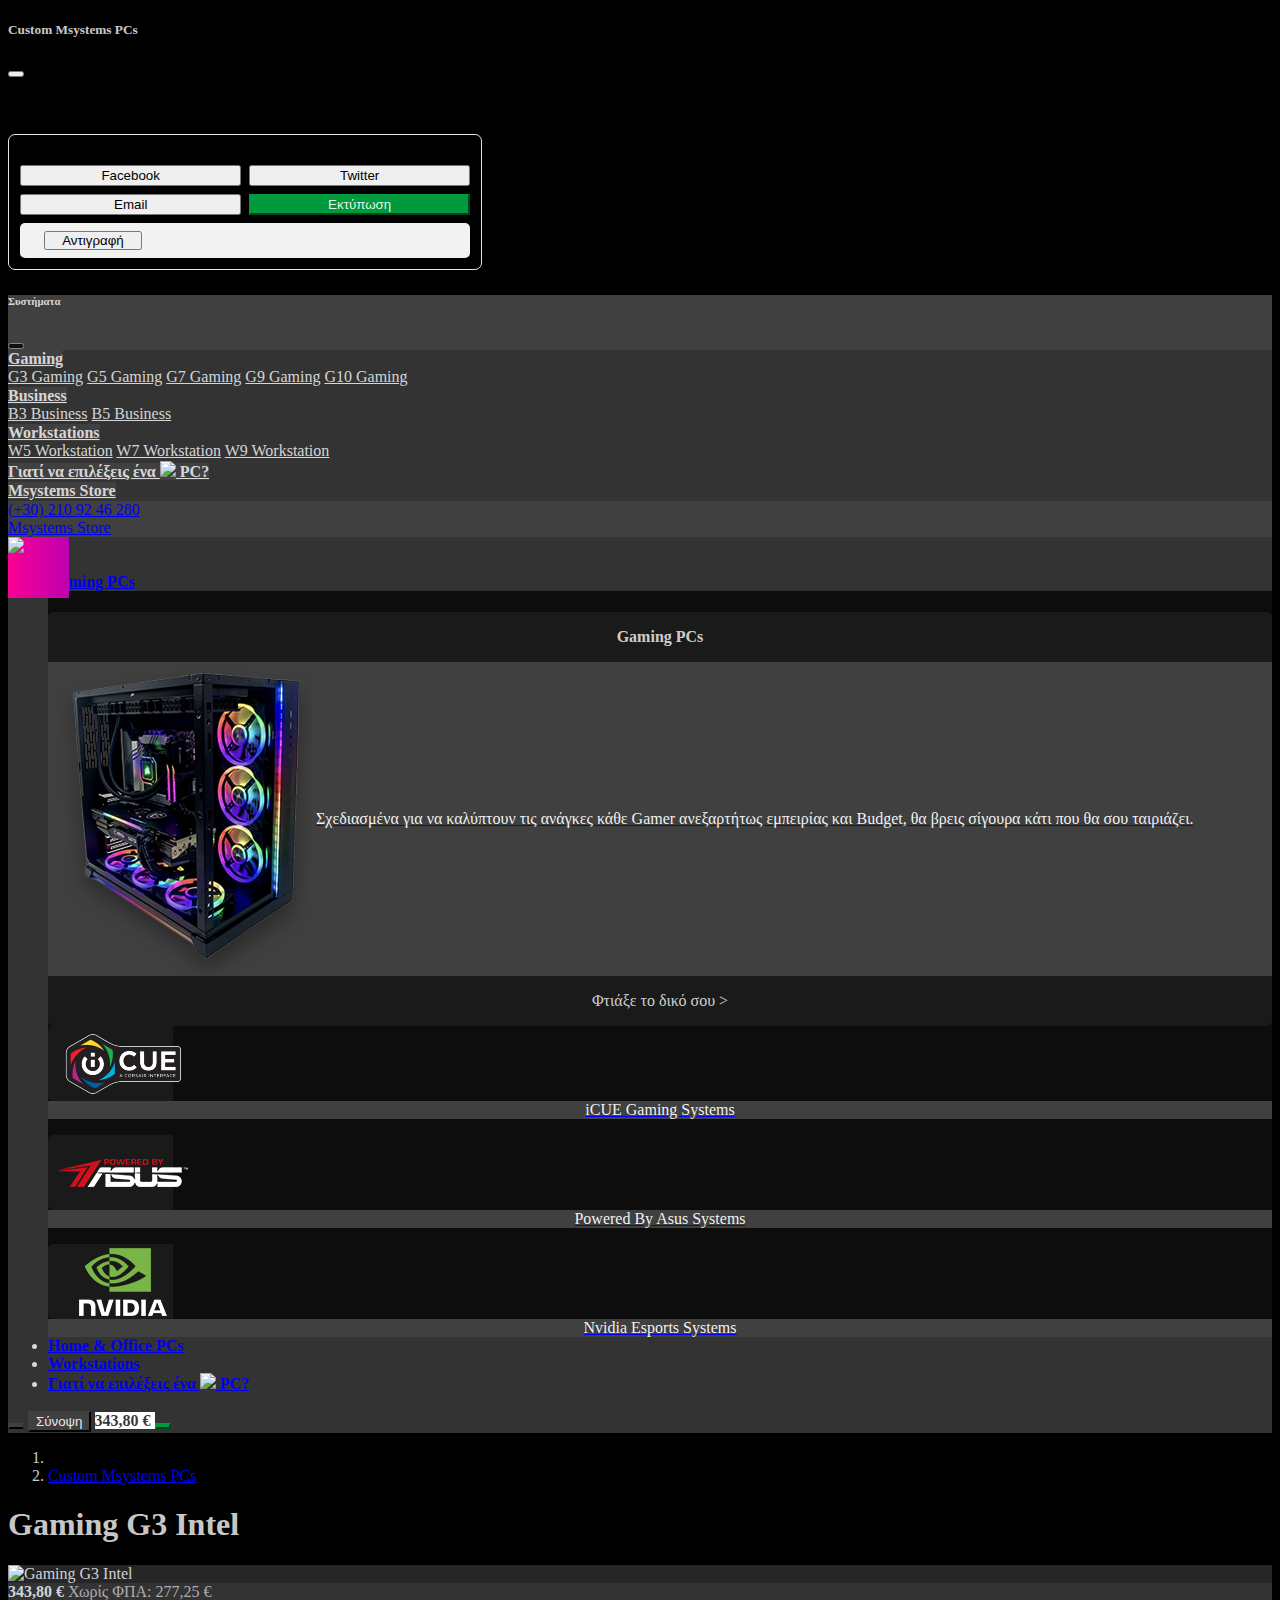
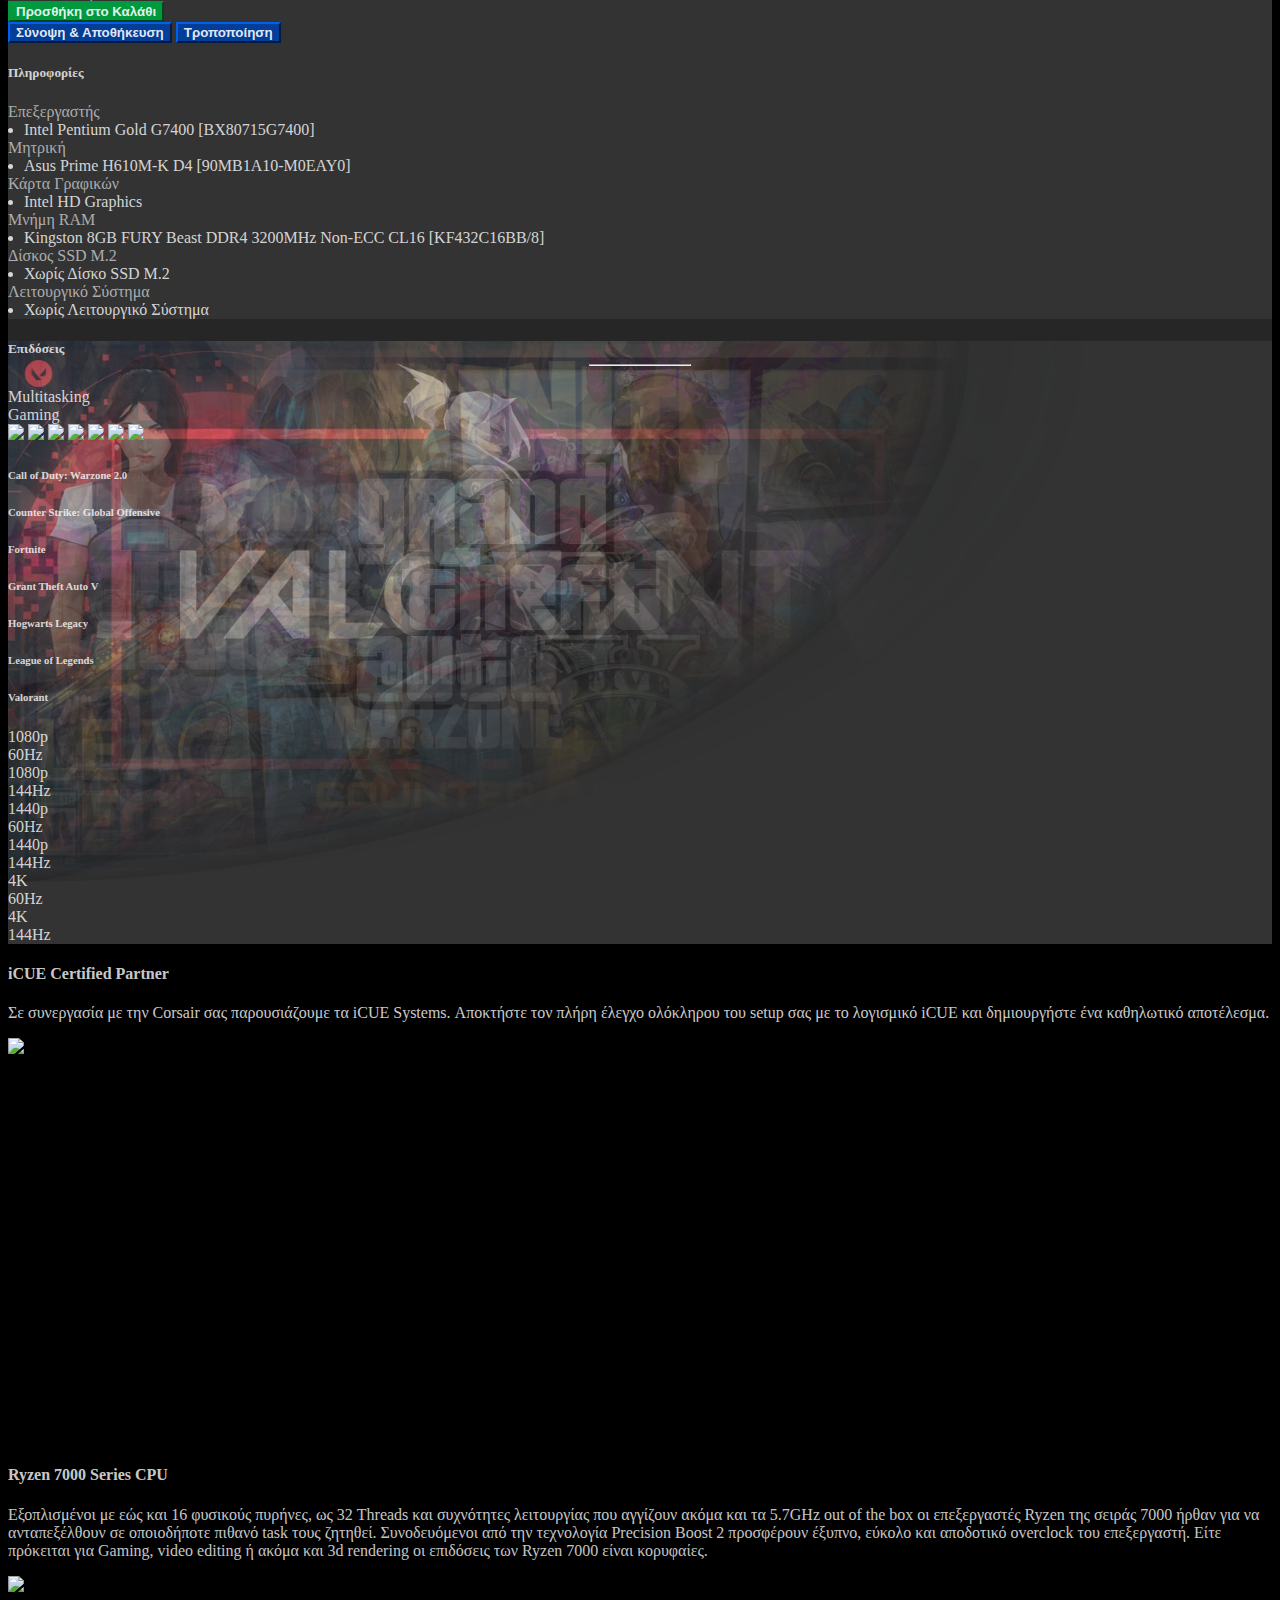
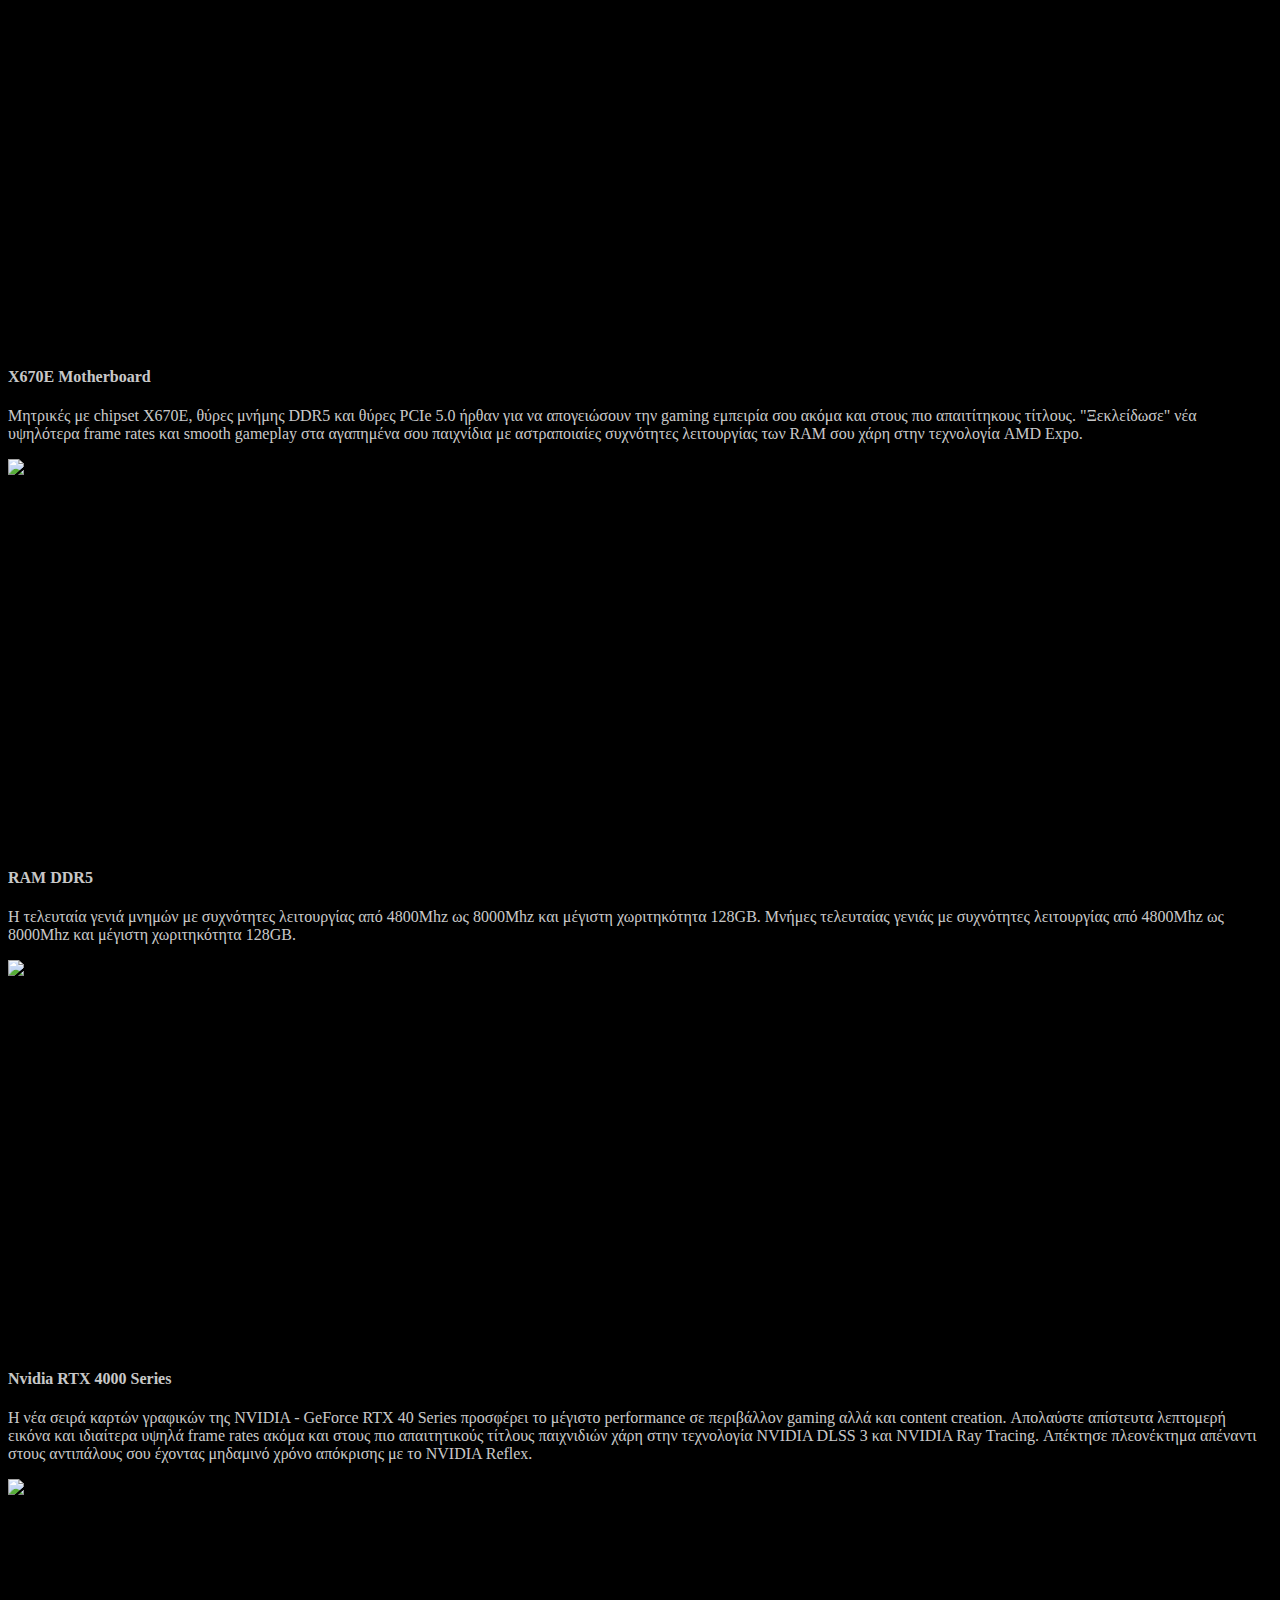
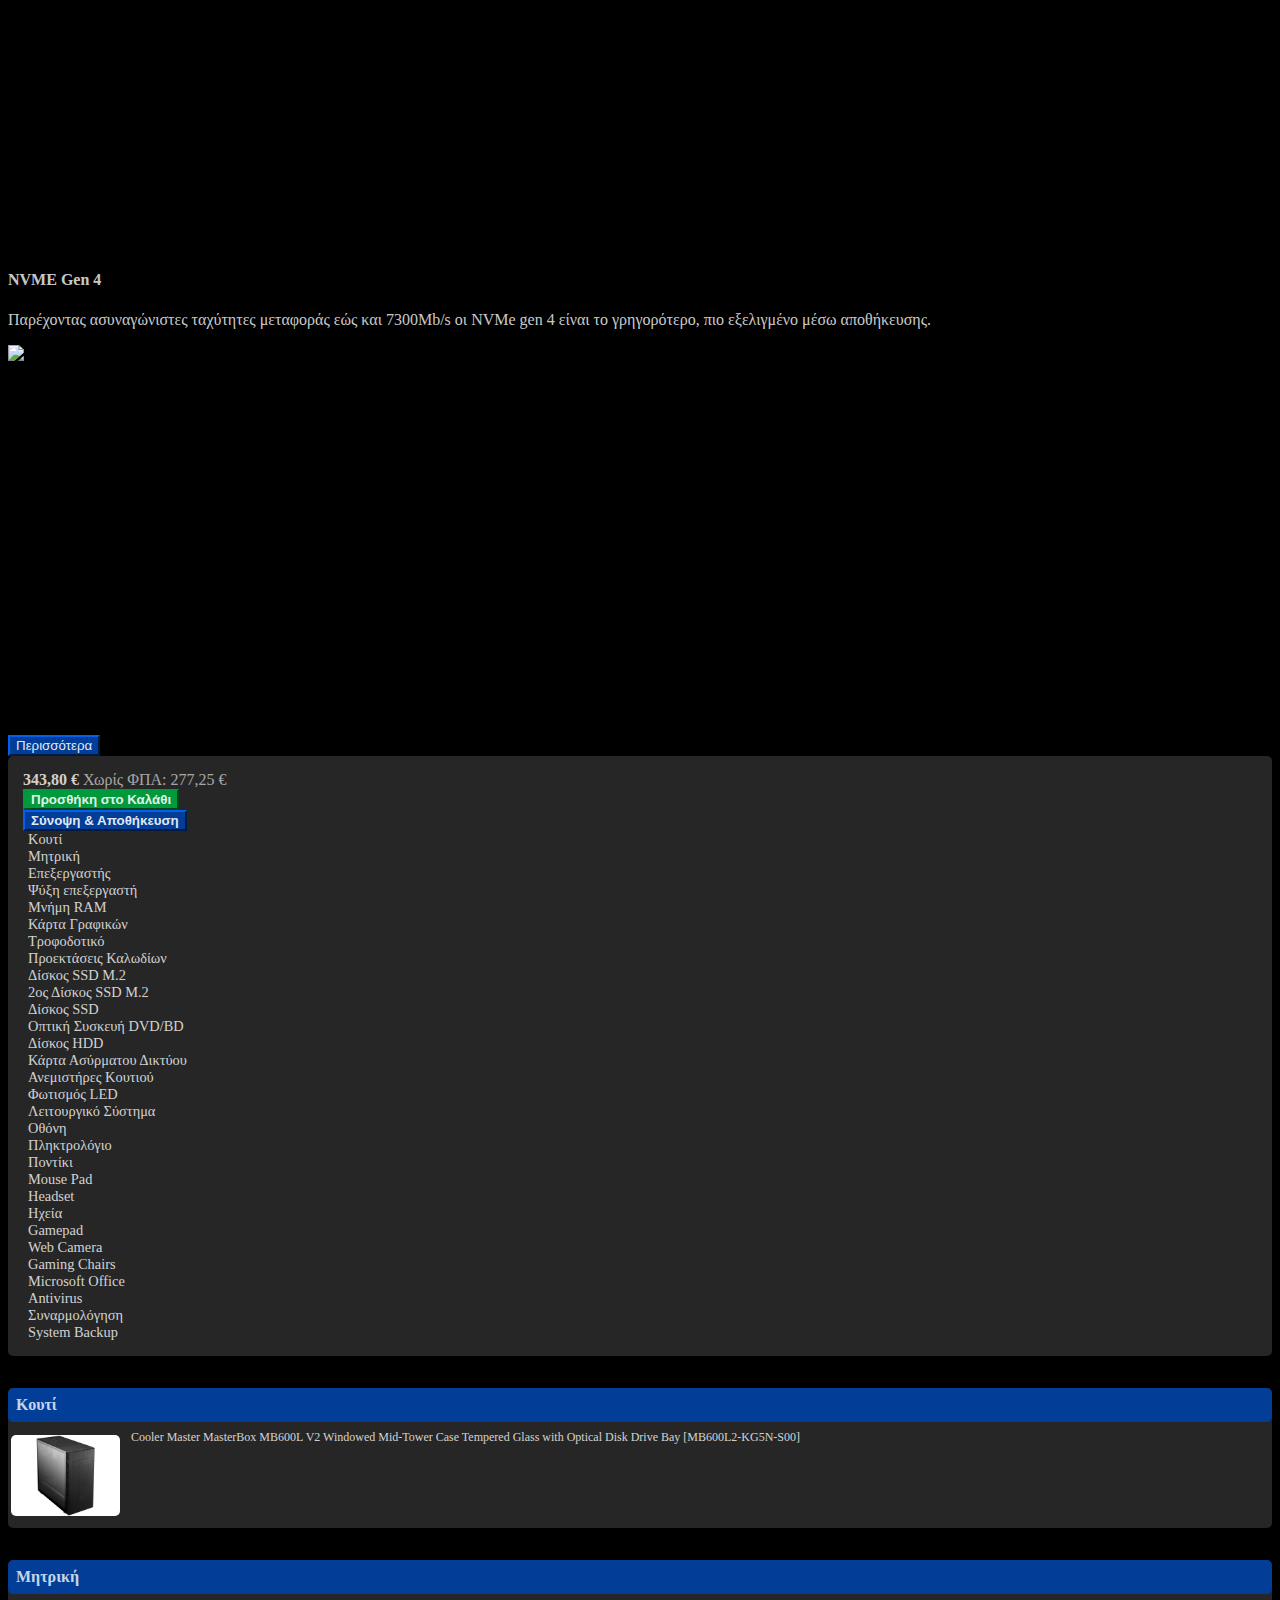
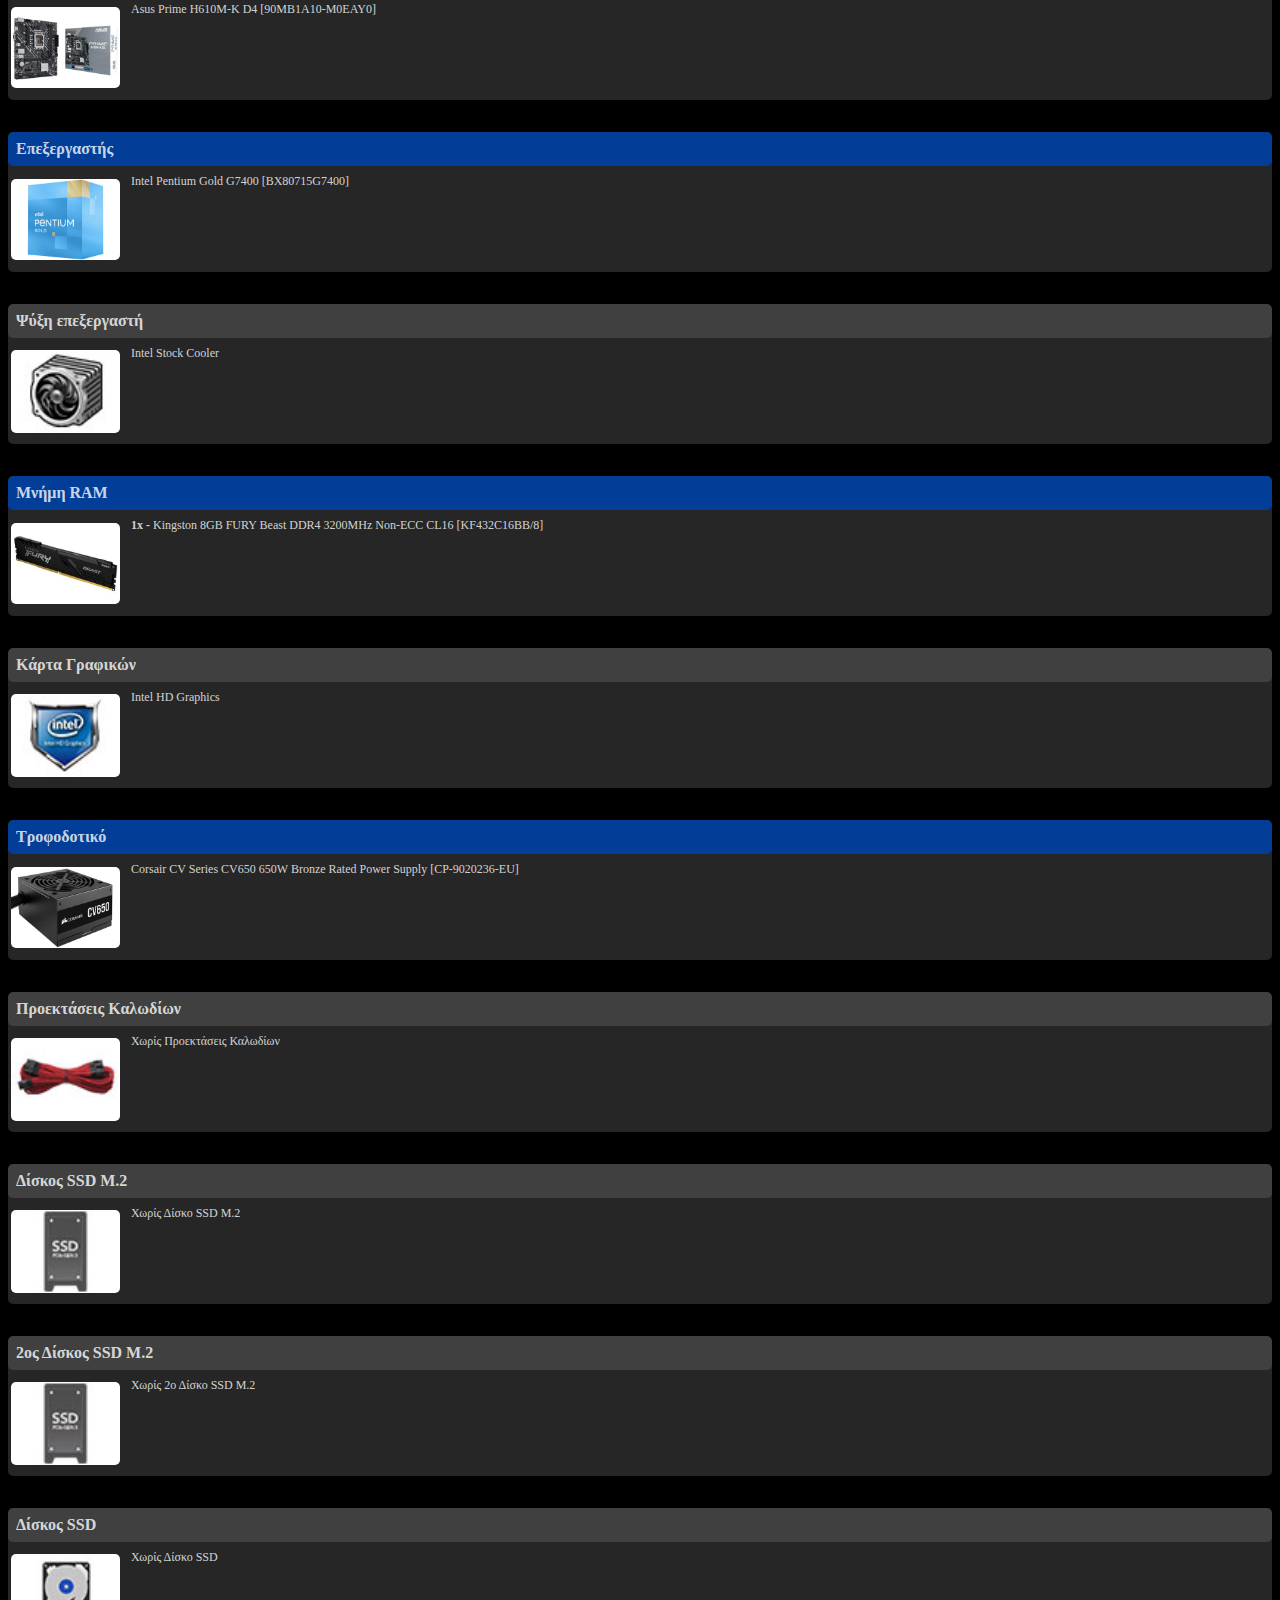
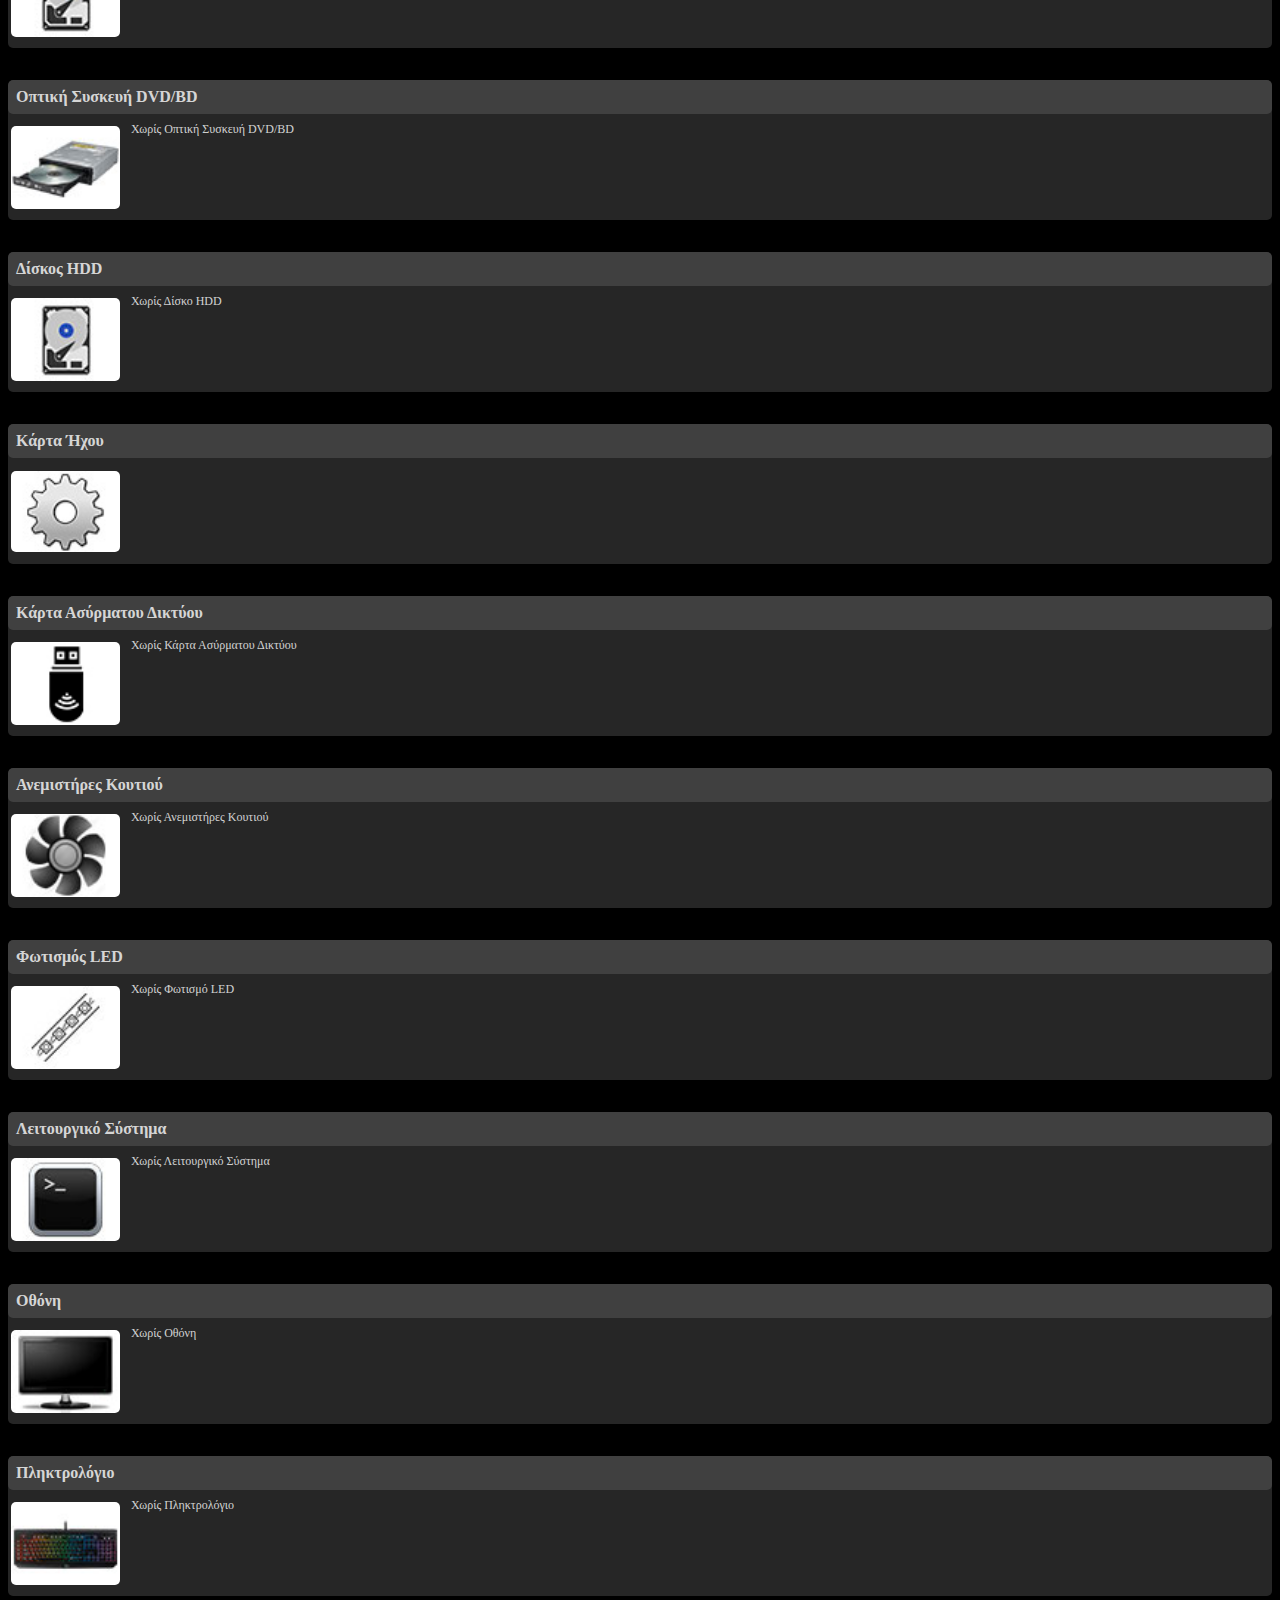
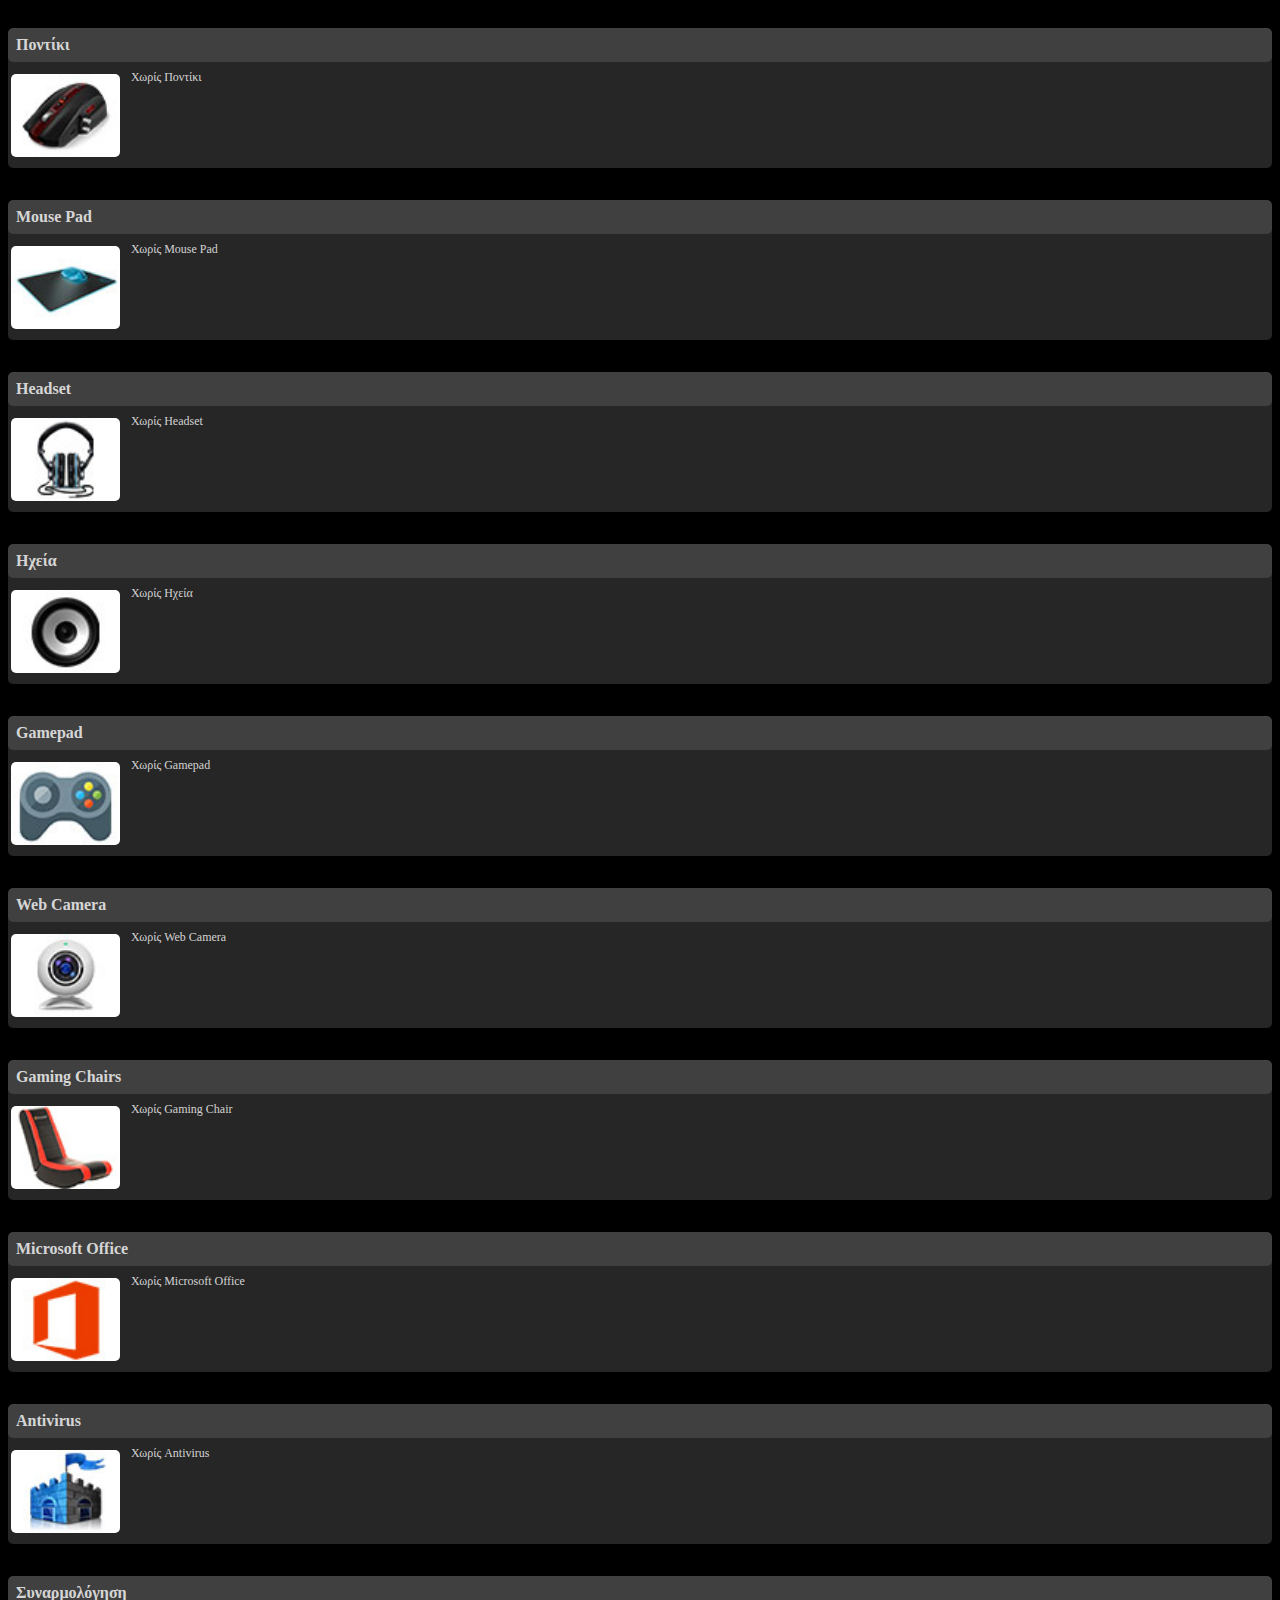
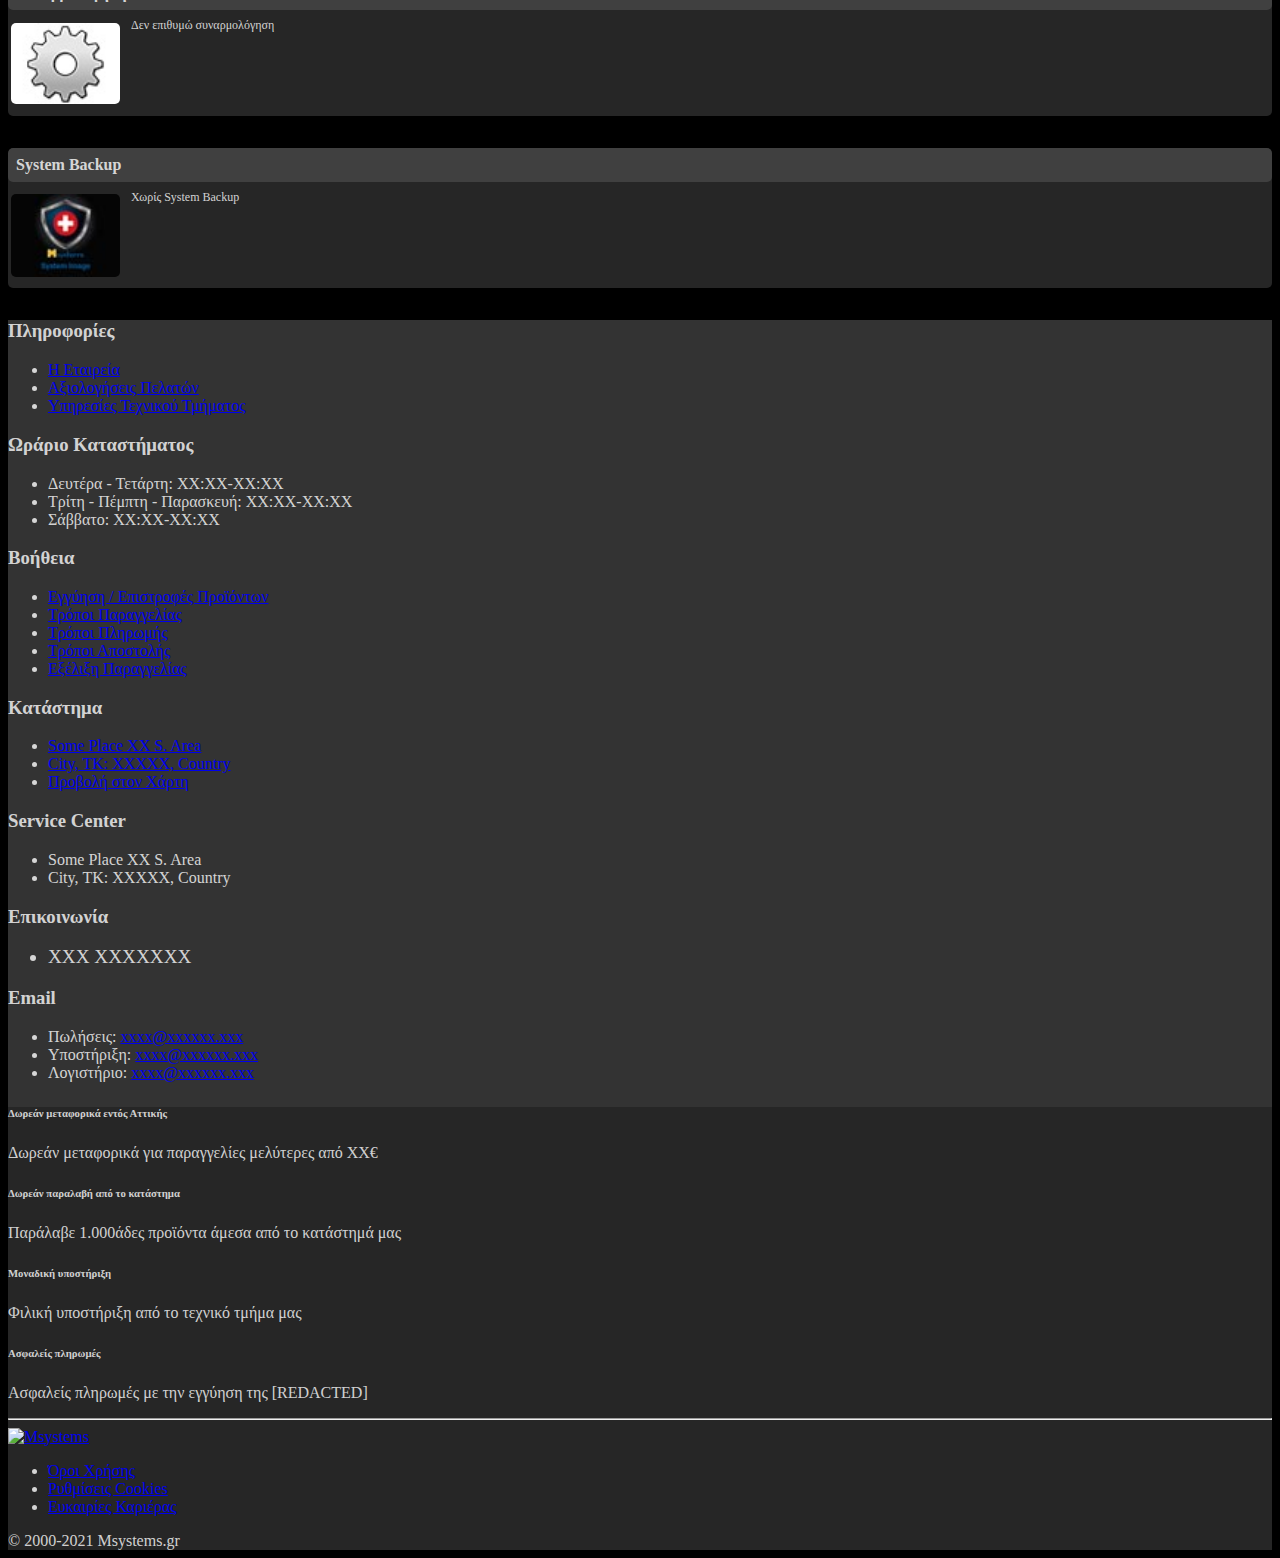
==== commit b1e3ed86: "perfkit gameselect functions added" ====
--- a/index.html
+++ b/index.html
@@ -316,20 +316,20 @@
       <div class="mx-lg-3 mx-0 p-3 rounded-3 row perfKitMain" style="background-color: var(--bg-gray-20);">
 
         <!-- Background Images -->
-        <img src="img/codwz.jpg" class="d-none game-img game-codwz gameSelected">
-        <img src="img/codwz-vertical.jpg" class="d-none game-img-vertical game-codwz gameSelected">
-        <img src="img/csgo.jpg" class="d-none game-img game-csgo">
-        <img src="img/csgo-vertical.jpg" class="d-none game-img-vertical game-csgo">
-        <img src="img/fort.jpg" class="d-none game-img game-fort">
-        <img src="img/fort-vertical.jpg" class="d-none game-img-vertical game-fort">
-        <img src="img/gtav.jpg" class="d-none game-img game-gtav">
-        <img src="img/gtav-vertical.jpg" class="d-none game-img-vertical game-gtav">
-        <img src="img/hogl.jpg" class="d-none game-img game-hogl">
-        <img src="img/hogl-vertical.jpg" class="d-none game-img-vertical game-hogl">
-        <img src="img/lol.jpg" class="d-none game-img game-lol">
-        <img src="img/lol-vertical.jpg" class="d-none game-img-vertical game-lol">
-        <img src="img/val.jpg" class="d-none game-img game-val">
-        <img src="img/val-vertical.jpg" class="d-none game-img-vertical game-val">
+        <img src="img/codwz.jpg" class="d-none game-img gameSelected" data-gameNM="codwz">
+        <img src="img/codwz-vertical.jpg" class="d-none game-img-vertical gameSelected" data-gameNM="codwz">
+        <img src="img/csgo.jpg" class="d-none game-img" data-gameNM="csgo">
+        <img src="img/csgo-vertical.jpg" class="d-none game-img-vertical" data-gameNM="csgo">
+        <img src="img/fort.jpg" class="d-none game-img" data-gameNM="fort">
+        <img src="img/fort-vertical.jpg" class="d-none game-img-vertical" data-gameNM="fort">
+        <img src="img/gtav.jpg" class="d-none game-img" data-gameNM="gtav">
+        <img src="img/gtav-vertical.jpg" class="d-none game-img-vertical" data-gameNM="gtav">
+        <img src="img/hogl.jpg" class="d-none game-img" data-gameNM="hogl">
+        <img src="img/hogl-vertical.jpg" class="d-none game-img-vertical" data-gameNM="hogl">
+        <img src="img/lol.jpg" class="d-none game-img" data-gameNM="lol">
+        <img src="img/lol-vertical.jpg" class="d-none game-img-vertical" data-gameNM="lol">
+        <img src="img/val.jpg" class="d-none game-img" data-gameNM="val">
+        <img src="img/val-vertical.jpg" class="d-none game-img-vertical" data-gameNM="val">
         <!-- @@@ -->
 
         <h5 class="text-center w-100 pt-2 mb-0 ">
@@ -339,37 +339,37 @@
         <div class="col-lg-4 pe-4 mb-4 mb-lg-0">
           <div class="mt-lg-5 mt-3">Multitasking</div>
           <div class="progress my-2">
-            <div class="progress-bar bg-success" role="progressbar" style="width: 70%;" aria-valuenow="85" aria-valuemin="0" aria-valuemax="100"></div>
+            <div class="progress-bar bg-success perfBar-multimedia" role="progressbar" style="width: 70%; transition: 0.25s;" aria-valuenow="85" aria-valuemin="0" aria-valuemax="100"></div>
           </div>
           <div class="mt-lg-5 mt-3">Gaming</div>
           <div class="progress my-2">
-            <div class="progress-bar bg-success" role="progressbar" style="width: 90%;" aria-valuenow="85" aria-valuemin="0" aria-valuemax="100"></div>
+            <div class="progress-bar bg-success perfBar-game" role="progressbar" style="width: 90%; transition: 0.25s;" aria-valuenow="85" aria-valuemin="0" aria-valuemax="100"></div>
           </div>
         </div>
         <div class="col-lg-8">
           <div class="mt-3 d-flex justify-content-center flex-wrap gap-2" >
-           <img width="65" class="border border-2 gameSelect game-codwz gameSelected" src="https://static.msystems.gr/images/sys_games/cod_wz2.jpeg">            
-           <img width="65" class="border border-2 gameSelect game-csgo" src="https://static.msystems.gr/images/sys_games/csgo.jpeg">            
-           <img width="65" class="border border-2 gameSelect game-fort" src="https://static.msystems.gr/images/sys_games/fortnite.jpeg">            
-           <img width="65" class="border border-2 gameSelect game-gtav" src="https://static.msystems.gr/images/sys_games/gta5.jpeg">            
-           <img width="65" class="border border-2 gameSelect game-hogl" src="https://static.msystems.gr/images/sys_games/hog_leg.jpeg">            
-           <img width="65" class="border border-2 gameSelect game-lol" src="https://static.msystems.gr/images/sys_games/lol.jpeg">            
-           <img width="65" class="border border-2 gameSelect game-val" src="https://static.msystems.gr/images/sys_games/valorant.jpeg">            
+           <img width="65" class="border border-2 gameSelect gameSelected" data-gameNM="codwz" src="https://static.msystems.gr/images/sys_games/cod_wz2.jpeg">            
+           <img width="65" class="border border-2 gameSelect" data-gameNM="csgo" src="https://static.msystems.gr/images/sys_games/csgo.jpeg">            
+           <img width="65" class="border border-2 gameSelect" data-gameNM="fort" src="https://static.msystems.gr/images/sys_games/fortnite.jpeg">            
+           <img width="65" class="border border-2 gameSelect" data-gameNM="gtav" src="https://static.msystems.gr/images/sys_games/gta5.jpeg">            
+           <img width="65" class="border border-2 gameSelect" data-gameNM="hogl" src="https://static.msystems.gr/images/sys_games/hog_leg.jpeg">            
+           <img width="65" class="border border-2 gameSelect" data-gameNM="lol" src="https://static.msystems.gr/images/sys_games/lol.jpeg">            
+           <img width="65" class="border border-2 gameSelect" data-gameNM="val" src="https://static.msystems.gr/images/sys_games/valorant.jpeg">            
           </div>
-          <div class="text-center mt-3 GameTitle">
-            <h6 class="d-none game-codwz gameSelected">Call of Duty: Warzone 2.0</h6>
-            <h6 class="d-none game-csgo">Counter Strike: Global Offensive</h6>
-            <h6 class="d-none game-fort">Fortnite</h6>
-            <h6 class="d-none game-gtav">Grant Theft Auto V</h6>
-            <h6 class="d-none game-hogl">Hogwarts Legacy</h6>
-            <h6 class="d-none game-lol">League of Legends</h6>
-            <h6 class="d-none game-val">Valorant</h6>
+          <div class="text-center mt-3 gameTitle">
+            <h6 class="d-none gameSelected" data-gameNM="codwz">Call of Duty: Warzone 2.0</h6>
+            <h6 class="d-none" data-gameNM="csgo">Counter Strike: Global Offensive</h6>
+            <h6 class="d-none" data-gameNM="fort">Fortnite</h6>
+            <h6 class="d-none" data-gameNM="gtav">Grant Theft Auto V</h6>
+            <h6 class="d-none" data-gameNM="hogl">Hogwarts Legacy</h6>
+            <h6 class="d-none" data-gameNM="lol">League of Legends</h6>
+            <h6 class="d-none" data-gameNM="val">Valorant</h6>
           </div>
           <div class="px-lg-3 px-0 row text-center justify-content-center">
             <div class="col-md-2 col-sm-4 col-6 p-1">
               <div class="border border-light py-2">
                 <div class="fs-sm w-100">1080p<br>60Hz</div>
-                <div class="fs-lg mt-2 w-100 perf-1080-60 perfBadge">
+                <div class="fs-lg mt-2 w-100 perfBadge" data-perfconfig="1080-60">
                   <i class="bi bi-check-circle d-none"></i>
                   <i class="bi bi-dash-circle"></i>
                 </div>
@@ -378,7 +378,7 @@
             <div class="col-md-2 col-sm-4 col-6 p-1">
               <div class="border border-light py-2">
                 <div class="fs-sm w-100">1080p<br>144Hz</div>
-                <div class="fs-lg mt-2 w-100 perf-1080-144 perfBadge">
+                <div class="fs-lg mt-2 w-100 perfBadge" data-perfconfig="1080-144">
                   <i class="bi bi-check-circle d-none"></i>
                   <i class="bi bi-dash-circle"></i>
                 </div>
@@ -387,7 +387,7 @@
             <div class="col-md-2 col-sm-4 col-6 p-1">
               <div class="border border-light py-2">
                 <div class="fs-sm w-100">1440p<br>60Hz</div>
-                <div class="fs-lg mt-2 w-100 perf-1440-60 perfBadge">
+                <div class="fs-lg mt-2 w-100 perfBadge" data-perfconfig="1440-60">
                   <i class="bi bi-check-circle d-none"></i>
                   <i class="bi bi-dash-circle"></i>
                 </div>
@@ -396,7 +396,7 @@
             <div class="col-md-2 col-sm-4 col-6 p-1">
               <div class="border border-light py-2">
                 <div class="fs-sm w-100">1440p<br>144Hz</div>
-                <div class="fs-lg mt-2 w-100 perf-1440-144 perfBadge">
+                <div class="fs-lg mt-2 w-100 perfBadge" data-perfconfig="1440-144">
                   <i class="bi bi-check-circle d-none"></i>
                   <i class="bi bi-dash-circle"></i>
                 </div>
@@ -405,7 +405,7 @@
             <div class="col-md-2 col-sm-4 col-6 p-1">
               <div class="border border-light py-2">
                 <div class="fs-sm w-100">4K<br>60Hz</div>
-                <div class="fs-lg mt-2 w-100 perf-4k-60 perfBadge">
+                <div class="fs-lg mt-2 w-100 perfBadge" data-perfconfig="4k-60">
                   <i class="bi bi-check-circle d-none"></i>
                   <i class="bi bi-dash-circle"></i>
                 </div>
@@ -414,7 +414,7 @@
             <div class="col-md-2 col-sm-4 col-6 p-1">
               <div class="border border-light py-2">
                 <div class="fs-sm w-100">4K<br>144Hz</div>
-                <div class="fs-lg mt-2 w-100 perf-4k-144 perfBadge">
+                <div class="fs-lg mt-2 w-100 perfBadge" data-perfconfig="4k-144">
                   <i class="bi bi-check-circle d-none"></i>
                   <i class="bi bi-dash-circle"></i>
                 </div>
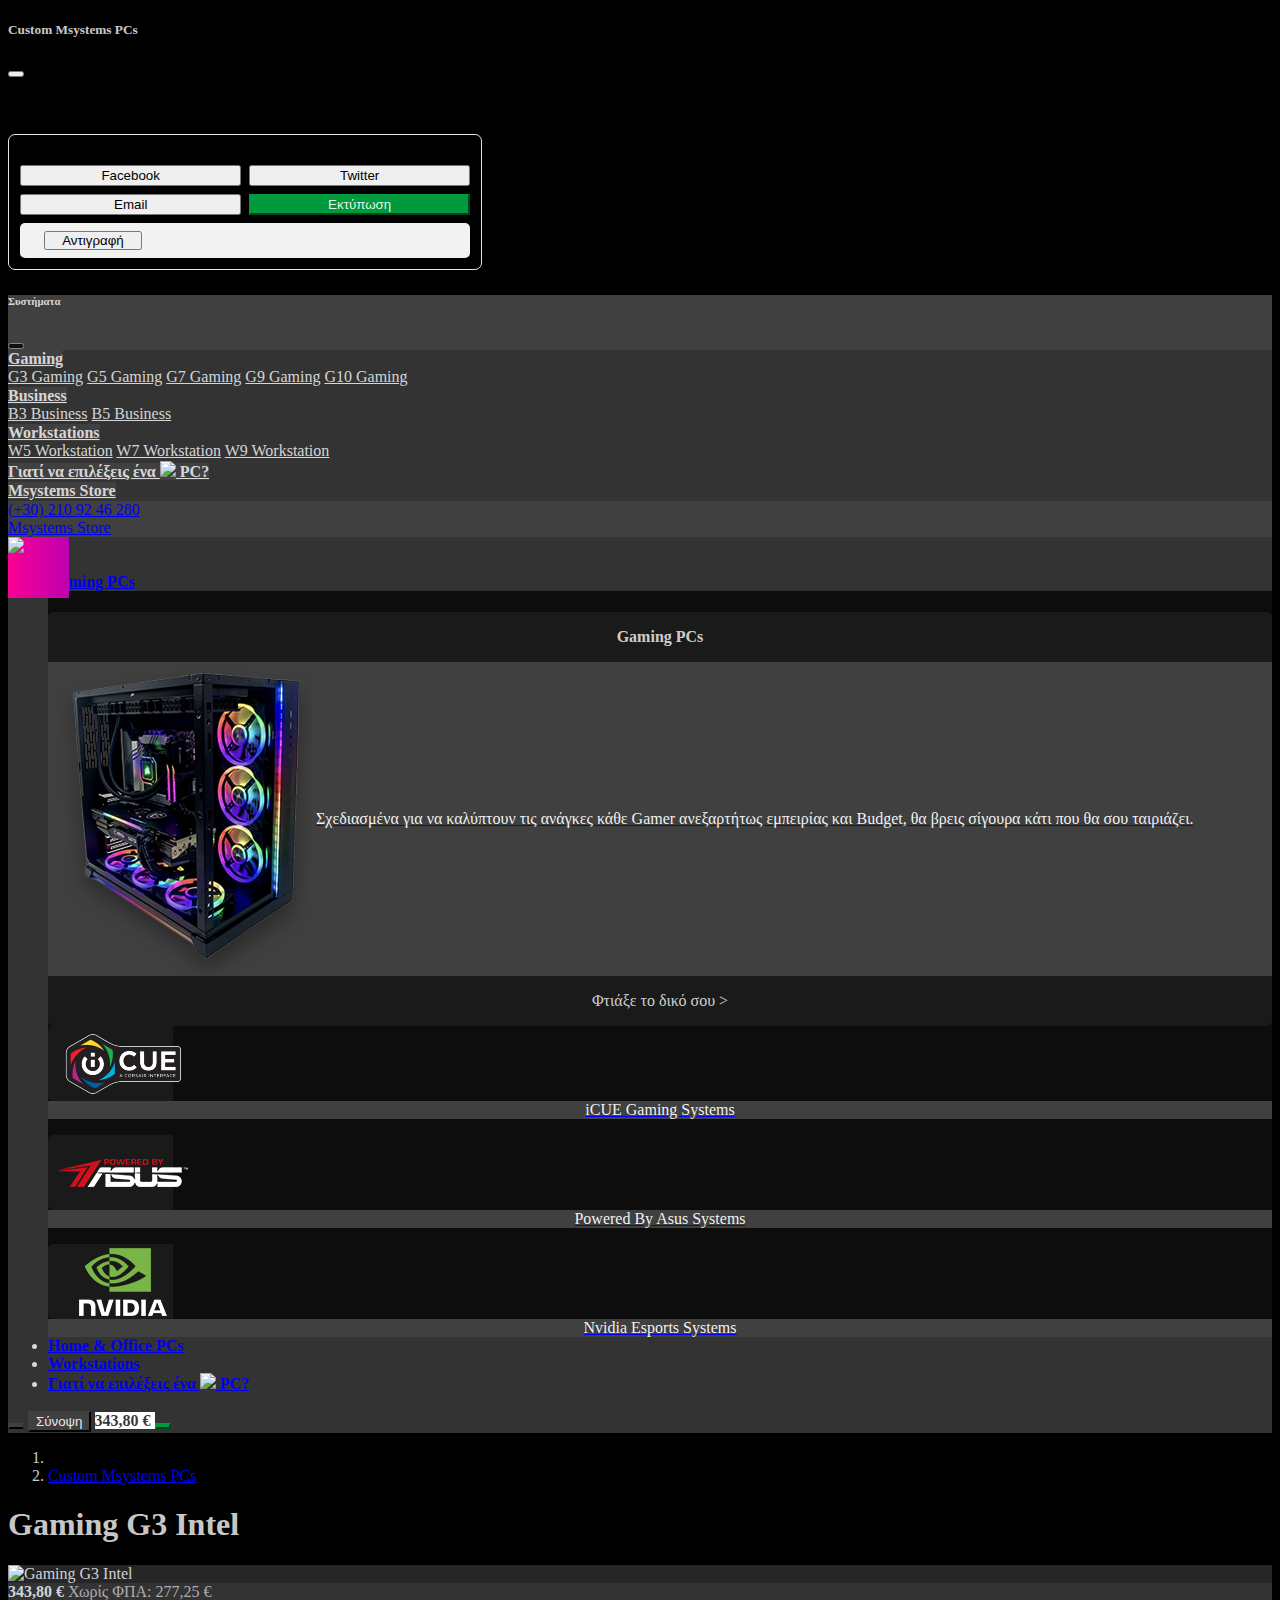
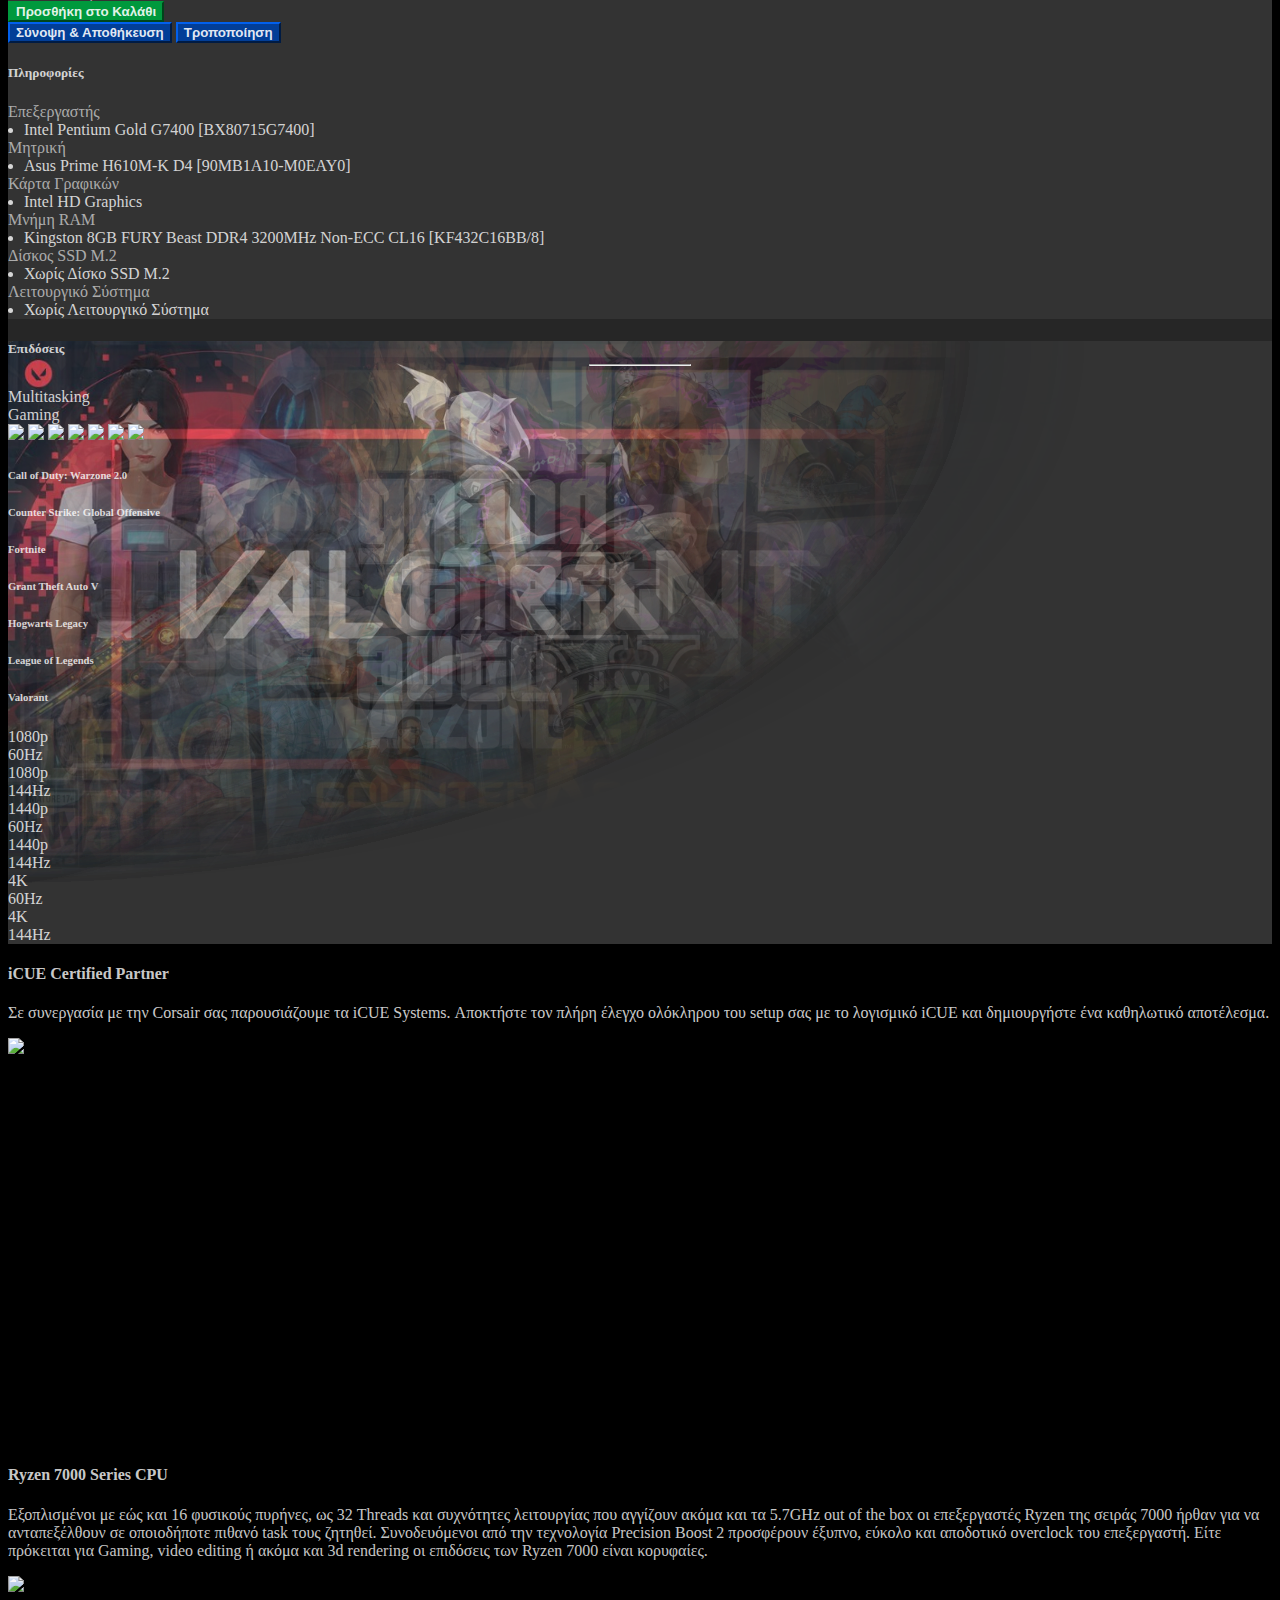
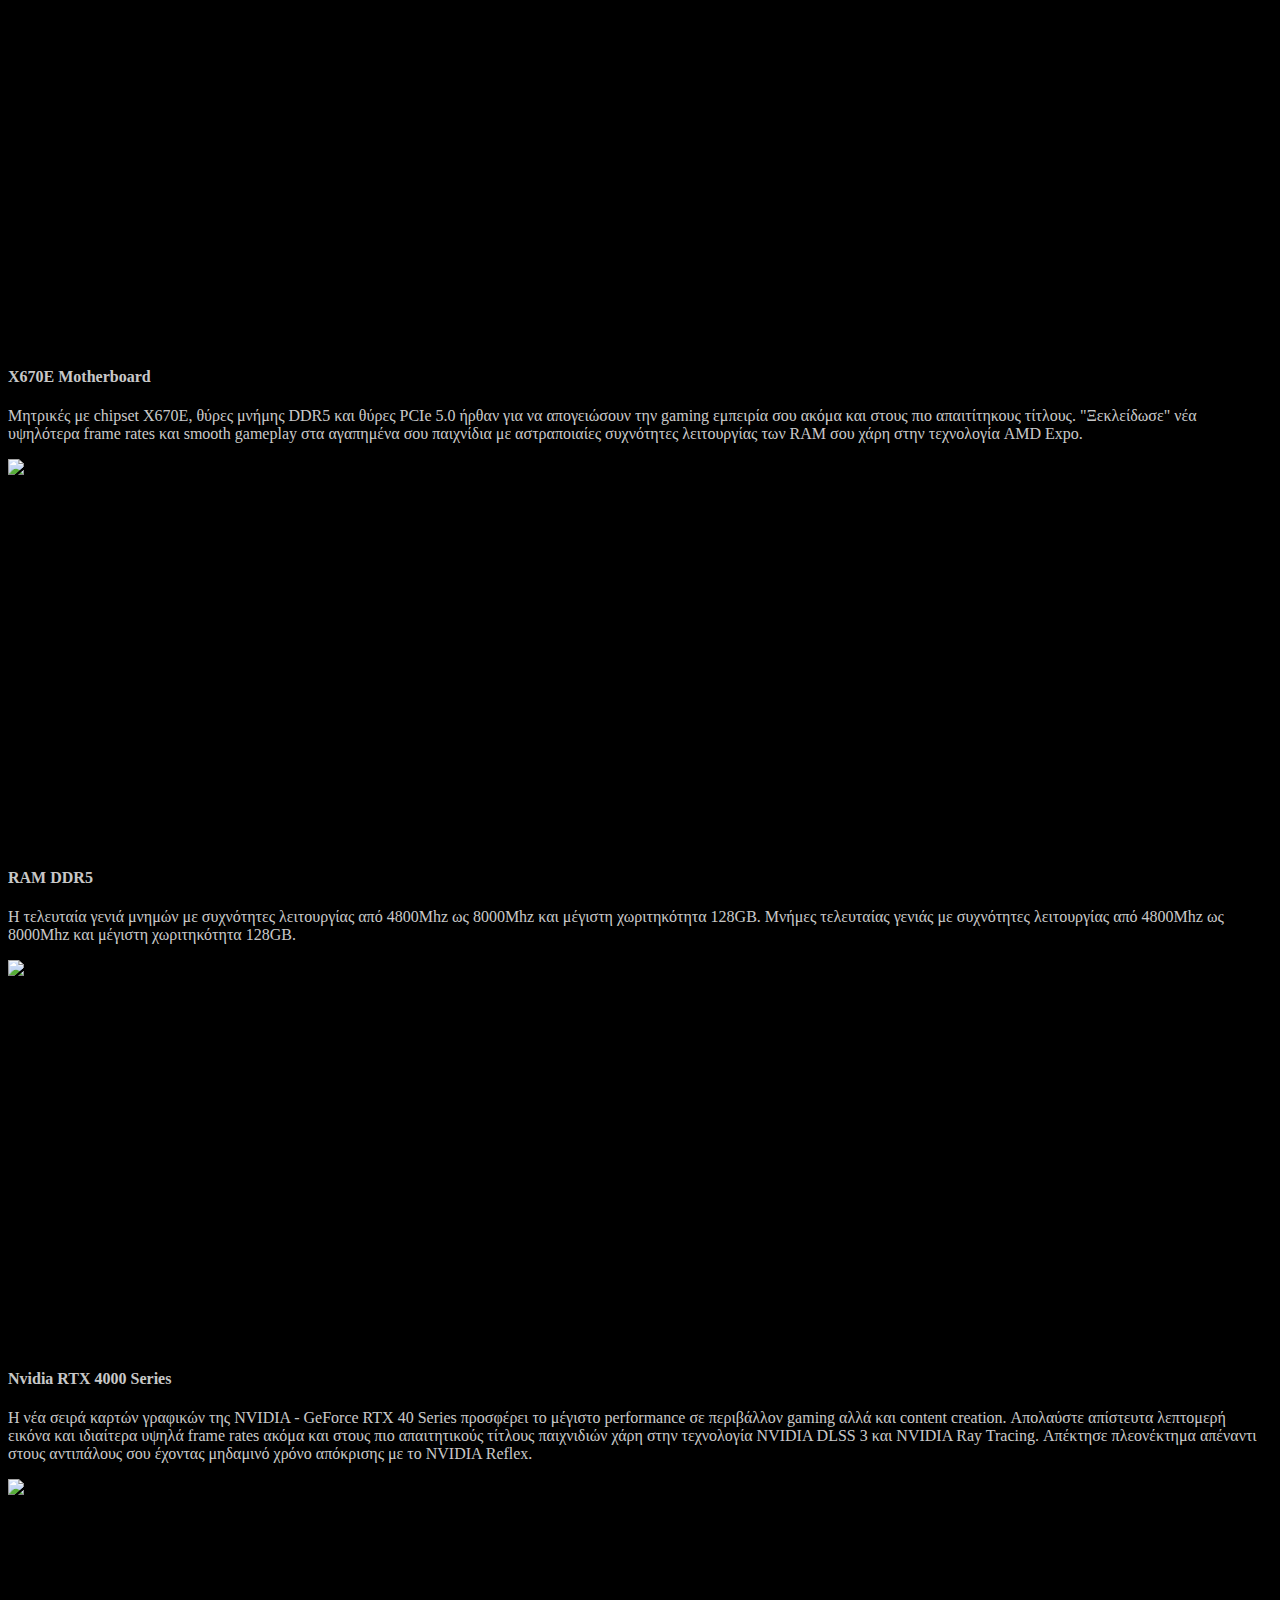
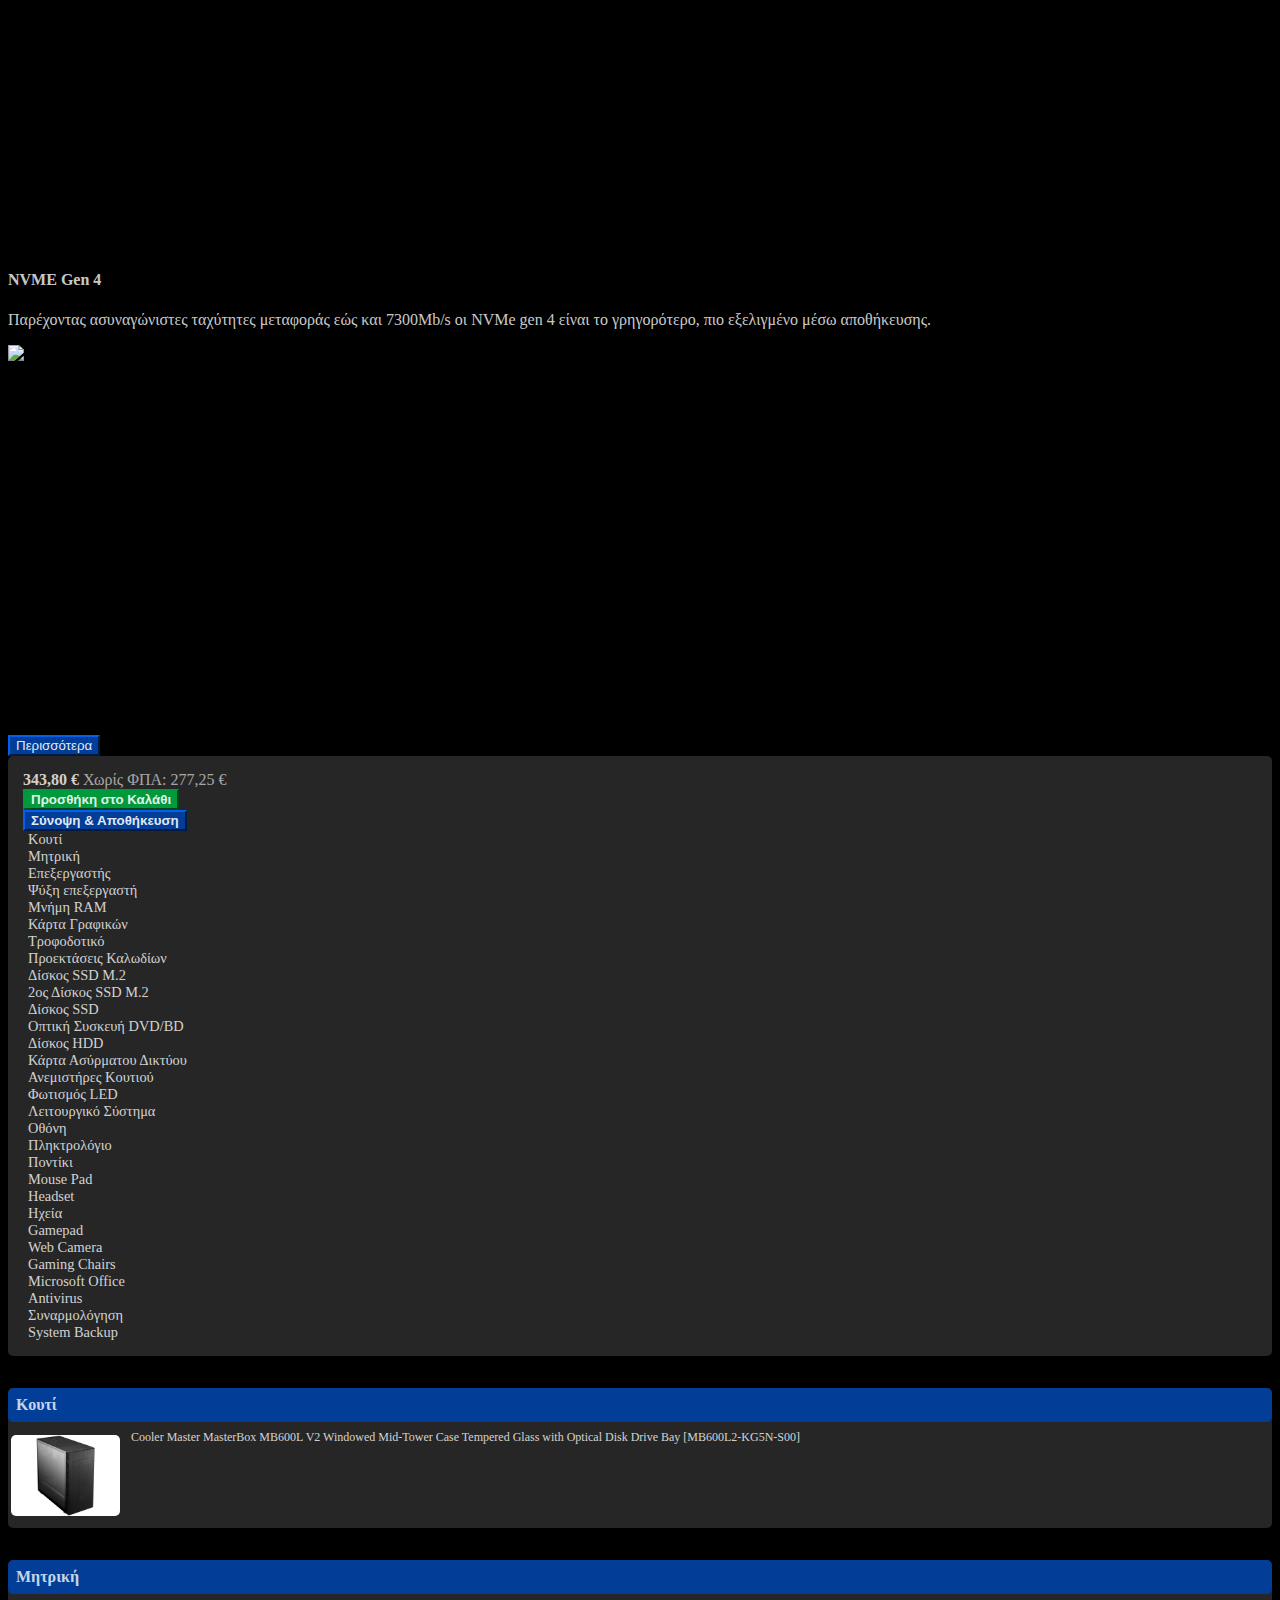
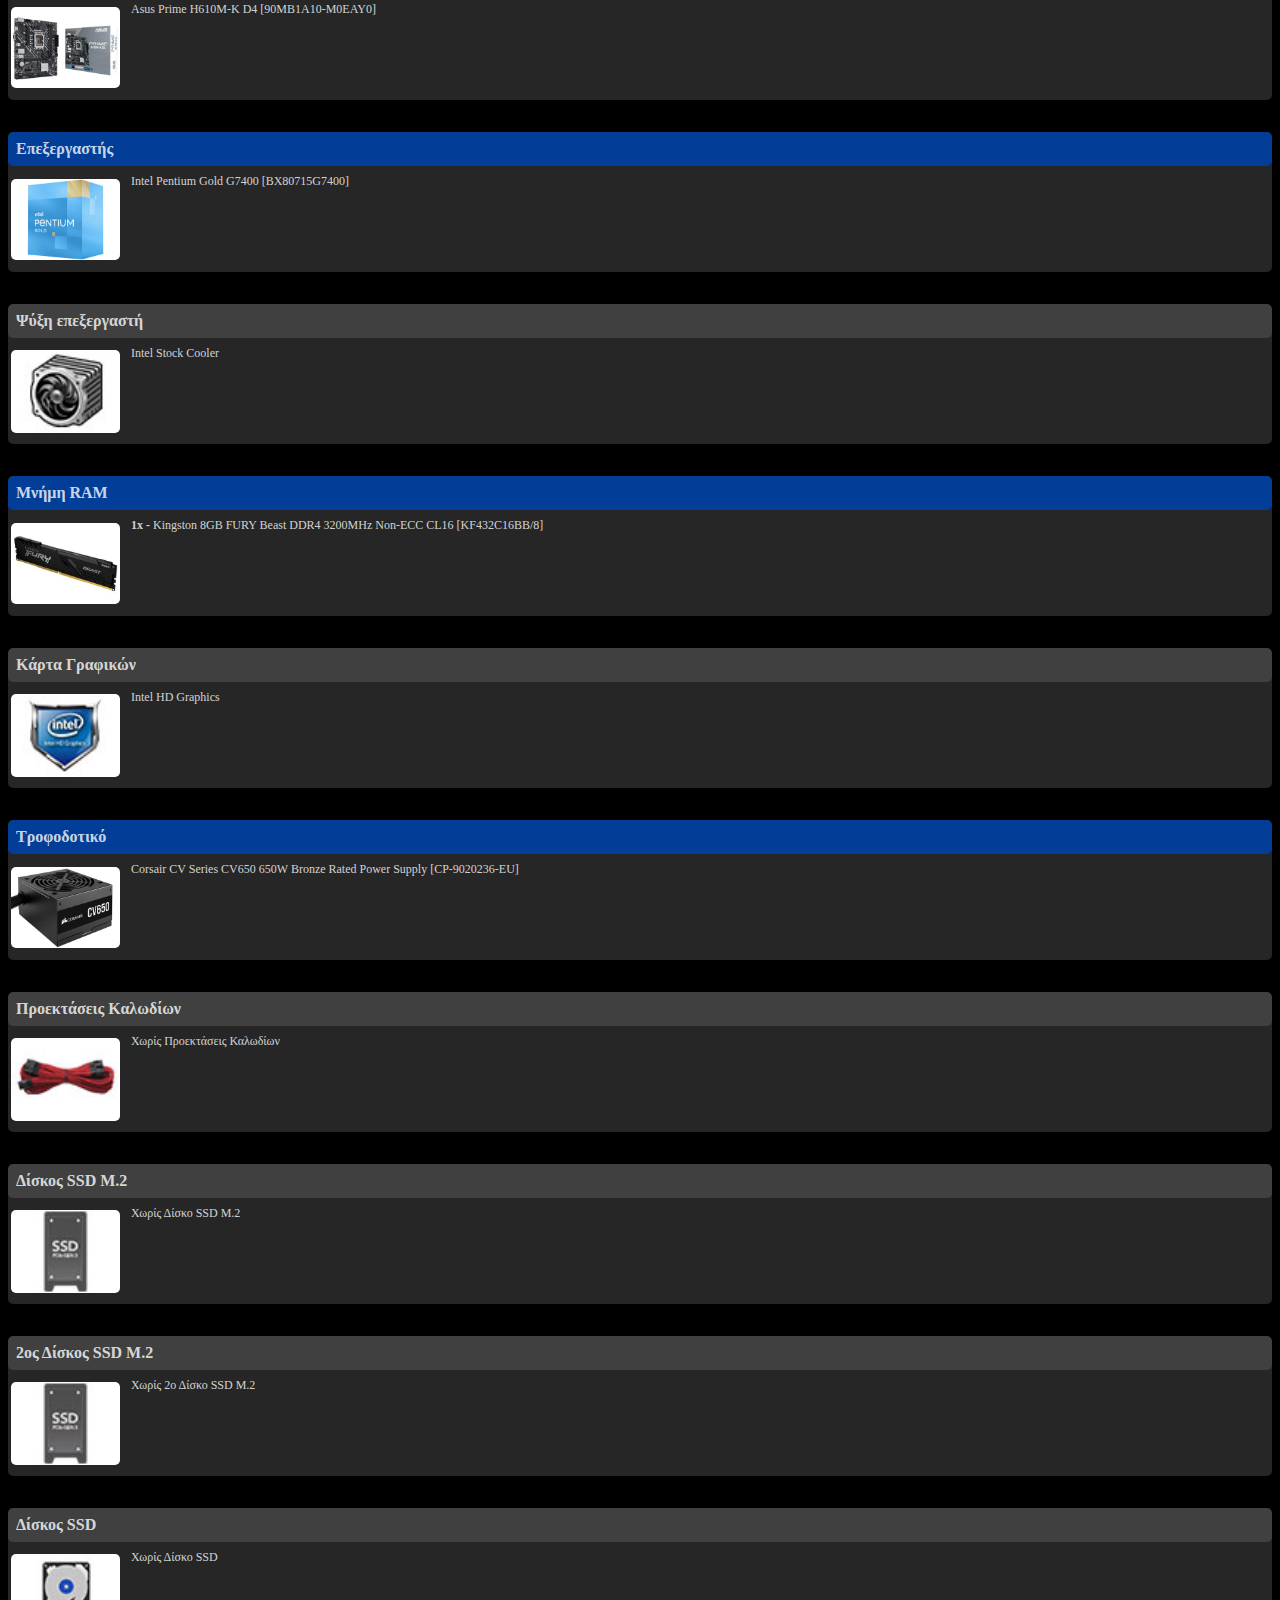
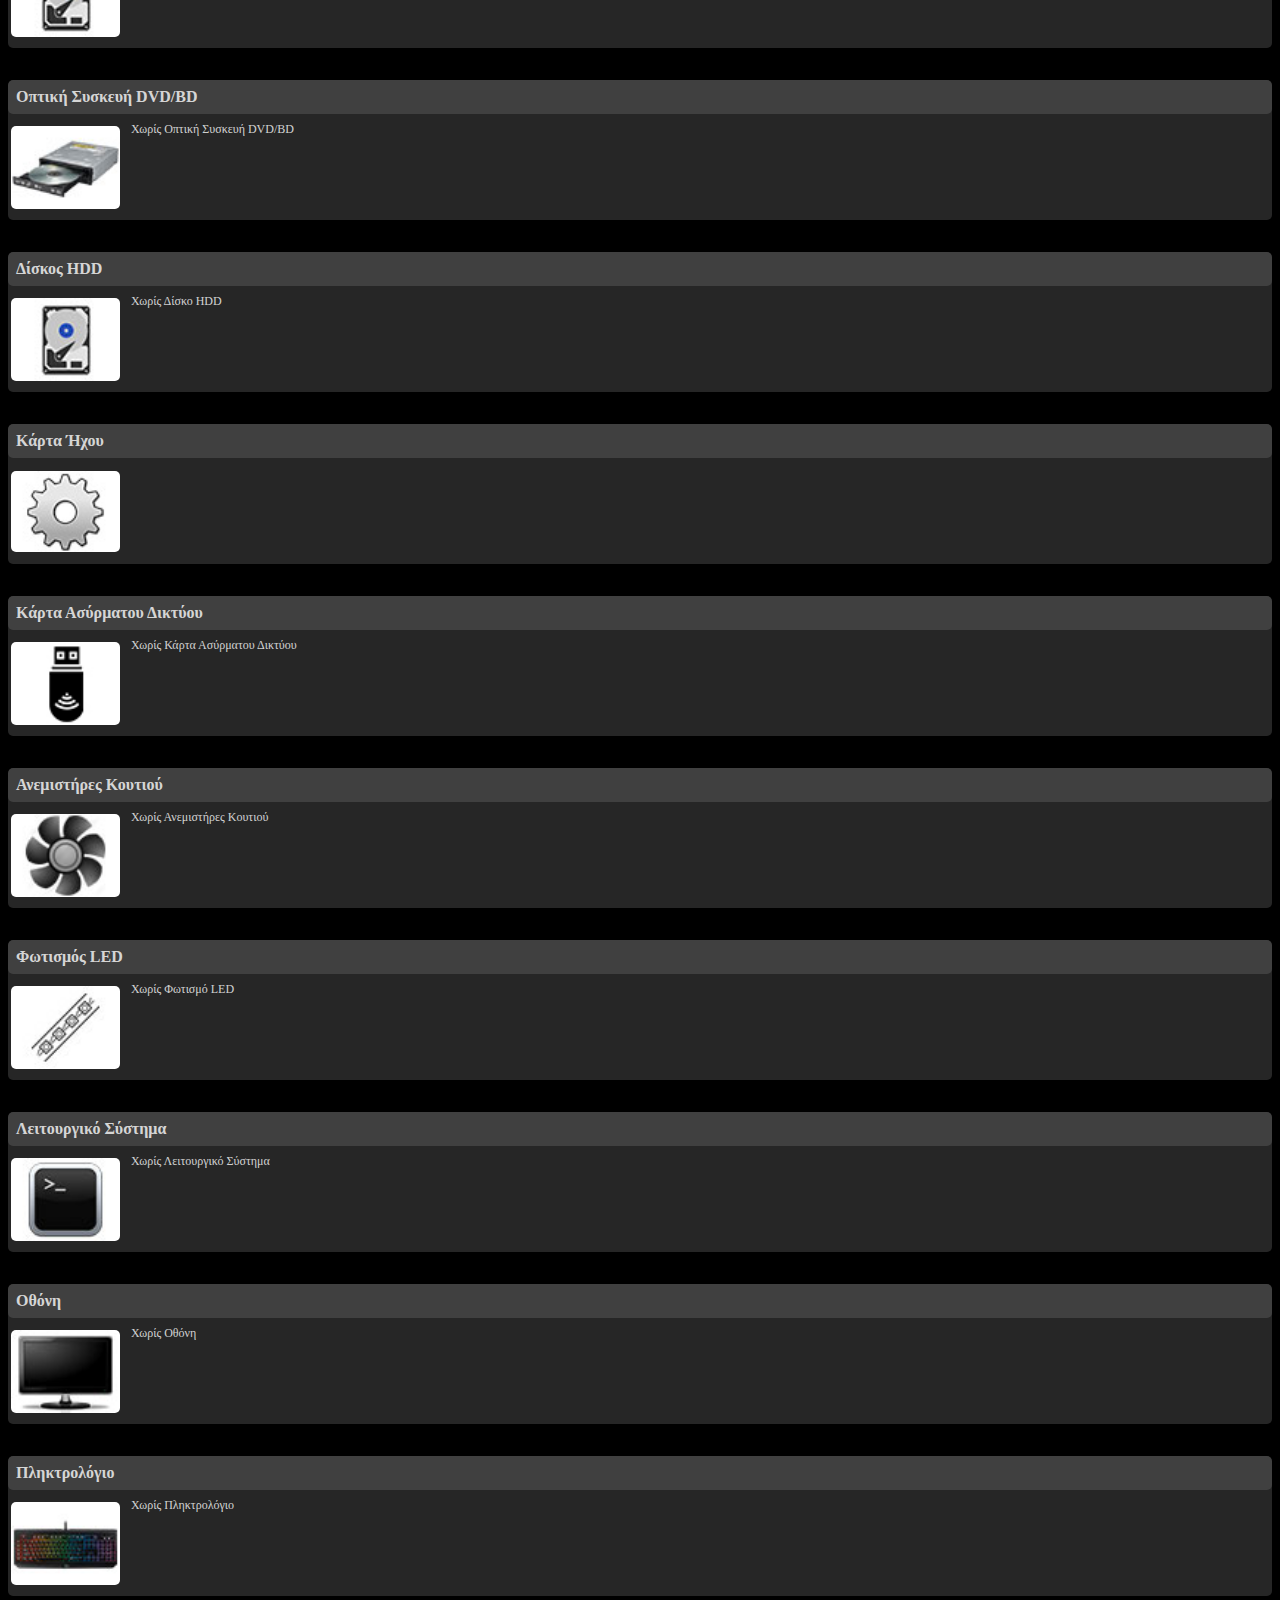
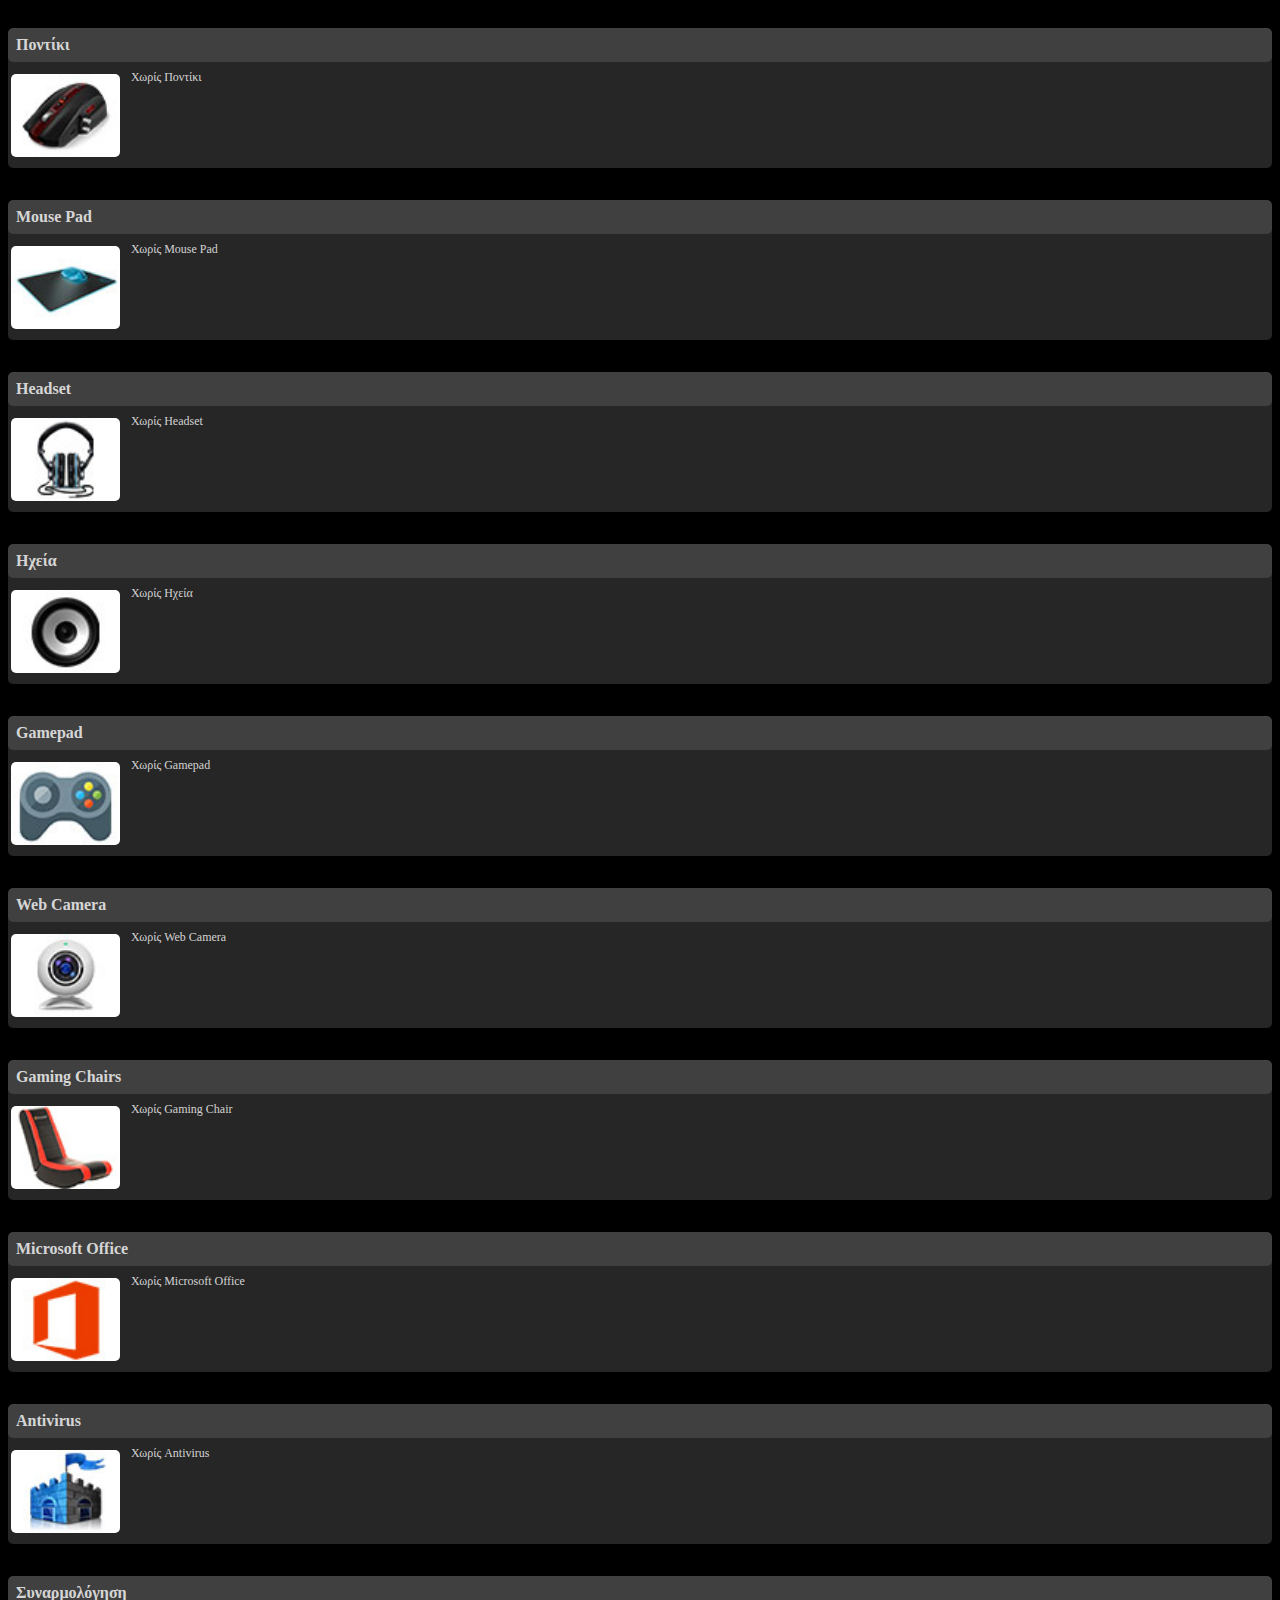
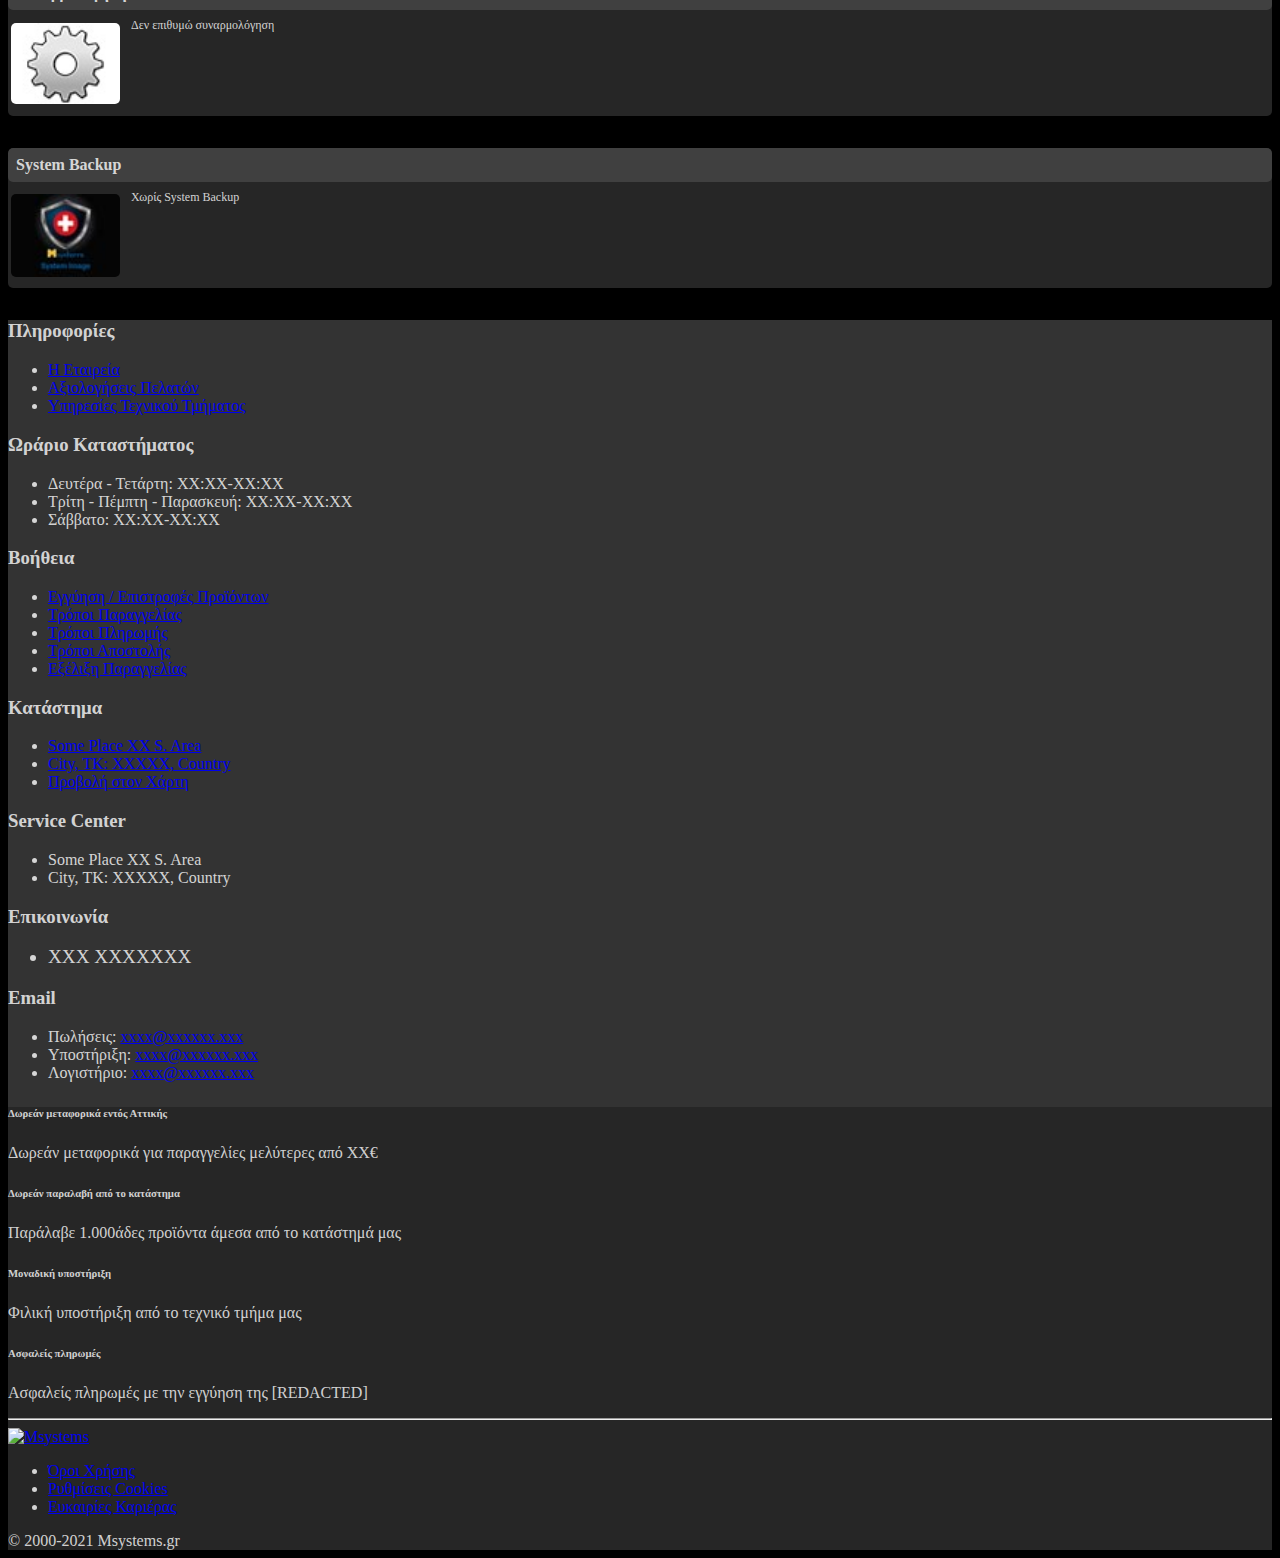
==== commit 10d03648: "perfkit functions..." ====
--- a/index.html
+++ b/index.html
@@ -369,7 +369,7 @@
             <div class="col-md-2 col-sm-4 col-6 p-1">
               <div class="border border-light py-2">
                 <div class="fs-sm w-100">1080p<br>60Hz</div>
-                <div class="fs-lg mt-2 w-100 perfBadge" data-perfconfig="1080-60">
+                <div class="fs-lg mt-2 w-100 perfBadge" data-perfconfig="1080_60">
                   <i class="bi bi-check-circle d-none"></i>
                   <i class="bi bi-dash-circle"></i>
                 </div>
@@ -378,7 +378,7 @@
             <div class="col-md-2 col-sm-4 col-6 p-1">
               <div class="border border-light py-2">
                 <div class="fs-sm w-100">1080p<br>144Hz</div>
-                <div class="fs-lg mt-2 w-100 perfBadge" data-perfconfig="1080-144">
+                <div class="fs-lg mt-2 w-100 perfBadge" data-perfconfig="1080_144">
                   <i class="bi bi-check-circle d-none"></i>
                   <i class="bi bi-dash-circle"></i>
                 </div>
@@ -387,7 +387,7 @@
             <div class="col-md-2 col-sm-4 col-6 p-1">
               <div class="border border-light py-2">
                 <div class="fs-sm w-100">1440p<br>60Hz</div>
-                <div class="fs-lg mt-2 w-100 perfBadge" data-perfconfig="1440-60">
+                <div class="fs-lg mt-2 w-100 perfBadge" data-perfconfig="1440_60">
                   <i class="bi bi-check-circle d-none"></i>
                   <i class="bi bi-dash-circle"></i>
                 </div>
@@ -396,7 +396,7 @@
             <div class="col-md-2 col-sm-4 col-6 p-1">
               <div class="border border-light py-2">
                 <div class="fs-sm w-100">1440p<br>144Hz</div>
-                <div class="fs-lg mt-2 w-100 perfBadge" data-perfconfig="1440-144">
+                <div class="fs-lg mt-2 w-100 perfBadge" data-perfconfig="1440_144">
                   <i class="bi bi-check-circle d-none"></i>
                   <i class="bi bi-dash-circle"></i>
                 </div>
@@ -405,7 +405,7 @@
             <div class="col-md-2 col-sm-4 col-6 p-1">
               <div class="border border-light py-2">
                 <div class="fs-sm w-100">4K<br>60Hz</div>
-                <div class="fs-lg mt-2 w-100 perfBadge" data-perfconfig="4k-60">
+                <div class="fs-lg mt-2 w-100 perfBadge" data-perfconfig="4k_60">
                   <i class="bi bi-check-circle d-none"></i>
                   <i class="bi bi-dash-circle"></i>
                 </div>
@@ -414,7 +414,7 @@
             <div class="col-md-2 col-sm-4 col-6 p-1">
               <div class="border border-light py-2">
                 <div class="fs-sm w-100">4K<br>144Hz</div>
-                <div class="fs-lg mt-2 w-100 perfBadge" data-perfconfig="4k-144">
+                <div class="fs-lg mt-2 w-100 perfBadge" data-perfconfig="4k_144">
                   <i class="bi bi-check-circle d-none"></i>
                   <i class="bi bi-dash-circle"></i>
                 </div>
--- a/style.css
+++ b/style.css
@@ -579,8 +579,8 @@
 
 .perfKitMain .game-img,
 .perfKitMain .game-img-vertical {
-  mask-image: radial-gradient(farthest-side at top left, rgba(0,0,0,0.6), rgba(0,0,0,0) 100%);
-  -webkit-mask-image: radial-gradient(farthest-side at top left, rgba(0,0,0,0.6), rgba(0,0,0,0) 100%);
+  mask-image: radial-gradient(farthest-side at top left, rgba(0,0,0,0.8), rgba(0,0,0,0) 100%);
+  -webkit-mask-image: radial-gradient(farthest-side at top left, rgba(0,0,0,0.8), rgba(0,0,0,0) 100%);
   position: absolute;
   z-index: -1;
   max-height: 90%;
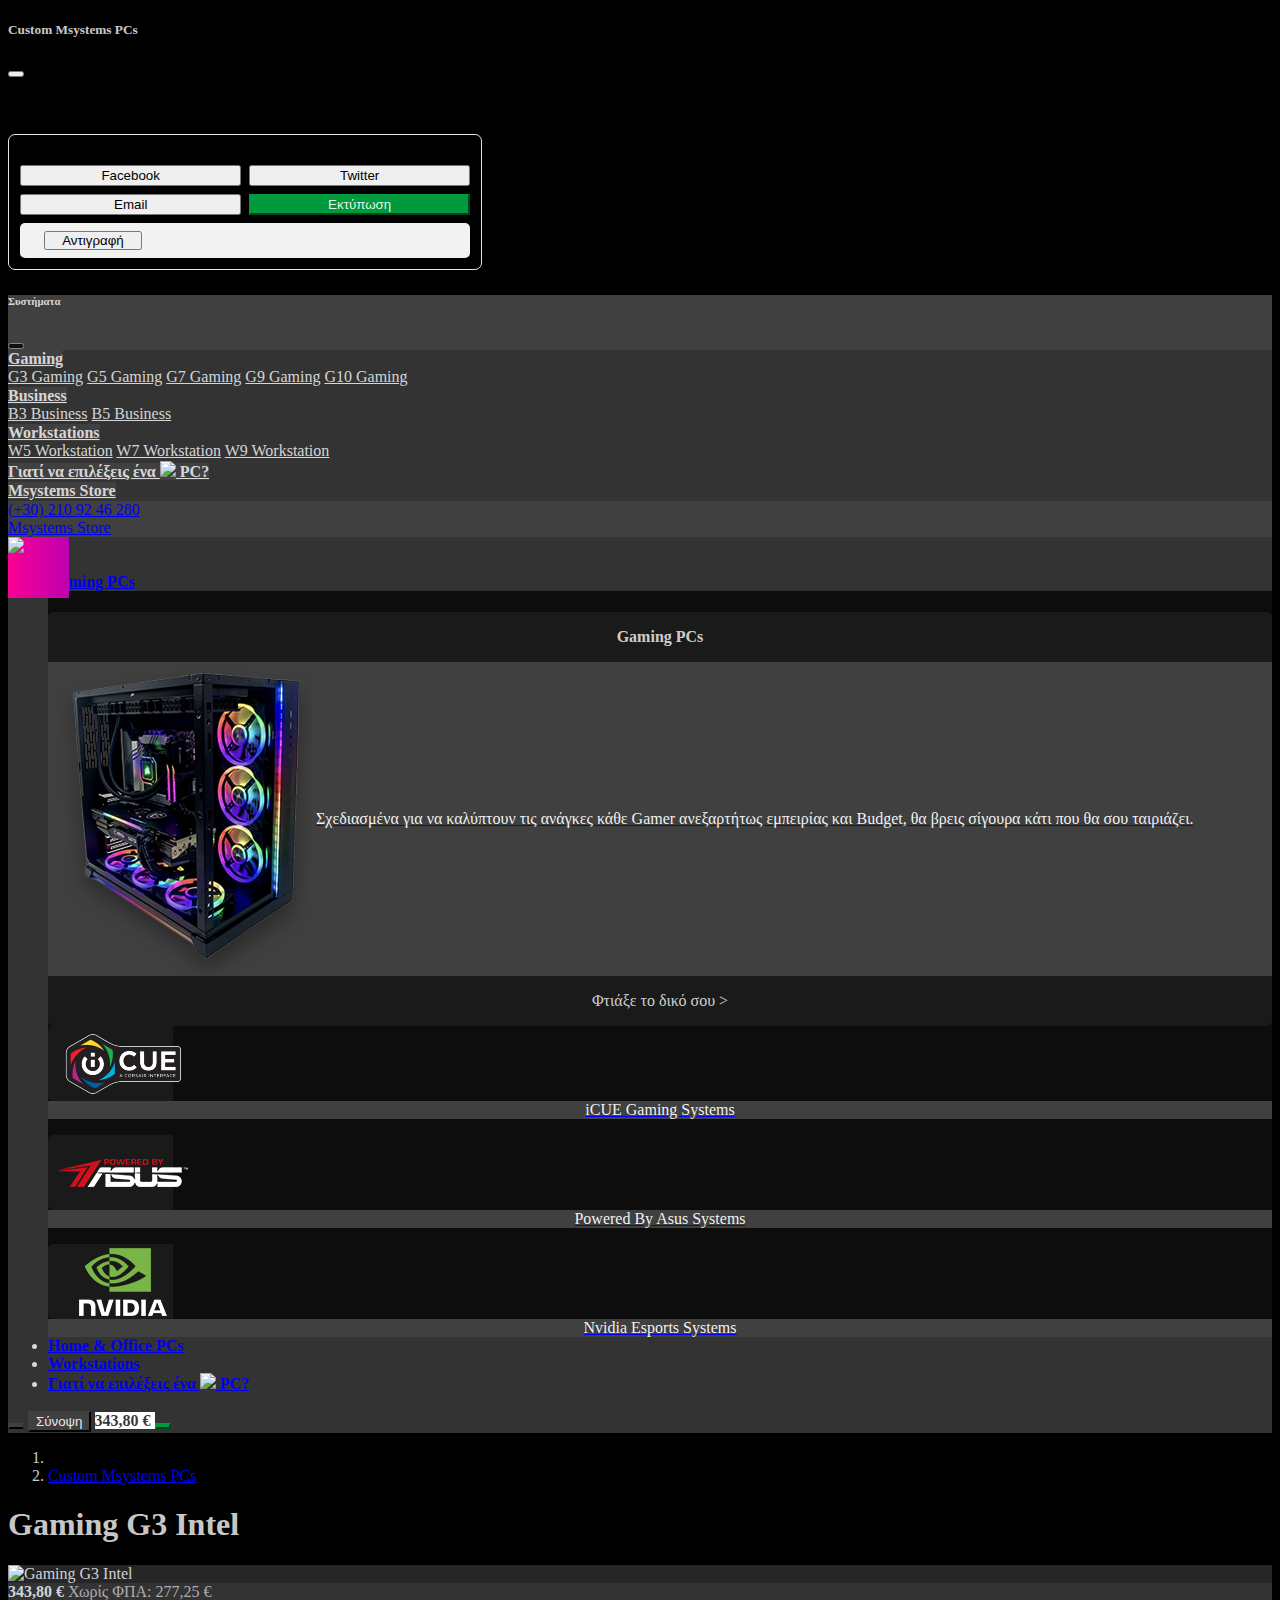
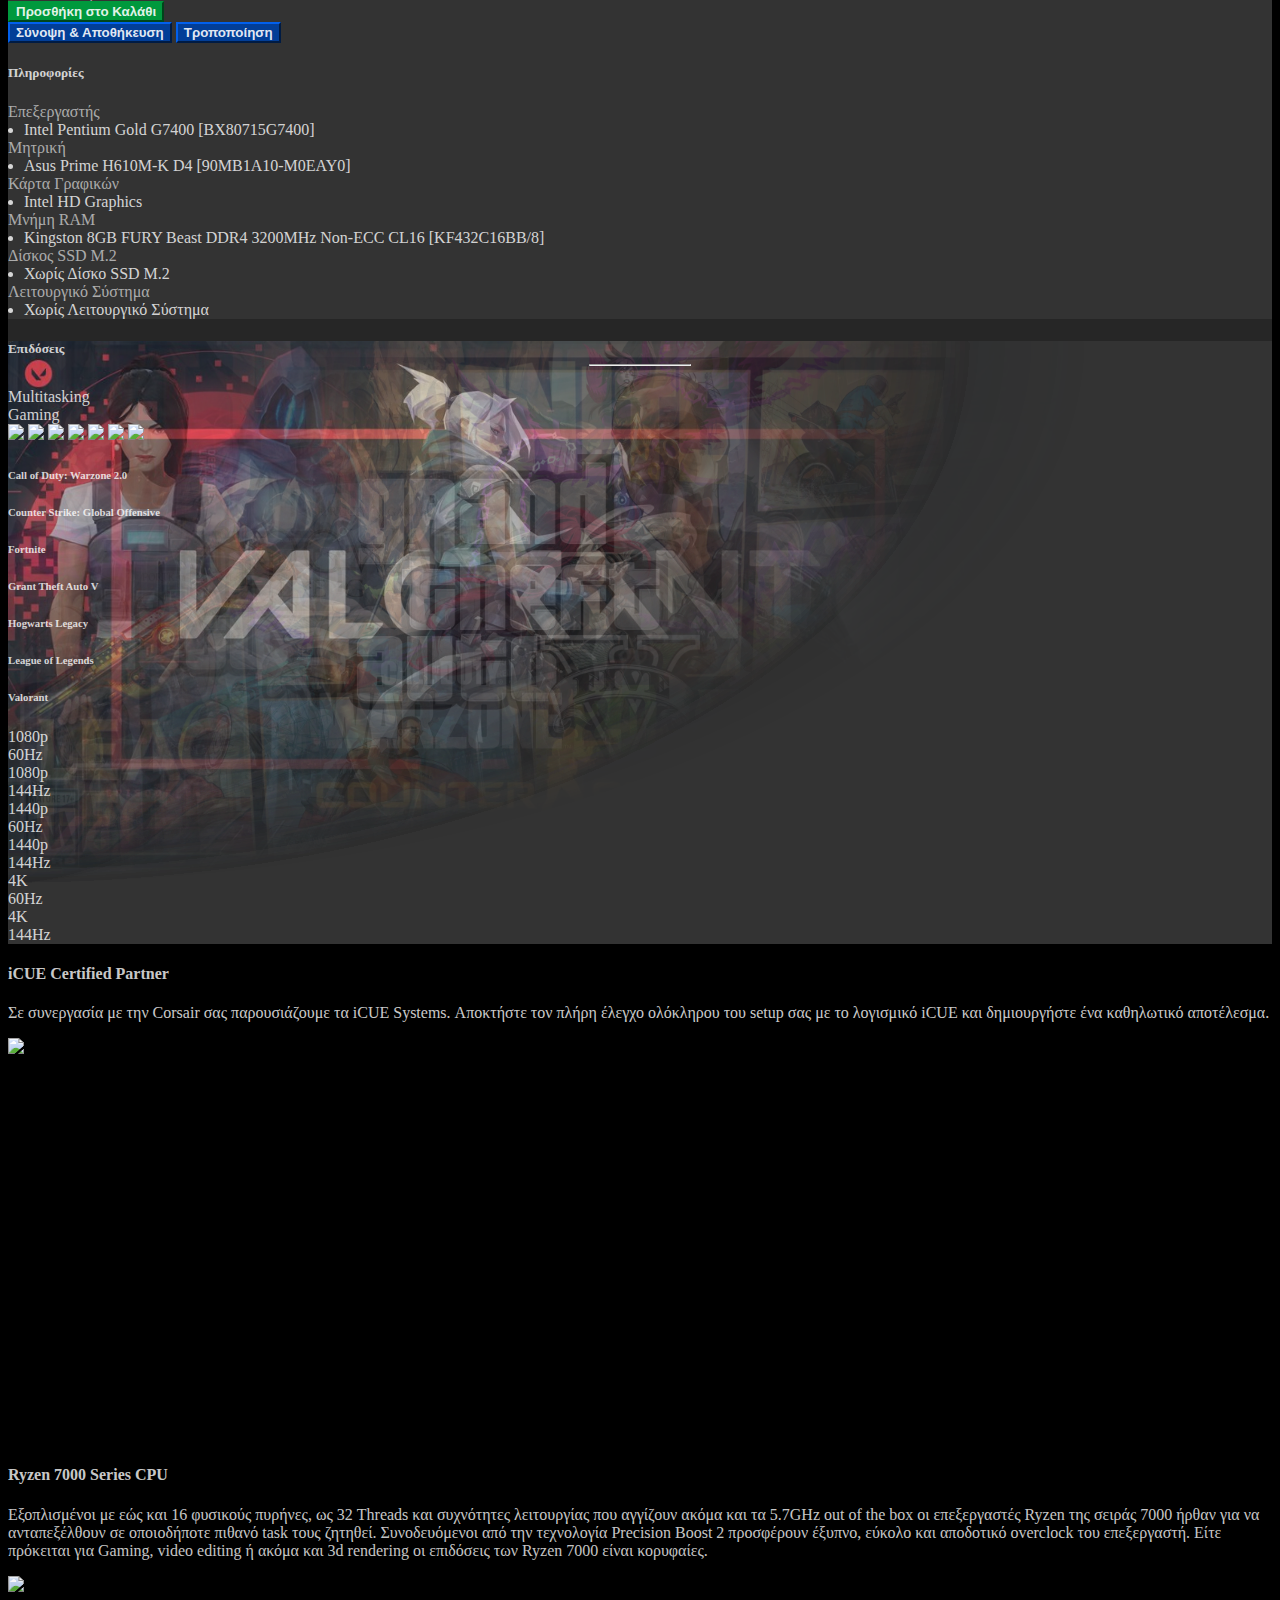
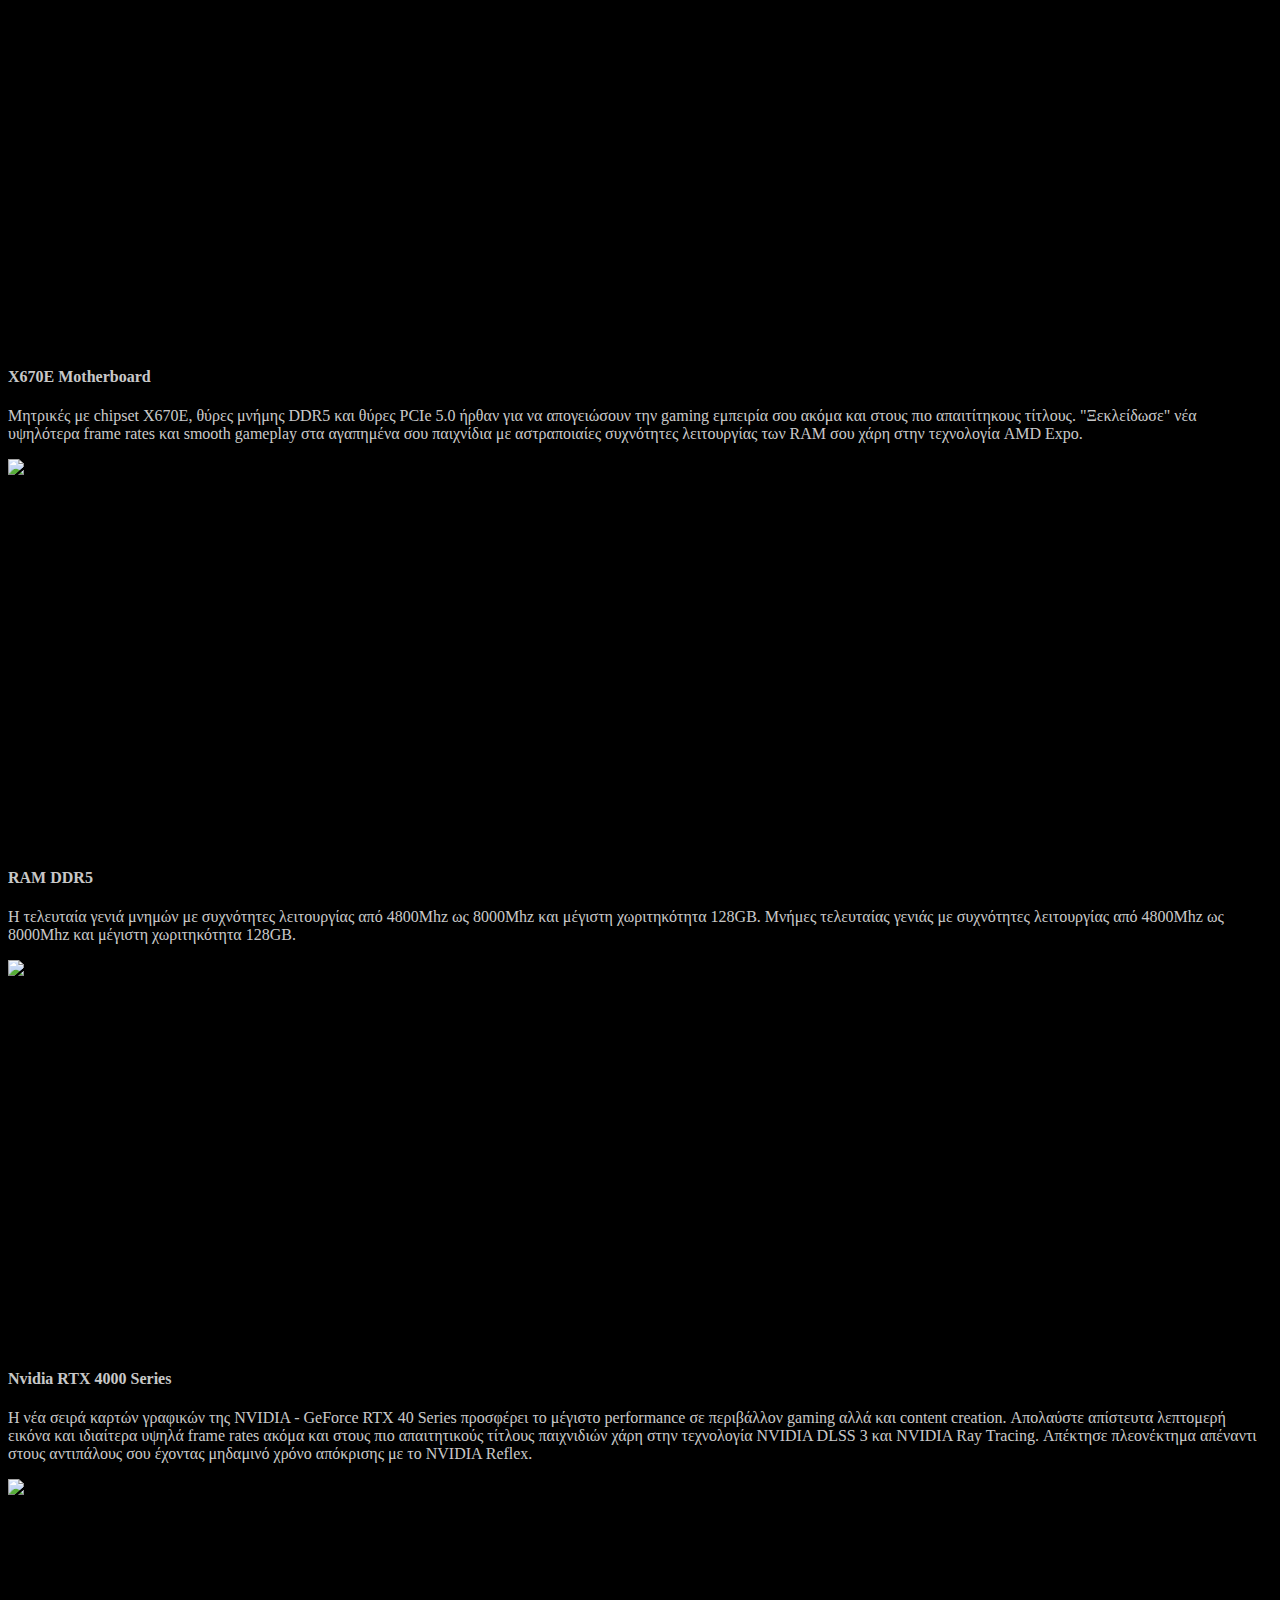
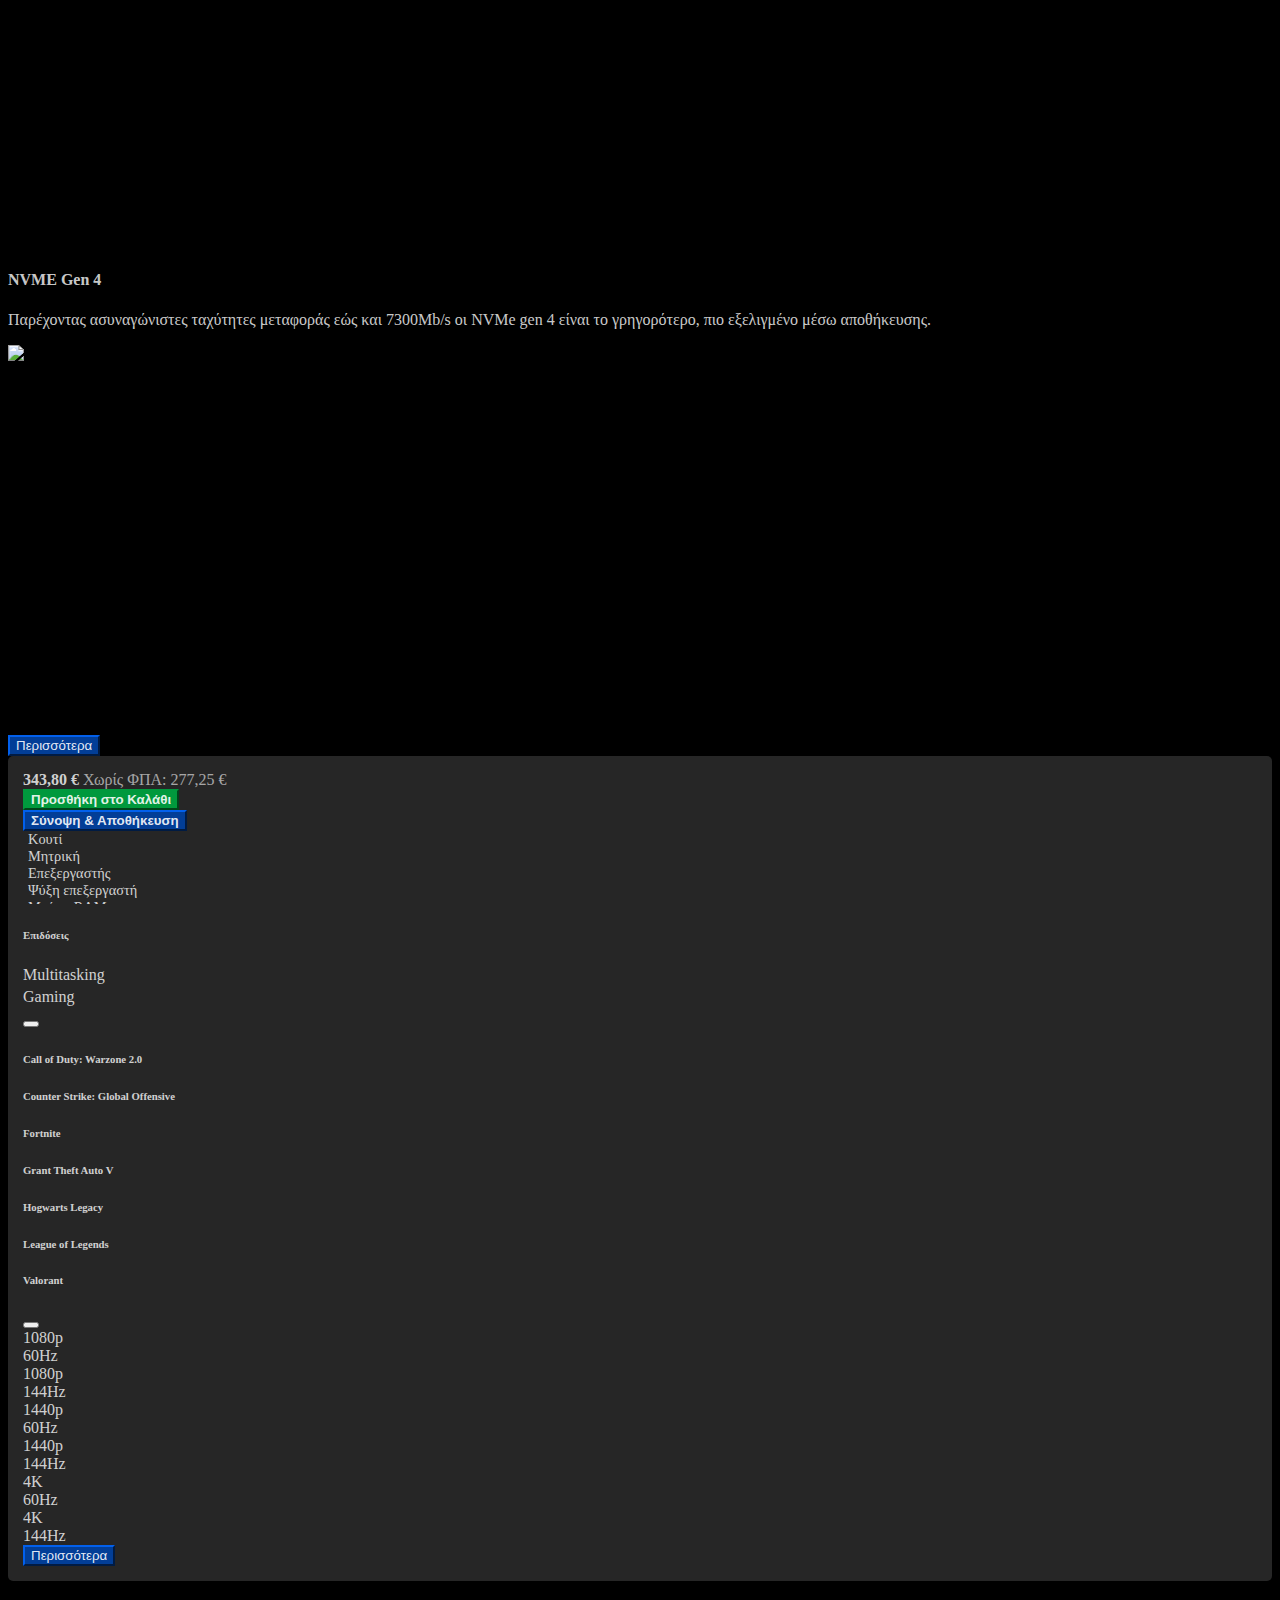
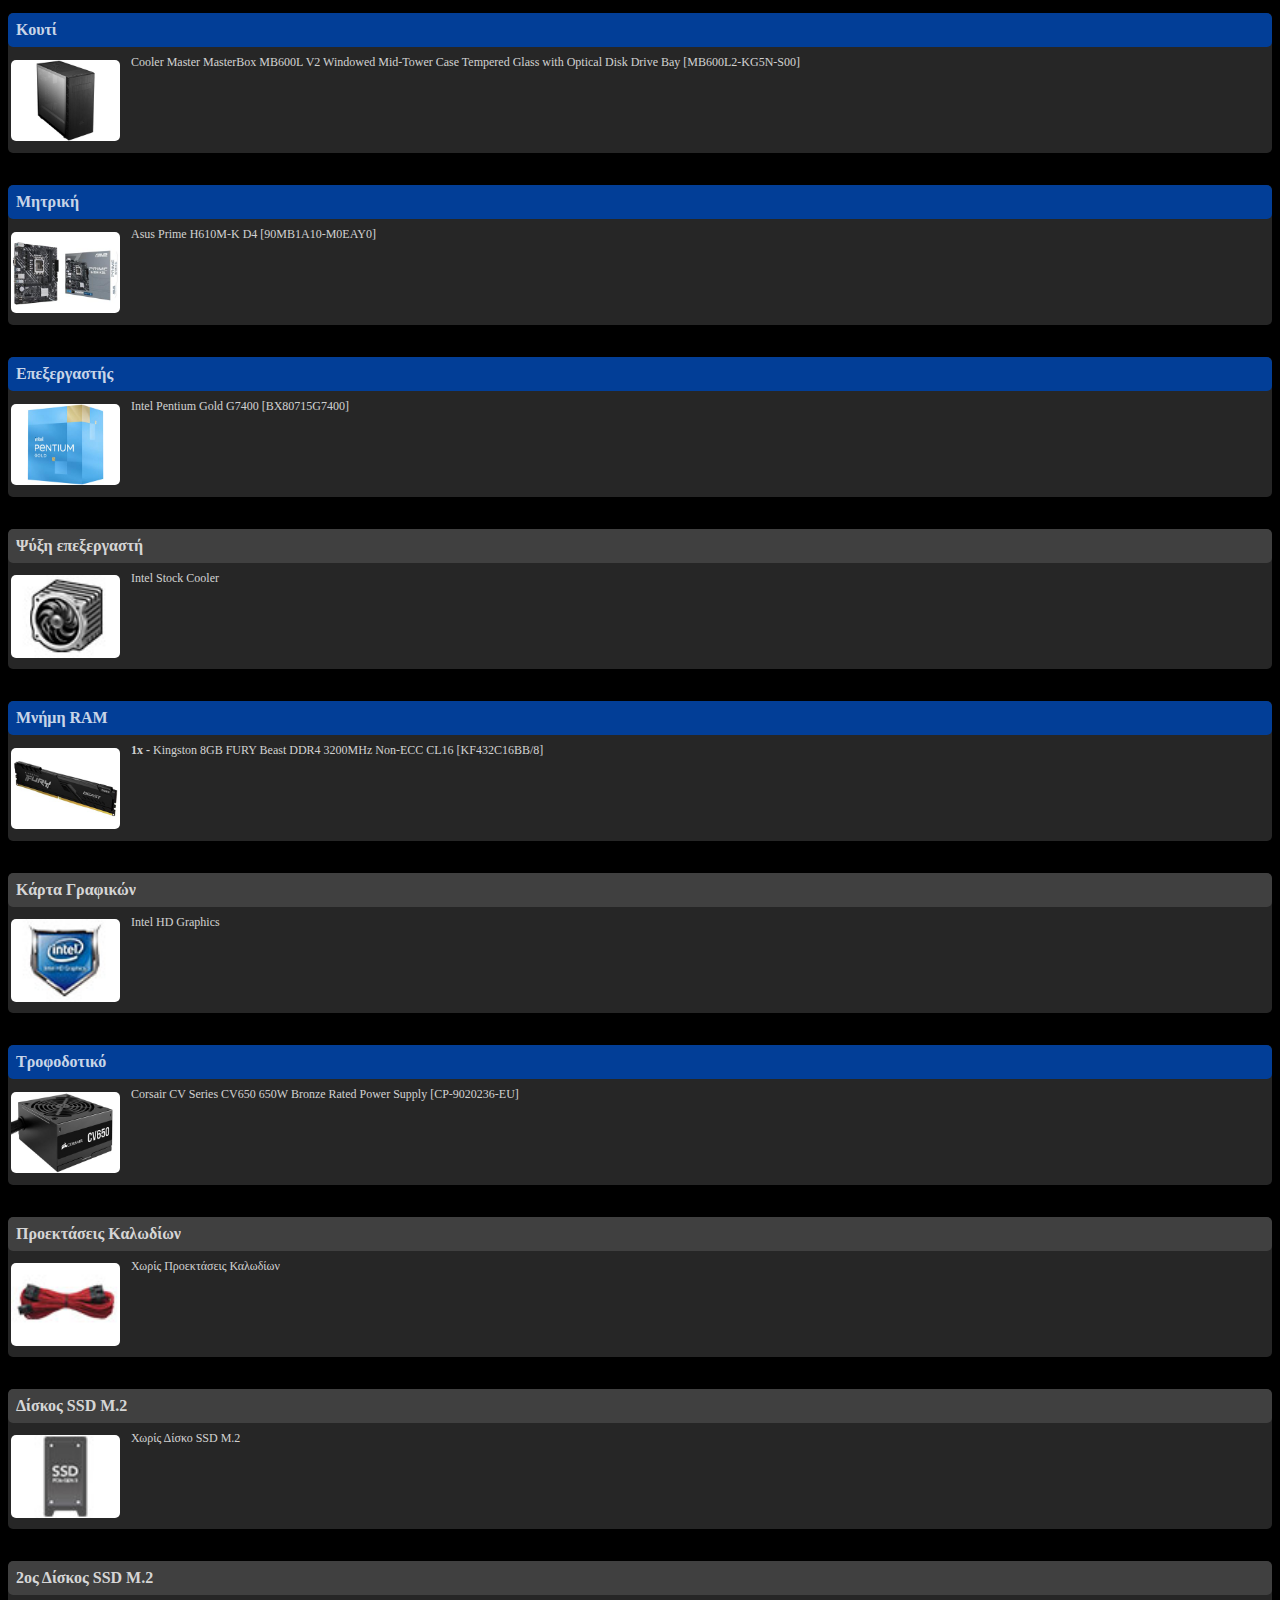
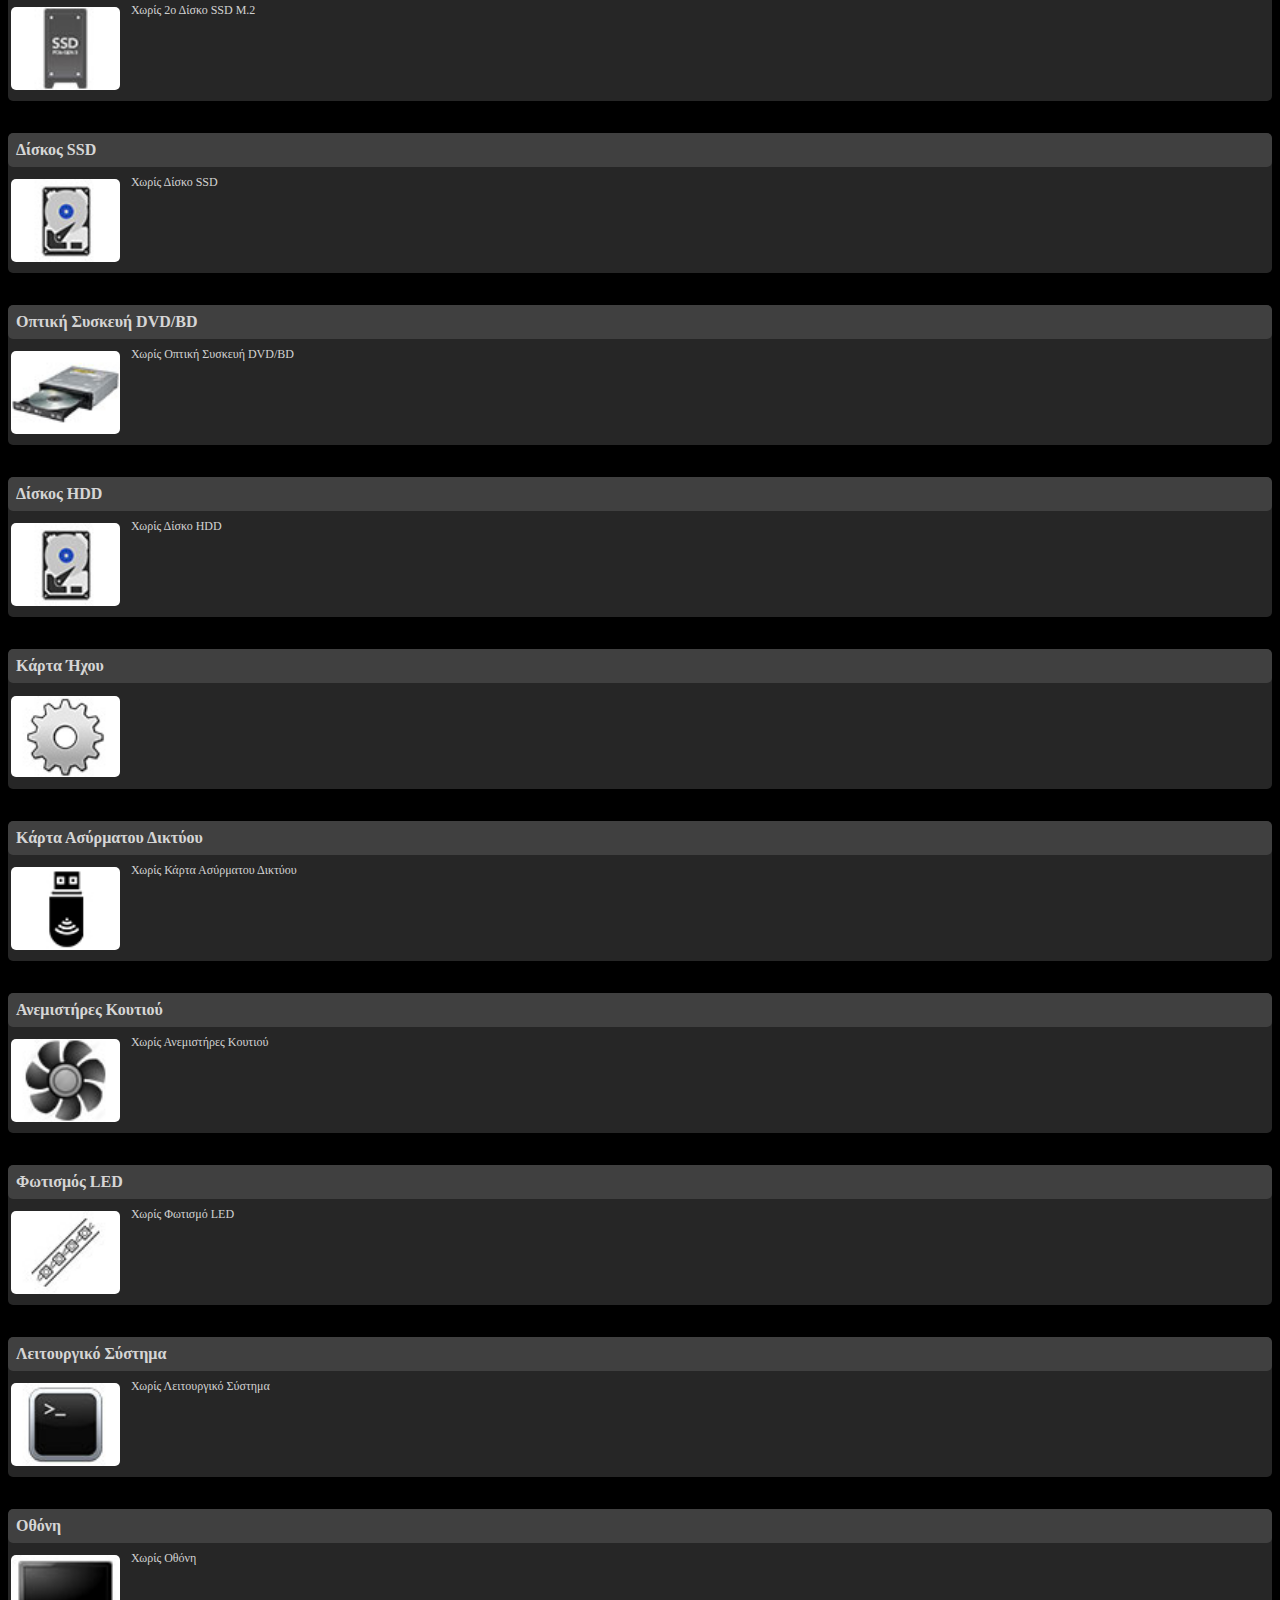
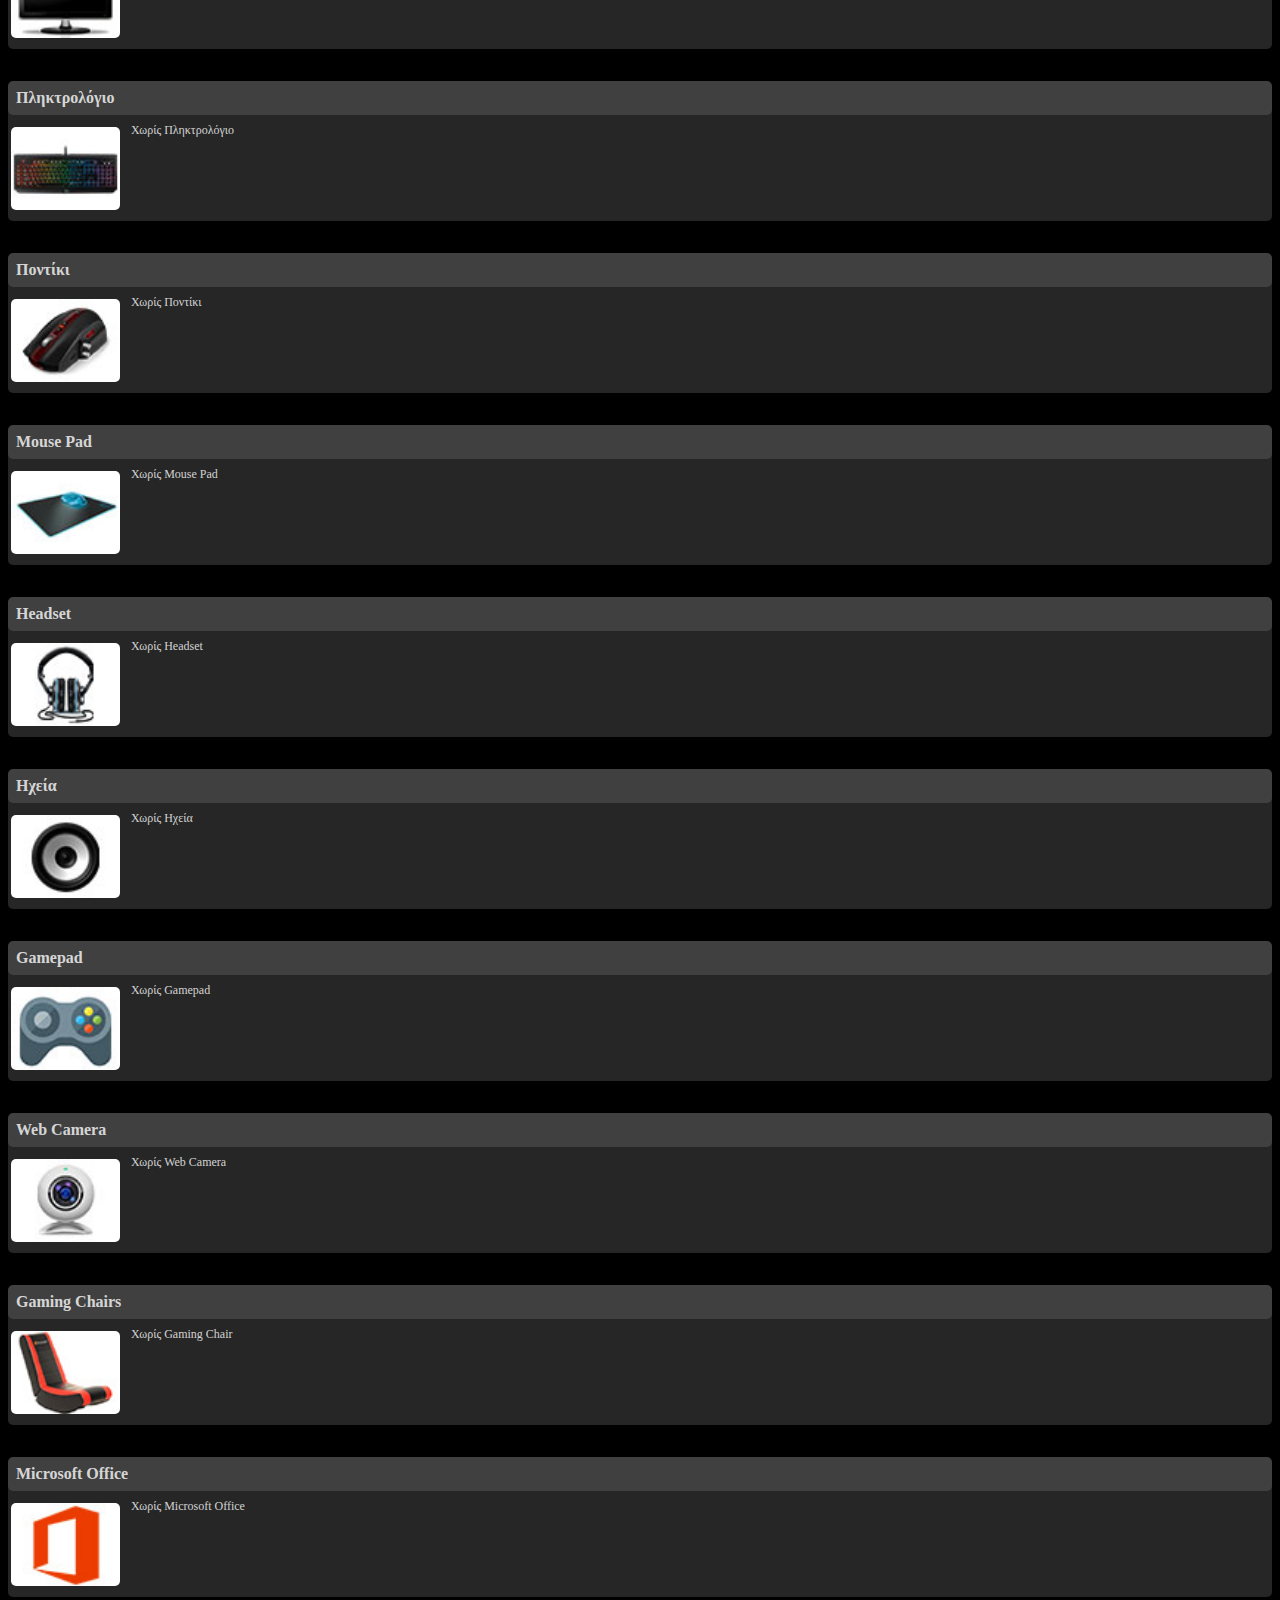
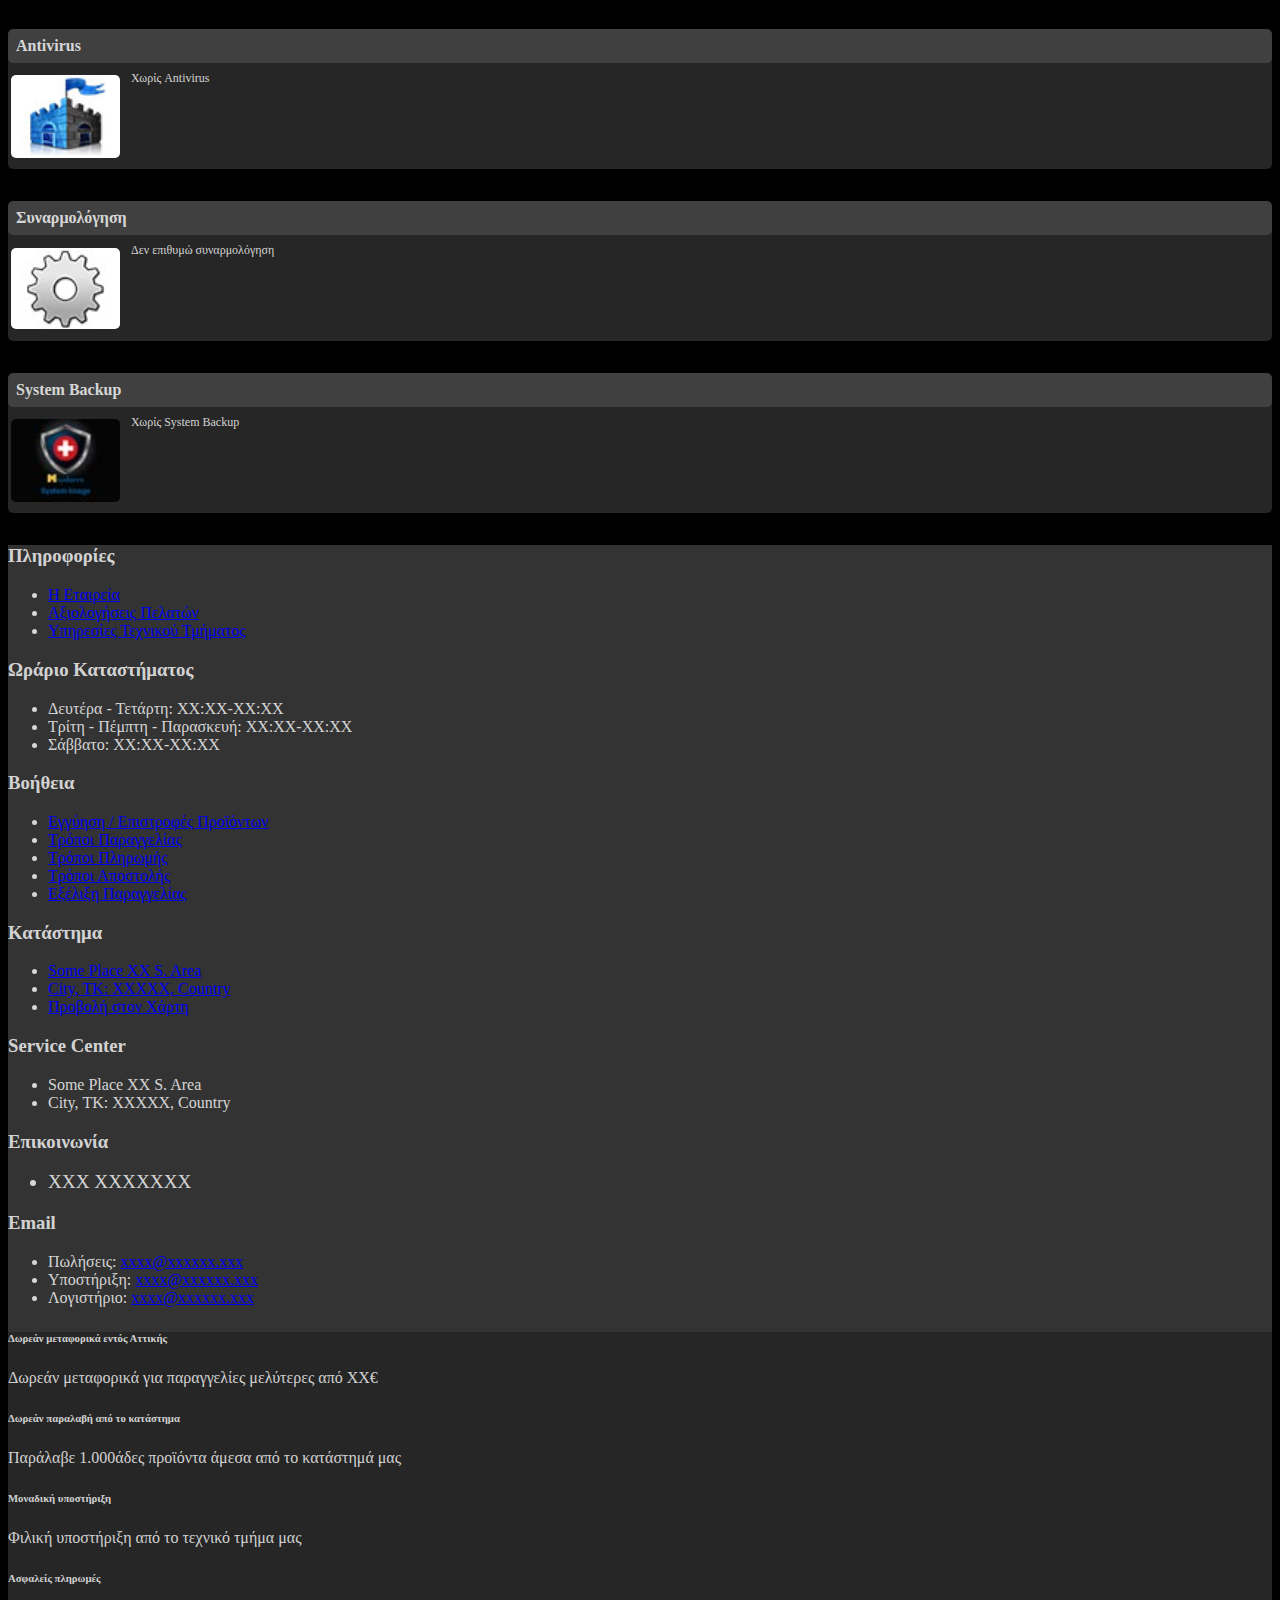
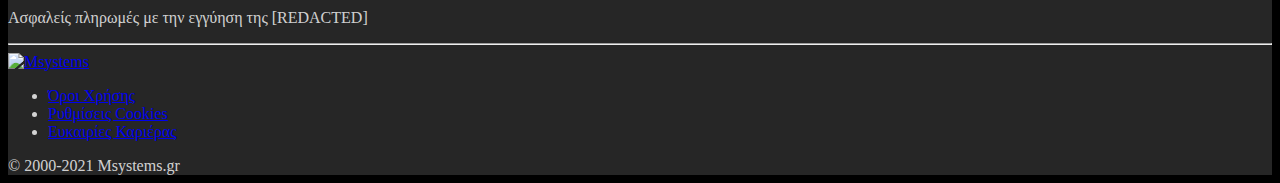
==== commit a4b263f3: "perfwidget" ====
--- a/index.html
+++ b/index.html
@@ -332,7 +332,7 @@
         <img src="img/val-vertical.jpg" class="d-none game-img-vertical" data-gameNM="val">
         <!-- @@@ -->
 
-        <h5 class="text-center w-100 pt-2 mb-0 ">
+        <h5 class="text-center w-100 pt-2 mb-2 ">
           Επιδόσεις
           <hr class="border-light mt-1 mx-auto" style="color: rgba(255,255,255,0.12)!important; max-width: 15ch">
         </h5>
@@ -600,6 +600,7 @@
 						<div class="bg-placeholder bg-placeholder-dark placeholder col-12"><div class="activity activity-dark"></div></div>
 						<div class="bg-placeholder bg-placeholder-dark placeholder col-12"><div class="activity activity-dark"></div></div>
 					</div>
+          <div class="perfKitWidget d-none d-lg-block"></div>
 				</div>				
 			</div>
 			
--- a/style.css
+++ b/style.css
@@ -604,7 +604,7 @@
   }
 }
 
-.perfKitMain .GameTitle h6.gameSelected {display: revert!important;}
+.perfKitMain .gameTitle h6.gameSelected {display: revert!important;}
 
 .perfKitMain .perfBadge.text-success .bi-check-circle {display: revert!important;}
 .perfKitMain .perfBadge.text-success .bi-dash-circle {display: none!important;}
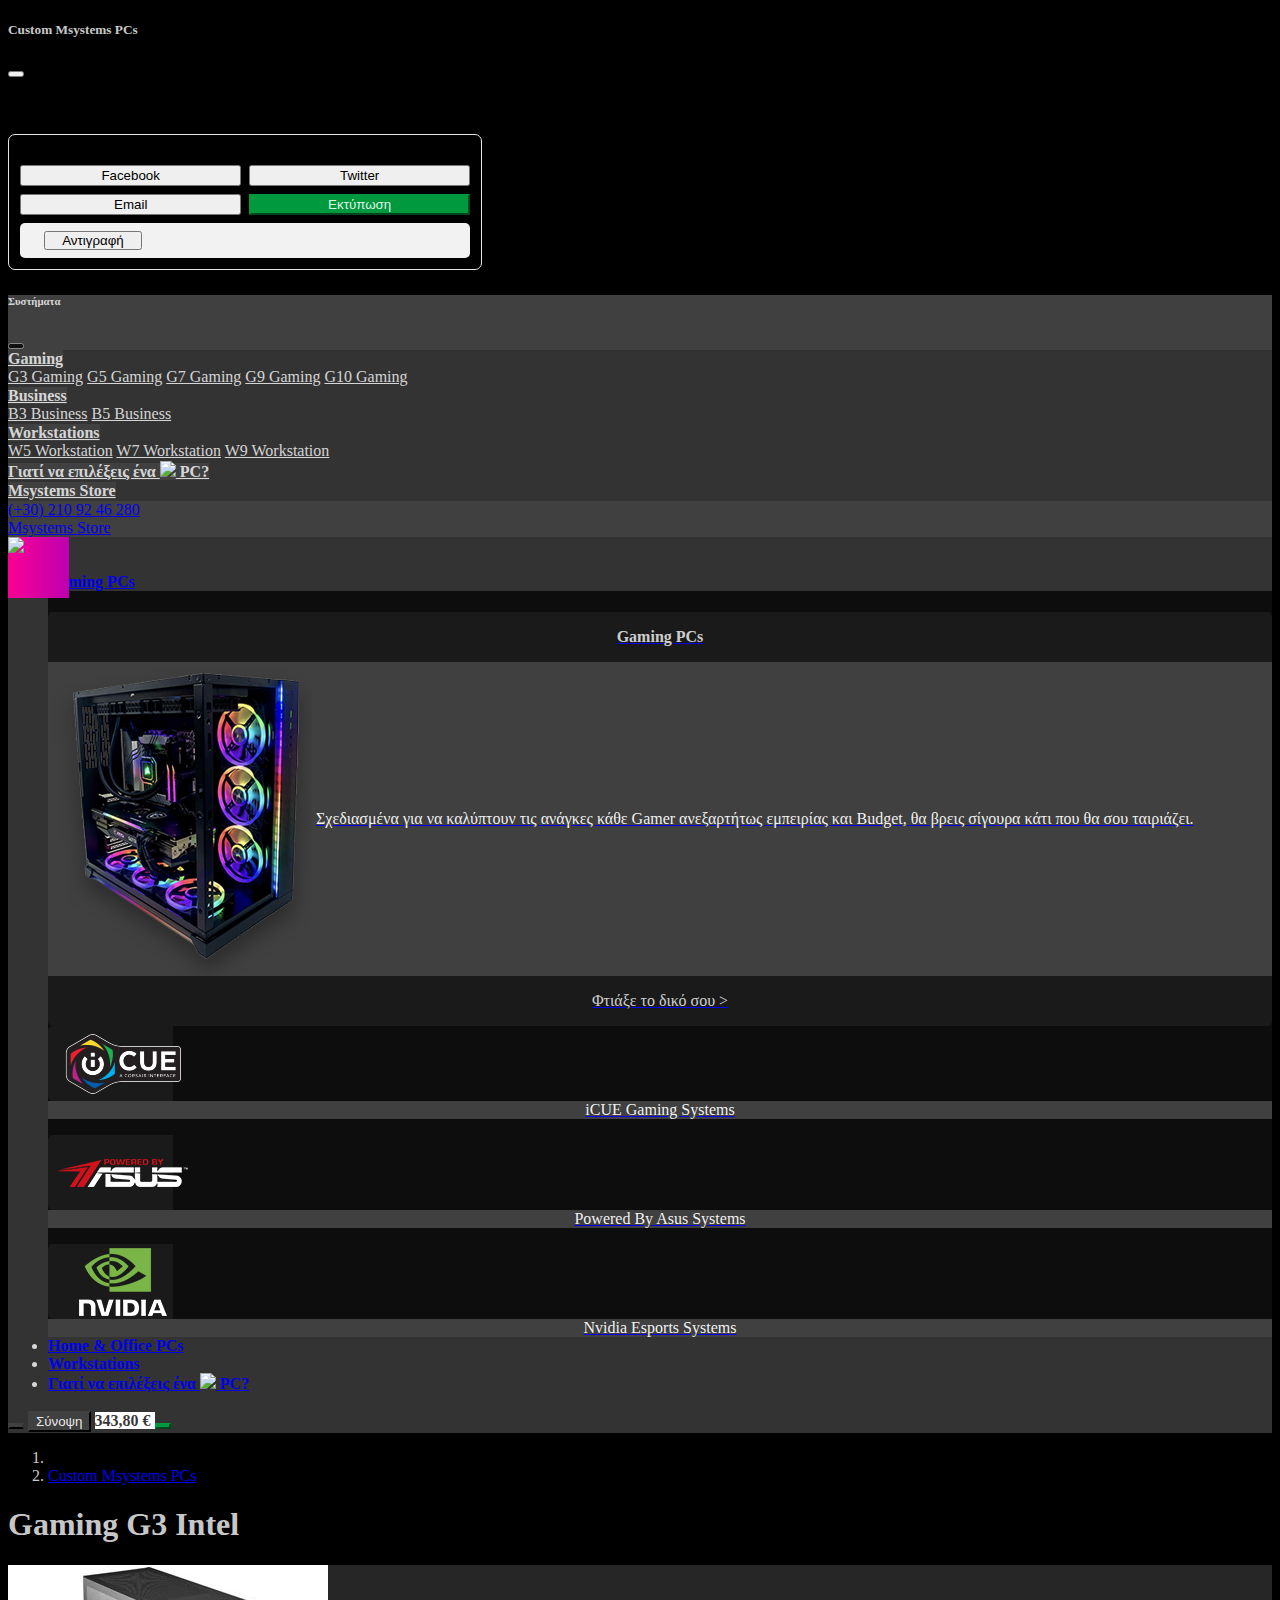
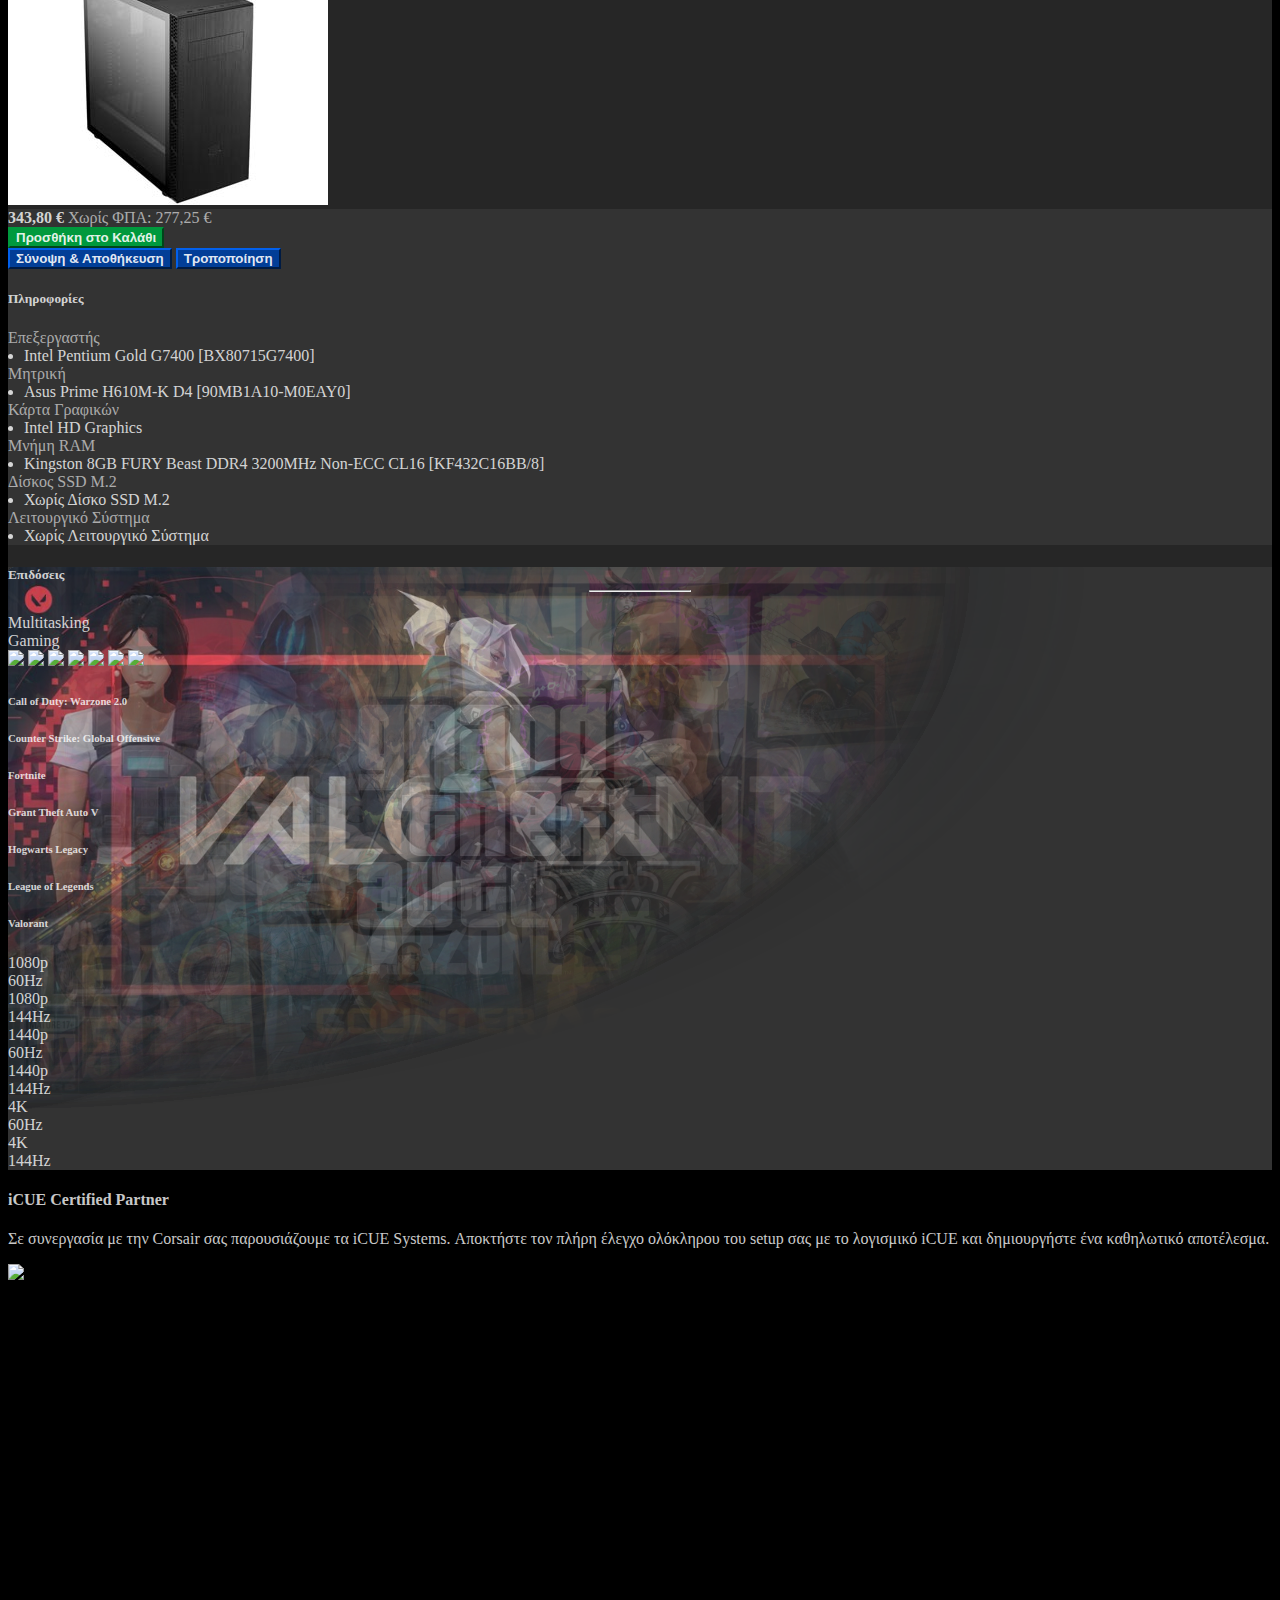
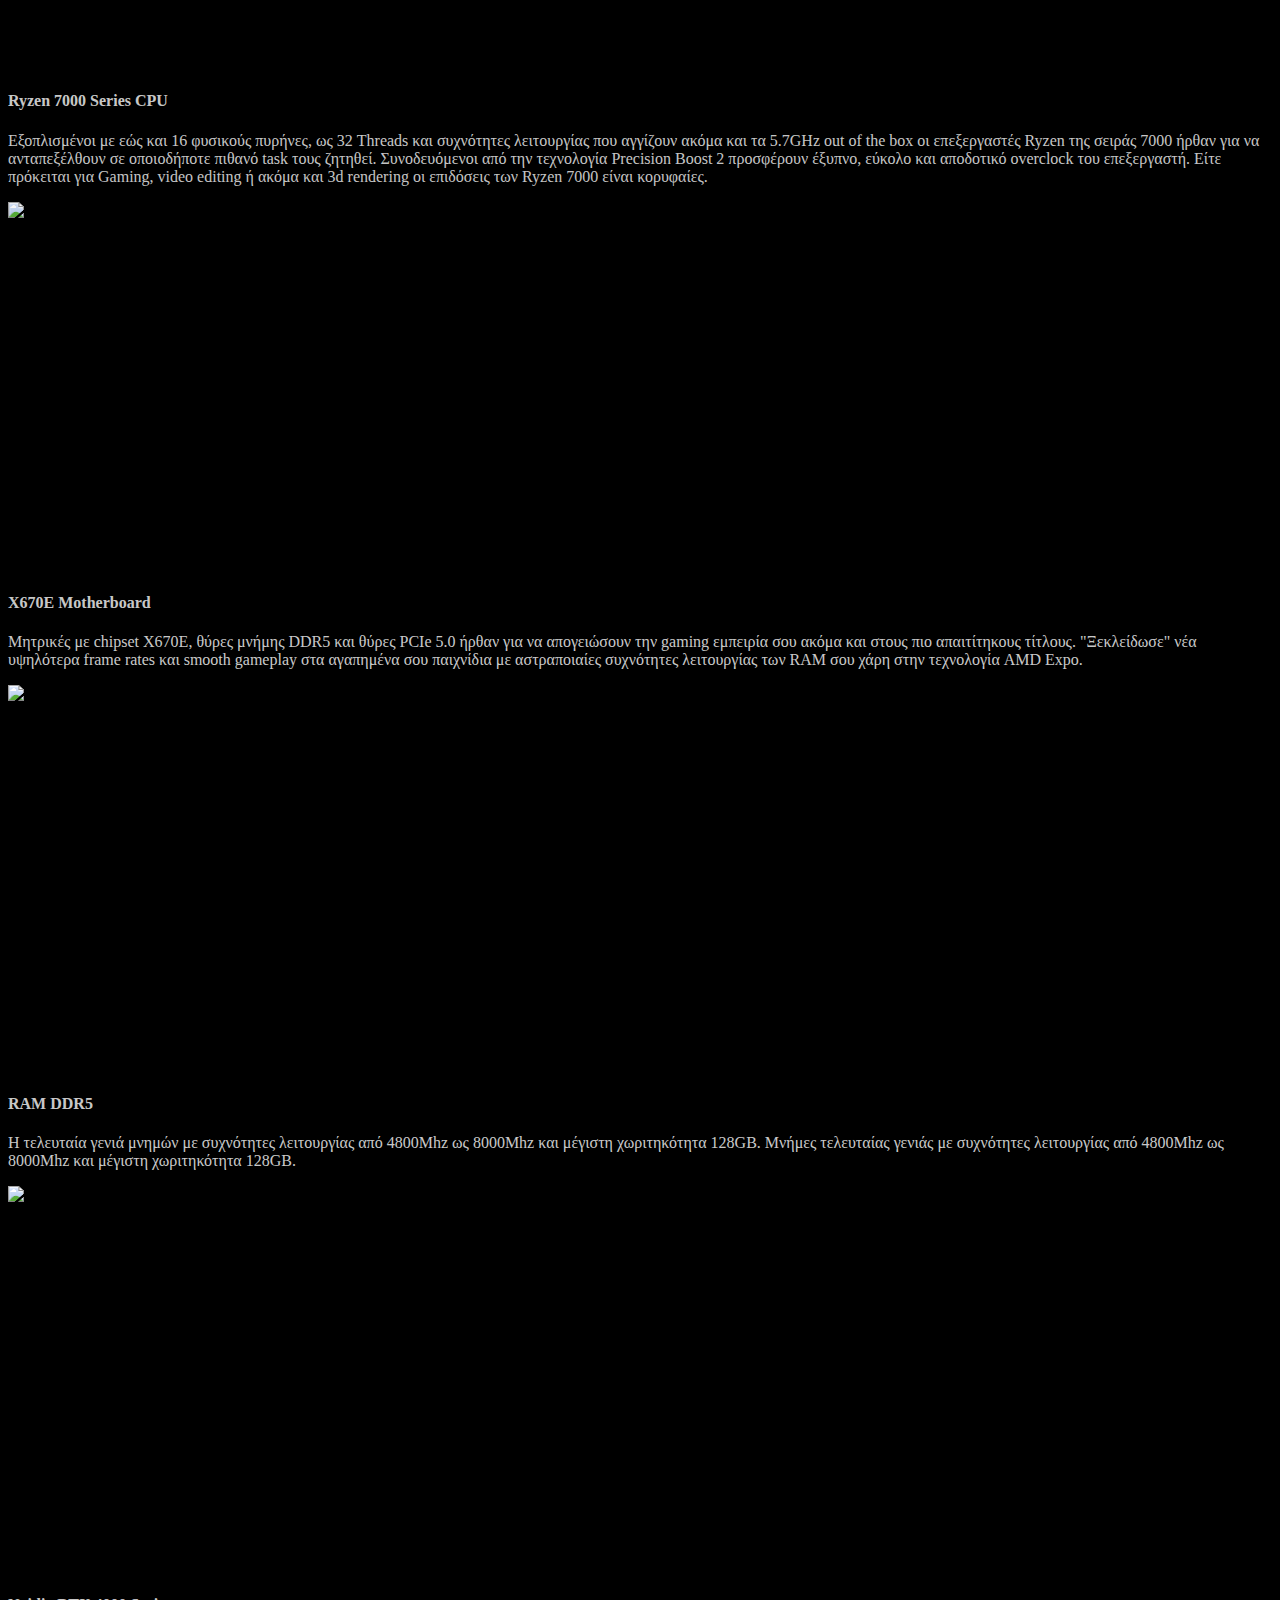
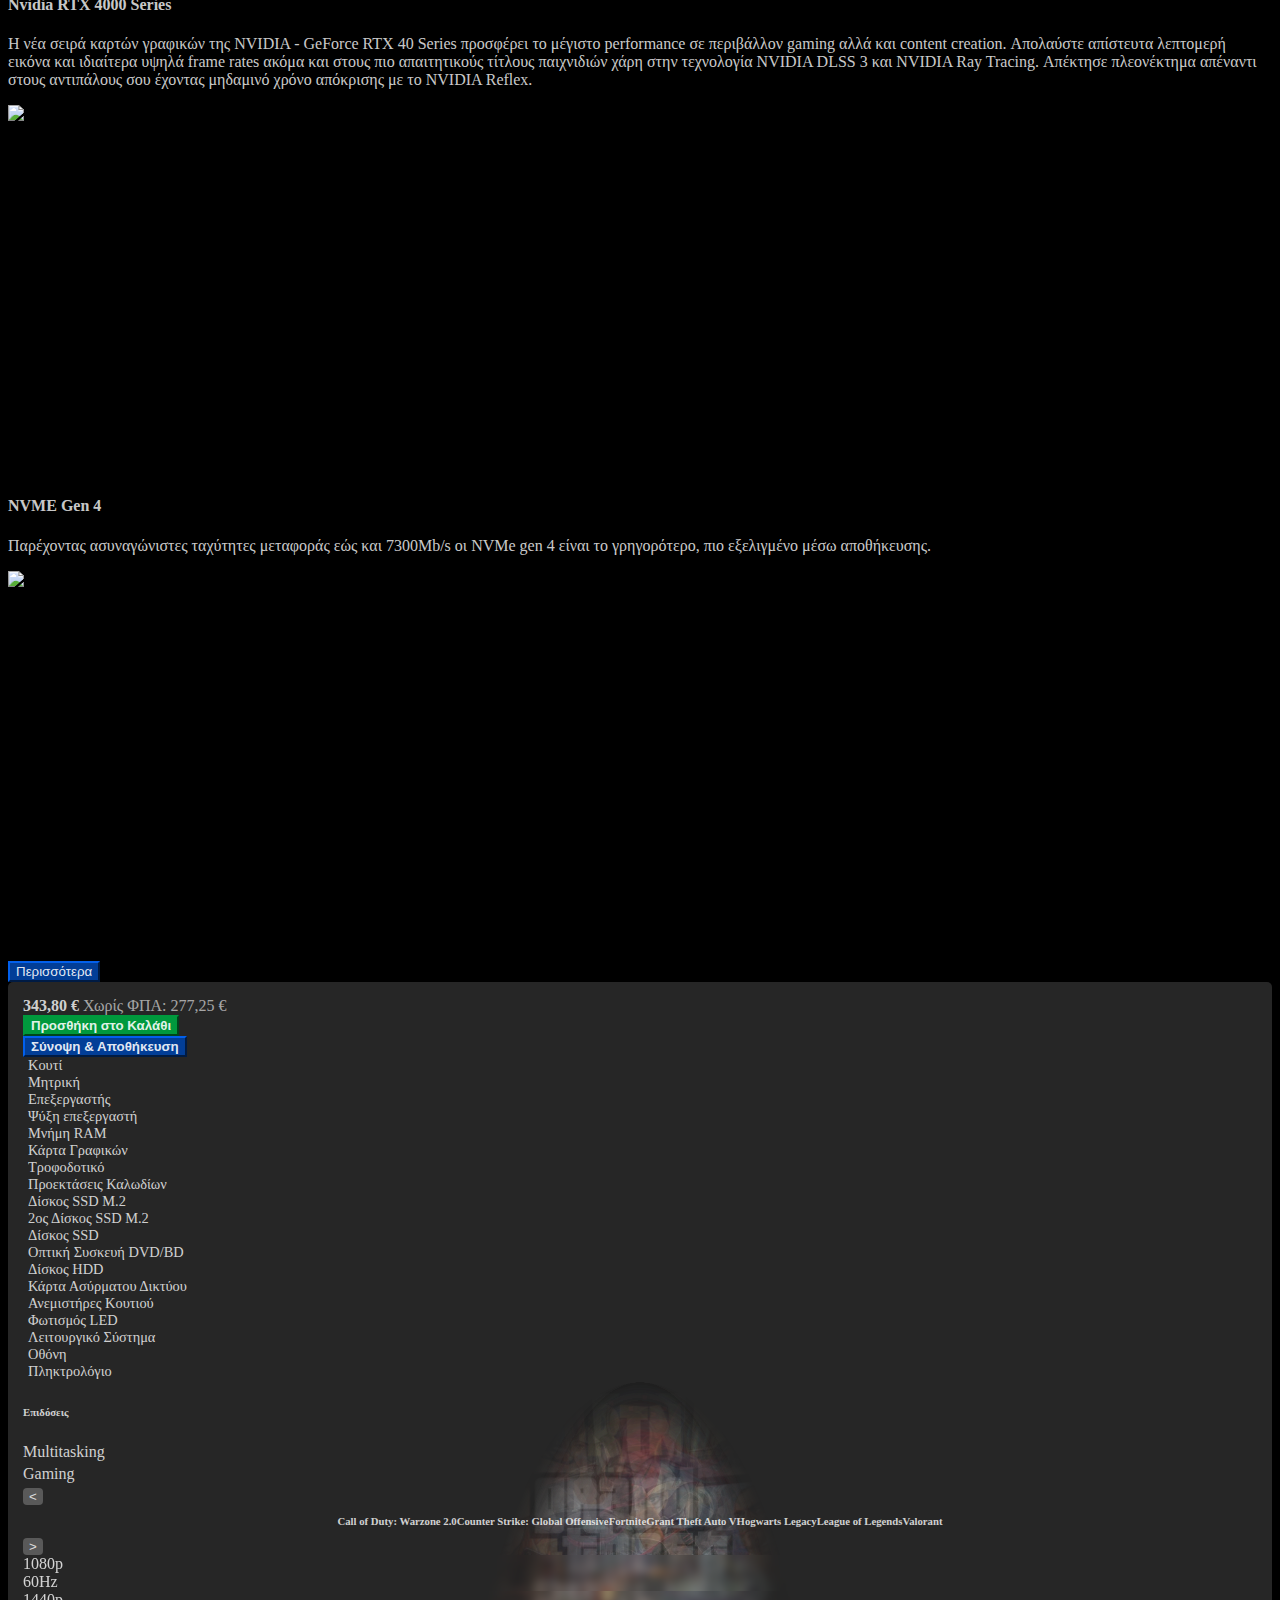
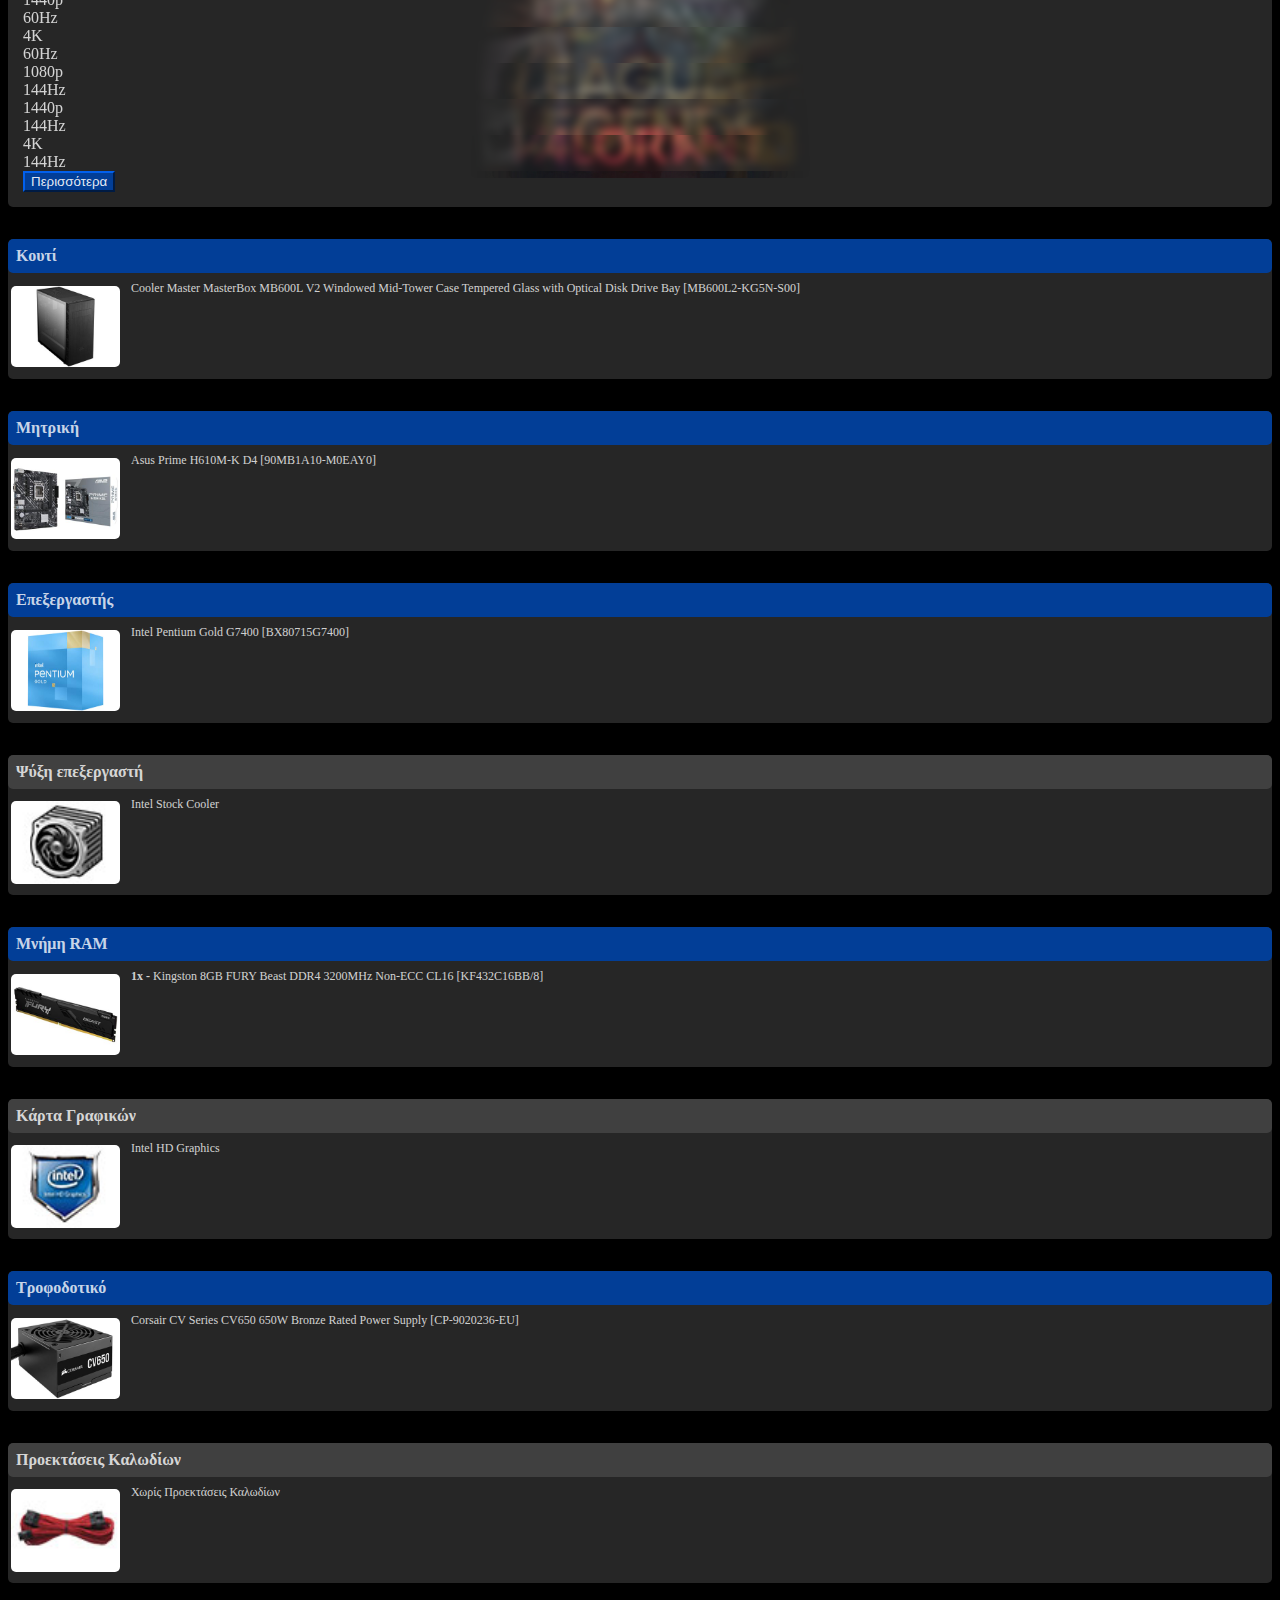
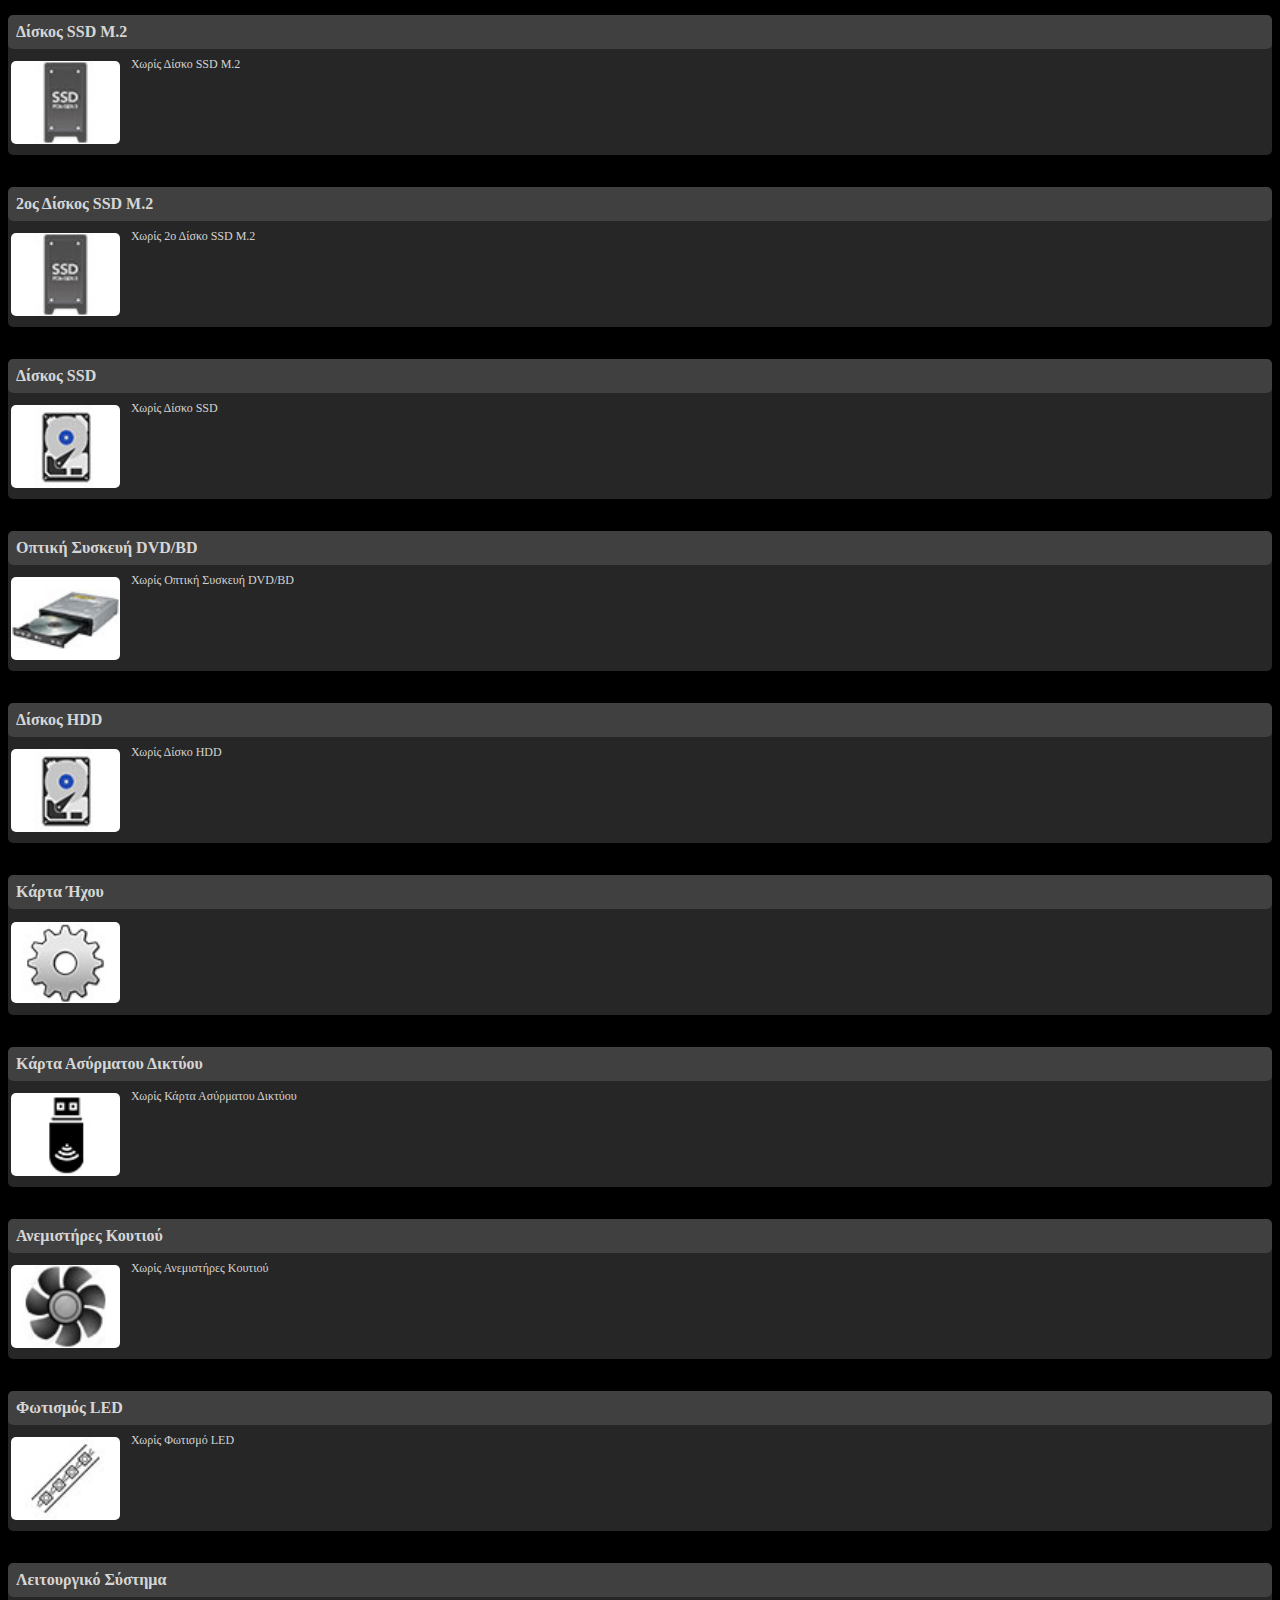
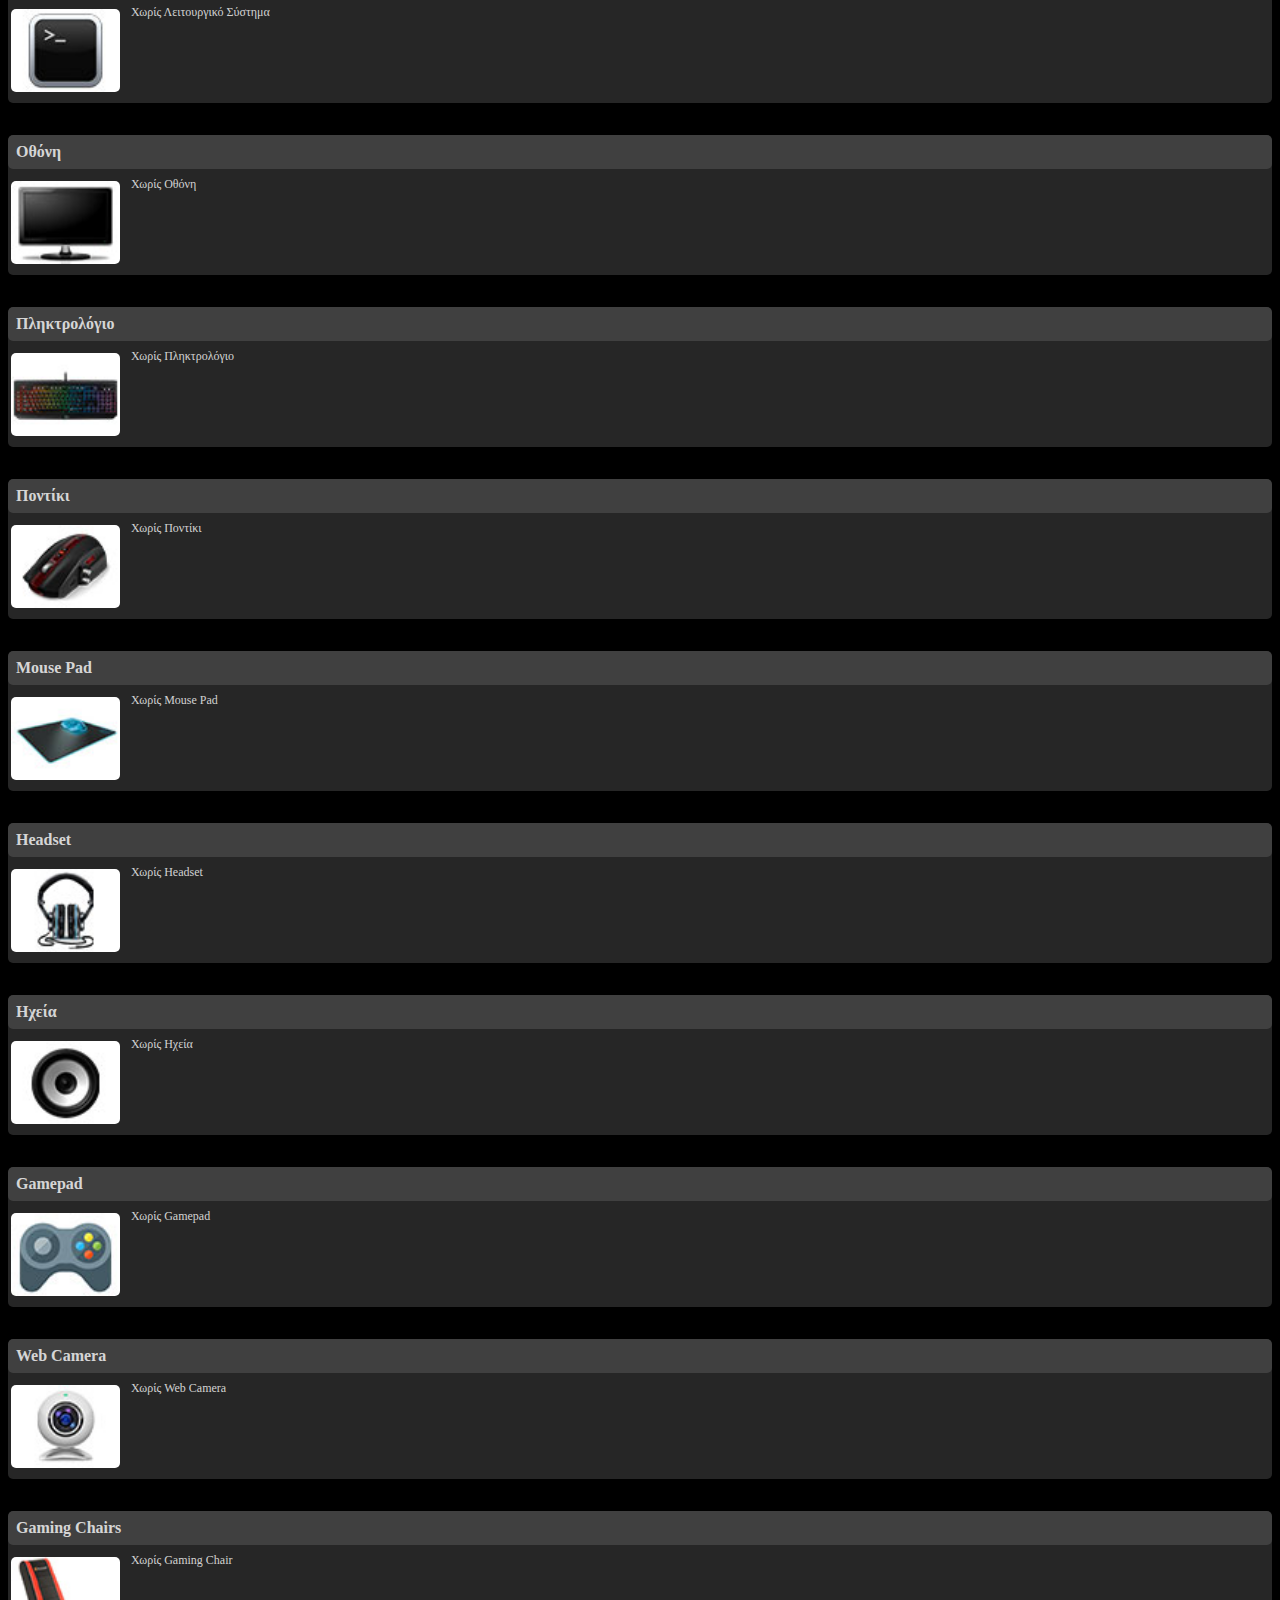
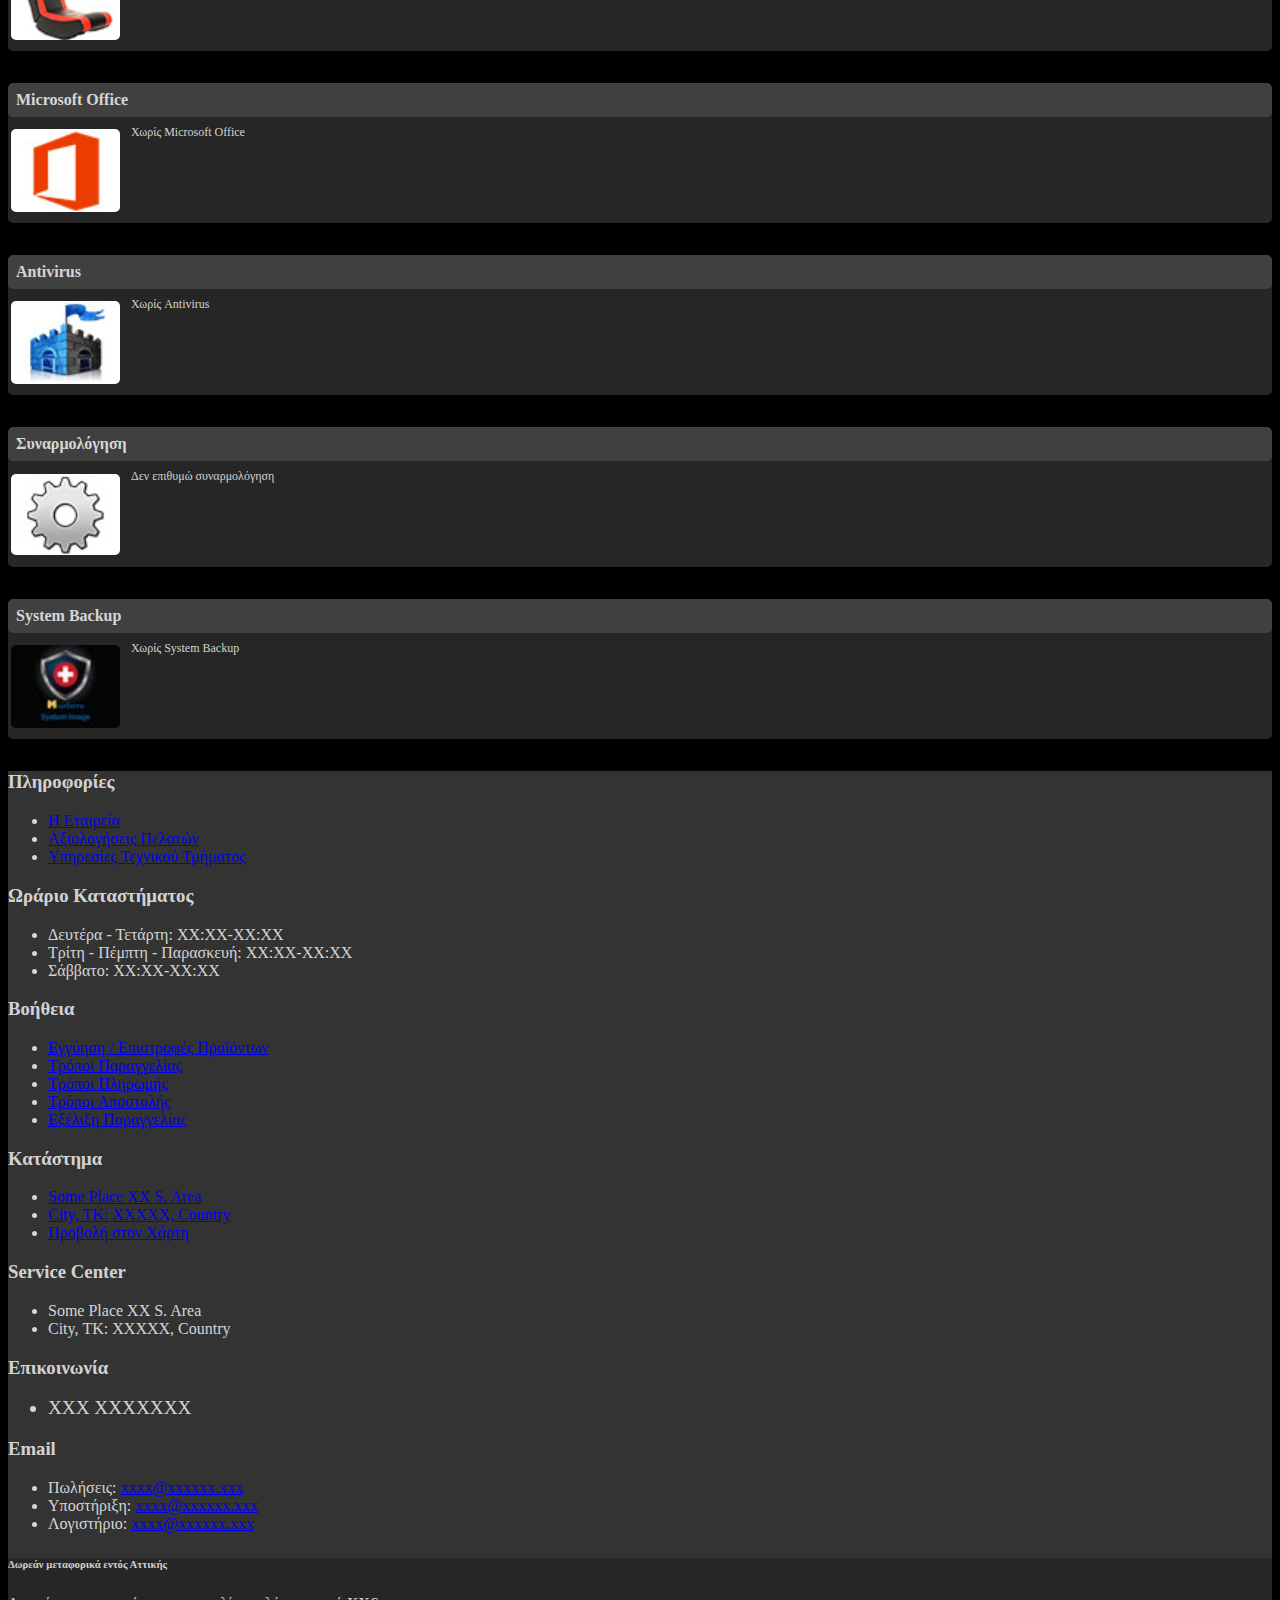
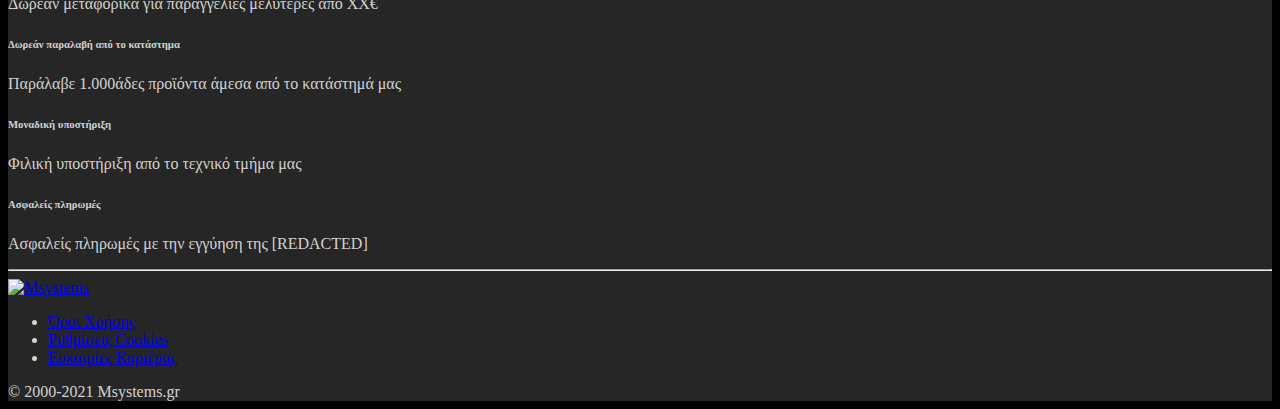
==== commit 4c577c79: "nmTxt fix" ====
--- a/index.html
+++ b/index.html
@@ -1881,7 +1881,7 @@
   </div>
   <div class="part-text">
     <div class="part-text-head fs-xs">
-      Gigabyte GeForce GTX 1660 OC 6G [GV-N1660OC-6GD]
+      <b>Gigabyte</b> GeForce GTX 1660 OC 6G [GV-N1660OC-6GD]
     </div>
   </div>
   
@@ -1919,7 +1919,7 @@
   </div>
   <div class="part-text">
     <div class="part-text-head fs-xs">
-      Asus GeForce GTX 1660 SUPER Dual EVO OC 6GB [90YV0DS3-M0NA00]
+      <b>Asus</b> GeForce GTX 1660 SUPER Dual EVO OC 6GB [90YV0DS3-M0NA00] <br/><span class='badge rounded-pill bg-primary'>Δώρο το Marvel Midnight Suns</span>
     </div>
   </div>
   
--- a/style.css
+++ b/style.css
@@ -612,6 +612,67 @@
 
 /*  Widget */
 
+.perfKitWidget .widgetCollapsible {
+  position: relative;
+  z-index: 0;
+}
+.perfKitWidget .gameBack,
+.perfKitWidget .gameForward {
+  border: none;
+  background-color: var(--bg-gray-35);
+  transition: background-color 0.25s ease-in-out;
+  border-radius: 0.25rem;
+  color: var(--txt-white-80);
+}
+.perfKitWidget .gameBack:hover,
+.perfKitWidget .gameForward:hover {
+  background-color: var(--bg-gray-45);
+}
+
+.perfKitWidget .gameTitle {
+  flex-grow: 1;
+  padding: 0 0.2rem;
+  height: 2em;
+  display: flex;
+  justify-content: center;
+  align-items: center;
+}
+.perfKitWidget .gameTitle h6{
+  margin: 0;
+}
+
+.perfKitWidget .badgeList > div > div {
+  -webkit-backdrop-filter: blur(4px);
+  backdrop-filter: blur(4px);
+}
+
+.perfKitWidget .perfBadge.text-success .bi-dash-circle {display: none!important;}
+.perfKitWidget .perfBadge.text-success .bi-check-circle {display: revert!important;}
+
+.perfKitWidget .widgetBG {
+  -webkit-mask-image: radial-gradient(farthest-side at bottom, rgba(0,0,0,0.6), rgba(0,0,0,0) 100%);
+  mask-image: radial-gradient(farthest-side at bottom, rgba(0,0,0,0.6), rgba(0,0,0,0) 100%);
+  position: absolute;
+  bottom: -7px;
+  left: 0;
+  right: 0;
+  margin: 0 auto;
+  z-index: -1;
+  max-height: 140%;
+  max-width: 100%;
+  height: auto;
+  width: auto;
+  padding: 0;
+  border-radius: 0.4rem;
+}
+
+
+.perfKitWidget .gameTitle .gameSelected,
+.perfKitWidget .widgetBG.gameSelected {
+  display: revert!important;
+}
+
+
 
 
 @media print {  
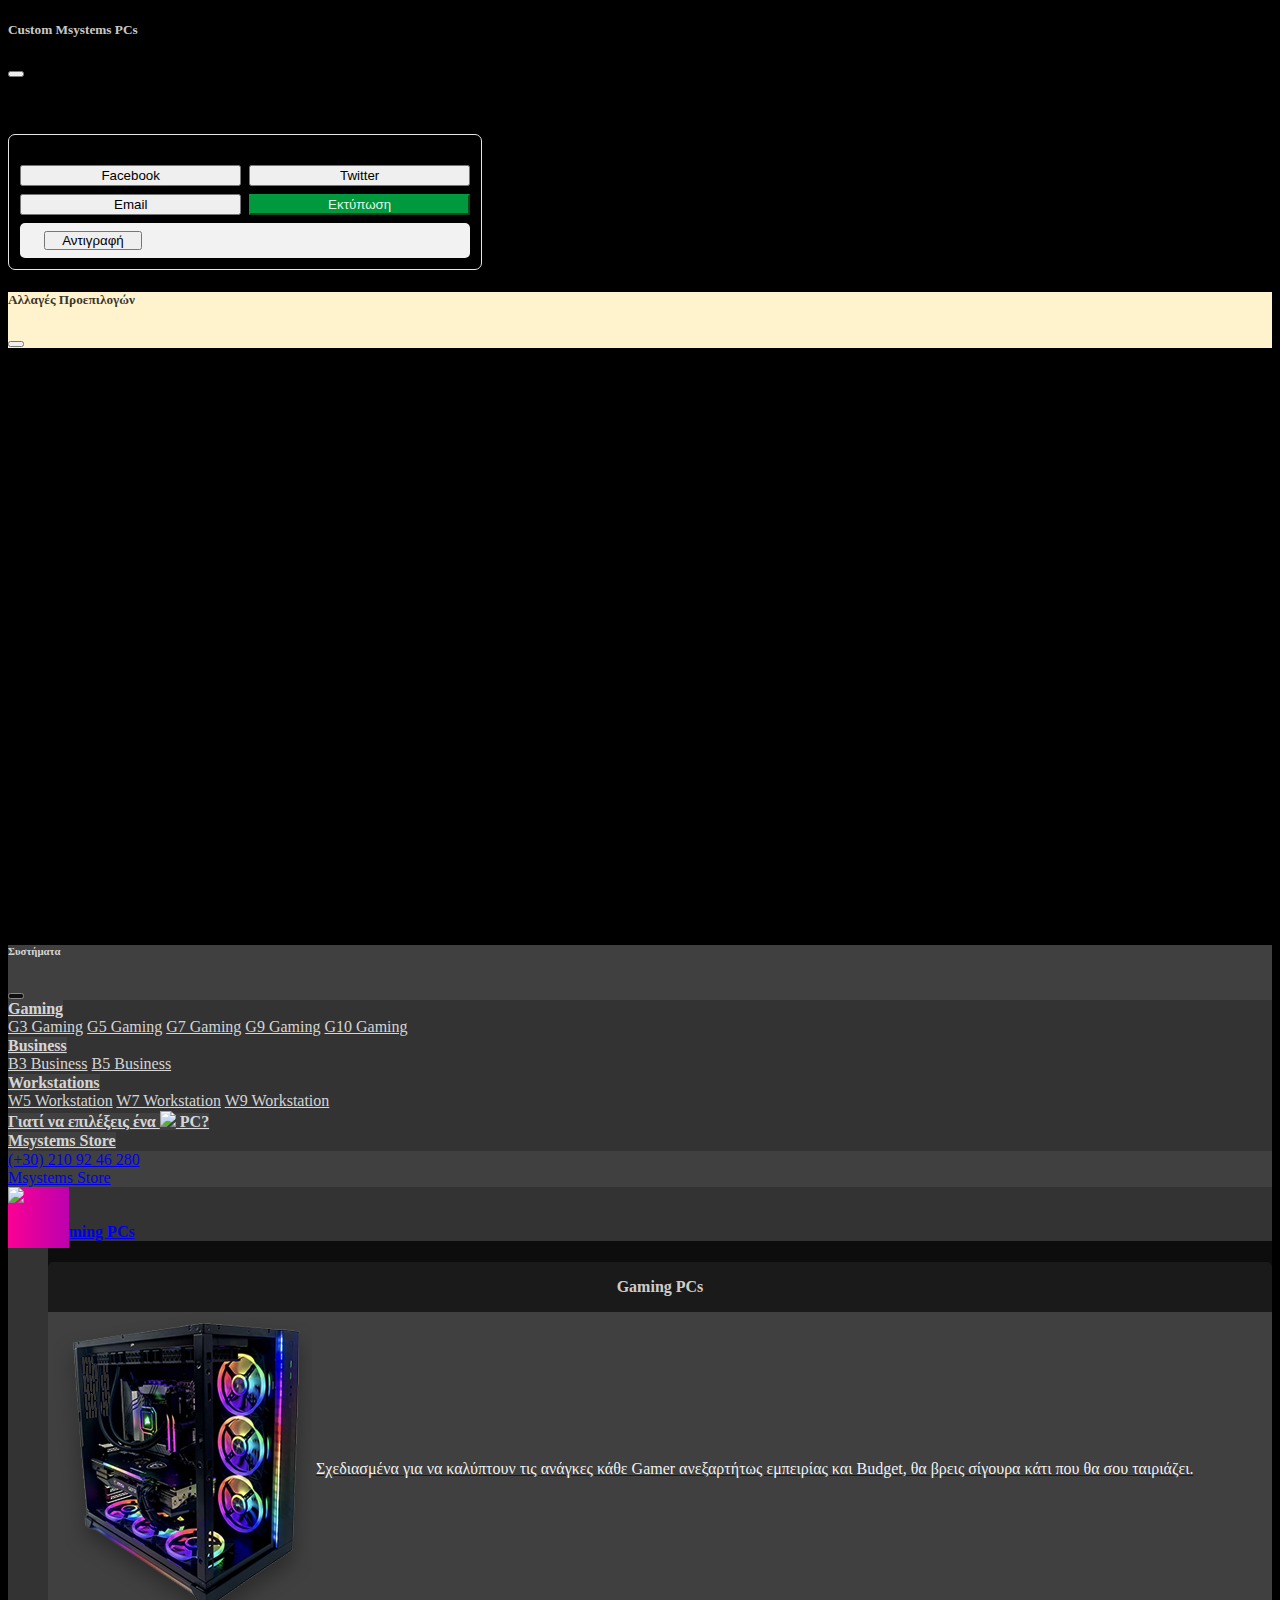
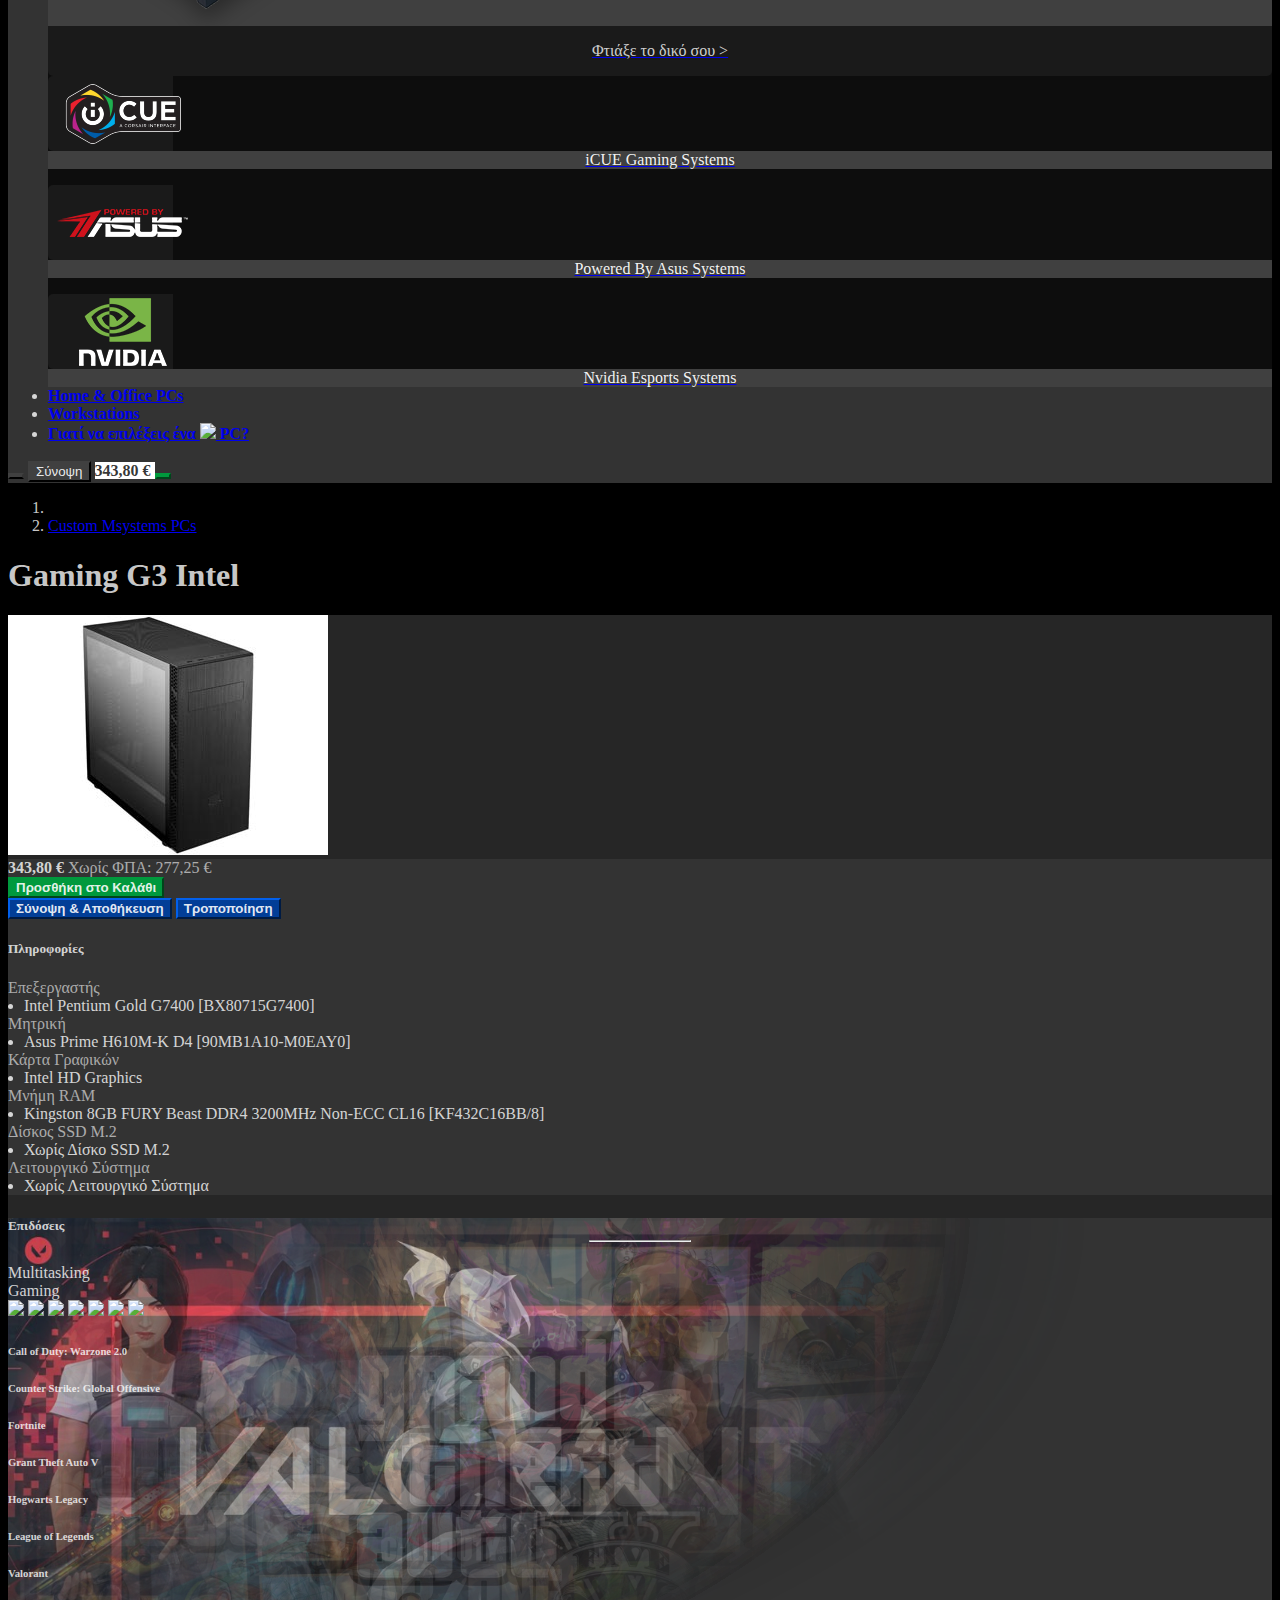
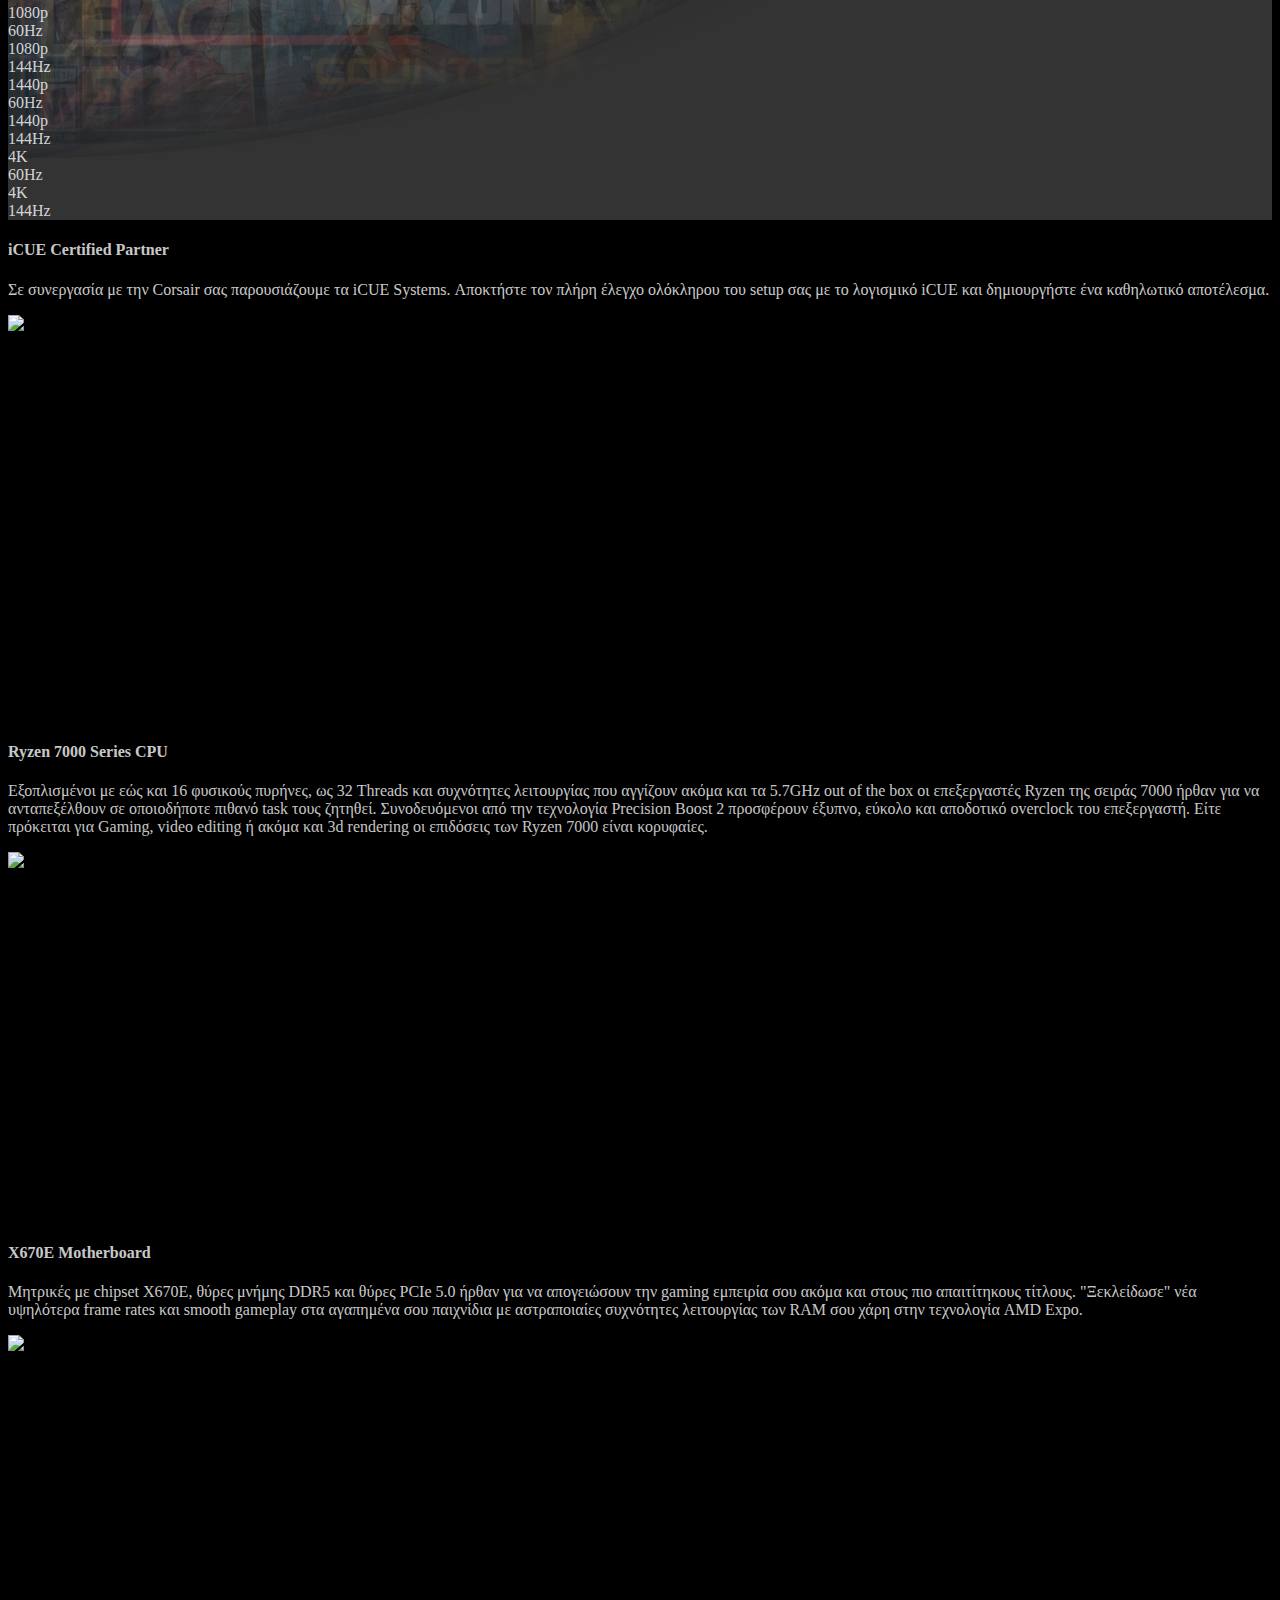
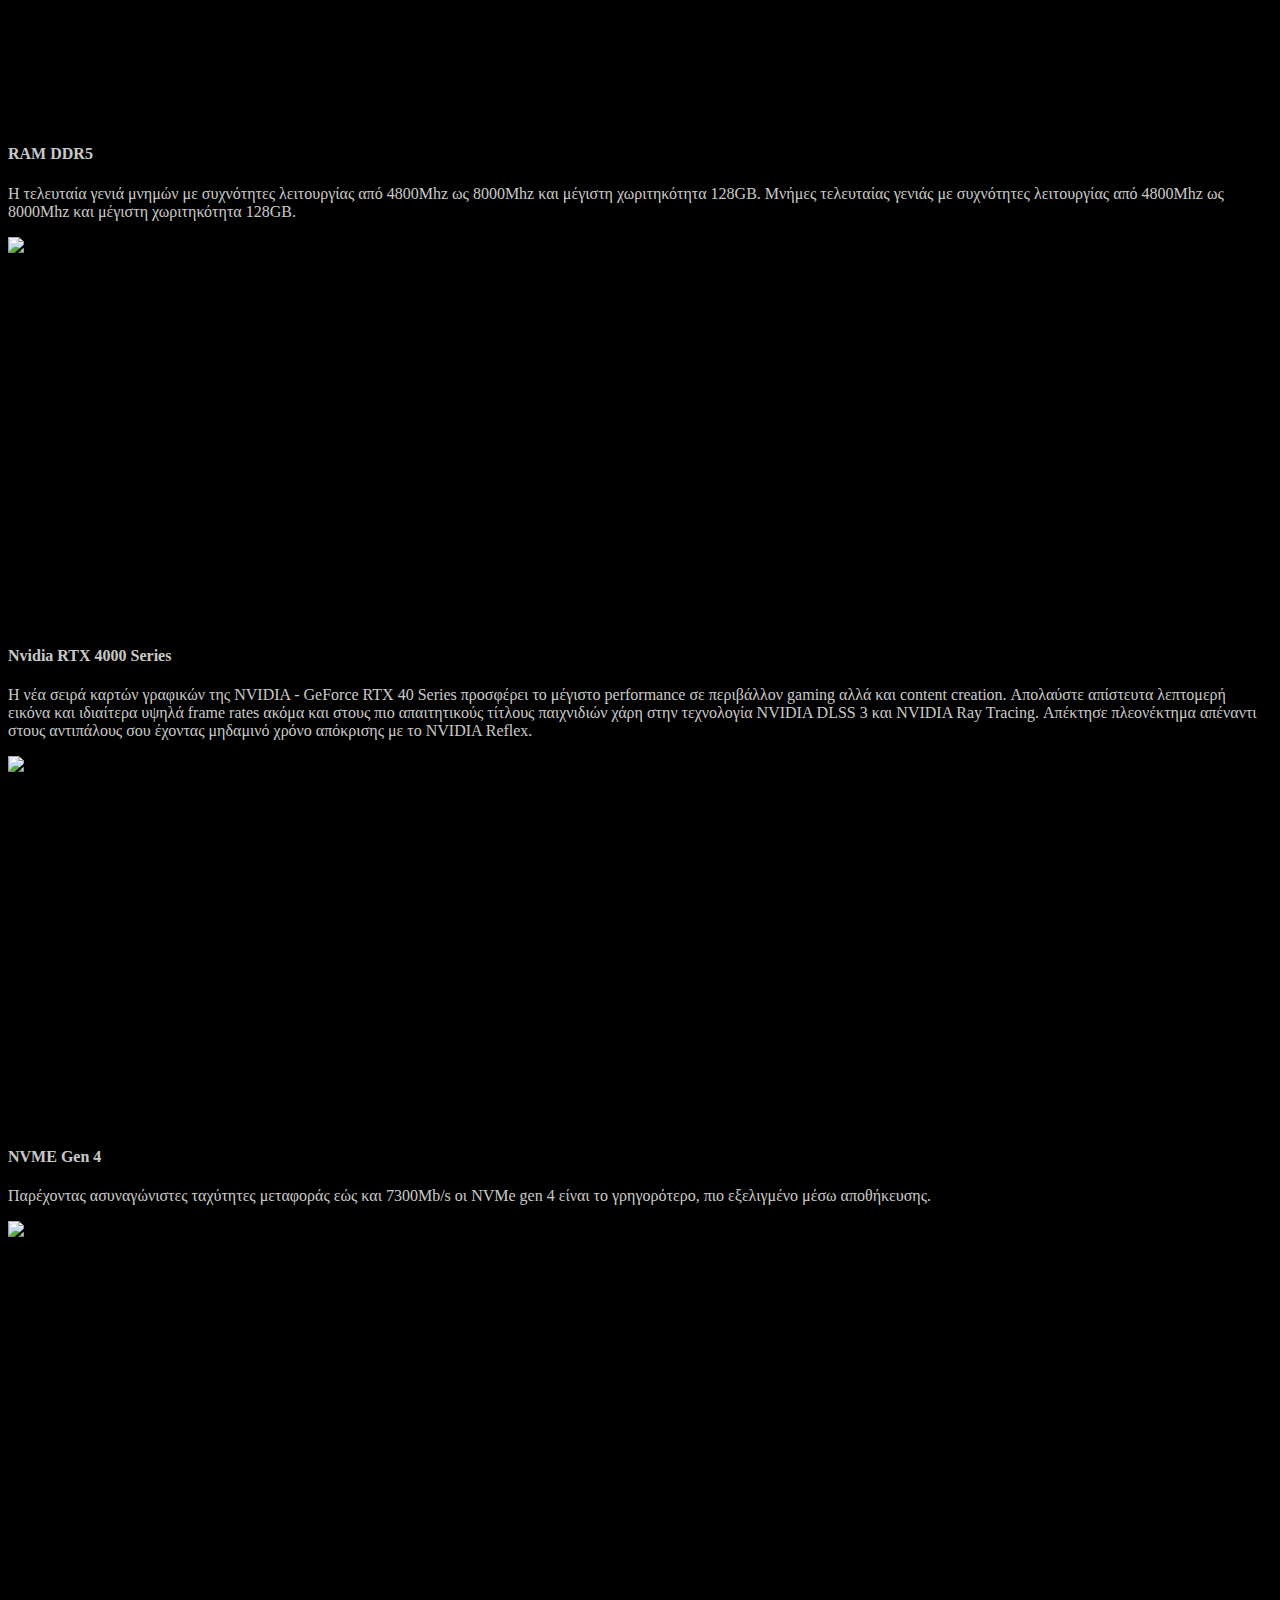
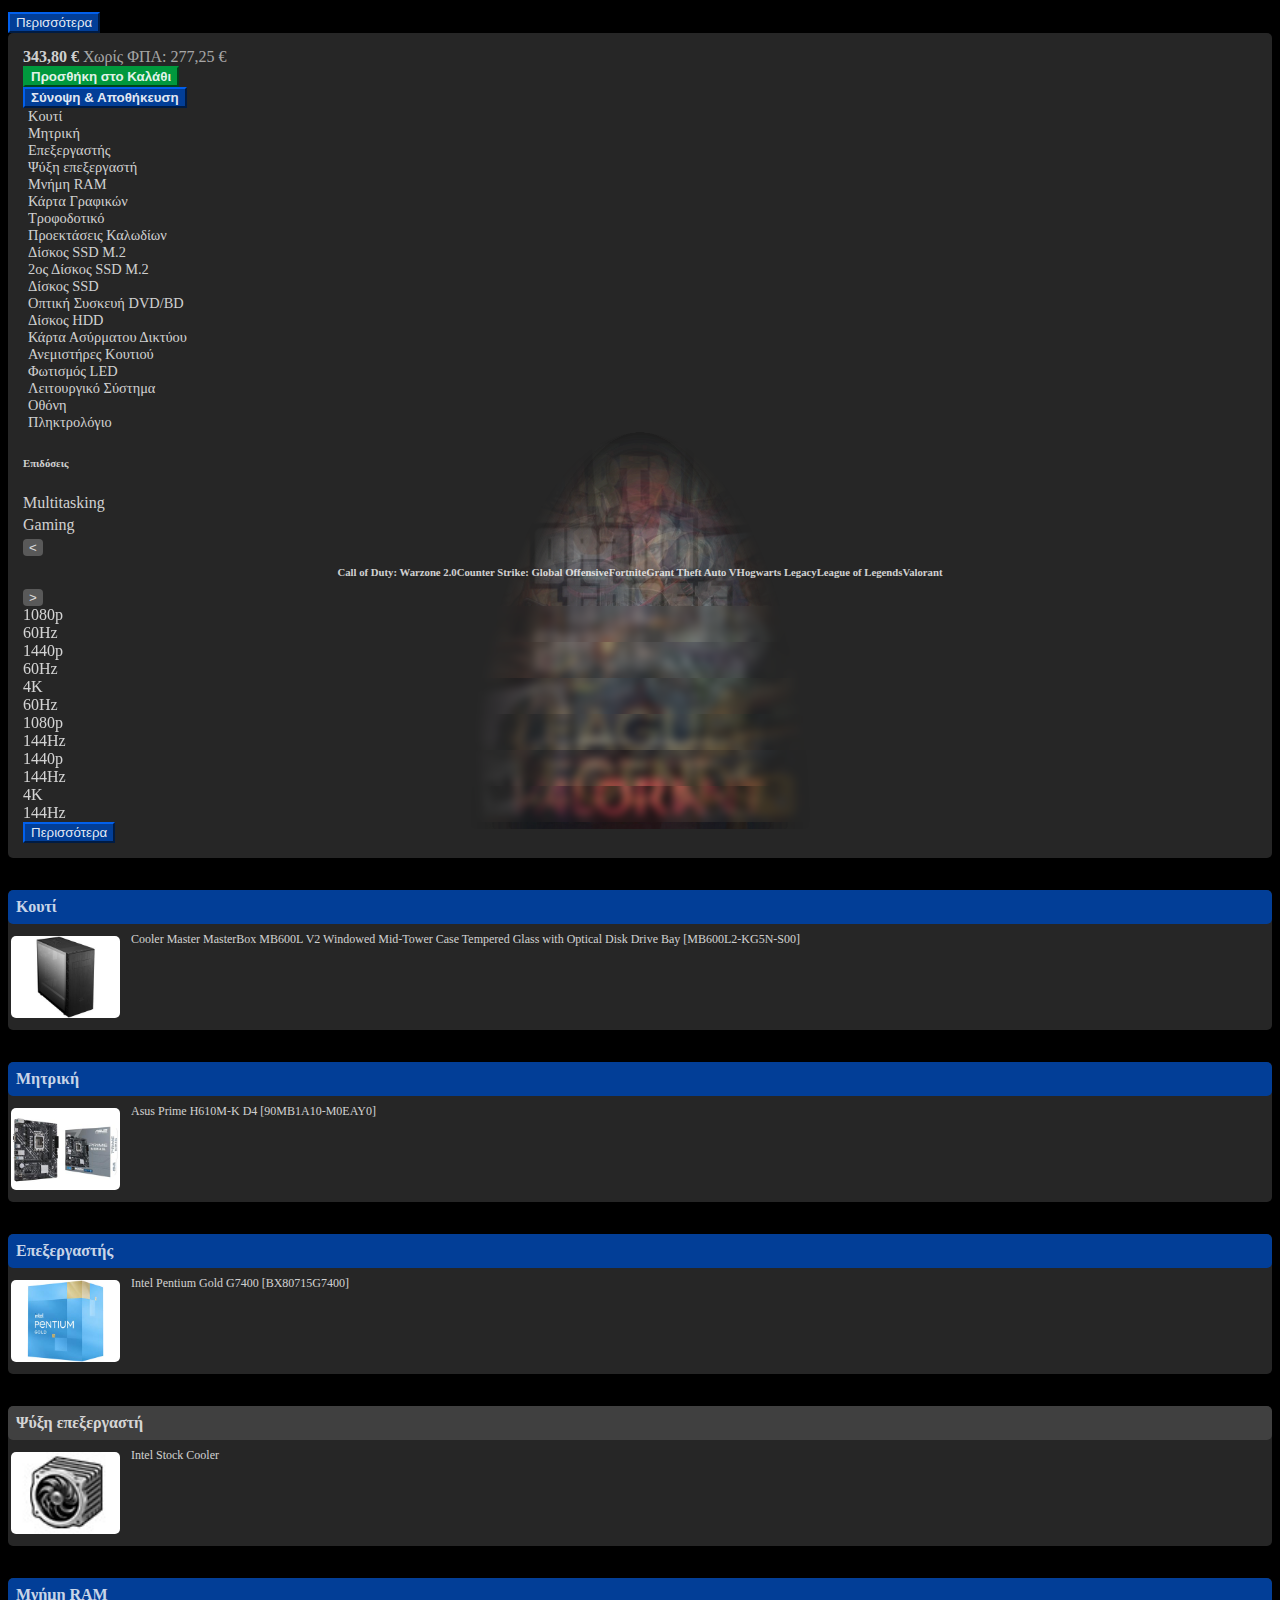
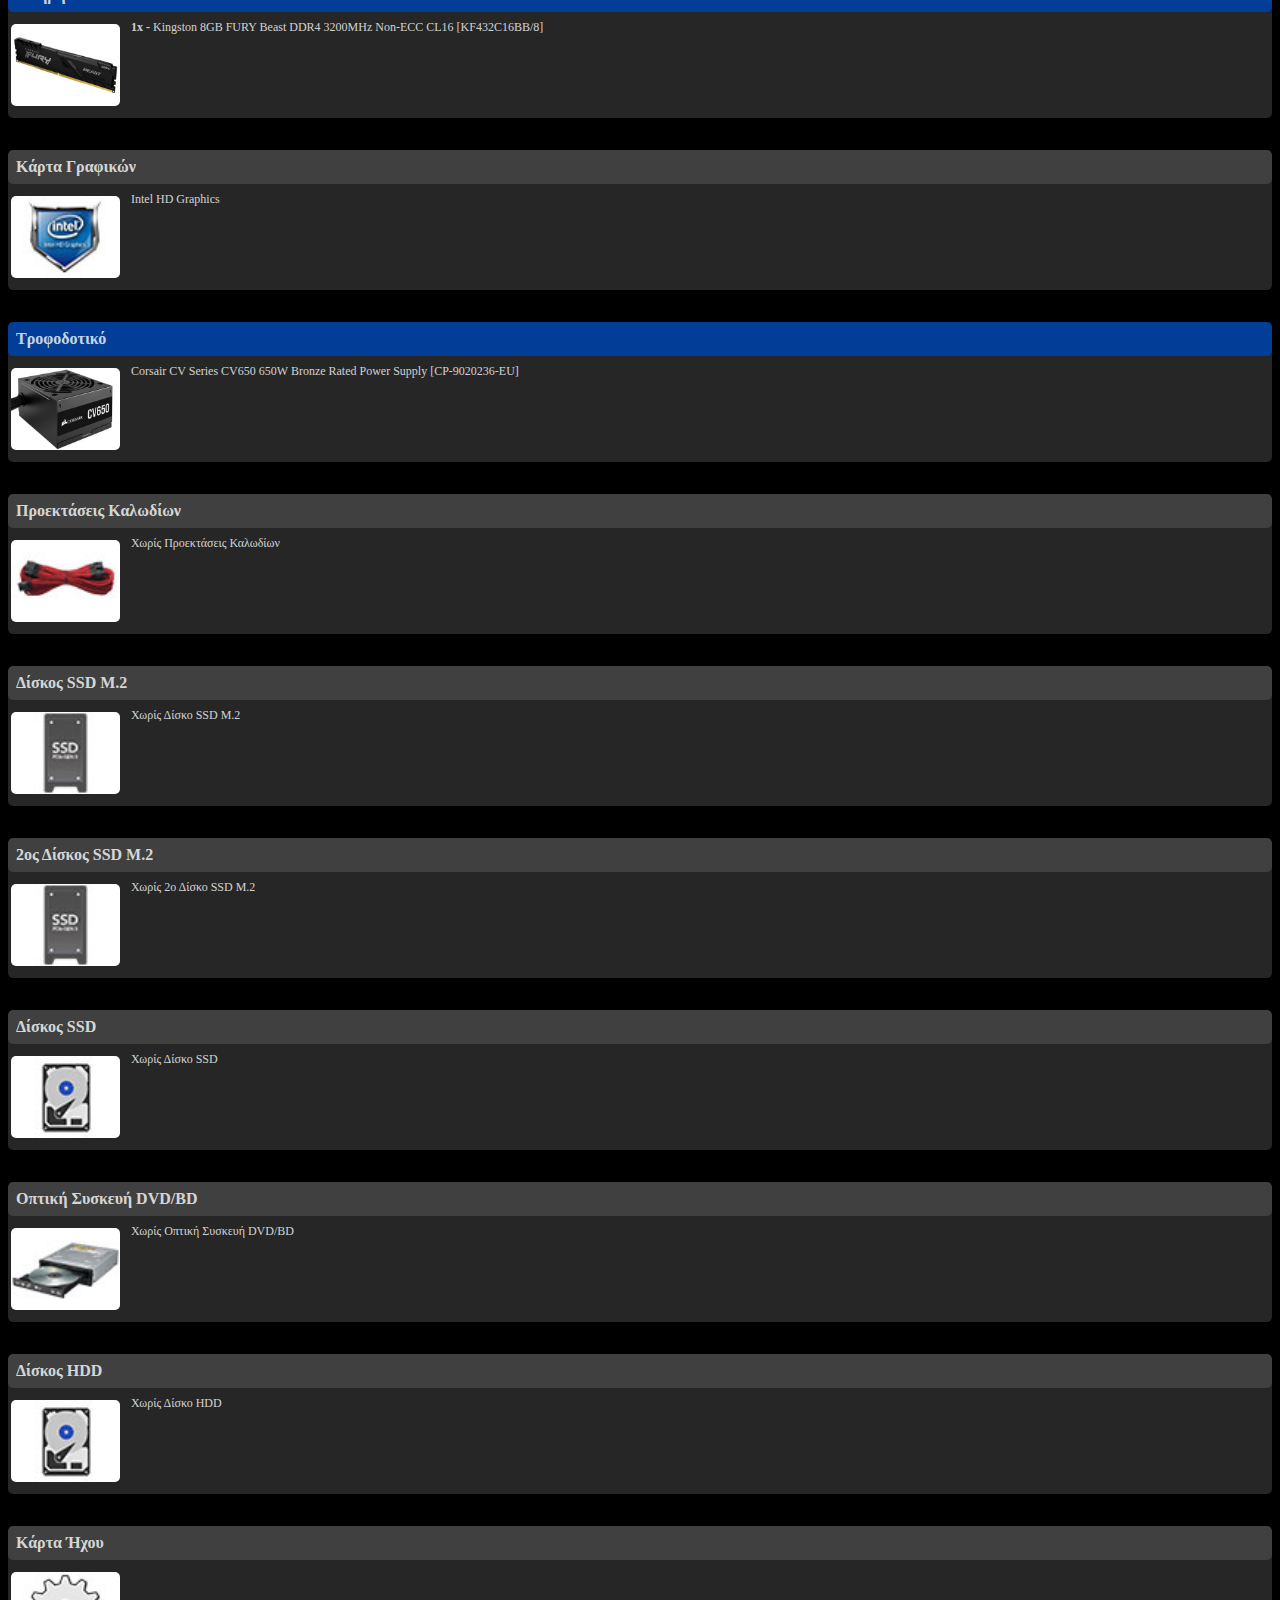
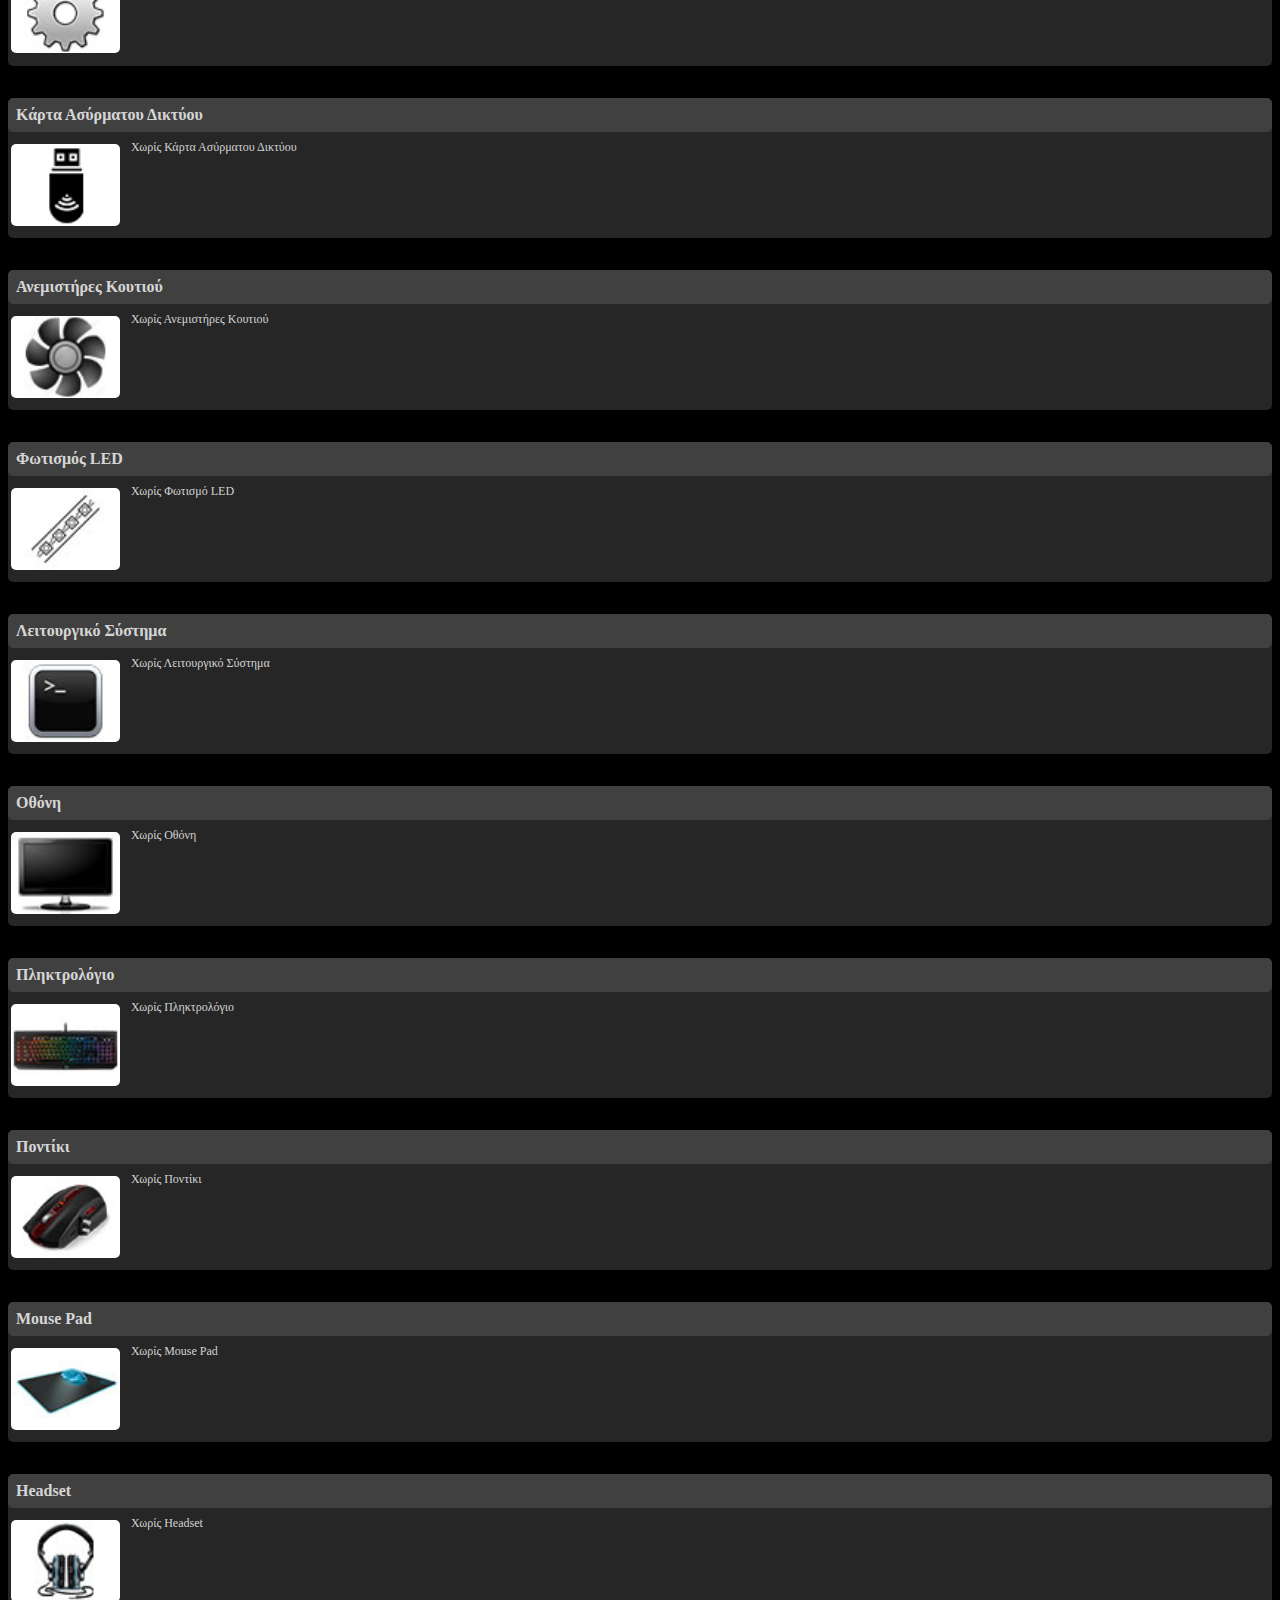
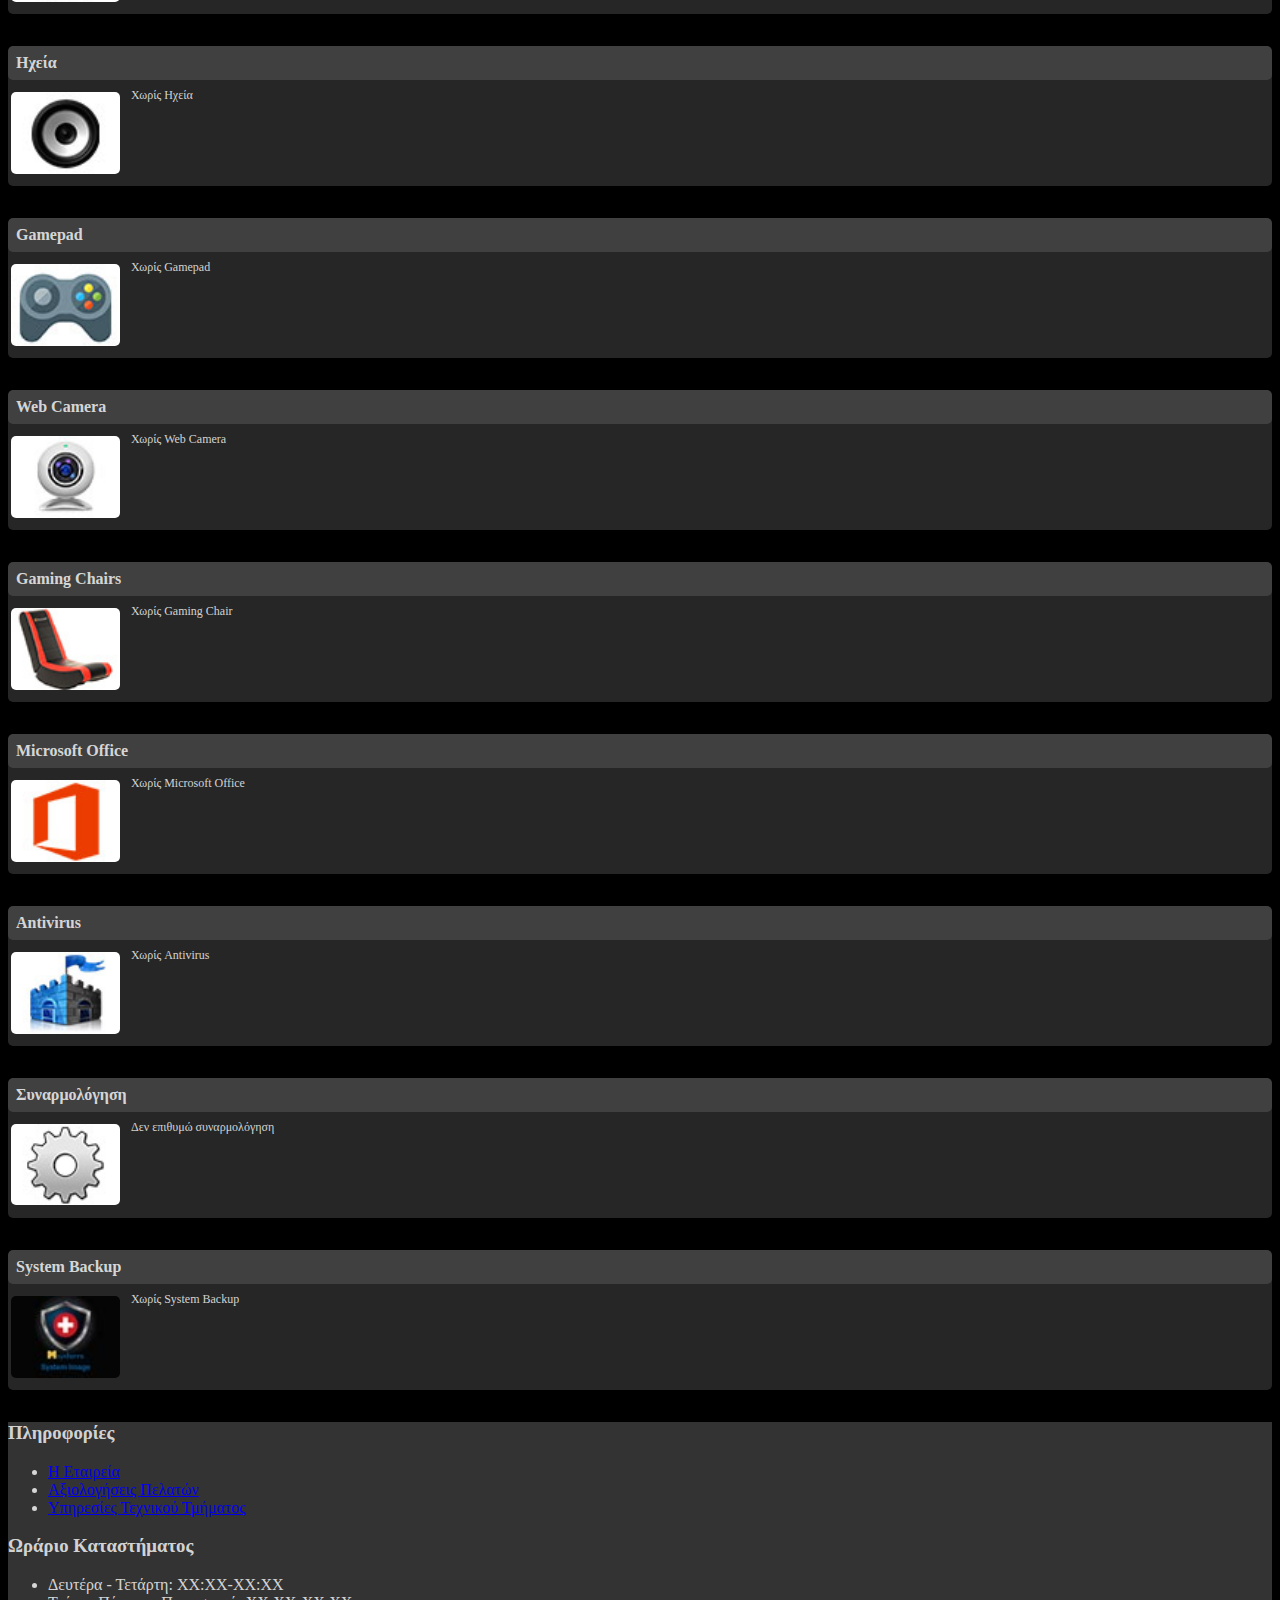
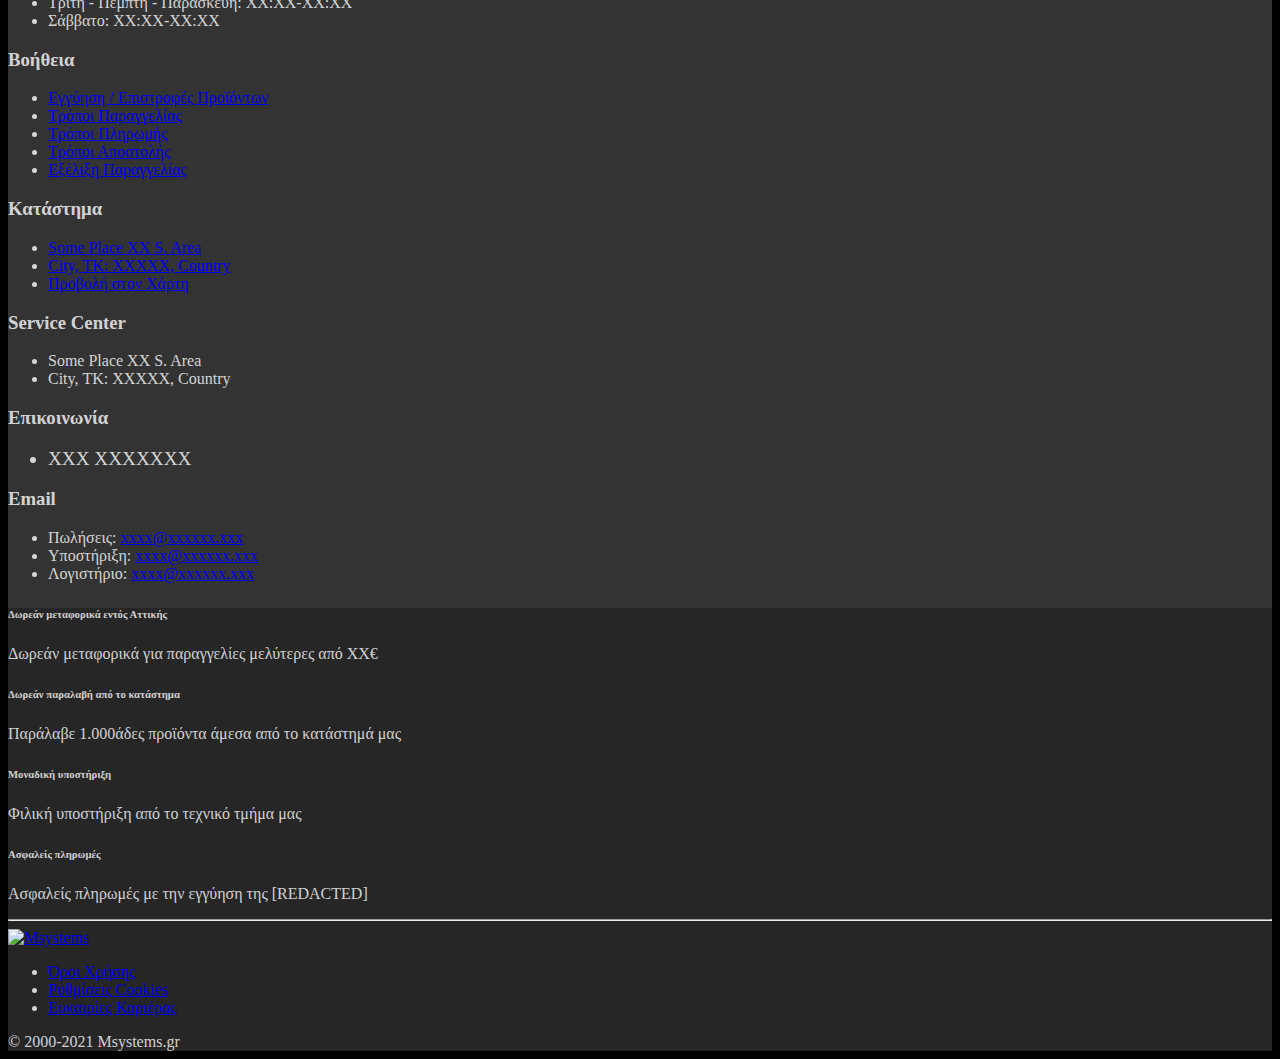
==== commit 0991fb13: "alert function added" ====
--- a/index.html
+++ b/index.html
@@ -97,6 +97,34 @@
   <!-- modal end -->
 
   
+
+  <div class="modal fade" id="selAlertModal" tabindex="-1" style="color: var(--text-color-c)">
+    <div class="modal-dialog modal-dialog-centered">
+      <div class="modal-content">
+        <div class="modal-header" style="background-color: #fff3cd; border-color: #fff3cd;">
+          <h5 class="modal-title" style="color: var(--text-color-c);"><i class="bi bi-exclamation-triangle" style="color: #f00;"></i> Αλλαγές Προεπιλογών</h5>
+          <button type="button" class="btn-close" data-bs-dismiss="modal" aria-label="Close"></button>
+        </div>
+        <div class="modal-body">
+          <p>Οι προεπιλογές στις παρακάτω κατηγορίες έχουν αλλάξει.</p>
+          <ul><li>placeholder</li></ul>
+        </div>
+      </div>
+    </div>
+    <script>
+      window.selAlertModal = function (catList) {
+        console.log(catList);
+        let listString = "";
+        for (nmTxt of catList) {
+          listString += `<li>${nmTxt}</li>`;
+        }
+        let modalDom = document.getElementById("selAlertModal");
+        modalDom.querySelector(".modal-body ul").innerHTML = listString;
+        let modEl = bootstrap.Modal.getOrCreateInstance(modalDom);
+        modEl.show();
+      }
+    </script>
+  </div>
 
 <main class="page-wrapper d-print-none">
   <header>
